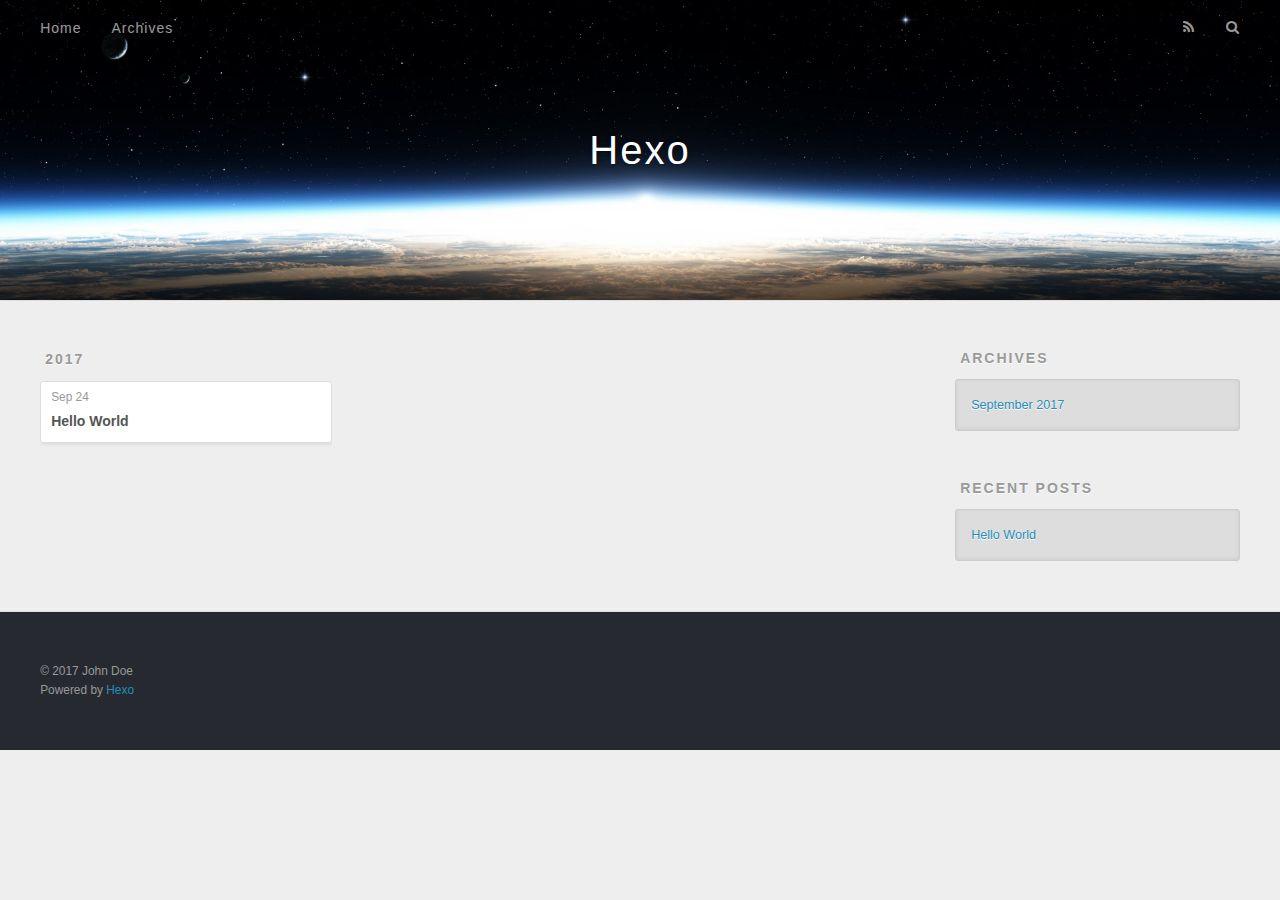
==== archives/index.html @ ee692b9b "Site updated: 2017-09-24 17:26:33" ====
<!DOCTYPE html>
<html>
<head>
  <meta charset="utf-8">
  
  <title>Archives | Hexo</title>
  <meta name="viewport" content="width=device-width, initial-scale=1, maximum-scale=1">
  <meta property="og:type" content="website">
<meta property="og:title" content="Hexo">
<meta property="og:url" content="http://wokamo.info/archives/index.html">
<meta property="og:site_name" content="Hexo">
<meta name="twitter:card" content="summary">
<meta name="twitter:title" content="Hexo">
  
    <link rel="alternate" href="/atom.xml" title="Hexo" type="application/atom+xml">
  
  
    <link rel="icon" href="/favicon.png">
  
  
    <link href="//fonts.googleapis.com/css?family=Source+Code+Pro" rel="stylesheet" type="text/css">
  
  <link rel="stylesheet" href="/css/style.css">
  

</head>

<body>
  <div id="container">
    <div id="wrap">
      <header id="header">
  <div id="banner"></div>
  <div id="header-outer" class="outer">
    <div id="header-title" class="inner">
      <h1 id="logo-wrap">
        <a href="/" id="logo">Hexo</a>
      </h1>
      
    </div>
    <div id="header-inner" class="inner">
      <nav id="main-nav">
        <a id="main-nav-toggle" class="nav-icon"></a>
        
          <a class="main-nav-link" href="/">Home</a>
        
          <a class="main-nav-link" href="/archives">Archives</a>
        
      </nav>
      <nav id="sub-nav">
        
          <a id="nav-rss-link" class="nav-icon" href="/atom.xml" title="RSS Feed"></a>
        
        <a id="nav-search-btn" class="nav-icon" title="Search"></a>
      </nav>
      <div id="search-form-wrap">
        <form action="//google.com/search" method="get" accept-charset="UTF-8" class="search-form"><input type="search" name="q" class="search-form-input" placeholder="Search"><button type="submit" class="search-form-submit">&#xF002;</button><input type="hidden" name="sitesearch" value="http://wokamo.info"></form>
      </div>
    </div>
  </div>
</header>
      <div class="outer">
        <section id="main">
  
  
    
    
      
      
      <section class="archives-wrap">
        <div class="archive-year-wrap">
          <a href="/archives/2017" class="archive-year">2017</a>
        </div>
        <div class="archives">
    
    <article class="archive-article archive-type-post">
  <div class="archive-article-inner">
    <header class="archive-article-header">
      <a href="/2017/09/24/hello-world/" class="archive-article-date">
  <time datetime="2017-09-24T09:09:17.118Z" itemprop="datePublished">Sep 24</time>
</a>
      
  
    <h1 itemprop="name">
      <a class="archive-article-title" href="/2017/09/24/hello-world/">Hello World</a>
    </h1>
  

    </header>
  </div>
</article>
  
  
    </div></section>
  

</section>
        
          <aside id="sidebar">
  
    

  
    

  
    
  
    
  <div class="widget-wrap">
    <h3 class="widget-title">Archives</h3>
    <div class="widget">
      <ul class="archive-list"><li class="archive-list-item"><a class="archive-list-link" href="/archives/2017/09/">September 2017</a></li></ul>
    </div>
  </div>


  
    
  <div class="widget-wrap">
    <h3 class="widget-title">Recent Posts</h3>
    <div class="widget">
      <ul>
        
          <li>
            <a href="/2017/09/24/hello-world/">Hello World</a>
          </li>
        
      </ul>
    </div>
  </div>

  
</aside>
        
      </div>
      <footer id="footer">
  
  <div class="outer">
    <div id="footer-info" class="inner">
      &copy; 2017 John Doe<br>
      Powered by <a href="http://hexo.io/" target="_blank">Hexo</a>
    </div>
  </div>
</footer>
    </div>
    <nav id="mobile-nav">
  
    <a href="/" class="mobile-nav-link">Home</a>
  
    <a href="/archives" class="mobile-nav-link">Archives</a>
  
</nav>
    

<script src="//ajax.googleapis.com/ajax/libs/jquery/2.0.3/jquery.min.js"></script>


  <link rel="stylesheet" href="/fancybox/jquery.fancybox.css">
  <script src="/fancybox/jquery.fancybox.pack.js"></script>


<script src="/js/script.js"></script>

  </div>
</body>
</html>
---- css/style.css ----
body {
  width: 100%;
}
body:before,
body:after {
  content: "";
  display: table;
}
body:after {
  clear: both;
}
html,
body,
div,
span,
applet,
object,
iframe,
h1,
h2,
h3,
h4,
h5,
h6,
p,
blockquote,
pre,
a,
abbr,
acronym,
address,
big,
cite,
code,
del,
dfn,
em,
img,
ins,
kbd,
q,
s,
samp,
small,
strike,
strong,
sub,
sup,
tt,
var,
dl,
dt,
dd,
ol,
ul,
li,
fieldset,
form,
label,
legend,
table,
caption,
tbody,
tfoot,
thead,
tr,
th,
td {
  margin: 0;
  padding: 0;
  border: 0;
  outline: 0;
  font-weight: inherit;
  font-style: inherit;
  font-family: inherit;
  font-size: 100%;
  vertical-align: baseline;
}
body {
  line-height: 1;
  color: #000;
  background: #fff;
}
ol,
ul {
  list-style: none;
}
table {
  border-collapse: separate;
  border-spacing: 0;
  vertical-align: middle;
}
caption,
th,
td {
  text-align: left;
  font-weight: normal;
  vertical-align: middle;
}
a img {
  border: none;
}
input,
button {
  margin: 0;
  padding: 0;
}
input::-moz-focus-inner,
button::-moz-focus-inner {
  border: 0;
  padding: 0;
}
@font-face {
  font-family: FontAwesome;
  font-style: normal;
  font-weight: normal;
  src: url("fonts/fontawesome-webfont.eot?v=#4.0.3");
  src: url("fonts/fontawesome-webfont.eot?#iefix&v=#4.0.3") format("embedded-opentype"), url("fonts/fontawesome-webfont.woff?v=#4.0.3") format("woff"), url("fonts/fontawesome-webfont.ttf?v=#4.0.3") format("truetype"), url("fonts/fontawesome-webfont.svg#fontawesomeregular?v=#4.0.3") format("svg");
}
html,
body,
#container {
  height: 100%;
}
body {
  background: #eee;
  font: 14px "Helvetica Neue", Helvetica, Arial, sans-serif;
  -webkit-text-size-adjust: 100%;
}
.outer {
  max-width: 1220px;
  margin: 0 auto;
  padding: 0 20px;
}
.outer:before,
.outer:after {
  content: "";
  display: table;
}
.outer:after {
  clear: both;
}
.inner {
  display: inline;
  float: left;
  width: 98.33333333333333%;
  margin: 0 0.833333333333333%;
}
.left,
.alignleft {
  float: left;
}
.right,
.alignright {
  float: right;
}
.clear {
  clear: both;
}
#container {
  position: relative;
}
.mobile-nav-on {
  overflow: hidden;
}
#wrap {
  height: 100%;
  width: 100%;
  position: absolute;
  top: 0;
  left: 0;
  -webkit-transition: 0.2s ease-out;
  -moz-transition: 0.2s ease-out;
  -ms-transition: 0.2s ease-out;
  transition: 0.2s ease-out;
  z-index: 1;
  background: #eee;
}
.mobile-nav-on #wrap {
  left: 280px;
}
@media screen and (min-width: 768px) {
  #main {
    display: inline;
    float: left;
    width: 73.33333333333333%;
    margin: 0 0.833333333333333%;
  }
}
.article-date,
.article-category-link,
.archive-year,
.widget-title {
  text-decoration: none;
  text-transform: uppercase;
  letter-spacing: 2px;
  color: #999;
  margin-bottom: 1em;
  margin-left: 5px;
  line-height: 1em;
  text-shadow: 0 1px #fff;
  font-weight: bold;
}
.article-inner,
.archive-article-inner {
  background: #fff;
  -webkit-box-shadow: 1px 2px 3px #ddd;
  box-shadow: 1px 2px 3px #ddd;
  border: 1px solid #ddd;
  border-radius: 3px;
}
.article-entry h1,
.widget h1 {
  font-size: 2em;
}
.article-entry h2,
.widget h2 {
  font-size: 1.5em;
}
.article-entry h3,
.widget h3 {
  font-size: 1.3em;
}
.article-entry h4,
.widget h4 {
  font-size: 1.2em;
}
.article-entry h5,
.widget h5 {
  font-size: 1em;
}
.article-entry h6,
.widget h6 {
  font-size: 1em;
  color: #999;
}
.article-entry hr,
.widget hr {
  border: 1px dashed #ddd;
}
.article-entry strong,
.widget strong {
  font-weight: bold;
}
.article-entry em,
.widget em,
.article-entry cite,
.widget cite {
  font-style: italic;
}
.article-entry sup,
.widget sup,
.article-entry sub,
.widget sub {
  font-size: 0.75em;
  line-height: 0;
  position: relative;
  vertical-align: baseline;
}
.article-entry sup,
.widget sup {
  top: -0.5em;
}
.article-entry sub,
.widget sub {
  bottom: -0.2em;
}
.article-entry small,
.widget small {
  font-size: 0.85em;
}
.article-entry acronym,
.widget acronym,
.article-entry abbr,
.widget abbr {
  border-bottom: 1px dotted;
}
.article-entry ul,
.widget ul,
.article-entry ol,
.widget ol,
.article-entry dl,
.widget dl {
  margin: 0 20px;
  line-height: 1.6em;
}
.article-entry ul ul,
.widget ul ul,
.article-entry ol ul,
.widget ol ul,
.article-entry ul ol,
.widget ul ol,
.article-entry ol ol,
.widget ol ol {
  margin-top: 0;
  margin-bottom: 0;
}
.article-entry ul,
.widget ul {
  list-style: disc;
}
.article-entry ol,
.widget ol {
  list-style: decimal;
}
.article-entry dt,
.widget dt {
  font-weight: bold;
}
#header {
  height: 300px;
  position: relative;
  border-bottom: 1px solid #ddd;
}
#header:before,
#header:after {
  content: "";
  position: absolute;
  left: 0;
  right: 0;
  height: 40px;
}
#header:before {
  top: 0;
  background: -webkit-linear-gradient(rgba(0,0,0,0.2), transparent);
  background: -moz-linear-gradient(rgba(0,0,0,0.2), transparent);
  background: -ms-linear-gradient(rgba(0,0,0,0.2), transparent);
  background: linear-gradient(rgba(0,0,0,0.2), transparent);
}
#header:after {
  bottom: 0;
  background: -webkit-linear-gradient(transparent, rgba(0,0,0,0.2));
  background: -moz-linear-gradient(transparent, rgba(0,0,0,0.2));
  background: -ms-linear-gradient(transparent, rgba(0,0,0,0.2));
  background: linear-gradient(transparent, rgba(0,0,0,0.2));
}
#header-outer {
  height: 100%;
  position: relative;
}
#header-inner {
  position: relative;
  overflow: hidden;
}
#banner {
  position: absolute;
  top: 0;
  left: 0;
  width: 100%;
  height: 100%;
  background: url("images/banner.jpg") center #000;
  -webkit-background-size: cover;
  -moz-background-size: cover;
  background-size: cover;
  z-index: -1;
}
#header-title {
  text-align: center;
  height: 40px;
  position: absolute;
  top: 50%;
  left: 0;
  margin-top: -20px;
}
#logo,
#subtitle {
  text-decoration: none;
  color: #fff;
  font-weight: 300;
  text-shadow: 0 1px 4px rgba(0,0,0,0.3);
}
#logo {
  font-size: 40px;
  line-height: 40px;
  letter-spacing: 2px;
}
#subtitle {
  font-size: 16px;
  line-height: 16px;
  letter-spacing: 1px;
}
#subtitle-wrap {
  margin-top: 16px;
}
#main-nav {
  float: left;
  margin-left: -15px;
}
.nav-icon,
.main-nav-link {
  float: left;
  color: #fff;
  opacity: 0.6;
  text-decoration: none;
  text-shadow: 0 1px rgba(0,0,0,0.2);
  -webkit-transition: opacity 0.2s;
  -moz-transition: opacity 0.2s;
  -ms-transition: opacity 0.2s;
  transition: opacity 0.2s;
  display: block;
  padding: 20px 15px;
}
.nav-icon:hover,
.main-nav-link:hover {
  opacity: 1;
}
.nav-icon {
  font-family: FontAwesome;
  text-align: center;
  font-size: 14px;
  width: 14px;
  height: 14px;
  padding: 20px 15px;
  position: relative;
  cursor: pointer;
}
.main-nav-link {
  font-weight: 300;
  letter-spacing: 1px;
}
@media screen and (max-width: 479px) {
  .main-nav-link {
    display: none;
  }
}
#main-nav-toggle {
  display: none;
}
#main-nav-toggle:before {
  content: "\f0c9";
}
@media screen and (max-width: 479px) {
  #main-nav-toggle {
    display: block;
  }
}
#sub-nav {
  float: right;
  margin-right: -15px;
}
#nav-rss-link:before {
  content: "\f09e";
}
#nav-search-btn:before {
  content: "\f002";
}
#search-form-wrap {
  position: absolute;
  top: 15px;
  width: 150px;
  height: 30px;
  right: -150px;
  opacity: 0;
  -webkit-transition: 0.2s ease-out;
  -moz-transition: 0.2s ease-out;
  -ms-transition: 0.2s ease-out;
  transition: 0.2s ease-out;
}
#search-form-wrap.on {
  opacity: 1;
  right: 0;
}
@media screen and (max-width: 479px) {
  #search-form-wrap {
    width: 100%;
    right: -100%;
  }
}
.search-form {
  position: absolute;
  top: 0;
  left: 0;
  right: 0;
  background: #fff;
  padding: 5px 15px;
  border-radius: 15px;
  -webkit-box-shadow: 0 0 10px rgba(0,0,0,0.3);
  box-shadow: 0 0 10px rgba(0,0,0,0.3);
}
.search-form-input {
  border: none;
  background: none;
  color: #555;
  width: 100%;
  font: 13px "Helvetica Neue", Helvetica, Arial, sans-serif;
  outline: none;
}
.search-form-input::-webkit-search-results-decoration,
.search-form-input::-webkit-search-cancel-button {
  -webkit-appearance: none;
}
.search-form-submit {
  position: absolute;
  top: 50%;
  right: 10px;
  margin-top: -7px;
  font: 13px FontAwesome;
  border: none;
  background: none;
  color: #bbb;
  cursor: pointer;
}
.search-form-submit:hover,
.search-form-submit:focus {
  color: #777;
}
.article {
  margin: 50px 0;
}
.article-inner {
  overflow: hidden;
}
.article-meta:before,
.article-meta:after {
  content: "";
  display: table;
}
.article-meta:after {
  clear: both;
}
.article-date {
  float: left;
}
.article-category {
  float: left;
  line-height: 1em;
  color: #ccc;
  text-shadow: 0 1px #fff;
  margin-left: 8px;
}
.article-category:before {
  content: "\2022";
}
.article-category-link {
  margin: 0 12px 1em;
}
.article-header {
  padding: 20px 20px 0;
}
.article-title {
  text-decoration: none;
  font-size: 2em;
  font-weight: bold;
  color: #555;
  line-height: 1.1em;
  -webkit-transition: color 0.2s;
  -moz-transition: color 0.2s;
  -ms-transition: color 0.2s;
  transition: color 0.2s;
}
a.article-title:hover {
  color: #258fb8;
}
.article-entry {
  color: #555;
  padding: 0 20px;
}
.article-entry:before,
.article-entry:after {
  content: "";
  display: table;
}
.article-entry:after {
  clear: both;
}
.article-entry p,
.article-entry table {
  line-height: 1.6em;
  margin: 1.6em 0;
}
.article-entry h1,
.article-entry h2,
.article-entry h3,
.article-entry h4,
.article-entry h5,
.article-entry h6 {
  font-weight: bold;
}
.article-entry h1,
.article-entry h2,
.article-entry h3,
.article-entry h4,
.article-entry h5,
.article-entry h6 {
  line-height: 1.1em;
  margin: 1.1em 0;
}
.article-entry a {
  color: #258fb8;
  text-decoration: none;
}
.article-entry a:hover {
  text-decoration: underline;
}
.article-entry ul,
.article-entry ol,
.article-entry dl {
  margin-top: 1.6em;
  margin-bottom: 1.6em;
}
.article-entry img,
.article-entry video {
  max-width: 100%;
  height: auto;
  display: block;
  margin: auto;
}
.article-entry iframe {
  border: none;
}
.article-entry table {
  width: 100%;
  border-collapse: collapse;
  border-spacing: 0;
}
.article-entry th {
  font-weight: bold;
  border-bottom: 3px solid #ddd;
  padding-bottom: 0.5em;
}
.article-entry td {
  border-bottom: 1px solid #ddd;
  padding: 10px 0;
}
.article-entry blockquote {
  font-family: Georgia, "Times New Roman", serif;
  font-size: 1.4em;
  margin: 1.6em 20px;
  text-align: center;
}
.article-entry blockquote footer {
  font-size: 14px;
  margin: 1.6em 0;
  font-family: "Helvetica Neue", Helvetica, Arial, sans-serif;
}
.article-entry blockquote footer cite:before {
  content: "—";
  padding: 0 0.5em;
}
.article-entry .pullquote {
  text-align: left;
  width: 45%;
  margin: 0;
}
.article-entry .pullquote.left {
  margin-left: 0.5em;
  margin-right: 1em;
}
.article-entry .pullquote.right {
  margin-right: 0.5em;
  margin-left: 1em;
}
.article-entry .caption {
  color: #999;
  display: block;
  font-size: 0.9em;
  margin-top: 0.5em;
  position: relative;
  text-align: center;
}
.article-entry .video-container {
  position: relative;
  padding-top: 56.25%;
  height: 0;
  overflow: hidden;
}
.article-entry .video-container iframe,
.article-entry .video-container object,
.article-entry .video-container embed {
  position: absolute;
  top: 0;
  left: 0;
  width: 100%;
  height: 100%;
  margin-top: 0;
}
.article-more-link a {
  display: inline-block;
  line-height: 1em;
  padding: 6px 15px;
  border-radius: 15px;
  background: #eee;
  color: #999;
  text-shadow: 0 1px #fff;
  text-decoration: none;
}
.article-more-link a:hover {
  background: #258fb8;
  color: #fff;
  text-decoration: none;
  text-shadow: 0 1px #1e7293;
}
.article-footer {
  font-size: 0.85em;
  line-height: 1.6em;
  border-top: 1px solid #ddd;
  padding-top: 1.6em;
  margin: 0 20px 20px;
}
.article-footer:before,
.article-footer:after {
  content: "";
  display: table;
}
.article-footer:after {
  clear: both;
}
.article-footer a {
  color: #999;
  text-decoration: none;
}
.article-footer a:hover {
  color: #555;
}
.article-tag-list-item {
  float: left;
  margin-right: 10px;
}
.article-tag-list-link:before {
  content: "#";
}
.article-comment-link {
  float: right;
}
.article-comment-link:before {
  content: "\f075";
  font-family: FontAwesome;
  padding-right: 8px;
}
.article-share-link {
  cursor: pointer;
  float: right;
  margin-left: 20px;
}
.article-share-link:before {
  content: "\f064";
  font-family: FontAwesome;
  padding-right: 6px;
}
#article-nav {
  position: relative;
}
#article-nav:before,
#article-nav:after {
  content: "";
  display: table;
}
#article-nav:after {
  clear: both;
}
@media screen and (min-width: 768px) {
  #article-nav {
    margin: 50px 0;
  }
  #article-nav:before {
    width: 8px;
    height: 8px;
    position: absolute;
    top: 50%;
    left: 50%;
    margin-top: -4px;
    margin-left: -4px;
    content: "";
    border-radius: 50%;
    background: #ddd;
    -webkit-box-shadow: 0 1px 2px #fff;
    box-shadow: 0 1px 2px #fff;
  }
}
.article-nav-link-wrap {
  text-decoration: none;
  text-shadow: 0 1px #fff;
  color: #999;
  -webkit-box-sizing: border-box;
  -moz-box-sizing: border-box;
  box-sizing: border-box;
  margin-top: 50px;
  text-align: center;
  display: block;
}
.article-nav-link-wrap:hover {
  color: #555;
}
@media screen and (min-width: 768px) {
  .article-nav-link-wrap {
    width: 50%;
    margin-top: 0;
  }
}
@media screen and (min-width: 768px) {
  #article-nav-newer {
    float: left;
    text-align: right;
    padding-right: 20px;
  }
}
@media screen and (min-width: 768px) {
  #article-nav-older {
    float: right;
    text-align: left;
    padding-left: 20px;
  }
}
.article-nav-caption {
  text-transform: uppercase;
  letter-spacing: 2px;
  color: #ddd;
  line-height: 1em;
  font-weight: bold;
}
#article-nav-newer .article-nav-caption {
  margin-right: -2px;
}
.article-nav-title {
  font-size: 0.85em;
  line-height: 1.6em;
  margin-top: 0.5em;
}
.article-share-box {
  position: absolute;
  display: none;
  background: #fff;
  -webkit-box-shadow: 1px 2px 10px rgba(0,0,0,0.2);
  box-shadow: 1px 2px 10px rgba(0,0,0,0.2);
  border-radius: 3px;
  margin-left: -145px;
  overflow: hidden;
  z-index: 1;
}
.article-share-box.on {
  display: block;
}
.article-share-input {
  width: 100%;
  background: none;
  -webkit-box-sizing: border-box;
  -moz-box-sizing: border-box;
  box-sizing: border-box;
  font: 14px "Helvetica Neue", Helvetica, Arial, sans-serif;
  padding: 0 15px;
  color: #555;
  outline: none;
  border: 1px solid #ddd;
  border-radius: 3px 3px 0 0;
  height: 36px;
  line-height: 36px;
}
.article-share-links {
  background: #eee;
}
.article-share-links:before,
.article-share-links:after {
  content: "";
  display: table;
}
.article-share-links:after {
  clear: both;
}
.article-share-twitter,
.article-share-facebook,
.article-share-pinterest,
.article-share-google {
  width: 50px;
  height: 36px;
  display: block;
  float: left;
  position: relative;
  color: #999;
  text-shadow: 0 1px #fff;
}
.article-share-twitter:before,
.article-share-facebook:before,
.article-share-pinterest:before,
.article-share-google:before {
  font-size: 20px;
  font-family: FontAwesome;
  width: 20px;
  height: 20px;
  position: absolute;
  top: 50%;
  left: 50%;
  margin-top: -10px;
  margin-left: -10px;
  text-align: center;
}
.article-share-twitter:hover,
.article-share-facebook:hover,
.article-share-pinterest:hover,
.article-share-google:hover {
  color: #fff;
}
.article-share-twitter:before {
  content: "\f099";
}
.article-share-twitter:hover {
  background: #00aced;
  text-shadow: 0 1px #008abe;
}
.article-share-facebook:before {
  content: "\f09a";
}
.article-share-facebook:hover {
  background: #3b5998;
  text-shadow: 0 1px #2f477a;
}
.article-share-pinterest:before {
  content: "\f0d2";
}
.article-share-pinterest:hover {
  background: #cb2027;
  text-shadow: 0 1px #a21a1f;
}
.article-share-google:before {
  content: "\f0d5";
}
.article-share-google:hover {
  background: #dd4b39;
  text-shadow: 0 1px #be3221;
}
.article-gallery {
  background: #000;
  position: relative;
}
.article-gallery-photos {
  position: relative;
  overflow: hidden;
}
.article-gallery-img {
  display: none;
  max-width: 100%;
}
.article-gallery-img:first-child {
  display: block;
}
.article-gallery-img.loaded {
  position: absolute;
  display: block;
}
.article-gallery-img img {
  display: block;
  max-width: 100%;
  margin: 0 auto;
}
#comments {
  background: #fff;
  -webkit-box-shadow: 1px 2px 3px #ddd;
  box-shadow: 1px 2px 3px #ddd;
  padding: 20px;
  border: 1px solid #ddd;
  border-radius: 3px;
  margin: 50px 0;
}
#comments a {
  color: #258fb8;
}
.archives-wrap {
  margin: 50px 0;
}
.archives:before,
.archives:after {
  content: "";
  display: table;
}
.archives:after {
  clear: both;
}
.archive-year-wrap {
  margin-bottom: 1em;
}
.archives {
  -webkit-column-gap: 10px;
  -moz-column-gap: 10px;
  column-gap: 10px;
}
@media screen and (min-width: 480px) and (max-width: 767px) {
  .archives {
    -webkit-column-count: 2;
    -moz-column-count: 2;
    column-count: 2;
  }
}
@media screen and (min-width: 768px) {
  .archives {
    -webkit-column-count: 3;
    -moz-column-count: 3;
    column-count: 3;
  }
}
.archive-article {
  -webkit-column-break-inside: avoid;
  page-break-inside: avoid;
  overflow: hidden;
  break-inside: avoid-column;
}
.archive-article-inner {
  padding: 10px;
  margin-bottom: 15px;
}
.archive-article-title {
  text-decoration: none;
  font-weight: bold;
  color: #555;
  -webkit-transition: color 0.2s;
  -moz-transition: color 0.2s;
  -ms-transition: color 0.2s;
  transition: color 0.2s;
  line-height: 1.6em;
}
.archive-article-title:hover {
  color: #258fb8;
}
.archive-article-footer {
  margin-top: 1em;
}
.archive-article-date {
  color: #999;
  text-decoration: none;
  font-size: 0.85em;
  line-height: 1em;
  margin-bottom: 0.5em;
  display: block;
}
#page-nav {
  margin: 50px auto;
  background: #fff;
  -webkit-box-shadow: 1px 2px 3px #ddd;
  box-shadow: 1px 2px 3px #ddd;
  border: 1px solid #ddd;
  border-radius: 3px;
  text-align: center;
  color: #999;
  overflow: hidden;
}
#page-nav:before,
#page-nav:after {
  content: "";
  display: table;
}
#page-nav:after {
  clear: both;
}
#page-nav a,
#page-nav span {
  padding: 10px 20px;
  line-height: 1;
  height: 2ex;
}
#page-nav a {
  color: #999;
  text-decoration: none;
}
#page-nav a:hover {
  background: #999;
  color: #fff;
}
#page-nav .prev {
  float: left;
}
#page-nav .next {
  float: right;
}
#page-nav .page-number {
  display: inline-block;
}
@media screen and (max-width: 479px) {
  #page-nav .page-number {
    display: none;
  }
}
#page-nav .current {
  color: #555;
  font-weight: bold;
}
#page-nav .space {
  color: #ddd;
}
#footer {
  background: #262a30;
  padding: 50px 0;
  border-top: 1px solid #ddd;
  color: #999;
}
#footer a {
  color: #258fb8;
  text-decoration: none;
}
#footer a:hover {
  text-decoration: underline;
}
#footer-info {
  line-height: 1.6em;
  font-size: 0.85em;
}
.article-entry pre,
.article-entry .highlight {
  background: #2d2d2d;
  margin: 0 -20px;
  padding: 15px 20px;
  border-style: solid;
  border-color: #ddd;
  border-width: 1px 0;
  overflow: auto;
  color: #ccc;
  line-height: 22.400000000000002px;
}
.article-entry .highlight .gutter pre,
.article-entry .gist .gist-file .gist-data .line-numbers {
  color: #666;
  font-size: 0.85em;
}
.article-entry pre,
.article-entry code {
  font-family: "Source Code Pro", Consolas, Monaco, Menlo, Consolas, monospace;
}
.article-entry code {
  background: #eee;
  text-shadow: 0 1px #fff;
  padding: 0 0.3em;
}
.article-entry pre code {
  background: none;
  text-shadow: none;
  padding: 0;
}
.article-entry .highlight pre {
  border: none;
  margin: 0;
  padding: 0;
}
.article-entry .highlight table {
  margin: 0;
  width: auto;
}
.article-entry .highlight td {
  border: none;
  padding: 0;
}
.article-entry .highlight figcaption {
  font-size: 0.85em;
  color: #999;
  line-height: 1em;
  margin-bottom: 1em;
}
.article-entry .highlight figcaption:before,
.article-entry .highlight figcaption:after {
  content: "";
  display: table;
}
.article-entry .highlight figcaption:after {
  clear: both;
}
.article-entry .highlight figcaption a {
  float: right;
}
.article-entry .highlight .gutter pre {
  text-align: right;
  padding-right: 20px;
}
.article-entry .highlight .line {
  height: 22.400000000000002px;
}
.article-entry .highlight .line.marked {
  background: #515151;
}
.article-entry .gist {
  margin: 0 -20px;
  border-style: solid;
  border-color: #ddd;
  border-width: 1px 0;
  background: #2d2d2d;
  padding: 15px 20px 15px 0;
}
.article-entry .gist .gist-file {
  border: none;
  font-family: "Source Code Pro", Consolas, Monaco, Menlo, Consolas, monospace;
  margin: 0;
}
.article-entry .gist .gist-file .gist-data {
  background: none;
  border: none;
}
.article-entry .gist .gist-file .gist-data .line-numbers {
  background: none;
  border: none;
  padding: 0 20px 0 0;
}
.article-entry .gist .gist-file .gist-data .line-data {
  padding: 0 !important;
}
.article-entry .gist .gist-file .highlight {
  margin: 0;
  padding: 0;
  border: none;
}
.article-entry .gist .gist-file .gist-meta {
  background: #2d2d2d;
  color: #999;
  font: 0.85em "Helvetica Neue", Helvetica, Arial, sans-serif;
  text-shadow: 0 0;
  padding: 0;
  margin-top: 1em;
  margin-left: 20px;
}
.article-entry .gist .gist-file .gist-meta a {
  color: #258fb8;
  font-weight: normal;
}
.article-entry .gist .gist-file .gist-meta a:hover {
  text-decoration: underline;
}
pre .comment,
pre .title {
  color: #999;
}
pre .variable,
pre .attribute,
pre .tag,
pre .regexp,
pre .ruby .constant,
pre .xml .tag .title,
pre .xml .pi,
pre .xml .doctype,
pre .html .doctype,
pre .css .id,
pre .css .class,
pre .css .pseudo {
  color: #f2777a;
}
pre .number,
pre .preprocessor,
pre .built_in,
pre .literal,
pre .params,
pre .constant {
  color: #f99157;
}
pre .class,
pre .ruby .class .title,
pre .css .rules .attribute {
  color: #9c9;
}
pre .string,
pre .value,
pre .inheritance,
pre .header,
pre .ruby .symbol,
pre .xml .cdata {
  color: #9c9;
}
pre .css .hexcolor {
  color: #6cc;
}
pre .function,
pre .python .decorator,
pre .python .title,
pre .ruby .function .title,
pre .ruby .title .keyword,
pre .perl .sub,
pre .javascript .title,
pre .coffeescript .title {
  color: #69c;
}
pre .keyword,
pre .javascript .function {
  color: #c9c;
}
@media screen and (max-width: 479px) {
  #mobile-nav {
    position: absolute;
    top: 0;
    left: 0;
    width: 280px;
    height: 100%;
    background: #191919;
    border-right: 1px solid #fff;
  }
}
@media screen and (max-width: 479px) {
  .mobile-nav-link {
    display: block;
    color: #999;
    text-decoration: none;
    padding: 15px 20px;
    font-weight: bold;
  }
  .mobile-nav-link:hover {
    color: #fff;
  }
}
@media screen and (min-width: 768px) {
  #sidebar {
    display: inline;
    float: left;
    width: 23.333333333333332%;
    margin: 0 0.833333333333333%;
  }
}
.widget-wrap {
  margin: 50px 0;
}
.widget {
  color: #777;
  text-shadow: 0 1px #fff;
  background: #ddd;
  -webkit-box-shadow: 0 -1px 4px #ccc inset;
  box-shadow: 0 -1px 4px #ccc inset;
  border: 1px solid #ccc;
  padding: 15px;
  border-radius: 3px;
}
.widget a {
  color: #258fb8;
  text-decoration: none;
}
.widget a:hover {
  text-decoration: underline;
}
.widget ul ul,
.widget ol ul,
.widget dl ul,
.widget ul ol,
.widget ol ol,
.widget dl ol,
.widget ul dl,
.widget ol dl,
.widget dl dl {
  margin-left: 15px;
  list-style: disc;
}
.widget {
  line-height: 1.6em;
  word-wrap: break-word;
  font-size: 0.9em;
}
.widget ul,
.widget ol {
  list-style: none;
  margin: 0;
}
.widget ul ul,
.widget ol ul,
.widget ul ol,
.widget ol ol {
  margin: 0 20px;
}
.widget ul ul,
.widget ol ul {
  list-style: disc;
}
.widget ul ol,
.widget ol ol {
  list-style: decimal;
}
.category-list-count,
.tag-list-count,
.archive-list-count {
  padding-left: 5px;
  color: #999;
  font-size: 0.85em;
}
.category-list-count:before,
.tag-list-count:before,
.archive-list-count:before {
  content: "(";
}
.category-list-count:after,
.tag-list-count:after,
.archive-list-count:after {
  content: ")";
}
.tagcloud a {
  margin-right: 5px;
  display: inline-block;
}
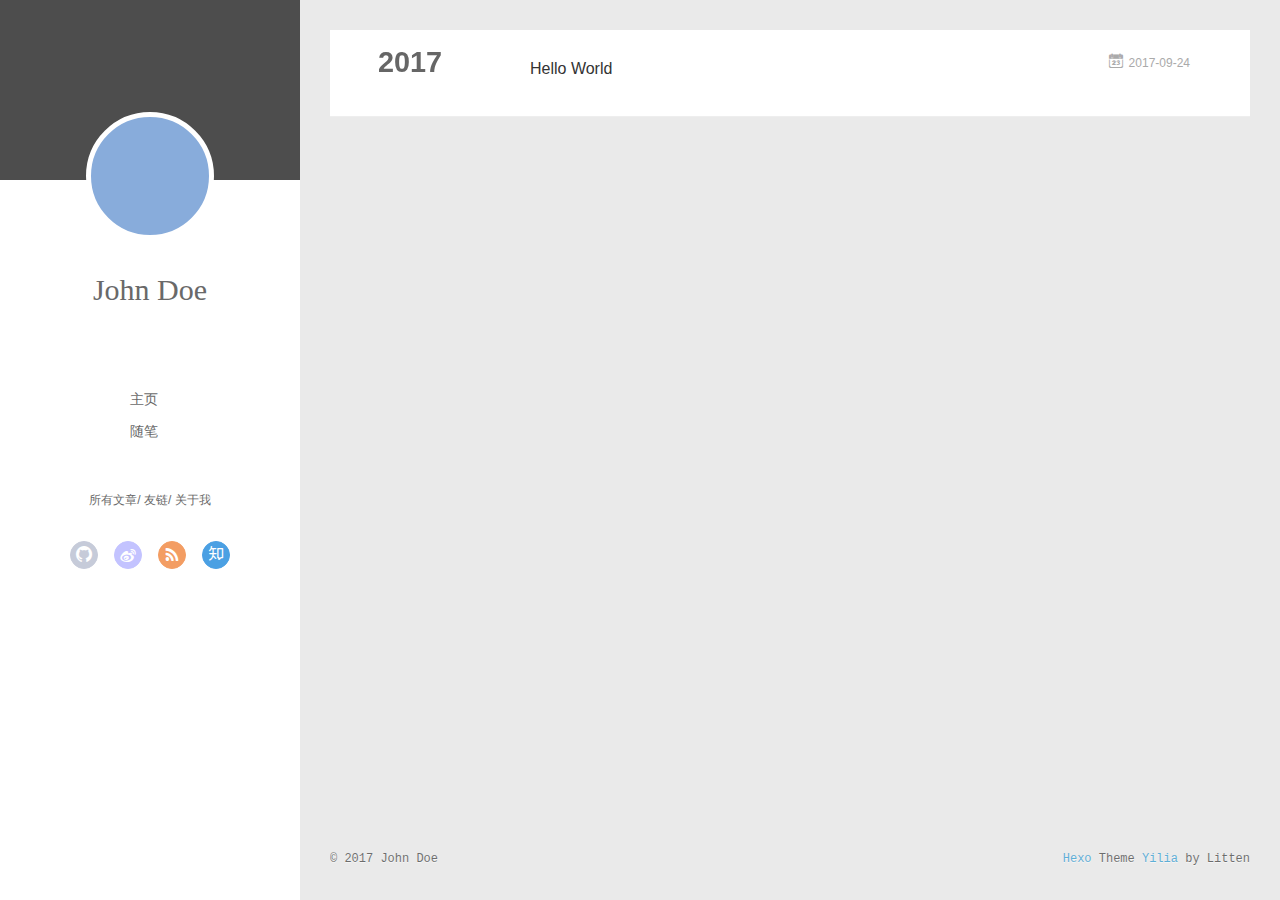
==== commit 35c52352: "Site updated: 2017-09-24 18:23:30" ====
--- a/archives/index.html
+++ b/archives/index.html
@@ -3,63 +3,153 @@
 <head>
   <meta charset="utf-8">
   
+  <meta name="renderer" content="webkit">
+  <meta http-equiv="X-UA-Compatible" content="IE=edge" >
+  <link rel="dns-prefetch" href="http://yoursite.com">
   <title>Archives | Hexo</title>
   <meta name="viewport" content="width=device-width, initial-scale=1, maximum-scale=1">
   <meta property="og:type" content="website">
 <meta property="og:title" content="Hexo">
-<meta property="og:url" content="http://wokamo.info/archives/index.html">
+<meta property="og:url" content="http://yoursite.com/archives/index.html">
 <meta property="og:site_name" content="Hexo">
 <meta name="twitter:card" content="summary">
 <meta name="twitter:title" content="Hexo">
   
-    <link rel="alternate" href="/atom.xml" title="Hexo" type="application/atom+xml">
+    <link rel="alternative" href="/atom.xml" title="Hexo" type="application/atom+xml">
   
   
     <link rel="icon" href="/favicon.png">
   
-  
-    <link href="//fonts.googleapis.com/css?family=Source+Code+Pro" rel="stylesheet" type="text/css">
-  
-  <link rel="stylesheet" href="/css/style.css">
+  <link rel="stylesheet" type="text/css" href="/./main.507b3a.css">
+  <style type="text/css">
+  
+    #container.show {
+      background: linear-gradient(200deg,#a0cfe4,#e8c37e);
+    }
+  </style>
+  
+
   
 
 </head>
 
 <body>
-  <div id="container">
-    <div id="wrap">
-      <header id="header">
-  <div id="banner"></div>
-  <div id="header-outer" class="outer">
-    <div id="header-title" class="inner">
-      <h1 id="logo-wrap">
-        <a href="/" id="logo">Hexo</a>
-      </h1>
-      
+  <div id="container" q-class="show:isCtnShow">
+    <canvas id="anm-canvas" class="anm-canvas"></canvas>
+    <div class="left-col" q-class="show:isShow">
+      
+<div class="overlay" style="background: #4d4d4d"></div>
+<div class="intrude-less">
+	<header id="header" class="inner">
+		<a href="" class="profilepic">
+			<img src="" class="js-avatar">
+		</a>
+		<hgroup>
+		  <h1 class="header-author"><a href="">John Doe</a></h1>
+		</hgroup>
+		
+
+		<nav class="header-menu">
+			<ul>
+			
+				<li><a href="/">主页</a></li>
+	        
+				<li><a href="/tags/随笔/">随笔</a></li>
+	        
+			</ul>
+		</nav>
+		<nav class="header-smart-menu">
+    		
+    			
+    			<a q-on="click: openSlider(e, 'innerArchive')" href="javascript:void(0)">所有文章</a>
+    			
+            
+    			
+    			<a q-on="click: openSlider(e, 'friends')" href="javascript:void(0)">友链</a>
+    			
+            
+    			
+    			<a q-on="click: openSlider(e, 'aboutme')" href="javascript:void(0)">关于我</a>
+    			
+            
+		</nav>
+		<nav class="header-nav">
+			<div class="social">
+				
+					<a class="github" target="_blank" href="#" title="github"><i class="icon-github"></i></a>
+		        
+					<a class="weibo" target="_blank" href="#" title="weibo"><i class="icon-weibo"></i></a>
+		        
+					<a class="rss" target="_blank" href="#" title="rss"><i class="icon-rss"></i></a>
+		        
+					<a class="zhihu" target="_blank" href="#" title="zhihu"><i class="icon-zhihu"></i></a>
+		        
+			</div>
+		</nav>
+	</header>		
+</div>
+
     </div>
-    <div id="header-inner" class="inner">
-      <nav id="main-nav">
-        <a id="main-nav-toggle" class="nav-icon"></a>
-        
-          <a class="main-nav-link" href="/">Home</a>
-        
-          <a class="main-nav-link" href="/archives">Archives</a>
-        
-      </nav>
-      <nav id="sub-nav">
-        
-          <a id="nav-rss-link" class="nav-icon" href="/atom.xml" title="RSS Feed"></a>
-        
-        <a id="nav-search-btn" class="nav-icon" title="Search"></a>
-      </nav>
-      <div id="search-form-wrap">
-        <form action="//google.com/search" method="get" accept-charset="UTF-8" class="search-form"><input type="search" name="q" class="search-form-input" placeholder="Search"><button type="submit" class="search-form-submit">&#xF002;</button><input type="hidden" name="sitesearch" value="http://wokamo.info"></form>
-      </div>
-    </div>
-  </div>
-</header>
-      <div class="outer">
-        <section id="main">
+    <div class="mid-col" q-class="show:isShow,hide:isShow|isFalse">
+      
+<nav id="mobile-nav">
+  	<div class="overlay js-overlay" style="background: #4d4d4d"></div>
+	<div class="btnctn js-mobile-btnctn">
+  		<div class="slider-trigger list" q-on="click: openSlider(e)"><i class="icon icon-sort"></i></div>
+	</div>
+	<div class="intrude-less">
+		<header id="header" class="inner">
+			<div class="profilepic">
+				<img src="" class="js-avatar">
+			</div>
+			<hgroup>
+			  <h1 class="header-author js-header-author">John Doe</h1>
+			</hgroup>
+			
+			
+			
+				
+			
+				
+			
+			
+			
+			<nav class="header-nav">
+				<div class="social">
+					
+						<a class="github" target="_blank" href="#" title="github"><i class="icon-github"></i></a>
+			        
+						<a class="weibo" target="_blank" href="#" title="weibo"><i class="icon-weibo"></i></a>
+			        
+						<a class="rss" target="_blank" href="#" title="rss"><i class="icon-rss"></i></a>
+			        
+						<a class="zhihu" target="_blank" href="#" title="zhihu"><i class="icon-zhihu"></i></a>
+			        
+				</div>
+			</nav>
+
+			<nav class="header-menu js-header-menu">
+				<ul style="width: 50%">
+				
+				
+					<li style="width: 50%"><a href="/">主页</a></li>
+		        
+					<li style="width: 50%"><a href="/tags/随笔/">随笔</a></li>
+		        
+				</ul>
+			</nav>
+		</header>				
+	</div>
+	<div class="mobile-mask" style="display:none" q-show="isShow"></div>
+</nav>
+
+      <div id="wrapper" class="body-wrap">
+        <div class="menu-l">
+          <div class="canvas-wrap">
+            <canvas data-colors="#eaeaea" data-sectionHeight="100" data-contentId="js-content" id="myCanvas1" class="anm-canvas"></canvas>
+          </div>
+          <div id="js-content" class="content-ll">
+            
   
   
     
@@ -75,16 +165,24 @@
     <article class="archive-article archive-type-post">
   <div class="archive-article-inner">
     <header class="archive-article-header">
-      <a href="/2017/09/24/hello-world/" class="archive-article-date">
-  <time datetime="2017-09-24T09:09:17.118Z" itemprop="datePublished">Sep 24</time>
+      	<div class="article-meta">
+	      	<a href="/2017/09/24/hello-world/" class="archive-article-date">
+  	<time datetime="2017-09-24T09:09:17.118Z" itemprop="datePublished"><i class="icon-calendar icon"></i>2017-09-24</time>
 </a>
-      
+        </div>
+    	 
   
     <h1 itemprop="name">
       <a class="archive-article-title" href="/2017/09/24/hello-world/">Hello World</a>
     </h1>
   
 
+        <div class="article-info info-on-right">
+          
+          
+
+        </div>
+        <div class="clearfix"></div>
     </header>
   </div>
 </article>
@@ -93,74 +191,252 @@
     </div></section>
   
 
-</section>
-        
-          <aside id="sidebar">
-  
-    
-
-  
-    
-
-  
-    
-  
-    
-  <div class="widget-wrap">
-    <h3 class="widget-title">Archives</h3>
-    <div class="widget">
-      <ul class="archive-list"><li class="archive-list-item"><a class="archive-list-link" href="/archives/2017/09/">September 2017</a></li></ul>
-    </div>
-  </div>
-
-
-  
-    
-  <div class="widget-wrap">
-    <h3 class="widget-title">Recent Posts</h3>
-    <div class="widget">
-      <ul>
-        
-          <li>
-            <a href="/2017/09/24/hello-world/">Hello World</a>
-          </li>
-        
-      </ul>
-    </div>
-  </div>
-
-  
-</aside>
-        
+    
+
+
+          </div>
+        </div>
       </div>
       <footer id="footer">
-  
   <div class="outer">
-    <div id="footer-info" class="inner">
-      &copy; 2017 John Doe<br>
-      Powered by <a href="http://hexo.io/" target="_blank">Hexo</a>
+    <div id="footer-info">
+    	<div class="footer-left">
+    		&copy; 2017 John Doe
+    	</div>
+      	<div class="footer-right">
+      		<a href="http://hexo.io/" target="_blank">Hexo</a>  Theme <a href="https://github.com/litten/hexo-theme-yilia" target="_blank">Yilia</a> by Litten
+      	</div>
     </div>
   </div>
 </footer>
     </div>
-    <nav id="mobile-nav">
-  
-    <a href="/" class="mobile-nav-link">Home</a>
-  
-    <a href="/archives" class="mobile-nav-link">Archives</a>
-  
-</nav>
-    
-
-<script src="//ajax.googleapis.com/ajax/libs/jquery/2.0.3/jquery.min.js"></script>
-
-
-  <link rel="stylesheet" href="/fancybox/jquery.fancybox.css">
-  <script src="/fancybox/jquery.fancybox.pack.js"></script>
-
-
-<script src="/js/script.js"></script>
-
+    <script>
+	var yiliaConfig = {
+		mathjax: false,
+		isHome: false,
+		isPost: false,
+		isArchive: true,
+		isTag: false,
+		isCategory: false,
+		open_in_new: false,
+		toc_hide_index: true,
+		root: "/",
+		innerArchive: true,
+		showTags: false
+	}
+</script>
+
+<script>!function(t){function n(e){if(r[e])return r[e].exports;var i=r[e]={exports:{},id:e,loaded:!1};return t[e].call(i.exports,i,i.exports,n),i.loaded=!0,i.exports}var r={};n.m=t,n.c=r,n.p="./",n(0)}([function(t,n,r){r(195),t.exports=r(191)},function(t,n,r){var e=r(3),i=r(52),o=r(27),u=r(28),c=r(53),f="prototype",a=function(t,n,r){var s,l,h,v,p=t&a.F,d=t&a.G,y=t&a.S,g=t&a.P,b=t&a.B,m=d?e:y?e[n]||(e[n]={}):(e[n]||{})[f],x=d?i:i[n]||(i[n]={}),w=x[f]||(x[f]={});d&&(r=n);for(s in r)l=!p&&m&&void 0!==m[s],h=(l?m:r)[s],v=b&&l?c(h,e):g&&"function"==typeof h?c(Function.call,h):h,m&&u(m,s,h,t&a.U),x[s]!=h&&o(x,s,v),g&&w[s]!=h&&(w[s]=h)};e.core=i,a.F=1,a.G=2,a.S=4,a.P=8,a.B=16,a.W=32,a.U=64,a.R=128,t.exports=a},function(t,n,r){var e=r(6);t.exports=function(t){if(!e(t))throw TypeError(t+" is not an object!");return t}},function(t,n){var r=t.exports="undefined"!=typeof window&&window.Math==Math?window:"undefined"!=typeof self&&self.Math==Math?self:Function("return this")();"number"==typeof __g&&(__g=r)},function(t,n){t.exports=function(t){try{return!!t()}catch(t){return!0}}},function(t,n){var r=t.exports="undefined"!=typeof window&&window.Math==Math?window:"undefined"!=typeof self&&self.Math==Math?self:Function("return this")();"number"==typeof __g&&(__g=r)},function(t,n){t.exports=function(t){return"object"==typeof t?null!==t:"function"==typeof t}},function(t,n,r){var e=r(126)("wks"),i=r(76),o=r(3).Symbol,u="function"==typeof o;(t.exports=function(t){return e[t]||(e[t]=u&&o[t]||(u?o:i)("Symbol."+t))}).store=e},function(t,n){var r={}.hasOwnProperty;t.exports=function(t,n){return r.call(t,n)}},function(t,n,r){var e=r(94),i=r(33);t.exports=function(t){return e(i(t))}},function(t,n,r){t.exports=!r(4)(function(){return 7!=Object.defineProperty({},"a",{get:function(){return 7}}).a})},function(t,n,r){var e=r(2),i=r(167),o=r(50),u=Object.defineProperty;n.f=r(10)?Object.defineProperty:function(t,n,r){if(e(t),n=o(n,!0),e(r),i)try{return u(t,n,r)}catch(t){}if("get"in r||"set"in r)throw TypeError("Accessors not supported!");return"value"in r&&(t[n]=r.value),t}},function(t,n,r){t.exports=!r(18)(function(){return 7!=Object.defineProperty({},"a",{get:function(){return 7}}).a})},function(t,n,r){var e=r(14),i=r(22);t.exports=r(12)?function(t,n,r){return e.f(t,n,i(1,r))}:function(t,n,r){return t[n]=r,t}},function(t,n,r){var e=r(20),i=r(58),o=r(42),u=Object.defineProperty;n.f=r(12)?Object.defineProperty:function(t,n,r){if(e(t),n=o(n,!0),e(r),i)try{return u(t,n,r)}catch(t){}if("get"in r||"set"in r)throw TypeError("Accessors not supported!");return"value"in r&&(t[n]=r.value),t}},function(t,n,r){var e=r(40)("wks"),i=r(23),o=r(5).Symbol,u="function"==typeof o;(t.exports=function(t){return e[t]||(e[t]=u&&o[t]||(u?o:i)("Symbol."+t))}).store=e},function(t,n,r){var e=r(67),i=Math.min;t.exports=function(t){return t>0?i(e(t),9007199254740991):0}},function(t,n,r){var e=r(46);t.exports=function(t){return Object(e(t))}},function(t,n){t.exports=function(t){try{return!!t()}catch(t){return!0}}},function(t,n,r){var e=r(63),i=r(34);t.exports=Object.keys||function(t){return e(t,i)}},function(t,n,r){var e=r(21);t.exports=function(t){if(!e(t))throw TypeError(t+" is not an object!");return t}},function(t,n){t.exports=function(t){return"object"==typeof t?null!==t:"function"==typeof t}},function(t,n){t.exports=function(t,n){return{enumerable:!(1&t),configurable:!(2&t),writable:!(4&t),value:n}}},function(t,n){var r=0,e=Math.random();t.exports=function(t){return"Symbol(".concat(void 0===t?"":t,")_",(++r+e).toString(36))}},function(t,n){var r={}.hasOwnProperty;t.exports=function(t,n){return r.call(t,n)}},function(t,n){var r=t.exports={version:"2.4.0"};"number"==typeof __e&&(__e=r)},function(t,n){t.exports=function(t){if("function"!=typeof t)throw TypeError(t+" is not a function!");return t}},function(t,n,r){var e=r(11),i=r(66);t.exports=r(10)?function(t,n,r){return e.f(t,n,i(1,r))}:function(t,n,r){return t[n]=r,t}},function(t,n,r){var e=r(3),i=r(27),o=r(24),u=r(76)("src"),c="toString",f=Function[c],a=(""+f).split(c);r(52).inspectSource=function(t){return f.call(t)},(t.exports=function(t,n,r,c){var f="function"==typeof r;f&&(o(r,"name")||i(r,"name",n)),t[n]!==r&&(f&&(o(r,u)||i(r,u,t[n]?""+t[n]:a.join(String(n)))),t===e?t[n]=r:c?t[n]?t[n]=r:i(t,n,r):(delete t[n],i(t,n,r)))})(Function.prototype,c,function(){return"function"==typeof this&&this[u]||f.call(this)})},function(t,n,r){var e=r(1),i=r(4),o=r(46),u=function(t,n,r,e){var i=String(o(t)),u="<"+n;return""!==r&&(u+=" "+r+'="'+String(e).replace(/"/g,"&quot;")+'"'),u+">"+i+"</"+n+">"};t.exports=function(t,n){var r={};r[t]=n(u),e(e.P+e.F*i(function(){var n=""[t]('"');return n!==n.toLowerCase()||n.split('"').length>3}),"String",r)}},function(t,n,r){var e=r(115),i=r(46);t.exports=function(t){return e(i(t))}},function(t,n,r){var e=r(116),i=r(66),o=r(30),u=r(50),c=r(24),f=r(167),a=Object.getOwnPropertyDescriptor;n.f=r(10)?a:function(t,n){if(t=o(t),n=u(n,!0),f)try{return a(t,n)}catch(t){}if(c(t,n))return i(!e.f.call(t,n),t[n])}},function(t,n,r){var e=r(24),i=r(17),o=r(145)("IE_PROTO"),u=Object.prototype;t.exports=Object.getPrototypeOf||function(t){return t=i(t),e(t,o)?t[o]:"function"==typeof t.constructor&&t instanceof t.constructor?t.constructor.prototype:t instanceof Object?u:null}},function(t,n){t.exports=function(t){if(void 0==t)throw TypeError("Can't call method on  "+t);return t}},function(t,n){t.exports="constructor,hasOwnProperty,isPrototypeOf,propertyIsEnumerable,toLocaleString,toString,valueOf".split(",")},function(t,n){t.exports={}},function(t,n){t.exports=!0},function(t,n){n.f={}.propertyIsEnumerable},function(t,n,r){var e=r(14).f,i=r(8),o=r(15)("toStringTag");t.exports=function(t,n,r){t&&!i(t=r?t:t.prototype,o)&&e(t,o,{configurable:!0,value:n})}},function(t,n,r){var e=r(40)("keys"),i=r(23);t.exports=function(t){return e[t]||(e[t]=i(t))}},function(t,n,r){var e=r(5),i="__core-js_shared__",o=e[i]||(e[i]={});t.exports=function(t){return o[t]||(o[t]={})}},function(t,n){var r=Math.ceil,e=Math.floor;t.exports=function(t){return isNaN(t=+t)?0:(t>0?e:r)(t)}},function(t,n,r){var e=r(21);t.exports=function(t,n){if(!e(t))return t;var r,i;if(n&&"function"==typeof(r=t.toString)&&!e(i=r.call(t)))return i;if("function"==typeof(r=t.valueOf)&&!e(i=r.call(t)))return i;if(!n&&"function"==typeof(r=t.toString)&&!e(i=r.call(t)))return i;throw TypeError("Can't convert object to primitive value")}},function(t,n,r){var e=r(5),i=r(25),o=r(36),u=r(44),c=r(14).f;t.exports=function(t){var n=i.Symbol||(i.Symbol=o?{}:e.Symbol||{});"_"==t.charAt(0)||t in n||c(n,t,{value:u.f(t)})}},function(t,n,r){n.f=r(15)},function(t,n){var r={}.toString;t.exports=function(t){return r.call(t).slice(8,-1)}},function(t,n){t.exports=function(t){if(void 0==t)throw TypeError("Can't call method on  "+t);return t}},function(t,n,r){var e=r(4);t.exports=function(t,n){return!!t&&e(function(){n?t.call(null,function(){},1):t.call(null)})}},function(t,n,r){var e=r(53),i=r(115),o=r(17),u=r(16),c=r(203);t.exports=function(t,n){var r=1==t,f=2==t,a=3==t,s=4==t,l=6==t,h=5==t||l,v=n||c;return function(n,c,p){for(var d,y,g=o(n),b=i(g),m=e(c,p,3),x=u(b.length),w=0,S=r?v(n,x):f?v(n,0):void 0;x>w;w++)if((h||w in b)&&(d=b[w],y=m(d,w,g),t))if(r)S[w]=y;else if(y)switch(t){case 3:return!0;case 5:return d;case 6:return w;case 2:S.push(d)}else if(s)return!1;return l?-1:a||s?s:S}}},function(t,n,r){var e=r(1),i=r(52),o=r(4);t.exports=function(t,n){var r=(i.Object||{})[t]||Object[t],u={};u[t]=n(r),e(e.S+e.F*o(function(){r(1)}),"Object",u)}},function(t,n,r){var e=r(6);t.exports=function(t,n){if(!e(t))return t;var r,i;if(n&&"function"==typeof(r=t.toString)&&!e(i=r.call(t)))return i;if("function"==typeof(r=t.valueOf)&&!e(i=r.call(t)))return i;if(!n&&"function"==typeof(r=t.toString)&&!e(i=r.call(t)))return i;throw TypeError("Can't convert object to primitive value")}},function(t,n,r){var e=r(5),i=r(25),o=r(91),u=r(13),c="prototype",f=function(t,n,r){var a,s,l,h=t&f.F,v=t&f.G,p=t&f.S,d=t&f.P,y=t&f.B,g=t&f.W,b=v?i:i[n]||(i[n]={}),m=b[c],x=v?e:p?e[n]:(e[n]||{})[c];v&&(r=n);for(a in r)(s=!h&&x&&void 0!==x[a])&&a in b||(l=s?x[a]:r[a],b[a]=v&&"function"!=typeof x[a]?r[a]:y&&s?o(l,e):g&&x[a]==l?function(t){var n=function(n,r,e){if(this instanceof t){switch(arguments.length){case 0:return new t;case 1:return new t(n);case 2:return new t(n,r)}return new t(n,r,e)}return t.apply(this,arguments)};return n[c]=t[c],n}(l):d&&"function"==typeof l?o(Function.call,l):l,d&&((b.virtual||(b.virtual={}))[a]=l,t&f.R&&m&&!m[a]&&u(m,a,l)))};f.F=1,f.G=2,f.S=4,f.P=8,f.B=16,f.W=32,f.U=64,f.R=128,t.exports=f},function(t,n){var r=t.exports={version:"2.4.0"};"number"==typeof __e&&(__e=r)},function(t,n,r){var e=r(26);t.exports=function(t,n,r){if(e(t),void 0===n)return t;switch(r){case 1:return function(r){return t.call(n,r)};case 2:return function(r,e){return t.call(n,r,e)};case 3:return function(r,e,i){return t.call(n,r,e,i)}}return function(){return t.apply(n,arguments)}}},function(t,n,r){var e=r(183),i=r(1),o=r(126)("metadata"),u=o.store||(o.store=new(r(186))),c=function(t,n,r){var i=u.get(t);if(!i){if(!r)return;u.set(t,i=new e)}var o=i.get(n);if(!o){if(!r)return;i.set(n,o=new e)}return o},f=function(t,n,r){var e=c(n,r,!1);return void 0!==e&&e.has(t)},a=function(t,n,r){var e=c(n,r,!1);return void 0===e?void 0:e.get(t)},s=function(t,n,r,e){c(r,e,!0).set(t,n)},l=function(t,n){var r=c(t,n,!1),e=[];return r&&r.forEach(function(t,n){e.push(n)}),e},h=function(t){return void 0===t||"symbol"==typeof t?t:String(t)},v=function(t){i(i.S,"Reflect",t)};t.exports={store:u,map:c,has:f,get:a,set:s,keys:l,key:h,exp:v}},function(t,n,r){"use strict";if(r(10)){var e=r(69),i=r(3),o=r(4),u=r(1),c=r(127),f=r(152),a=r(53),s=r(68),l=r(66),h=r(27),v=r(73),p=r(67),d=r(16),y=r(75),g=r(50),b=r(24),m=r(180),x=r(114),w=r(6),S=r(17),_=r(137),O=r(70),E=r(32),P=r(71).f,j=r(154),F=r(76),M=r(7),A=r(48),N=r(117),T=r(146),I=r(155),k=r(80),L=r(123),R=r(74),C=r(130),W=r(160),D=r(11),U=r(31),G=D.f,B=U.f,V=i.RangeError,z=i.TypeError,q=i.Uint8Array,K="ArrayBuffer",Y="Shared"+K,J="BYTES_PER_ELEMENT",H="prototype",$=Array[H],X=f.ArrayBuffer,Q=f.DataView,Z=A(0),tt=A(2),nt=A(3),rt=A(4),et=A(5),it=A(6),ot=N(!0),ut=N(!1),ct=I.values,ft=I.keys,at=I.entries,st=$.lastIndexOf,lt=$.reduce,ht=$.reduceRight,vt=$.join,pt=$.sort,dt=$.slice,yt=$.toString,gt=$.toLocaleString,bt=M("iterator"),mt=M("toStringTag"),xt=F("typed_constructor"),wt=F("def_constructor"),St=c.CONSTR,_t=c.TYPED,Ot=c.VIEW,Et="Wrong length!",Pt=A(1,function(t,n){return Tt(T(t,t[wt]),n)}),jt=o(function(){return 1===new q(new Uint16Array([1]).buffer)[0]}),Ft=!!q&&!!q[H].set&&o(function(){new q(1).set({})}),Mt=function(t,n){if(void 0===t)throw z(Et);var r=+t,e=d(t);if(n&&!m(r,e))throw V(Et);return e},At=function(t,n){var r=p(t);if(r<0||r%n)throw V("Wrong offset!");return r},Nt=function(t){if(w(t)&&_t in t)return t;throw z(t+" is not a typed array!")},Tt=function(t,n){if(!(w(t)&&xt in t))throw z("It is not a typed array constructor!");return new t(n)},It=function(t,n){return kt(T(t,t[wt]),n)},kt=function(t,n){for(var r=0,e=n.length,i=Tt(t,e);e>r;)i[r]=n[r++];return i},Lt=function(t,n,r){G(t,n,{get:function(){return this._d[r]}})},Rt=function(t){var n,r,e,i,o,u,c=S(t),f=arguments.length,s=f>1?arguments[1]:void 0,l=void 0!==s,h=j(c);if(void 0!=h&&!_(h)){for(u=h.call(c),e=[],n=0;!(o=u.next()).done;n++)e.push(o.value);c=e}for(l&&f>2&&(s=a(s,arguments[2],2)),n=0,r=d(c.length),i=Tt(this,r);r>n;n++)i[n]=l?s(c[n],n):c[n];return i},Ct=function(){for(var t=0,n=arguments.length,r=Tt(this,n);n>t;)r[t]=arguments[t++];return r},Wt=!!q&&o(function(){gt.call(new q(1))}),Dt=function(){return gt.apply(Wt?dt.call(Nt(this)):Nt(this),arguments)},Ut={copyWithin:function(t,n){return W.call(Nt(this),t,n,arguments.length>2?arguments[2]:void 0)},every:function(t){return rt(Nt(this),t,arguments.length>1?arguments[1]:void 0)},fill:function(t){return C.apply(Nt(this),arguments)},filter:function(t){return It(this,tt(Nt(this),t,arguments.length>1?arguments[1]:void 0))},find:function(t){return et(Nt(this),t,arguments.length>1?arguments[1]:void 0)},findIndex:function(t){return it(Nt(this),t,arguments.length>1?arguments[1]:void 0)},forEach:function(t){Z(Nt(this),t,arguments.length>1?arguments[1]:void 0)},indexOf:function(t){return ut(Nt(this),t,arguments.length>1?arguments[1]:void 0)},includes:function(t){return ot(Nt(this),t,arguments.length>1?arguments[1]:void 0)},join:function(t){return vt.apply(Nt(this),arguments)},lastIndexOf:function(t){return st.apply(Nt(this),arguments)},map:function(t){return Pt(Nt(this),t,arguments.length>1?arguments[1]:void 0)},reduce:function(t){return lt.apply(Nt(this),arguments)},reduceRight:function(t){return ht.apply(Nt(this),arguments)},reverse:function(){for(var t,n=this,r=Nt(n).length,e=Math.floor(r/2),i=0;i<e;)t=n[i],n[i++]=n[--r],n[r]=t;return n},some:function(t){return nt(Nt(this),t,arguments.length>1?arguments[1]:void 0)},sort:function(t){return pt.call(Nt(this),t)},subarray:function(t,n){var r=Nt(this),e=r.length,i=y(t,e);return new(T(r,r[wt]))(r.buffer,r.byteOffset+i*r.BYTES_PER_ELEMENT,d((void 0===n?e:y(n,e))-i))}},Gt=function(t,n){return It(this,dt.call(Nt(this),t,n))},Bt=function(t){Nt(this);var n=At(arguments[1],1),r=this.length,e=S(t),i=d(e.length),o=0;if(i+n>r)throw V(Et);for(;o<i;)this[n+o]=e[o++]},Vt={entries:function(){return at.call(Nt(this))},keys:function(){return ft.call(Nt(this))},values:function(){return ct.call(Nt(this))}},zt=function(t,n){return w(t)&&t[_t]&&"symbol"!=typeof n&&n in t&&String(+n)==String(n)},qt=function(t,n){return zt(t,n=g(n,!0))?l(2,t[n]):B(t,n)},Kt=function(t,n,r){return!(zt(t,n=g(n,!0))&&w(r)&&b(r,"value"))||b(r,"get")||b(r,"set")||r.configurable||b(r,"writable")&&!r.writable||b(r,"enumerable")&&!r.enumerable?G(t,n,r):(t[n]=r.value,t)};St||(U.f=qt,D.f=Kt),u(u.S+u.F*!St,"Object",{getOwnPropertyDescriptor:qt,defineProperty:Kt}),o(function(){yt.call({})})&&(yt=gt=function(){return vt.call(this)});var Yt=v({},Ut);v(Yt,Vt),h(Yt,bt,Vt.values),v(Yt,{slice:Gt,set:Bt,constructor:function(){},toString:yt,toLocaleString:Dt}),Lt(Yt,"buffer","b"),Lt(Yt,"byteOffset","o"),Lt(Yt,"byteLength","l"),Lt(Yt,"length","e"),G(Yt,mt,{get:function(){return this[_t]}}),t.exports=function(t,n,r,f){f=!!f;var a=t+(f?"Clamped":"")+"Array",l="Uint8Array"!=a,v="get"+t,p="set"+t,y=i[a],g=y||{},b=y&&E(y),m=!y||!c.ABV,S={},_=y&&y[H],j=function(t,r){var e=t._d;return e.v[v](r*n+e.o,jt)},F=function(t,r,e){var i=t._d;f&&(e=(e=Math.round(e))<0?0:e>255?255:255&e),i.v[p](r*n+i.o,e,jt)},M=function(t,n){G(t,n,{get:function(){return j(this,n)},set:function(t){return F(this,n,t)},enumerable:!0})};m?(y=r(function(t,r,e,i){s(t,y,a,"_d");var o,u,c,f,l=0,v=0;if(w(r)){if(!(r instanceof X||(f=x(r))==K||f==Y))return _t in r?kt(y,r):Rt.call(y,r);o=r,v=At(e,n);var p=r.byteLength;if(void 0===i){if(p%n)throw V(Et);if((u=p-v)<0)throw V(Et)}else if((u=d(i)*n)+v>p)throw V(Et);c=u/n}else c=Mt(r,!0),u=c*n,o=new X(u);for(h(t,"_d",{b:o,o:v,l:u,e:c,v:new Q(o)});l<c;)M(t,l++)}),_=y[H]=O(Yt),h(_,"constructor",y)):L(function(t){new y(null),new y(t)},!0)||(y=r(function(t,r,e,i){s(t,y,a);var o;return w(r)?r instanceof X||(o=x(r))==K||o==Y?void 0!==i?new g(r,At(e,n),i):void 0!==e?new g(r,At(e,n)):new g(r):_t in r?kt(y,r):Rt.call(y,r):new g(Mt(r,l))}),Z(b!==Function.prototype?P(g).concat(P(b)):P(g),function(t){t in y||h(y,t,g[t])}),y[H]=_,e||(_.constructor=y));var A=_[bt],N=!!A&&("values"==A.name||void 0==A.name),T=Vt.values;h(y,xt,!0),h(_,_t,a),h(_,Ot,!0),h(_,wt,y),(f?new y(1)[mt]==a:mt in _)||G(_,mt,{get:function(){return a}}),S[a]=y,u(u.G+u.W+u.F*(y!=g),S),u(u.S,a,{BYTES_PER_ELEMENT:n,from:Rt,of:Ct}),J in _||h(_,J,n),u(u.P,a,Ut),R(a),u(u.P+u.F*Ft,a,{set:Bt}),u(u.P+u.F*!N,a,Vt),u(u.P+u.F*(_.toString!=yt),a,{toString:yt}),u(u.P+u.F*o(function(){new y(1).slice()}),a,{slice:Gt}),u(u.P+u.F*(o(function(){return[1,2].toLocaleString()!=new y([1,2]).toLocaleString()})||!o(function(){_.toLocaleString.call([1,2])})),a,{toLocaleString:Dt}),k[a]=N?A:T,e||N||h(_,bt,T)}}else t.exports=function(){}},function(t,n){var r={}.toString;t.exports=function(t){return r.call(t).slice(8,-1)}},function(t,n,r){var e=r(21),i=r(5).document,o=e(i)&&e(i.createElement);t.exports=function(t){return o?i.createElement(t):{}}},function(t,n,r){t.exports=!r(12)&&!r(18)(function(){return 7!=Object.defineProperty(r(57)("div"),"a",{get:function(){return 7}}).a})},function(t,n,r){"use strict";var e=r(36),i=r(51),o=r(64),u=r(13),c=r(8),f=r(35),a=r(96),s=r(38),l=r(103),h=r(15)("iterator"),v=!([].keys&&"next"in[].keys()),p="keys",d="values",y=function(){return this};t.exports=function(t,n,r,g,b,m,x){a(r,n,g);var w,S,_,O=function(t){if(!v&&t in F)return F[t];switch(t){case p:case d:return function(){return new r(this,t)}}return function(){return new r(this,t)}},E=n+" Iterator",P=b==d,j=!1,F=t.prototype,M=F[h]||F["@@iterator"]||b&&F[b],A=M||O(b),N=b?P?O("entries"):A:void 0,T="Array"==n?F.entries||M:M;if(T&&(_=l(T.call(new t)))!==Object.prototype&&(s(_,E,!0),e||c(_,h)||u(_,h,y)),P&&M&&M.name!==d&&(j=!0,A=function(){return M.call(this)}),e&&!x||!v&&!j&&F[h]||u(F,h,A),f[n]=A,f[E]=y,b)if(w={values:P?A:O(d),keys:m?A:O(p),entries:N},x)for(S in w)S in F||o(F,S,w[S]);else i(i.P+i.F*(v||j),n,w);return w}},function(t,n,r){var e=r(20),i=r(100),o=r(34),u=r(39)("IE_PROTO"),c=function(){},f="prototype",a=function(){var t,n=r(57)("iframe"),e=o.length;for(n.style.display="none",r(93).appendChild(n),n.src="javascript:",t=n.contentWindow.document,t.open(),t.write("<script>document.F=Object<\/script>"),t.close(),a=t.F;e--;)delete a[f][o[e]];return a()};t.exports=Object.create||function(t,n){var r;return null!==t?(c[f]=e(t),r=new c,c[f]=null,r[u]=t):r=a(),void 0===n?r:i(r,n)}},function(t,n,r){var e=r(63),i=r(34).concat("length","prototype");n.f=Object.getOwnPropertyNames||function(t){return e(t,i)}},function(t,n){n.f=Object.getOwnPropertySymbols},function(t,n,r){var e=r(8),i=r(9),o=r(90)(!1),u=r(39)("IE_PROTO");t.exports=function(t,n){var r,c=i(t),f=0,a=[];for(r in c)r!=u&&e(c,r)&&a.push(r);for(;n.length>f;)e(c,r=n[f++])&&(~o(a,r)||a.push(r));return a}},function(t,n,r){t.exports=r(13)},function(t,n,r){var e=r(76)("meta"),i=r(6),o=r(24),u=r(11).f,c=0,f=Object.isExtensible||function(){return!0},a=!r(4)(function(){return f(Object.preventExtensions({}))}),s=function(t){u(t,e,{value:{i:"O"+ ++c,w:{}}})},l=function(t,n){if(!i(t))return"symbol"==typeof t?t:("string"==typeof t?"S":"P")+t;if(!o(t,e)){if(!f(t))return"F";if(!n)return"E";s(t)}return t[e].i},h=function(t,n){if(!o(t,e)){if(!f(t))return!0;if(!n)return!1;s(t)}return t[e].w},v=function(t){return a&&p.NEED&&f(t)&&!o(t,e)&&s(t),t},p=t.exports={KEY:e,NEED:!1,fastKey:l,getWeak:h,onFreeze:v}},function(t,n){t.exports=function(t,n){return{enumerable:!(1&t),configurable:!(2&t),writable:!(4&t),value:n}}},function(t,n){var r=Math.ceil,e=Math.floor;t.exports=function(t){return isNaN(t=+t)?0:(t>0?e:r)(t)}},function(t,n){t.exports=function(t,n,r,e){if(!(t instanceof n)||void 0!==e&&e in t)throw TypeError(r+": incorrect invocation!");return t}},function(t,n){t.exports=!1},function(t,n,r){var e=r(2),i=r(173),o=r(133),u=r(145)("IE_PROTO"),c=function(){},f="prototype",a=function(){var t,n=r(132)("iframe"),e=o.length;for(n.style.display="none",r(135).appendChild(n),n.src="javascript:",t=n.contentWindow.document,t.open(),t.write("<script>document.F=Object<\/script>"),t.close(),a=t.F;e--;)delete a[f][o[e]];return a()};t.exports=Object.create||function(t,n){var r;return null!==t?(c[f]=e(t),r=new c,c[f]=null,r[u]=t):r=a(),void 0===n?r:i(r,n)}},function(t,n,r){var e=r(175),i=r(133).concat("length","prototype");n.f=Object.getOwnPropertyNames||function(t){return e(t,i)}},function(t,n,r){var e=r(175),i=r(133);t.exports=Object.keys||function(t){return e(t,i)}},function(t,n,r){var e=r(28);t.exports=function(t,n,r){for(var i in n)e(t,i,n[i],r);return t}},function(t,n,r){"use strict";var e=r(3),i=r(11),o=r(10),u=r(7)("species");t.exports=function(t){var n=e[t];o&&n&&!n[u]&&i.f(n,u,{configurable:!0,get:function(){return this}})}},function(t,n,r){var e=r(67),i=Math.max,o=Math.min;t.exports=function(t,n){return t=e(t),t<0?i(t+n,0):o(t,n)}},function(t,n){var r=0,e=Math.random();t.exports=function(t){return"Symbol(".concat(void 0===t?"":t,")_",(++r+e).toString(36))}},function(t,n,r){var e=r(33);t.exports=function(t){return Object(e(t))}},function(t,n,r){var e=r(7)("unscopables"),i=Array.prototype;void 0==i[e]&&r(27)(i,e,{}),t.exports=function(t){i[e][t]=!0}},function(t,n,r){var e=r(53),i=r(169),o=r(137),u=r(2),c=r(16),f=r(154),a={},s={},n=t.exports=function(t,n,r,l,h){var v,p,d,y,g=h?function(){return t}:f(t),b=e(r,l,n?2:1),m=0;if("function"!=typeof g)throw TypeError(t+" is not iterable!");if(o(g)){for(v=c(t.length);v>m;m++)if((y=n?b(u(p=t[m])[0],p[1]):b(t[m]))===a||y===s)return y}else for(d=g.call(t);!(p=d.next()).done;)if((y=i(d,b,p.value,n))===a||y===s)return y};n.BREAK=a,n.RETURN=s},function(t,n){t.exports={}},function(t,n,r){var e=r(11).f,i=r(24),o=r(7)("toStringTag");t.exports=function(t,n,r){t&&!i(t=r?t:t.prototype,o)&&e(t,o,{configurable:!0,value:n})}},function(t,n,r){var e=r(1),i=r(46),o=r(4),u=r(150),c="["+u+"]",f="​+",a=RegExp("^"+c+c+"*"),s=RegExp(c+c+"*$"),l=function(t,n,r){var i={},c=o(function(){return!!u[t]()||f[t]()!=f}),a=i[t]=c?n(h):u[t];r&&(i[r]=a),e(e.P+e.F*c,"String",i)},h=l.trim=function(t,n){return t=String(i(t)),1&n&&(t=t.replace(a,"")),2&n&&(t=t.replace(s,"")),t};t.exports=l},function(t,n,r){t.exports={default:r(86),__esModule:!0}},function(t,n,r){t.exports={default:r(87),__esModule:!0}},function(t,n,r){"use strict";function e(t){return t&&t.__esModule?t:{default:t}}n.__esModule=!0;var i=r(84),o=e(i),u=r(83),c=e(u),f="function"==typeof c.default&&"symbol"==typeof o.default?function(t){return typeof t}:function(t){return t&&"function"==typeof c.default&&t.constructor===c.default&&t!==c.default.prototype?"symbol":typeof t};n.default="function"==typeof c.default&&"symbol"===f(o.default)?function(t){return void 0===t?"undefined":f(t)}:function(t){return t&&"function"==typeof c.default&&t.constructor===c.default&&t!==c.default.prototype?"symbol":void 0===t?"undefined":f(t)}},function(t,n,r){r(110),r(108),r(111),r(112),t.exports=r(25).Symbol},function(t,n,r){r(109),r(113),t.exports=r(44).f("iterator")},function(t,n){t.exports=function(t){if("function"!=typeof t)throw TypeError(t+" is not a function!");return t}},function(t,n){t.exports=function(){}},function(t,n,r){var e=r(9),i=r(106),o=r(105);t.exports=function(t){return function(n,r,u){var c,f=e(n),a=i(f.length),s=o(u,a);if(t&&r!=r){for(;a>s;)if((c=f[s++])!=c)return!0}else for(;a>s;s++)if((t||s in f)&&f[s]===r)return t||s||0;return!t&&-1}}},function(t,n,r){var e=r(88);t.exports=function(t,n,r){if(e(t),void 0===n)return t;switch(r){case 1:return function(r){return t.call(n,r)};case 2:return function(r,e){return t.call(n,r,e)};case 3:return function(r,e,i){return t.call(n,r,e,i)}}return function(){return t.apply(n,arguments)}}},function(t,n,r){var e=r(19),i=r(62),o=r(37);t.exports=function(t){var n=e(t),r=i.f;if(r)for(var u,c=r(t),f=o.f,a=0;c.length>a;)f.call(t,u=c[a++])&&n.push(u);return n}},function(t,n,r){t.exports=r(5).document&&document.documentElement},function(t,n,r){var e=r(56);t.exports=Object("z").propertyIsEnumerable(0)?Object:function(t){return"String"==e(t)?t.split(""):Object(t)}},function(t,n,r){var e=r(56);t.exports=Array.isArray||function(t){return"Array"==e(t)}},function(t,n,r){"use strict";var e=r(60),i=r(22),o=r(38),u={};r(13)(u,r(15)("iterator"),function(){return this}),t.exports=function(t,n,r){t.prototype=e(u,{next:i(1,r)}),o(t,n+" Iterator")}},function(t,n){t.exports=function(t,n){return{value:n,done:!!t}}},function(t,n,r){var e=r(19),i=r(9);t.exports=function(t,n){for(var r,o=i(t),u=e(o),c=u.length,f=0;c>f;)if(o[r=u[f++]]===n)return r}},function(t,n,r){var e=r(23)("meta"),i=r(21),o=r(8),u=r(14).f,c=0,f=Object.isExtensible||function(){return!0},a=!r(18)(function(){return f(Object.preventExtensions({}))}),s=function(t){u(t,e,{value:{i:"O"+ ++c,w:{}}})},l=function(t,n){if(!i(t))return"symbol"==typeof t?t:("string"==typeof t?"S":"P")+t;if(!o(t,e)){if(!f(t))return"F";if(!n)return"E";s(t)}return t[e].i},h=function(t,n){if(!o(t,e)){if(!f(t))return!0;if(!n)return!1;s(t)}return t[e].w},v=function(t){return a&&p.NEED&&f(t)&&!o(t,e)&&s(t),t},p=t.exports={KEY:e,NEED:!1,fastKey:l,getWeak:h,onFreeze:v}},function(t,n,r){var e=r(14),i=r(20),o=r(19);t.exports=r(12)?Object.defineProperties:function(t,n){i(t);for(var r,u=o(n),c=u.length,f=0;c>f;)e.f(t,r=u[f++],n[r]);return t}},function(t,n,r){var e=r(37),i=r(22),o=r(9),u=r(42),c=r(8),f=r(58),a=Object.getOwnPropertyDescriptor;n.f=r(12)?a:function(t,n){if(t=o(t),n=u(n,!0),f)try{return a(t,n)}catch(t){}if(c(t,n))return i(!e.f.call(t,n),t[n])}},function(t,n,r){var e=r(9),i=r(61).f,o={}.toString,u="object"==typeof window&&window&&Object.getOwnPropertyNames?Object.getOwnPropertyNames(window):[],c=function(t){try{return i(t)}catch(t){return u.slice()}};t.exports.f=function(t){return u&&"[object Window]"==o.call(t)?c(t):i(e(t))}},function(t,n,r){var e=r(8),i=r(77),o=r(39)("IE_PROTO"),u=Object.prototype;t.exports=Object.getPrototypeOf||function(t){return t=i(t),e(t,o)?t[o]:"function"==typeof t.constructor&&t instanceof t.constructor?t.constructor.prototype:t instanceof Object?u:null}},function(t,n,r){var e=r(41),i=r(33);t.exports=function(t){return function(n,r){var o,u,c=String(i(n)),f=e(r),a=c.length;return f<0||f>=a?t?"":void 0:(o=c.charCodeAt(f),o<55296||o>56319||f+1===a||(u=c.charCodeAt(f+1))<56320||u>57343?t?c.charAt(f):o:t?c.slice(f,f+2):u-56320+(o-55296<<10)+65536)}}},function(t,n,r){var e=r(41),i=Math.max,o=Math.min;t.exports=function(t,n){return t=e(t),t<0?i(t+n,0):o(t,n)}},function(t,n,r){var e=r(41),i=Math.min;t.exports=function(t){return t>0?i(e(t),9007199254740991):0}},function(t,n,r){"use strict";var e=r(89),i=r(97),o=r(35),u=r(9);t.exports=r(59)(Array,"Array",function(t,n){this._t=u(t),this._i=0,this._k=n},function(){var t=this._t,n=this._k,r=this._i++;return!t||r>=t.length?(this._t=void 0,i(1)):"keys"==n?i(0,r):"values"==n?i(0,t[r]):i(0,[r,t[r]])},"values"),o.Arguments=o.Array,e("keys"),e("values"),e("entries")},function(t,n){},function(t,n,r){"use strict";var e=r(104)(!0);r(59)(String,"String",function(t){this._t=String(t),this._i=0},function(){var t,n=this._t,r=this._i;return r>=n.length?{value:void 0,done:!0}:(t=e(n,r),this._i+=t.length,{value:t,done:!1})})},function(t,n,r){"use strict";var e=r(5),i=r(8),o=r(12),u=r(51),c=r(64),f=r(99).KEY,a=r(18),s=r(40),l=r(38),h=r(23),v=r(15),p=r(44),d=r(43),y=r(98),g=r(92),b=r(95),m=r(20),x=r(9),w=r(42),S=r(22),_=r(60),O=r(102),E=r(101),P=r(14),j=r(19),F=E.f,M=P.f,A=O.f,N=e.Symbol,T=e.JSON,I=T&&T.stringify,k="prototype",L=v("_hidden"),R=v("toPrimitive"),C={}.propertyIsEnumerable,W=s("symbol-registry"),D=s("symbols"),U=s("op-symbols"),G=Object[k],B="function"==typeof N,V=e.QObject,z=!V||!V[k]||!V[k].findChild,q=o&&a(function(){return 7!=_(M({},"a",{get:function(){return M(this,"a",{value:7}).a}})).a})?function(t,n,r){var e=F(G,n);e&&delete G[n],M(t,n,r),e&&t!==G&&M(G,n,e)}:M,K=function(t){var n=D[t]=_(N[k]);return n._k=t,n},Y=B&&"symbol"==typeof N.iterator?function(t){return"symbol"==typeof t}:function(t){return t instanceof N},J=function(t,n,r){return t===G&&J(U,n,r),m(t),n=w(n,!0),m(r),i(D,n)?(r.enumerable?(i(t,L)&&t[L][n]&&(t[L][n]=!1),r=_(r,{enumerable:S(0,!1)})):(i(t,L)||M(t,L,S(1,{})),t[L][n]=!0),q(t,n,r)):M(t,n,r)},H=function(t,n){m(t);for(var r,e=g(n=x(n)),i=0,o=e.length;o>i;)J(t,r=e[i++],n[r]);return t},$=function(t,n){return void 0===n?_(t):H(_(t),n)},X=function(t){var n=C.call(this,t=w(t,!0));return!(this===G&&i(D,t)&&!i(U,t))&&(!(n||!i(this,t)||!i(D,t)||i(this,L)&&this[L][t])||n)},Q=function(t,n){if(t=x(t),n=w(n,!0),t!==G||!i(D,n)||i(U,n)){var r=F(t,n);return!r||!i(D,n)||i(t,L)&&t[L][n]||(r.enumerable=!0),r}},Z=function(t){for(var n,r=A(x(t)),e=[],o=0;r.length>o;)i(D,n=r[o++])||n==L||n==f||e.push(n);return e},tt=function(t){for(var n,r=t===G,e=A(r?U:x(t)),o=[],u=0;e.length>u;)!i(D,n=e[u++])||r&&!i(G,n)||o.push(D[n]);return o};B||(N=function(){if(this instanceof N)throw TypeError("Symbol is not a constructor!");var t=h(arguments.length>0?arguments[0]:void 0),n=function(r){this===G&&n.call(U,r),i(this,L)&&i(this[L],t)&&(this[L][t]=!1),q(this,t,S(1,r))};return o&&z&&q(G,t,{configurable:!0,set:n}),K(t)},c(N[k],"toString",function(){return this._k}),E.f=Q,P.f=J,r(61).f=O.f=Z,r(37).f=X,r(62).f=tt,o&&!r(36)&&c(G,"propertyIsEnumerable",X,!0),p.f=function(t){return K(v(t))}),u(u.G+u.W+u.F*!B,{Symbol:N});for(var nt="hasInstance,isConcatSpreadable,iterator,match,replace,search,species,split,toPrimitive,toStringTag,unscopables".split(","),rt=0;nt.length>rt;)v(nt[rt++]);for(var nt=j(v.store),rt=0;nt.length>rt;)d(nt[rt++]);u(u.S+u.F*!B,"Symbol",{for:function(t){return i(W,t+="")?W[t]:W[t]=N(t)},keyFor:function(t){if(Y(t))return y(W,t);throw TypeError(t+" is not a symbol!")},useSetter:function(){z=!0},useSimple:function(){z=!1}}),u(u.S+u.F*!B,"Object",{create:$,defineProperty:J,defineProperties:H,getOwnPropertyDescriptor:Q,getOwnPropertyNames:Z,getOwnPropertySymbols:tt}),T&&u(u.S+u.F*(!B||a(function(){var t=N();return"[null]"!=I([t])||"{}"!=I({a:t})||"{}"!=I(Object(t))})),"JSON",{stringify:function(t){if(void 0!==t&&!Y(t)){for(var n,r,e=[t],i=1;arguments.length>i;)e.push(arguments[i++]);return n=e[1],"function"==typeof n&&(r=n),!r&&b(n)||(n=function(t,n){if(r&&(n=r.call(this,t,n)),!Y(n))return n}),e[1]=n,I.apply(T,e)}}}),N[k][R]||r(13)(N[k],R,N[k].valueOf),l(N,"Symbol"),l(Math,"Math",!0),l(e.JSON,"JSON",!0)},function(t,n,r){r(43)("asyncIterator")},function(t,n,r){r(43)("observable")},function(t,n,r){r(107);for(var e=r(5),i=r(13),o=r(35),u=r(15)("toStringTag"),c=["NodeList","DOMTokenList","MediaList","StyleSheetList","CSSRuleList"],f=0;f<5;f++){var a=c[f],s=e[a],l=s&&s.prototype;l&&!l[u]&&i(l,u,a),o[a]=o.Array}},function(t,n,r){var e=r(45),i=r(7)("toStringTag"),o="Arguments"==e(function(){return arguments}()),u=function(t,n){try{return t[n]}catch(t){}};t.exports=function(t){var n,r,c;return void 0===t?"Undefined":null===t?"Null":"string"==typeof(r=u(n=Object(t),i))?r:o?e(n):"Object"==(c=e(n))&&"function"==typeof n.callee?"Arguments":c}},function(t,n,r){var e=r(45);t.exports=Object("z").propertyIsEnumerable(0)?Object:function(t){return"String"==e(t)?t.split(""):Object(t)}},function(t,n){n.f={}.propertyIsEnumerable},function(t,n,r){var e=r(30),i=r(16),o=r(75);t.exports=function(t){return function(n,r,u){var c,f=e(n),a=i(f.length),s=o(u,a);if(t&&r!=r){for(;a>s;)if((c=f[s++])!=c)return!0}else for(;a>s;s++)if((t||s in f)&&f[s]===r)return t||s||0;return!t&&-1}}},function(t,n,r){"use strict";var e=r(3),i=r(1),o=r(28),u=r(73),c=r(65),f=r(79),a=r(68),s=r(6),l=r(4),h=r(123),v=r(81),p=r(136);t.exports=function(t,n,r,d,y,g){var b=e[t],m=b,x=y?"set":"add",w=m&&m.prototype,S={},_=function(t){var n=w[t];o(w,t,"delete"==t?function(t){return!(g&&!s(t))&&n.call(this,0===t?0:t)}:"has"==t?function(t){return!(g&&!s(t))&&n.call(this,0===t?0:t)}:"get"==t?function(t){return g&&!s(t)?void 0:n.call(this,0===t?0:t)}:"add"==t?function(t){return n.call(this,0===t?0:t),this}:function(t,r){return n.call(this,0===t?0:t,r),this})};if("function"==typeof m&&(g||w.forEach&&!l(function(){(new m).entries().next()}))){var O=new m,E=O[x](g?{}:-0,1)!=O,P=l(function(){O.has(1)}),j=h(function(t){new m(t)}),F=!g&&l(function(){for(var t=new m,n=5;n--;)t[x](n,n);return!t.has(-0)});j||(m=n(function(n,r){a(n,m,t);var e=p(new b,n,m);return void 0!=r&&f(r,y,e[x],e),e}),m.prototype=w,w.constructor=m),(P||F)&&(_("delete"),_("has"),y&&_("get")),(F||E)&&_(x),g&&w.clear&&delete w.clear}else m=d.getConstructor(n,t,y,x),u(m.prototype,r),c.NEED=!0;return v(m,t),S[t]=m,i(i.G+i.W+i.F*(m!=b),S),g||d.setStrong(m,t,y),m}},function(t,n,r){"use strict";var e=r(27),i=r(28),o=r(4),u=r(46),c=r(7);t.exports=function(t,n,r){var f=c(t),a=r(u,f,""[t]),s=a[0],l=a[1];o(function(){var n={};return n[f]=function(){return 7},7!=""[t](n)})&&(i(String.prototype,t,s),e(RegExp.prototype,f,2==n?function(t,n){return l.call(t,this,n)}:function(t){return l.call(t,this)}))}
+},function(t,n,r){"use strict";var e=r(2);t.exports=function(){var t=e(this),n="";return t.global&&(n+="g"),t.ignoreCase&&(n+="i"),t.multiline&&(n+="m"),t.unicode&&(n+="u"),t.sticky&&(n+="y"),n}},function(t,n){t.exports=function(t,n,r){var e=void 0===r;switch(n.length){case 0:return e?t():t.call(r);case 1:return e?t(n[0]):t.call(r,n[0]);case 2:return e?t(n[0],n[1]):t.call(r,n[0],n[1]);case 3:return e?t(n[0],n[1],n[2]):t.call(r,n[0],n[1],n[2]);case 4:return e?t(n[0],n[1],n[2],n[3]):t.call(r,n[0],n[1],n[2],n[3])}return t.apply(r,n)}},function(t,n,r){var e=r(6),i=r(45),o=r(7)("match");t.exports=function(t){var n;return e(t)&&(void 0!==(n=t[o])?!!n:"RegExp"==i(t))}},function(t,n,r){var e=r(7)("iterator"),i=!1;try{var o=[7][e]();o.return=function(){i=!0},Array.from(o,function(){throw 2})}catch(t){}t.exports=function(t,n){if(!n&&!i)return!1;var r=!1;try{var o=[7],u=o[e]();u.next=function(){return{done:r=!0}},o[e]=function(){return u},t(o)}catch(t){}return r}},function(t,n,r){t.exports=r(69)||!r(4)(function(){var t=Math.random();__defineSetter__.call(null,t,function(){}),delete r(3)[t]})},function(t,n){n.f=Object.getOwnPropertySymbols},function(t,n,r){var e=r(3),i="__core-js_shared__",o=e[i]||(e[i]={});t.exports=function(t){return o[t]||(o[t]={})}},function(t,n,r){for(var e,i=r(3),o=r(27),u=r(76),c=u("typed_array"),f=u("view"),a=!(!i.ArrayBuffer||!i.DataView),s=a,l=0,h="Int8Array,Uint8Array,Uint8ClampedArray,Int16Array,Uint16Array,Int32Array,Uint32Array,Float32Array,Float64Array".split(",");l<9;)(e=i[h[l++]])?(o(e.prototype,c,!0),o(e.prototype,f,!0)):s=!1;t.exports={ABV:a,CONSTR:s,TYPED:c,VIEW:f}},function(t,n){"use strict";var r={versions:function(){var t=window.navigator.userAgent;return{trident:t.indexOf("Trident")>-1,presto:t.indexOf("Presto")>-1,webKit:t.indexOf("AppleWebKit")>-1,gecko:t.indexOf("Gecko")>-1&&-1==t.indexOf("KHTML"),mobile:!!t.match(/AppleWebKit.*Mobile.*/),ios:!!t.match(/\(i[^;]+;( U;)? CPU.+Mac OS X/),android:t.indexOf("Android")>-1||t.indexOf("Linux")>-1,iPhone:t.indexOf("iPhone")>-1||t.indexOf("Mac")>-1,iPad:t.indexOf("iPad")>-1,webApp:-1==t.indexOf("Safari"),weixin:-1==t.indexOf("MicroMessenger")}}()};t.exports=r},function(t,n,r){"use strict";var e=r(85),i=function(t){return t&&t.__esModule?t:{default:t}}(e),o=function(){function t(t,n,e){return n||e?String.fromCharCode(n||e):r[t]||t}function n(t){return e[t]}var r={"&quot;":'"',"&lt;":"<","&gt;":">","&amp;":"&","&nbsp;":" "},e={};for(var u in r)e[r[u]]=u;return r["&apos;"]="'",e["'"]="&#39;",{encode:function(t){return t?(""+t).replace(/['<> "&]/g,n).replace(/\r?\n/g,"<br/>").replace(/\s/g,"&nbsp;"):""},decode:function(n){return n?(""+n).replace(/<br\s*\/?>/gi,"\n").replace(/&quot;|&lt;|&gt;|&amp;|&nbsp;|&apos;|&#(\d+);|&#(\d+)/g,t).replace(/\u00a0/g," "):""},encodeBase16:function(t){if(!t)return t;t+="";for(var n=[],r=0,e=t.length;e>r;r++)n.push(t.charCodeAt(r).toString(16).toUpperCase());return n.join("")},encodeBase16forJSON:function(t){if(!t)return t;t=t.replace(/[\u4E00-\u9FBF]/gi,function(t){return escape(t).replace("%u","\\u")});for(var n=[],r=0,e=t.length;e>r;r++)n.push(t.charCodeAt(r).toString(16).toUpperCase());return n.join("")},decodeBase16:function(t){if(!t)return t;t+="";for(var n=[],r=0,e=t.length;e>r;r+=2)n.push(String.fromCharCode("0x"+t.slice(r,r+2)));return n.join("")},encodeObject:function(t){if(t instanceof Array)for(var n=0,r=t.length;r>n;n++)t[n]=o.encodeObject(t[n]);else if("object"==(void 0===t?"undefined":(0,i.default)(t)))for(var e in t)t[e]=o.encodeObject(t[e]);else if("string"==typeof t)return o.encode(t);return t},loadScript:function(t){var n=document.createElement("script");document.getElementsByTagName("body")[0].appendChild(n),n.setAttribute("src",t)},addLoadEvent:function(t){var n=window.onload;"function"!=typeof window.onload?window.onload=t:window.onload=function(){n(),t()}}}}();t.exports=o},function(t,n,r){"use strict";var e=r(17),i=r(75),o=r(16);t.exports=function(t){for(var n=e(this),r=o(n.length),u=arguments.length,c=i(u>1?arguments[1]:void 0,r),f=u>2?arguments[2]:void 0,a=void 0===f?r:i(f,r);a>c;)n[c++]=t;return n}},function(t,n,r){"use strict";var e=r(11),i=r(66);t.exports=function(t,n,r){n in t?e.f(t,n,i(0,r)):t[n]=r}},function(t,n,r){var e=r(6),i=r(3).document,o=e(i)&&e(i.createElement);t.exports=function(t){return o?i.createElement(t):{}}},function(t,n){t.exports="constructor,hasOwnProperty,isPrototypeOf,propertyIsEnumerable,toLocaleString,toString,valueOf".split(",")},function(t,n,r){var e=r(7)("match");t.exports=function(t){var n=/./;try{"/./"[t](n)}catch(r){try{return n[e]=!1,!"/./"[t](n)}catch(t){}}return!0}},function(t,n,r){t.exports=r(3).document&&document.documentElement},function(t,n,r){var e=r(6),i=r(144).set;t.exports=function(t,n,r){var o,u=n.constructor;return u!==r&&"function"==typeof u&&(o=u.prototype)!==r.prototype&&e(o)&&i&&i(t,o),t}},function(t,n,r){var e=r(80),i=r(7)("iterator"),o=Array.prototype;t.exports=function(t){return void 0!==t&&(e.Array===t||o[i]===t)}},function(t,n,r){var e=r(45);t.exports=Array.isArray||function(t){return"Array"==e(t)}},function(t,n,r){"use strict";var e=r(70),i=r(66),o=r(81),u={};r(27)(u,r(7)("iterator"),function(){return this}),t.exports=function(t,n,r){t.prototype=e(u,{next:i(1,r)}),o(t,n+" Iterator")}},function(t,n,r){"use strict";var e=r(69),i=r(1),o=r(28),u=r(27),c=r(24),f=r(80),a=r(139),s=r(81),l=r(32),h=r(7)("iterator"),v=!([].keys&&"next"in[].keys()),p="keys",d="values",y=function(){return this};t.exports=function(t,n,r,g,b,m,x){a(r,n,g);var w,S,_,O=function(t){if(!v&&t in F)return F[t];switch(t){case p:case d:return function(){return new r(this,t)}}return function(){return new r(this,t)}},E=n+" Iterator",P=b==d,j=!1,F=t.prototype,M=F[h]||F["@@iterator"]||b&&F[b],A=M||O(b),N=b?P?O("entries"):A:void 0,T="Array"==n?F.entries||M:M;if(T&&(_=l(T.call(new t)))!==Object.prototype&&(s(_,E,!0),e||c(_,h)||u(_,h,y)),P&&M&&M.name!==d&&(j=!0,A=function(){return M.call(this)}),e&&!x||!v&&!j&&F[h]||u(F,h,A),f[n]=A,f[E]=y,b)if(w={values:P?A:O(d),keys:m?A:O(p),entries:N},x)for(S in w)S in F||o(F,S,w[S]);else i(i.P+i.F*(v||j),n,w);return w}},function(t,n){var r=Math.expm1;t.exports=!r||r(10)>22025.465794806718||r(10)<22025.465794806718||-2e-17!=r(-2e-17)?function(t){return 0==(t=+t)?t:t>-1e-6&&t<1e-6?t+t*t/2:Math.exp(t)-1}:r},function(t,n){t.exports=Math.sign||function(t){return 0==(t=+t)||t!=t?t:t<0?-1:1}},function(t,n,r){var e=r(3),i=r(151).set,o=e.MutationObserver||e.WebKitMutationObserver,u=e.process,c=e.Promise,f="process"==r(45)(u);t.exports=function(){var t,n,r,a=function(){var e,i;for(f&&(e=u.domain)&&e.exit();t;){i=t.fn,t=t.next;try{i()}catch(e){throw t?r():n=void 0,e}}n=void 0,e&&e.enter()};if(f)r=function(){u.nextTick(a)};else if(o){var s=!0,l=document.createTextNode("");new o(a).observe(l,{characterData:!0}),r=function(){l.data=s=!s}}else if(c&&c.resolve){var h=c.resolve();r=function(){h.then(a)}}else r=function(){i.call(e,a)};return function(e){var i={fn:e,next:void 0};n&&(n.next=i),t||(t=i,r()),n=i}}},function(t,n,r){var e=r(6),i=r(2),o=function(t,n){if(i(t),!e(n)&&null!==n)throw TypeError(n+": can't set as prototype!")};t.exports={set:Object.setPrototypeOf||("__proto__"in{}?function(t,n,e){try{e=r(53)(Function.call,r(31).f(Object.prototype,"__proto__").set,2),e(t,[]),n=!(t instanceof Array)}catch(t){n=!0}return function(t,r){return o(t,r),n?t.__proto__=r:e(t,r),t}}({},!1):void 0),check:o}},function(t,n,r){var e=r(126)("keys"),i=r(76);t.exports=function(t){return e[t]||(e[t]=i(t))}},function(t,n,r){var e=r(2),i=r(26),o=r(7)("species");t.exports=function(t,n){var r,u=e(t).constructor;return void 0===u||void 0==(r=e(u)[o])?n:i(r)}},function(t,n,r){var e=r(67),i=r(46);t.exports=function(t){return function(n,r){var o,u,c=String(i(n)),f=e(r),a=c.length;return f<0||f>=a?t?"":void 0:(o=c.charCodeAt(f),o<55296||o>56319||f+1===a||(u=c.charCodeAt(f+1))<56320||u>57343?t?c.charAt(f):o:t?c.slice(f,f+2):u-56320+(o-55296<<10)+65536)}}},function(t,n,r){var e=r(122),i=r(46);t.exports=function(t,n,r){if(e(n))throw TypeError("String#"+r+" doesn't accept regex!");return String(i(t))}},function(t,n,r){"use strict";var e=r(67),i=r(46);t.exports=function(t){var n=String(i(this)),r="",o=e(t);if(o<0||o==1/0)throw RangeError("Count can't be negative");for(;o>0;(o>>>=1)&&(n+=n))1&o&&(r+=n);return r}},function(t,n){t.exports="\t\n\v\f\r   ᠎             　\u2028\u2029\ufeff"},function(t,n,r){var e,i,o,u=r(53),c=r(121),f=r(135),a=r(132),s=r(3),l=s.process,h=s.setImmediate,v=s.clearImmediate,p=s.MessageChannel,d=0,y={},g="onreadystatechange",b=function(){var t=+this;if(y.hasOwnProperty(t)){var n=y[t];delete y[t],n()}},m=function(t){b.call(t.data)};h&&v||(h=function(t){for(var n=[],r=1;arguments.length>r;)n.push(arguments[r++]);return y[++d]=function(){c("function"==typeof t?t:Function(t),n)},e(d),d},v=function(t){delete y[t]},"process"==r(45)(l)?e=function(t){l.nextTick(u(b,t,1))}:p?(i=new p,o=i.port2,i.port1.onmessage=m,e=u(o.postMessage,o,1)):s.addEventListener&&"function"==typeof postMessage&&!s.importScripts?(e=function(t){s.postMessage(t+"","*")},s.addEventListener("message",m,!1)):e=g in a("script")?function(t){f.appendChild(a("script"))[g]=function(){f.removeChild(this),b.call(t)}}:function(t){setTimeout(u(b,t,1),0)}),t.exports={set:h,clear:v}},function(t,n,r){"use strict";var e=r(3),i=r(10),o=r(69),u=r(127),c=r(27),f=r(73),a=r(4),s=r(68),l=r(67),h=r(16),v=r(71).f,p=r(11).f,d=r(130),y=r(81),g="ArrayBuffer",b="DataView",m="prototype",x="Wrong length!",w="Wrong index!",S=e[g],_=e[b],O=e.Math,E=e.RangeError,P=e.Infinity,j=S,F=O.abs,M=O.pow,A=O.floor,N=O.log,T=O.LN2,I="buffer",k="byteLength",L="byteOffset",R=i?"_b":I,C=i?"_l":k,W=i?"_o":L,D=function(t,n,r){var e,i,o,u=Array(r),c=8*r-n-1,f=(1<<c)-1,a=f>>1,s=23===n?M(2,-24)-M(2,-77):0,l=0,h=t<0||0===t&&1/t<0?1:0;for(t=F(t),t!=t||t===P?(i=t!=t?1:0,e=f):(e=A(N(t)/T),t*(o=M(2,-e))<1&&(e--,o*=2),t+=e+a>=1?s/o:s*M(2,1-a),t*o>=2&&(e++,o/=2),e+a>=f?(i=0,e=f):e+a>=1?(i=(t*o-1)*M(2,n),e+=a):(i=t*M(2,a-1)*M(2,n),e=0));n>=8;u[l++]=255&i,i/=256,n-=8);for(e=e<<n|i,c+=n;c>0;u[l++]=255&e,e/=256,c-=8);return u[--l]|=128*h,u},U=function(t,n,r){var e,i=8*r-n-1,o=(1<<i)-1,u=o>>1,c=i-7,f=r-1,a=t[f--],s=127&a;for(a>>=7;c>0;s=256*s+t[f],f--,c-=8);for(e=s&(1<<-c)-1,s>>=-c,c+=n;c>0;e=256*e+t[f],f--,c-=8);if(0===s)s=1-u;else{if(s===o)return e?NaN:a?-P:P;e+=M(2,n),s-=u}return(a?-1:1)*e*M(2,s-n)},G=function(t){return t[3]<<24|t[2]<<16|t[1]<<8|t[0]},B=function(t){return[255&t]},V=function(t){return[255&t,t>>8&255]},z=function(t){return[255&t,t>>8&255,t>>16&255,t>>24&255]},q=function(t){return D(t,52,8)},K=function(t){return D(t,23,4)},Y=function(t,n,r){p(t[m],n,{get:function(){return this[r]}})},J=function(t,n,r,e){var i=+r,o=l(i);if(i!=o||o<0||o+n>t[C])throw E(w);var u=t[R]._b,c=o+t[W],f=u.slice(c,c+n);return e?f:f.reverse()},H=function(t,n,r,e,i,o){var u=+r,c=l(u);if(u!=c||c<0||c+n>t[C])throw E(w);for(var f=t[R]._b,a=c+t[W],s=e(+i),h=0;h<n;h++)f[a+h]=s[o?h:n-h-1]},$=function(t,n){s(t,S,g);var r=+n,e=h(r);if(r!=e)throw E(x);return e};if(u.ABV){if(!a(function(){new S})||!a(function(){new S(.5)})){S=function(t){return new j($(this,t))};for(var X,Q=S[m]=j[m],Z=v(j),tt=0;Z.length>tt;)(X=Z[tt++])in S||c(S,X,j[X]);o||(Q.constructor=S)}var nt=new _(new S(2)),rt=_[m].setInt8;nt.setInt8(0,2147483648),nt.setInt8(1,2147483649),!nt.getInt8(0)&&nt.getInt8(1)||f(_[m],{setInt8:function(t,n){rt.call(this,t,n<<24>>24)},setUint8:function(t,n){rt.call(this,t,n<<24>>24)}},!0)}else S=function(t){var n=$(this,t);this._b=d.call(Array(n),0),this[C]=n},_=function(t,n,r){s(this,_,b),s(t,S,b);var e=t[C],i=l(n);if(i<0||i>e)throw E("Wrong offset!");if(r=void 0===r?e-i:h(r),i+r>e)throw E(x);this[R]=t,this[W]=i,this[C]=r},i&&(Y(S,k,"_l"),Y(_,I,"_b"),Y(_,k,"_l"),Y(_,L,"_o")),f(_[m],{getInt8:function(t){return J(this,1,t)[0]<<24>>24},getUint8:function(t){return J(this,1,t)[0]},getInt16:function(t){var n=J(this,2,t,arguments[1]);return(n[1]<<8|n[0])<<16>>16},getUint16:function(t){var n=J(this,2,t,arguments[1]);return n[1]<<8|n[0]},getInt32:function(t){return G(J(this,4,t,arguments[1]))},getUint32:function(t){return G(J(this,4,t,arguments[1]))>>>0},getFloat32:function(t){return U(J(this,4,t,arguments[1]),23,4)},getFloat64:function(t){return U(J(this,8,t,arguments[1]),52,8)},setInt8:function(t,n){H(this,1,t,B,n)},setUint8:function(t,n){H(this,1,t,B,n)},setInt16:function(t,n){H(this,2,t,V,n,arguments[2])},setUint16:function(t,n){H(this,2,t,V,n,arguments[2])},setInt32:function(t,n){H(this,4,t,z,n,arguments[2])},setUint32:function(t,n){H(this,4,t,z,n,arguments[2])},setFloat32:function(t,n){H(this,4,t,K,n,arguments[2])},setFloat64:function(t,n){H(this,8,t,q,n,arguments[2])}});y(S,g),y(_,b),c(_[m],u.VIEW,!0),n[g]=S,n[b]=_},function(t,n,r){var e=r(3),i=r(52),o=r(69),u=r(182),c=r(11).f;t.exports=function(t){var n=i.Symbol||(i.Symbol=o?{}:e.Symbol||{});"_"==t.charAt(0)||t in n||c(n,t,{value:u.f(t)})}},function(t,n,r){var e=r(114),i=r(7)("iterator"),o=r(80);t.exports=r(52).getIteratorMethod=function(t){if(void 0!=t)return t[i]||t["@@iterator"]||o[e(t)]}},function(t,n,r){"use strict";var e=r(78),i=r(170),o=r(80),u=r(30);t.exports=r(140)(Array,"Array",function(t,n){this._t=u(t),this._i=0,this._k=n},function(){var t=this._t,n=this._k,r=this._i++;return!t||r>=t.length?(this._t=void 0,i(1)):"keys"==n?i(0,r):"values"==n?i(0,t[r]):i(0,[r,t[r]])},"values"),o.Arguments=o.Array,e("keys"),e("values"),e("entries")},function(t,n){function r(t,n){t.classList?t.classList.add(n):t.className+=" "+n}t.exports=r},function(t,n){function r(t,n){if(t.classList)t.classList.remove(n);else{var r=new RegExp("(^|\\b)"+n.split(" ").join("|")+"(\\b|$)","gi");t.className=t.className.replace(r," ")}}t.exports=r},function(t,n){function r(){throw new Error("setTimeout has not been defined")}function e(){throw new Error("clearTimeout has not been defined")}function i(t){if(s===setTimeout)return setTimeout(t,0);if((s===r||!s)&&setTimeout)return s=setTimeout,setTimeout(t,0);try{return s(t,0)}catch(n){try{return s.call(null,t,0)}catch(n){return s.call(this,t,0)}}}function o(t){if(l===clearTimeout)return clearTimeout(t);if((l===e||!l)&&clearTimeout)return l=clearTimeout,clearTimeout(t);try{return l(t)}catch(n){try{return l.call(null,t)}catch(n){return l.call(this,t)}}}function u(){d&&v&&(d=!1,v.length?p=v.concat(p):y=-1,p.length&&c())}function c(){if(!d){var t=i(u);d=!0;for(var n=p.length;n;){for(v=p,p=[];++y<n;)v&&v[y].run();y=-1,n=p.length}v=null,d=!1,o(t)}}function f(t,n){this.fun=t,this.array=n}function a(){}var s,l,h=t.exports={};!function(){try{s="function"==typeof setTimeout?setTimeout:r}catch(t){s=r}try{l="function"==typeof clearTimeout?clearTimeout:e}catch(t){l=e}}();var v,p=[],d=!1,y=-1;h.nextTick=function(t){var n=new Array(arguments.length-1);if(arguments.length>1)for(var r=1;r<arguments.length;r++)n[r-1]=arguments[r];p.push(new f(t,n)),1!==p.length||d||i(c)},f.prototype.run=function(){this.fun.apply(null,this.array)},h.title="browser",h.browser=!0,h.env={},h.argv=[],h.version="",h.versions={},h.on=a,h.addListener=a,h.once=a,h.off=a,h.removeListener=a,h.removeAllListeners=a,h.emit=a,h.prependListener=a,h.prependOnceListener=a,h.listeners=function(t){return[]},h.binding=function(t){throw new Error("process.binding is not supported")},h.cwd=function(){return"/"},h.chdir=function(t){throw new Error("process.chdir is not supported")},h.umask=function(){return 0}},function(t,n,r){var e=r(45);t.exports=function(t,n){if("number"!=typeof t&&"Number"!=e(t))throw TypeError(n);return+t}},function(t,n,r){"use strict";var e=r(17),i=r(75),o=r(16);t.exports=[].copyWithin||function(t,n){var r=e(this),u=o(r.length),c=i(t,u),f=i(n,u),a=arguments.length>2?arguments[2]:void 0,s=Math.min((void 0===a?u:i(a,u))-f,u-c),l=1;for(f<c&&c<f+s&&(l=-1,f+=s-1,c+=s-1);s-- >0;)f in r?r[c]=r[f]:delete r[c],c+=l,f+=l;return r}},function(t,n,r){var e=r(79);t.exports=function(t,n){var r=[];return e(t,!1,r.push,r,n),r}},function(t,n,r){var e=r(26),i=r(17),o=r(115),u=r(16);t.exports=function(t,n,r,c,f){e(n);var a=i(t),s=o(a),l=u(a.length),h=f?l-1:0,v=f?-1:1;if(r<2)for(;;){if(h in s){c=s[h],h+=v;break}if(h+=v,f?h<0:l<=h)throw TypeError("Reduce of empty array with no initial value")}for(;f?h>=0:l>h;h+=v)h in s&&(c=n(c,s[h],h,a));return c}},function(t,n,r){"use strict";var e=r(26),i=r(6),o=r(121),u=[].slice,c={},f=function(t,n,r){if(!(n in c)){for(var e=[],i=0;i<n;i++)e[i]="a["+i+"]";c[n]=Function("F,a","return new F("+e.join(",")+")")}return c[n](t,r)};t.exports=Function.bind||function(t){var n=e(this),r=u.call(arguments,1),c=function(){var e=r.concat(u.call(arguments));return this instanceof c?f(n,e.length,e):o(n,e,t)};return i(n.prototype)&&(c.prototype=n.prototype),c}},function(t,n,r){"use strict";var e=r(11).f,i=r(70),o=r(73),u=r(53),c=r(68),f=r(46),a=r(79),s=r(140),l=r(170),h=r(74),v=r(10),p=r(65).fastKey,d=v?"_s":"size",y=function(t,n){var r,e=p(n);if("F"!==e)return t._i[e];for(r=t._f;r;r=r.n)if(r.k==n)return r};t.exports={getConstructor:function(t,n,r,s){var l=t(function(t,e){c(t,l,n,"_i"),t._i=i(null),t._f=void 0,t._l=void 0,t[d]=0,void 0!=e&&a(e,r,t[s],t)});return o(l.prototype,{clear:function(){for(var t=this,n=t._i,r=t._f;r;r=r.n)r.r=!0,r.p&&(r.p=r.p.n=void 0),delete n[r.i];t._f=t._l=void 0,t[d]=0},delete:function(t){var n=this,r=y(n,t);if(r){var e=r.n,i=r.p;delete n._i[r.i],r.r=!0,i&&(i.n=e),e&&(e.p=i),n._f==r&&(n._f=e),n._l==r&&(n._l=i),n[d]--}return!!r},forEach:function(t){c(this,l,"forEach");for(var n,r=u(t,arguments.length>1?arguments[1]:void 0,3);n=n?n.n:this._f;)for(r(n.v,n.k,this);n&&n.r;)n=n.p},has:function(t){return!!y(this,t)}}),v&&e(l.prototype,"size",{get:function(){return f(this[d])}}),l},def:function(t,n,r){var e,i,o=y(t,n);return o?o.v=r:(t._l=o={i:i=p(n,!0),k:n,v:r,p:e=t._l,n:void 0,r:!1},t._f||(t._f=o),e&&(e.n=o),t[d]++,"F"!==i&&(t._i[i]=o)),t},getEntry:y,setStrong:function(t,n,r){s(t,n,function(t,n){this._t=t,this._k=n,this._l=void 0},function(){for(var t=this,n=t._k,r=t._l;r&&r.r;)r=r.p;return t._t&&(t._l=r=r?r.n:t._t._f)?"keys"==n?l(0,r.k):"values"==n?l(0,r.v):l(0,[r.k,r.v]):(t._t=void 0,l(1))},r?"entries":"values",!r,!0),h(n)}}},function(t,n,r){var e=r(114),i=r(161);t.exports=function(t){return function(){if(e(this)!=t)throw TypeError(t+"#toJSON isn't generic");return i(this)}}},function(t,n,r){"use strict";var e=r(73),i=r(65).getWeak,o=r(2),u=r(6),c=r(68),f=r(79),a=r(48),s=r(24),l=a(5),h=a(6),v=0,p=function(t){return t._l||(t._l=new d)},d=function(){this.a=[]},y=function(t,n){return l(t.a,function(t){return t[0]===n})};d.prototype={get:function(t){var n=y(this,t);if(n)return n[1]},has:function(t){return!!y(this,t)},set:function(t,n){var r=y(this,t);r?r[1]=n:this.a.push([t,n])},delete:function(t){var n=h(this.a,function(n){return n[0]===t});return~n&&this.a.splice(n,1),!!~n}},t.exports={getConstructor:function(t,n,r,o){var a=t(function(t,e){c(t,a,n,"_i"),t._i=v++,t._l=void 0,void 0!=e&&f(e,r,t[o],t)});return e(a.prototype,{delete:function(t){if(!u(t))return!1;var n=i(t);return!0===n?p(this).delete(t):n&&s(n,this._i)&&delete n[this._i]},has:function(t){if(!u(t))return!1;var n=i(t);return!0===n?p(this).has(t):n&&s(n,this._i)}}),a},def:function(t,n,r){var e=i(o(n),!0);return!0===e?p(t).set(n,r):e[t._i]=r,t},ufstore:p}},function(t,n,r){t.exports=!r(10)&&!r(4)(function(){return 7!=Object.defineProperty(r(132)("div"),"a",{get:function(){return 7}}).a})},function(t,n,r){var e=r(6),i=Math.floor;t.exports=function(t){return!e(t)&&isFinite(t)&&i(t)===t}},function(t,n,r){var e=r(2);t.exports=function(t,n,r,i){try{return i?n(e(r)[0],r[1]):n(r)}catch(n){var o=t.return;throw void 0!==o&&e(o.call(t)),n}}},function(t,n){t.exports=function(t,n){return{value:n,done:!!t}}},function(t,n){t.exports=Math.log1p||function(t){return(t=+t)>-1e-8&&t<1e-8?t-t*t/2:Math.log(1+t)}},function(t,n,r){"use strict";var e=r(72),i=r(125),o=r(116),u=r(17),c=r(115),f=Object.assign;t.exports=!f||r(4)(function(){var t={},n={},r=Symbol(),e="abcdefghijklmnopqrst";return t[r]=7,e.split("").forEach(function(t){n[t]=t}),7!=f({},t)[r]||Object.keys(f({},n)).join("")!=e})?function(t,n){for(var r=u(t),f=arguments.length,a=1,s=i.f,l=o.f;f>a;)for(var h,v=c(arguments[a++]),p=s?e(v).concat(s(v)):e(v),d=p.length,y=0;d>y;)l.call(v,h=p[y++])&&(r[h]=v[h]);return r}:f},function(t,n,r){var e=r(11),i=r(2),o=r(72);t.exports=r(10)?Object.defineProperties:function(t,n){i(t);for(var r,u=o(n),c=u.length,f=0;c>f;)e.f(t,r=u[f++],n[r]);return t}},function(t,n,r){var e=r(30),i=r(71).f,o={}.toString,u="object"==typeof window&&window&&Object.getOwnPropertyNames?Object.getOwnPropertyNames(window):[],c=function(t){try{return i(t)}catch(t){return u.slice()}};t.exports.f=function(t){return u&&"[object Window]"==o.call(t)?c(t):i(e(t))}},function(t,n,r){var e=r(24),i=r(30),o=r(117)(!1),u=r(145)("IE_PROTO");t.exports=function(t,n){var r,c=i(t),f=0,a=[];for(r in c)r!=u&&e(c,r)&&a.push(r);for(;n.length>f;)e(c,r=n[f++])&&(~o(a,r)||a.push(r));return a}},function(t,n,r){var e=r(72),i=r(30),o=r(116).f;t.exports=function(t){return function(n){for(var r,u=i(n),c=e(u),f=c.length,a=0,s=[];f>a;)o.call(u,r=c[a++])&&s.push(t?[r,u[r]]:u[r]);return s}}},function(t,n,r){var e=r(71),i=r(125),o=r(2),u=r(3).Reflect;t.exports=u&&u.ownKeys||function(t){var n=e.f(o(t)),r=i.f;return r?n.concat(r(t)):n}},function(t,n,r){var e=r(3).parseFloat,i=r(82).trim;t.exports=1/e(r(150)+"-0")!=-1/0?function(t){var n=i(String(t),3),r=e(n);return 0===r&&"-"==n.charAt(0)?-0:r}:e},function(t,n,r){var e=r(3).parseInt,i=r(82).trim,o=r(150),u=/^[\-+]?0[xX]/;t.exports=8!==e(o+"08")||22!==e(o+"0x16")?function(t,n){var r=i(String(t),3);return e(r,n>>>0||(u.test(r)?16:10))}:e},function(t,n){t.exports=Object.is||function(t,n){return t===n?0!==t||1/t==1/n:t!=t&&n!=n}},function(t,n,r){var e=r(16),i=r(149),o=r(46);t.exports=function(t,n,r,u){var c=String(o(t)),f=c.length,a=void 0===r?" ":String(r),s=e(n);if(s<=f||""==a)return c;var l=s-f,h=i.call(a,Math.ceil(l/a.length));return h.length>l&&(h=h.slice(0,l)),u?h+c:c+h}},function(t,n,r){n.f=r(7)},function(t,n,r){"use strict";var e=r(164);t.exports=r(118)("Map",function(t){return function(){return t(this,arguments.length>0?arguments[0]:void 0)}},{get:function(t){var n=e.getEntry(this,t);return n&&n.v},set:function(t,n){return e.def(this,0===t?0:t,n)}},e,!0)},function(t,n,r){r(10)&&"g"!=/./g.flags&&r(11).f(RegExp.prototype,"flags",{configurable:!0,get:r(120)})},function(t,n,r){"use strict";var e=r(164);t.exports=r(118)("Set",function(t){return function(){return t(this,arguments.length>0?arguments[0]:void 0)}},{add:function(t){return e.def(this,t=0===t?0:t,t)}},e)},function(t,n,r){"use strict";var e,i=r(48)(0),o=r(28),u=r(65),c=r(172),f=r(166),a=r(6),s=u.getWeak,l=Object.isExtensible,h=f.ufstore,v={},p=function(t){return function(){return t(this,arguments.length>0?arguments[0]:void 0)}},d={get:function(t){if(a(t)){var n=s(t);return!0===n?h(this).get(t):n?n[this._i]:void 0}},set:function(t,n){return f.def(this,t,n)}},y=t.exports=r(118)("WeakMap",p,d,f,!0,!0);7!=(new y).set((Object.freeze||Object)(v),7).get(v)&&(e=f.getConstructor(p),c(e.prototype,d),u.NEED=!0,i(["delete","has","get","set"],function(t){var n=y.prototype,r=n[t];o(n,t,function(n,i){if(a(n)&&!l(n)){this._f||(this._f=new e);var o=this._f[t](n,i);return"set"==t?this:o}return r.call(this,n,i)})}))},,,,function(t,n){"use strict";function r(){var t=document.querySelector("#page-nav");if(t&&!document.querySelector("#page-nav .extend.prev")&&(t.innerHTML='<a class="extend prev disabled" rel="prev">&laquo; Prev</a>'+t.innerHTML),t&&!document.querySelector("#page-nav .extend.next")&&(t.innerHTML=t.innerHTML+'<a class="extend next disabled" rel="next">Next &raquo;</a>'),yiliaConfig&&yiliaConfig.open_in_new){document.querySelectorAll(".article-entry a:not(.article-more-a)").forEach(function(t){var n=t.getAttribute("target");n&&""!==n||t.setAttribute("target","_blank")})}if(yiliaConfig&&yiliaConfig.toc_hide_index){document.querySelectorAll(".toc-number").forEach(function(t){t.style.display="none"})}var n=document.querySelector("#js-aboutme");n&&0!==n.length&&(n.innerHTML=n.innerText),window.YiliaChangyanWrap&&window.YiliaChangyanWrap()}t.exports={init:r}},function(t,n,r){"use strict";function e(t){return t&&t.__esModule?t:{default:t}}function i(t,n){var r=/\/|index.html/g;return t.replace(r,"")===n.replace(r,"")}function o(){for(var t=document.querySelectorAll(".js-header-menu li a"),n=window.location.pathname,r=0,e=t.length;r<e;r++){var o=t[r];i(n,o.getAttribute("href"))&&(0,h.default)(o,"active")}}function u(t){for(var n=t.offsetLeft,r=t.offsetParent;null!==r;)n+=r.offsetLeft,r=r.offsetParent;return n}function c(t){for(var n=t.offsetTop,r=t.offsetParent;null!==r;)n+=r.offsetTop,r=r.offsetParent;return n}function f(t,n,r,e,i){var o=u(t),f=c(t)-n;if(f-r<=i){var a=t.$newDom;a||(a=t.cloneNode(!0),(0,d.default)(t,a),t.$newDom=a,a.style.position="fixed",a.style.top=(r||f)+"px",a.style.left=o+"px",a.style.zIndex=e||2,a.style.width="100%",a.style.color="#fff"),a.style.visibility="visible",t.style.visibility="hidden"}else{t.style.visibility="visible";var s=t.$newDom;s&&(s.style.visibility="hidden")}}function a(){var t=document.querySelector(".js-overlay"),n=document.querySelector(".js-header-menu");f(t,document.body.scrollTop,-63,2,0),f(n,document.body.scrollTop,1,3,0)}function s(){document.querySelector("#container").addEventListener("scroll",function(t){a()}),window.addEventListener("scroll",function(t){a()}),a()}var l=r(156),h=e(l),v=r(157),p=(e(v),r(382)),d=e(p),y=r(128),g=e(y),b=r(190),m=e(b),x=r(129);(function(){g.default.versions.mobile&&window.screen.width<800&&(o(),s())})(),(0,x.addLoadEvent)(function(){m.default.init()}),t.exports={}},,,,function(t,n,r){(function(t){"use strict";function n(t,n,r){t[n]||Object[e](t,n,{writable:!0,configurable:!0,value:r})}if(r(381),r(391),r(198),t._babelPolyfill)throw new Error("only one instance of babel-polyfill is allowed");t._babelPolyfill=!0;var e="defineProperty";n(String.prototype,"padLeft","".padStart),n(String.prototype,"padRight","".padEnd),"pop,reverse,shift,keys,values,entries,indexOf,every,some,forEach,map,filter,find,findIndex,includes,join,slice,concat,push,splice,unshift,sort,lastIndexOf,reduce,reduceRight,copyWithin,fill".split(",").forEach(function(t){[][t]&&n(Array,t,Function.call.bind([][t]))})}).call(n,function(){return this}())},,,function(t,n,r){r(210),t.exports=r(52).RegExp.escape},,,,function(t,n,r){var e=r(6),i=r(138),o=r(7)("species");t.exports=function(t){var n;return i(t)&&(n=t.constructor,"function"!=typeof n||n!==Array&&!i(n.prototype)||(n=void 0),e(n)&&null===(n=n[o])&&(n=void 0)),void 0===n?Array:n}},function(t,n,r){var e=r(202);t.exports=function(t,n){return new(e(t))(n)}},function(t,n,r){"use strict";var e=r(2),i=r(50),o="number";t.exports=function(t){if("string"!==t&&t!==o&&"default"!==t)throw TypeError("Incorrect hint");return i(e(this),t!=o)}},function(t,n,r){var e=r(72),i=r(125),o=r(116);t.exports=function(t){var n=e(t),r=i.f;if(r)for(var u,c=r(t),f=o.f,a=0;c.length>a;)f.call(t,u=c[a++])&&n.push(u);return n}},function(t,n,r){var e=r(72),i=r(30);t.exports=function(t,n){for(var r,o=i(t),u=e(o),c=u.length,f=0;c>f;)if(o[r=u[f++]]===n)return r}},function(t,n,r){"use strict";var e=r(208),i=r(121),o=r(26);t.exports=function(){for(var t=o(this),n=arguments.length,r=Array(n),u=0,c=e._,f=!1;n>u;)(r[u]=arguments[u++])===c&&(f=!0);return function(){var e,o=this,u=arguments.length,a=0,s=0;if(!f&&!u)return i(t,r,o);if(e=r.slice(),f)for(;n>a;a++)e[a]===c&&(e[a]=arguments[s++]);for(;u>s;)e.push(arguments[s++]);return i(t,e,o)}}},function(t,n,r){t.exports=r(3)},function(t,n){t.exports=function(t,n){var r=n===Object(n)?function(t){return n[t]}:n;return function(n){return String(n).replace(t,r)}}},function(t,n,r){var e=r(1),i=r(209)(/[\\^$*+?.()|[\]{}]/g,"\\$&");e(e.S,"RegExp",{escape:function(t){return i(t)}})},function(t,n,r){var e=r(1);e(e.P,"Array",{copyWithin:r(160)}),r(78)("copyWithin")},function(t,n,r){"use strict";var e=r(1),i=r(48)(4);e(e.P+e.F*!r(47)([].every,!0),"Array",{every:function(t){return i(this,t,arguments[1])}})},function(t,n,r){var e=r(1);e(e.P,"Array",{fill:r(130)}),r(78)("fill")},function(t,n,r){"use strict";var e=r(1),i=r(48)(2);e(e.P+e.F*!r(47)([].filter,!0),"Array",{filter:function(t){return i(this,t,arguments[1])}})},function(t,n,r){"use strict";var e=r(1),i=r(48)(6),o="findIndex",u=!0;o in[]&&Array(1)[o](function(){u=!1}),e(e.P+e.F*u,"Array",{findIndex:function(t){return i(this,t,arguments.length>1?arguments[1]:void 0)}}),r(78)(o)},function(t,n,r){"use strict";var e=r(1),i=r(48)(5),o="find",u=!0;o in[]&&Array(1)[o](function(){u=!1}),e(e.P+e.F*u,"Array",{find:function(t){return i(this,t,arguments.length>1?arguments[1]:void 0)}}),r(78)(o)},function(t,n,r){"use strict";var e=r(1),i=r(48)(0),o=r(47)([].forEach,!0);e(e.P+e.F*!o,"Array",{forEach:function(t){return i(this,t,arguments[1])}})},function(t,n,r){"use strict";var e=r(53),i=r(1),o=r(17),u=r(169),c=r(137),f=r(16),a=r(131),s=r(154);i(i.S+i.F*!r(123)(function(t){Array.from(t)}),"Array",{from:function(t){var n,r,i,l,h=o(t),v="function"==typeof this?this:Array,p=arguments.length,d=p>1?arguments[1]:void 0,y=void 0!==d,g=0,b=s(h);if(y&&(d=e(d,p>2?arguments[2]:void 0,2)),void 0==b||v==Array&&c(b))for(n=f(h.length),r=new v(n);n>g;g++)a(r,g,y?d(h[g],g):h[g]);else for(l=b.call(h),r=new v;!(i=l.next()).done;g++)a(r,g,y?u(l,d,[i.value,g],!0):i.value);return r.length=g,r}})},function(t,n,r){"use strict";var e=r(1),i=r(117)(!1),o=[].indexOf,u=!!o&&1/[1].indexOf(1,-0)<0;e(e.P+e.F*(u||!r(47)(o)),"Array",{indexOf:function(t){return u?o.apply(this,arguments)||0:i(this,t,arguments[1])}})},function(t,n,r){var e=r(1);e(e.S,"Array",{isArray:r(138)})},function(t,n,r){"use strict";var e=r(1),i=r(30),o=[].join;e(e.P+e.F*(r(115)!=Object||!r(47)(o)),"Array",{join:function(t){return o.call(i(this),void 0===t?",":t)}})},function(t,n,r){"use strict";var e=r(1),i=r(30),o=r(67),u=r(16),c=[].lastIndexOf,f=!!c&&1/[1].lastIndexOf(1,-0)<0;e(e.P+e.F*(f||!r(47)(c)),"Array",{lastIndexOf:function(t){if(f)return c.apply(this,arguments)||0;var n=i(this),r=u(n.length),e=r-1;for(arguments.length>1&&(e=Math.min(e,o(arguments[1]))),e<0&&(e=r+e);e>=0;e--)if(e in n&&n[e]===t)return e||0;return-1}})},function(t,n,r){"use strict";var e=r(1),i=r(48)(1);e(e.P+e.F*!r(47)([].map,!0),"Array",{map:function(t){return i(this,t,arguments[1])}})},function(t,n,r){"use strict";var e=r(1),i=r(131);e(e.S+e.F*r(4)(function(){function t(){}return!(Array.of.call(t)instanceof t)}),"Array",{of:function(){for(var t=0,n=arguments.length,r=new("function"==typeof this?this:Array)(n);n>t;)i(r,t,arguments[t++]);return r.length=n,r}})},function(t,n,r){"use strict";var e=r(1),i=r(162);e(e.P+e.F*!r(47)([].reduceRight,!0),"Array",{reduceRight:function(t){return i(this,t,arguments.length,arguments[1],!0)}})},function(t,n,r){"use strict";var e=r(1),i=r(162);e(e.P+e.F*!r(47)([].reduce,!0),"Array",{reduce:function(t){return i(this,t,arguments.length,arguments[1],!1)}})},function(t,n,r){"use strict";var e=r(1),i=r(135),o=r(45),u=r(75),c=r(16),f=[].slice;e(e.P+e.F*r(4)(function(){i&&f.call(i)}),"Array",{slice:function(t,n){var r=c(this.length),e=o(this);if(n=void 0===n?r:n,"Array"==e)return f.call(this,t,n);for(var i=u(t,r),a=u(n,r),s=c(a-i),l=Array(s),h=0;h<s;h++)l[h]="String"==e?this.charAt(i+h):this[i+h];return l}})},function(t,n,r){"use strict";var e=r(1),i=r(48)(3);e(e.P+e.F*!r(47)([].some,!0),"Array",{some:function(t){return i(this,t,arguments[1])}})},function(t,n,r){"use strict";var e=r(1),i=r(26),o=r(17),u=r(4),c=[].sort,f=[1,2,3];e(e.P+e.F*(u(function(){f.sort(void 0)})||!u(function(){f.sort(null)})||!r(47)(c)),"Array",{sort:function(t){return void 0===t?c.call(o(this)):c.call(o(this),i(t))}})},function(t,n,r){r(74)("Array")},function(t,n,r){var e=r(1);e(e.S,"Date",{now:function(){return(new Date).getTime()}})},function(t,n,r){"use strict";var e=r(1),i=r(4),o=Date.prototype.getTime,u=function(t){return t>9?t:"0"+t};e(e.P+e.F*(i(function(){return"0385-07-25T07:06:39.999Z"!=new Date(-5e13-1).toISOString()})||!i(function(){new Date(NaN).toISOString()})),"Date",{
+toISOString:function(){if(!isFinite(o.call(this)))throw RangeError("Invalid time value");var t=this,n=t.getUTCFullYear(),r=t.getUTCMilliseconds(),e=n<0?"-":n>9999?"+":"";return e+("00000"+Math.abs(n)).slice(e?-6:-4)+"-"+u(t.getUTCMonth()+1)+"-"+u(t.getUTCDate())+"T"+u(t.getUTCHours())+":"+u(t.getUTCMinutes())+":"+u(t.getUTCSeconds())+"."+(r>99?r:"0"+u(r))+"Z"}})},function(t,n,r){"use strict";var e=r(1),i=r(17),o=r(50);e(e.P+e.F*r(4)(function(){return null!==new Date(NaN).toJSON()||1!==Date.prototype.toJSON.call({toISOString:function(){return 1}})}),"Date",{toJSON:function(t){var n=i(this),r=o(n);return"number"!=typeof r||isFinite(r)?n.toISOString():null}})},function(t,n,r){var e=r(7)("toPrimitive"),i=Date.prototype;e in i||r(27)(i,e,r(204))},function(t,n,r){var e=Date.prototype,i="Invalid Date",o="toString",u=e[o],c=e.getTime;new Date(NaN)+""!=i&&r(28)(e,o,function(){var t=c.call(this);return t===t?u.call(this):i})},function(t,n,r){var e=r(1);e(e.P,"Function",{bind:r(163)})},function(t,n,r){"use strict";var e=r(6),i=r(32),o=r(7)("hasInstance"),u=Function.prototype;o in u||r(11).f(u,o,{value:function(t){if("function"!=typeof this||!e(t))return!1;if(!e(this.prototype))return t instanceof this;for(;t=i(t);)if(this.prototype===t)return!0;return!1}})},function(t,n,r){var e=r(11).f,i=r(66),o=r(24),u=Function.prototype,c="name",f=Object.isExtensible||function(){return!0};c in u||r(10)&&e(u,c,{configurable:!0,get:function(){try{var t=this,n=(""+t).match(/^\s*function ([^ (]*)/)[1];return o(t,c)||!f(t)||e(t,c,i(5,n)),n}catch(t){return""}}})},function(t,n,r){var e=r(1),i=r(171),o=Math.sqrt,u=Math.acosh;e(e.S+e.F*!(u&&710==Math.floor(u(Number.MAX_VALUE))&&u(1/0)==1/0),"Math",{acosh:function(t){return(t=+t)<1?NaN:t>94906265.62425156?Math.log(t)+Math.LN2:i(t-1+o(t-1)*o(t+1))}})},function(t,n,r){function e(t){return isFinite(t=+t)&&0!=t?t<0?-e(-t):Math.log(t+Math.sqrt(t*t+1)):t}var i=r(1),o=Math.asinh;i(i.S+i.F*!(o&&1/o(0)>0),"Math",{asinh:e})},function(t,n,r){var e=r(1),i=Math.atanh;e(e.S+e.F*!(i&&1/i(-0)<0),"Math",{atanh:function(t){return 0==(t=+t)?t:Math.log((1+t)/(1-t))/2}})},function(t,n,r){var e=r(1),i=r(142);e(e.S,"Math",{cbrt:function(t){return i(t=+t)*Math.pow(Math.abs(t),1/3)}})},function(t,n,r){var e=r(1);e(e.S,"Math",{clz32:function(t){return(t>>>=0)?31-Math.floor(Math.log(t+.5)*Math.LOG2E):32}})},function(t,n,r){var e=r(1),i=Math.exp;e(e.S,"Math",{cosh:function(t){return(i(t=+t)+i(-t))/2}})},function(t,n,r){var e=r(1),i=r(141);e(e.S+e.F*(i!=Math.expm1),"Math",{expm1:i})},function(t,n,r){var e=r(1),i=r(142),o=Math.pow,u=o(2,-52),c=o(2,-23),f=o(2,127)*(2-c),a=o(2,-126),s=function(t){return t+1/u-1/u};e(e.S,"Math",{fround:function(t){var n,r,e=Math.abs(t),o=i(t);return e<a?o*s(e/a/c)*a*c:(n=(1+c/u)*e,r=n-(n-e),r>f||r!=r?o*(1/0):o*r)}})},function(t,n,r){var e=r(1),i=Math.abs;e(e.S,"Math",{hypot:function(t,n){for(var r,e,o=0,u=0,c=arguments.length,f=0;u<c;)r=i(arguments[u++]),f<r?(e=f/r,o=o*e*e+1,f=r):r>0?(e=r/f,o+=e*e):o+=r;return f===1/0?1/0:f*Math.sqrt(o)}})},function(t,n,r){var e=r(1),i=Math.imul;e(e.S+e.F*r(4)(function(){return-5!=i(4294967295,5)||2!=i.length}),"Math",{imul:function(t,n){var r=65535,e=+t,i=+n,o=r&e,u=r&i;return 0|o*u+((r&e>>>16)*u+o*(r&i>>>16)<<16>>>0)}})},function(t,n,r){var e=r(1);e(e.S,"Math",{log10:function(t){return Math.log(t)/Math.LN10}})},function(t,n,r){var e=r(1);e(e.S,"Math",{log1p:r(171)})},function(t,n,r){var e=r(1);e(e.S,"Math",{log2:function(t){return Math.log(t)/Math.LN2}})},function(t,n,r){var e=r(1);e(e.S,"Math",{sign:r(142)})},function(t,n,r){var e=r(1),i=r(141),o=Math.exp;e(e.S+e.F*r(4)(function(){return-2e-17!=!Math.sinh(-2e-17)}),"Math",{sinh:function(t){return Math.abs(t=+t)<1?(i(t)-i(-t))/2:(o(t-1)-o(-t-1))*(Math.E/2)}})},function(t,n,r){var e=r(1),i=r(141),o=Math.exp;e(e.S,"Math",{tanh:function(t){var n=i(t=+t),r=i(-t);return n==1/0?1:r==1/0?-1:(n-r)/(o(t)+o(-t))}})},function(t,n,r){var e=r(1);e(e.S,"Math",{trunc:function(t){return(t>0?Math.floor:Math.ceil)(t)}})},function(t,n,r){"use strict";var e=r(3),i=r(24),o=r(45),u=r(136),c=r(50),f=r(4),a=r(71).f,s=r(31).f,l=r(11).f,h=r(82).trim,v="Number",p=e[v],d=p,y=p.prototype,g=o(r(70)(y))==v,b="trim"in String.prototype,m=function(t){var n=c(t,!1);if("string"==typeof n&&n.length>2){n=b?n.trim():h(n,3);var r,e,i,o=n.charCodeAt(0);if(43===o||45===o){if(88===(r=n.charCodeAt(2))||120===r)return NaN}else if(48===o){switch(n.charCodeAt(1)){case 66:case 98:e=2,i=49;break;case 79:case 111:e=8,i=55;break;default:return+n}for(var u,f=n.slice(2),a=0,s=f.length;a<s;a++)if((u=f.charCodeAt(a))<48||u>i)return NaN;return parseInt(f,e)}}return+n};if(!p(" 0o1")||!p("0b1")||p("+0x1")){p=function(t){var n=arguments.length<1?0:t,r=this;return r instanceof p&&(g?f(function(){y.valueOf.call(r)}):o(r)!=v)?u(new d(m(n)),r,p):m(n)};for(var x,w=r(10)?a(d):"MAX_VALUE,MIN_VALUE,NaN,NEGATIVE_INFINITY,POSITIVE_INFINITY,EPSILON,isFinite,isInteger,isNaN,isSafeInteger,MAX_SAFE_INTEGER,MIN_SAFE_INTEGER,parseFloat,parseInt,isInteger".split(","),S=0;w.length>S;S++)i(d,x=w[S])&&!i(p,x)&&l(p,x,s(d,x));p.prototype=y,y.constructor=p,r(28)(e,v,p)}},function(t,n,r){var e=r(1);e(e.S,"Number",{EPSILON:Math.pow(2,-52)})},function(t,n,r){var e=r(1),i=r(3).isFinite;e(e.S,"Number",{isFinite:function(t){return"number"==typeof t&&i(t)}})},function(t,n,r){var e=r(1);e(e.S,"Number",{isInteger:r(168)})},function(t,n,r){var e=r(1);e(e.S,"Number",{isNaN:function(t){return t!=t}})},function(t,n,r){var e=r(1),i=r(168),o=Math.abs;e(e.S,"Number",{isSafeInteger:function(t){return i(t)&&o(t)<=9007199254740991}})},function(t,n,r){var e=r(1);e(e.S,"Number",{MAX_SAFE_INTEGER:9007199254740991})},function(t,n,r){var e=r(1);e(e.S,"Number",{MIN_SAFE_INTEGER:-9007199254740991})},function(t,n,r){var e=r(1),i=r(178);e(e.S+e.F*(Number.parseFloat!=i),"Number",{parseFloat:i})},function(t,n,r){var e=r(1),i=r(179);e(e.S+e.F*(Number.parseInt!=i),"Number",{parseInt:i})},function(t,n,r){"use strict";var e=r(1),i=r(67),o=r(159),u=r(149),c=1..toFixed,f=Math.floor,a=[0,0,0,0,0,0],s="Number.toFixed: incorrect invocation!",l="0",h=function(t,n){for(var r=-1,e=n;++r<6;)e+=t*a[r],a[r]=e%1e7,e=f(e/1e7)},v=function(t){for(var n=6,r=0;--n>=0;)r+=a[n],a[n]=f(r/t),r=r%t*1e7},p=function(){for(var t=6,n="";--t>=0;)if(""!==n||0===t||0!==a[t]){var r=String(a[t]);n=""===n?r:n+u.call(l,7-r.length)+r}return n},d=function(t,n,r){return 0===n?r:n%2==1?d(t,n-1,r*t):d(t*t,n/2,r)},y=function(t){for(var n=0,r=t;r>=4096;)n+=12,r/=4096;for(;r>=2;)n+=1,r/=2;return n};e(e.P+e.F*(!!c&&("0.000"!==8e-5.toFixed(3)||"1"!==.9.toFixed(0)||"1.25"!==1.255.toFixed(2)||"1000000000000000128"!==(0xde0b6b3a7640080).toFixed(0))||!r(4)(function(){c.call({})})),"Number",{toFixed:function(t){var n,r,e,c,f=o(this,s),a=i(t),g="",b=l;if(a<0||a>20)throw RangeError(s);if(f!=f)return"NaN";if(f<=-1e21||f>=1e21)return String(f);if(f<0&&(g="-",f=-f),f>1e-21)if(n=y(f*d(2,69,1))-69,r=n<0?f*d(2,-n,1):f/d(2,n,1),r*=4503599627370496,(n=52-n)>0){for(h(0,r),e=a;e>=7;)h(1e7,0),e-=7;for(h(d(10,e,1),0),e=n-1;e>=23;)v(1<<23),e-=23;v(1<<e),h(1,1),v(2),b=p()}else h(0,r),h(1<<-n,0),b=p()+u.call(l,a);return a>0?(c=b.length,b=g+(c<=a?"0."+u.call(l,a-c)+b:b.slice(0,c-a)+"."+b.slice(c-a))):b=g+b,b}})},function(t,n,r){"use strict";var e=r(1),i=r(4),o=r(159),u=1..toPrecision;e(e.P+e.F*(i(function(){return"1"!==u.call(1,void 0)})||!i(function(){u.call({})})),"Number",{toPrecision:function(t){var n=o(this,"Number#toPrecision: incorrect invocation!");return void 0===t?u.call(n):u.call(n,t)}})},function(t,n,r){var e=r(1);e(e.S+e.F,"Object",{assign:r(172)})},function(t,n,r){var e=r(1);e(e.S,"Object",{create:r(70)})},function(t,n,r){var e=r(1);e(e.S+e.F*!r(10),"Object",{defineProperties:r(173)})},function(t,n,r){var e=r(1);e(e.S+e.F*!r(10),"Object",{defineProperty:r(11).f})},function(t,n,r){var e=r(6),i=r(65).onFreeze;r(49)("freeze",function(t){return function(n){return t&&e(n)?t(i(n)):n}})},function(t,n,r){var e=r(30),i=r(31).f;r(49)("getOwnPropertyDescriptor",function(){return function(t,n){return i(e(t),n)}})},function(t,n,r){r(49)("getOwnPropertyNames",function(){return r(174).f})},function(t,n,r){var e=r(17),i=r(32);r(49)("getPrototypeOf",function(){return function(t){return i(e(t))}})},function(t,n,r){var e=r(6);r(49)("isExtensible",function(t){return function(n){return!!e(n)&&(!t||t(n))}})},function(t,n,r){var e=r(6);r(49)("isFrozen",function(t){return function(n){return!e(n)||!!t&&t(n)}})},function(t,n,r){var e=r(6);r(49)("isSealed",function(t){return function(n){return!e(n)||!!t&&t(n)}})},function(t,n,r){var e=r(1);e(e.S,"Object",{is:r(180)})},function(t,n,r){var e=r(17),i=r(72);r(49)("keys",function(){return function(t){return i(e(t))}})},function(t,n,r){var e=r(6),i=r(65).onFreeze;r(49)("preventExtensions",function(t){return function(n){return t&&e(n)?t(i(n)):n}})},function(t,n,r){var e=r(6),i=r(65).onFreeze;r(49)("seal",function(t){return function(n){return t&&e(n)?t(i(n)):n}})},function(t,n,r){var e=r(1);e(e.S,"Object",{setPrototypeOf:r(144).set})},function(t,n,r){"use strict";var e=r(114),i={};i[r(7)("toStringTag")]="z",i+""!="[object z]"&&r(28)(Object.prototype,"toString",function(){return"[object "+e(this)+"]"},!0)},function(t,n,r){var e=r(1),i=r(178);e(e.G+e.F*(parseFloat!=i),{parseFloat:i})},function(t,n,r){var e=r(1),i=r(179);e(e.G+e.F*(parseInt!=i),{parseInt:i})},function(t,n,r){"use strict";var e,i,o,u=r(69),c=r(3),f=r(53),a=r(114),s=r(1),l=r(6),h=r(26),v=r(68),p=r(79),d=r(146),y=r(151).set,g=r(143)(),b="Promise",m=c.TypeError,x=c.process,w=c[b],x=c.process,S="process"==a(x),_=function(){},O=!!function(){try{var t=w.resolve(1),n=(t.constructor={})[r(7)("species")]=function(t){t(_,_)};return(S||"function"==typeof PromiseRejectionEvent)&&t.then(_)instanceof n}catch(t){}}(),E=function(t,n){return t===n||t===w&&n===o},P=function(t){var n;return!(!l(t)||"function"!=typeof(n=t.then))&&n},j=function(t){return E(w,t)?new F(t):new i(t)},F=i=function(t){var n,r;this.promise=new t(function(t,e){if(void 0!==n||void 0!==r)throw m("Bad Promise constructor");n=t,r=e}),this.resolve=h(n),this.reject=h(r)},M=function(t){try{t()}catch(t){return{error:t}}},A=function(t,n){if(!t._n){t._n=!0;var r=t._c;g(function(){for(var e=t._v,i=1==t._s,o=0;r.length>o;)!function(n){var r,o,u=i?n.ok:n.fail,c=n.resolve,f=n.reject,a=n.domain;try{u?(i||(2==t._h&&I(t),t._h=1),!0===u?r=e:(a&&a.enter(),r=u(e),a&&a.exit()),r===n.promise?f(m("Promise-chain cycle")):(o=P(r))?o.call(r,c,f):c(r)):f(e)}catch(t){f(t)}}(r[o++]);t._c=[],t._n=!1,n&&!t._h&&N(t)})}},N=function(t){y.call(c,function(){var n,r,e,i=t._v;if(T(t)&&(n=M(function(){S?x.emit("unhandledRejection",i,t):(r=c.onunhandledrejection)?r({promise:t,reason:i}):(e=c.console)&&e.error&&e.error("Unhandled promise rejection",i)}),t._h=S||T(t)?2:1),t._a=void 0,n)throw n.error})},T=function(t){if(1==t._h)return!1;for(var n,r=t._a||t._c,e=0;r.length>e;)if(n=r[e++],n.fail||!T(n.promise))return!1;return!0},I=function(t){y.call(c,function(){var n;S?x.emit("rejectionHandled",t):(n=c.onrejectionhandled)&&n({promise:t,reason:t._v})})},k=function(t){var n=this;n._d||(n._d=!0,n=n._w||n,n._v=t,n._s=2,n._a||(n._a=n._c.slice()),A(n,!0))},L=function(t){var n,r=this;if(!r._d){r._d=!0,r=r._w||r;try{if(r===t)throw m("Promise can't be resolved itself");(n=P(t))?g(function(){var e={_w:r,_d:!1};try{n.call(t,f(L,e,1),f(k,e,1))}catch(t){k.call(e,t)}}):(r._v=t,r._s=1,A(r,!1))}catch(t){k.call({_w:r,_d:!1},t)}}};O||(w=function(t){v(this,w,b,"_h"),h(t),e.call(this);try{t(f(L,this,1),f(k,this,1))}catch(t){k.call(this,t)}},e=function(t){this._c=[],this._a=void 0,this._s=0,this._d=!1,this._v=void 0,this._h=0,this._n=!1},e.prototype=r(73)(w.prototype,{then:function(t,n){var r=j(d(this,w));return r.ok="function"!=typeof t||t,r.fail="function"==typeof n&&n,r.domain=S?x.domain:void 0,this._c.push(r),this._a&&this._a.push(r),this._s&&A(this,!1),r.promise},catch:function(t){return this.then(void 0,t)}}),F=function(){var t=new e;this.promise=t,this.resolve=f(L,t,1),this.reject=f(k,t,1)}),s(s.G+s.W+s.F*!O,{Promise:w}),r(81)(w,b),r(74)(b),o=r(52)[b],s(s.S+s.F*!O,b,{reject:function(t){var n=j(this);return(0,n.reject)(t),n.promise}}),s(s.S+s.F*(u||!O),b,{resolve:function(t){if(t instanceof w&&E(t.constructor,this))return t;var n=j(this);return(0,n.resolve)(t),n.promise}}),s(s.S+s.F*!(O&&r(123)(function(t){w.all(t).catch(_)})),b,{all:function(t){var n=this,r=j(n),e=r.resolve,i=r.reject,o=M(function(){var r=[],o=0,u=1;p(t,!1,function(t){var c=o++,f=!1;r.push(void 0),u++,n.resolve(t).then(function(t){f||(f=!0,r[c]=t,--u||e(r))},i)}),--u||e(r)});return o&&i(o.error),r.promise},race:function(t){var n=this,r=j(n),e=r.reject,i=M(function(){p(t,!1,function(t){n.resolve(t).then(r.resolve,e)})});return i&&e(i.error),r.promise}})},function(t,n,r){var e=r(1),i=r(26),o=r(2),u=(r(3).Reflect||{}).apply,c=Function.apply;e(e.S+e.F*!r(4)(function(){u(function(){})}),"Reflect",{apply:function(t,n,r){var e=i(t),f=o(r);return u?u(e,n,f):c.call(e,n,f)}})},function(t,n,r){var e=r(1),i=r(70),o=r(26),u=r(2),c=r(6),f=r(4),a=r(163),s=(r(3).Reflect||{}).construct,l=f(function(){function t(){}return!(s(function(){},[],t)instanceof t)}),h=!f(function(){s(function(){})});e(e.S+e.F*(l||h),"Reflect",{construct:function(t,n){o(t),u(n);var r=arguments.length<3?t:o(arguments[2]);if(h&&!l)return s(t,n,r);if(t==r){switch(n.length){case 0:return new t;case 1:return new t(n[0]);case 2:return new t(n[0],n[1]);case 3:return new t(n[0],n[1],n[2]);case 4:return new t(n[0],n[1],n[2],n[3])}var e=[null];return e.push.apply(e,n),new(a.apply(t,e))}var f=r.prototype,v=i(c(f)?f:Object.prototype),p=Function.apply.call(t,v,n);return c(p)?p:v}})},function(t,n,r){var e=r(11),i=r(1),o=r(2),u=r(50);i(i.S+i.F*r(4)(function(){Reflect.defineProperty(e.f({},1,{value:1}),1,{value:2})}),"Reflect",{defineProperty:function(t,n,r){o(t),n=u(n,!0),o(r);try{return e.f(t,n,r),!0}catch(t){return!1}}})},function(t,n,r){var e=r(1),i=r(31).f,o=r(2);e(e.S,"Reflect",{deleteProperty:function(t,n){var r=i(o(t),n);return!(r&&!r.configurable)&&delete t[n]}})},function(t,n,r){"use strict";var e=r(1),i=r(2),o=function(t){this._t=i(t),this._i=0;var n,r=this._k=[];for(n in t)r.push(n)};r(139)(o,"Object",function(){var t,n=this,r=n._k;do{if(n._i>=r.length)return{value:void 0,done:!0}}while(!((t=r[n._i++])in n._t));return{value:t,done:!1}}),e(e.S,"Reflect",{enumerate:function(t){return new o(t)}})},function(t,n,r){var e=r(31),i=r(1),o=r(2);i(i.S,"Reflect",{getOwnPropertyDescriptor:function(t,n){return e.f(o(t),n)}})},function(t,n,r){var e=r(1),i=r(32),o=r(2);e(e.S,"Reflect",{getPrototypeOf:function(t){return i(o(t))}})},function(t,n,r){function e(t,n){var r,c,s=arguments.length<3?t:arguments[2];return a(t)===s?t[n]:(r=i.f(t,n))?u(r,"value")?r.value:void 0!==r.get?r.get.call(s):void 0:f(c=o(t))?e(c,n,s):void 0}var i=r(31),o=r(32),u=r(24),c=r(1),f=r(6),a=r(2);c(c.S,"Reflect",{get:e})},function(t,n,r){var e=r(1);e(e.S,"Reflect",{has:function(t,n){return n in t}})},function(t,n,r){var e=r(1),i=r(2),o=Object.isExtensible;e(e.S,"Reflect",{isExtensible:function(t){return i(t),!o||o(t)}})},function(t,n,r){var e=r(1);e(e.S,"Reflect",{ownKeys:r(177)})},function(t,n,r){var e=r(1),i=r(2),o=Object.preventExtensions;e(e.S,"Reflect",{preventExtensions:function(t){i(t);try{return o&&o(t),!0}catch(t){return!1}}})},function(t,n,r){var e=r(1),i=r(144);i&&e(e.S,"Reflect",{setPrototypeOf:function(t,n){i.check(t,n);try{return i.set(t,n),!0}catch(t){return!1}}})},function(t,n,r){function e(t,n,r){var f,h,v=arguments.length<4?t:arguments[3],p=o.f(s(t),n);if(!p){if(l(h=u(t)))return e(h,n,r,v);p=a(0)}return c(p,"value")?!(!1===p.writable||!l(v)||(f=o.f(v,n)||a(0),f.value=r,i.f(v,n,f),0)):void 0!==p.set&&(p.set.call(v,r),!0)}var i=r(11),o=r(31),u=r(32),c=r(24),f=r(1),a=r(66),s=r(2),l=r(6);f(f.S,"Reflect",{set:e})},function(t,n,r){var e=r(3),i=r(136),o=r(11).f,u=r(71).f,c=r(122),f=r(120),a=e.RegExp,s=a,l=a.prototype,h=/a/g,v=/a/g,p=new a(h)!==h;if(r(10)&&(!p||r(4)(function(){return v[r(7)("match")]=!1,a(h)!=h||a(v)==v||"/a/i"!=a(h,"i")}))){a=function(t,n){var r=this instanceof a,e=c(t),o=void 0===n;return!r&&e&&t.constructor===a&&o?t:i(p?new s(e&&!o?t.source:t,n):s((e=t instanceof a)?t.source:t,e&&o?f.call(t):n),r?this:l,a)};for(var d=u(s),y=0;d.length>y;)!function(t){t in a||o(a,t,{configurable:!0,get:function(){return s[t]},set:function(n){s[t]=n}})}(d[y++]);l.constructor=a,a.prototype=l,r(28)(e,"RegExp",a)}r(74)("RegExp")},function(t,n,r){r(119)("match",1,function(t,n,r){return[function(r){"use strict";var e=t(this),i=void 0==r?void 0:r[n];return void 0!==i?i.call(r,e):new RegExp(r)[n](String(e))},r]})},function(t,n,r){r(119)("replace",2,function(t,n,r){return[function(e,i){"use strict";var o=t(this),u=void 0==e?void 0:e[n];return void 0!==u?u.call(e,o,i):r.call(String(o),e,i)},r]})},function(t,n,r){r(119)("search",1,function(t,n,r){return[function(r){"use strict";var e=t(this),i=void 0==r?void 0:r[n];return void 0!==i?i.call(r,e):new RegExp(r)[n](String(e))},r]})},function(t,n,r){r(119)("split",2,function(t,n,e){"use strict";var i=r(122),o=e,u=[].push,c="split",f="length",a="lastIndex";if("c"=="abbc"[c](/(b)*/)[1]||4!="test"[c](/(?:)/,-1)[f]||2!="ab"[c](/(?:ab)*/)[f]||4!="."[c](/(.?)(.?)/)[f]||"."[c](/()()/)[f]>1||""[c](/.?/)[f]){var s=void 0===/()??/.exec("")[1];e=function(t,n){var r=String(this);if(void 0===t&&0===n)return[];if(!i(t))return o.call(r,t,n);var e,c,l,h,v,p=[],d=(t.ignoreCase?"i":"")+(t.multiline?"m":"")+(t.unicode?"u":"")+(t.sticky?"y":""),y=0,g=void 0===n?4294967295:n>>>0,b=new RegExp(t.source,d+"g");for(s||(e=new RegExp("^"+b.source+"$(?!\\s)",d));(c=b.exec(r))&&!((l=c.index+c[0][f])>y&&(p.push(r.slice(y,c.index)),!s&&c[f]>1&&c[0].replace(e,function(){for(v=1;v<arguments[f]-2;v++)void 0===arguments[v]&&(c[v]=void 0)}),c[f]>1&&c.index<r[f]&&u.apply(p,c.slice(1)),h=c[0][f],y=l,p[f]>=g));)b[a]===c.index&&b[a]++;return y===r[f]?!h&&b.test("")||p.push(""):p.push(r.slice(y)),p[f]>g?p.slice(0,g):p}}else"0"[c](void 0,0)[f]&&(e=function(t,n){return void 0===t&&0===n?[]:o.call(this,t,n)});return[function(r,i){var o=t(this),u=void 0==r?void 0:r[n];return void 0!==u?u.call(r,o,i):e.call(String(o),r,i)},e]})},function(t,n,r){"use strict";r(184);var e=r(2),i=r(120),o=r(10),u="toString",c=/./[u],f=function(t){r(28)(RegExp.prototype,u,t,!0)};r(4)(function(){return"/a/b"!=c.call({source:"a",flags:"b"})})?f(function(){var t=e(this);return"/".concat(t.source,"/","flags"in t?t.flags:!o&&t instanceof RegExp?i.call(t):void 0)}):c.name!=u&&f(function(){return c.call(this)})},function(t,n,r){"use strict";r(29)("anchor",function(t){return function(n){return t(this,"a","name",n)}})},function(t,n,r){"use strict";r(29)("big",function(t){return function(){return t(this,"big","","")}})},function(t,n,r){"use strict";r(29)("blink",function(t){return function(){return t(this,"blink","","")}})},function(t,n,r){"use strict";r(29)("bold",function(t){return function(){return t(this,"b","","")}})},function(t,n,r){"use strict";var e=r(1),i=r(147)(!1);e(e.P,"String",{codePointAt:function(t){return i(this,t)}})},function(t,n,r){"use strict";var e=r(1),i=r(16),o=r(148),u="endsWith",c=""[u];e(e.P+e.F*r(134)(u),"String",{endsWith:function(t){var n=o(this,t,u),r=arguments.length>1?arguments[1]:void 0,e=i(n.length),f=void 0===r?e:Math.min(i(r),e),a=String(t);return c?c.call(n,a,f):n.slice(f-a.length,f)===a}})},function(t,n,r){"use strict";r(29)("fixed",function(t){return function(){return t(this,"tt","","")}})},function(t,n,r){"use strict";r(29)("fontcolor",function(t){return function(n){return t(this,"font","color",n)}})},function(t,n,r){"use strict";r(29)("fontsize",function(t){return function(n){return t(this,"font","size",n)}})},function(t,n,r){var e=r(1),i=r(75),o=String.fromCharCode,u=String.fromCodePoint;e(e.S+e.F*(!!u&&1!=u.length),"String",{fromCodePoint:function(t){for(var n,r=[],e=arguments.length,u=0;e>u;){if(n=+arguments[u++],i(n,1114111)!==n)throw RangeError(n+" is not a valid code point");r.push(n<65536?o(n):o(55296+((n-=65536)>>10),n%1024+56320))}return r.join("")}})},function(t,n,r){"use strict";var e=r(1),i=r(148),o="includes";e(e.P+e.F*r(134)(o),"String",{includes:function(t){return!!~i(this,t,o).indexOf(t,arguments.length>1?arguments[1]:void 0)}})},function(t,n,r){"use strict";r(29)("italics",function(t){return function(){return t(this,"i","","")}})},function(t,n,r){"use strict";var e=r(147)(!0);r(140)(String,"String",function(t){this._t=String(t),this._i=0},function(){var t,n=this._t,r=this._i;return r>=n.length?{value:void 0,done:!0}:(t=e(n,r),this._i+=t.length,{value:t,done:!1})})},function(t,n,r){"use strict";r(29)("link",function(t){return function(n){return t(this,"a","href",n)}})},function(t,n,r){var e=r(1),i=r(30),o=r(16);e(e.S,"String",{raw:function(t){for(var n=i(t.raw),r=o(n.length),e=arguments.length,u=[],c=0;r>c;)u.push(String(n[c++])),c<e&&u.push(String(arguments[c]));return u.join("")}})},function(t,n,r){var e=r(1);e(e.P,"String",{repeat:r(149)})},function(t,n,r){"use strict";r(29)("small",function(t){return function(){return t(this,"small","","")}})},function(t,n,r){"use strict";var e=r(1),i=r(16),o=r(148),u="startsWith",c=""[u];e(e.P+e.F*r(134)(u),"String",{startsWith:function(t){var n=o(this,t,u),r=i(Math.min(arguments.length>1?arguments[1]:void 0,n.length)),e=String(t);return c?c.call(n,e,r):n.slice(r,r+e.length)===e}})},function(t,n,r){"use strict";r(29)("strike",function(t){return function(){return t(this,"strike","","")}})},function(t,n,r){"use strict";r(29)("sub",function(t){return function(){return t(this,"sub","","")}})},function(t,n,r){"use strict";r(29)("sup",function(t){return function(){return t(this,"sup","","")}})},function(t,n,r){"use strict";r(82)("trim",function(t){return function(){return t(this,3)}})},function(t,n,r){"use strict";var e=r(3),i=r(24),o=r(10),u=r(1),c=r(28),f=r(65).KEY,a=r(4),s=r(126),l=r(81),h=r(76),v=r(7),p=r(182),d=r(153),y=r(206),g=r(205),b=r(138),m=r(2),x=r(30),w=r(50),S=r(66),_=r(70),O=r(174),E=r(31),P=r(11),j=r(72),F=E.f,M=P.f,A=O.f,N=e.Symbol,T=e.JSON,I=T&&T.stringify,k="prototype",L=v("_hidden"),R=v("toPrimitive"),C={}.propertyIsEnumerable,W=s("symbol-registry"),D=s("symbols"),U=s("op-symbols"),G=Object[k],B="function"==typeof N,V=e.QObject,z=!V||!V[k]||!V[k].findChild,q=o&&a(function(){return 7!=_(M({},"a",{get:function(){return M(this,"a",{value:7}).a}})).a})?function(t,n,r){var e=F(G,n);e&&delete G[n],M(t,n,r),e&&t!==G&&M(G,n,e)}:M,K=function(t){var n=D[t]=_(N[k]);return n._k=t,n},Y=B&&"symbol"==typeof N.iterator?function(t){return"symbol"==typeof t}:function(t){return t instanceof N},J=function(t,n,r){return t===G&&J(U,n,r),m(t),n=w(n,!0),m(r),i(D,n)?(r.enumerable?(i(t,L)&&t[L][n]&&(t[L][n]=!1),r=_(r,{enumerable:S(0,!1)})):(i(t,L)||M(t,L,S(1,{})),t[L][n]=!0),q(t,n,r)):M(t,n,r)},H=function(t,n){m(t);for(var r,e=g(n=x(n)),i=0,o=e.length;o>i;)J(t,r=e[i++],n[r]);return t},$=function(t,n){return void 0===n?_(t):H(_(t),n)},X=function(t){var n=C.call(this,t=w(t,!0));return!(this===G&&i(D,t)&&!i(U,t))&&(!(n||!i(this,t)||!i(D,t)||i(this,L)&&this[L][t])||n)},Q=function(t,n){if(t=x(t),n=w(n,!0),t!==G||!i(D,n)||i(U,n)){var r=F(t,n);return!r||!i(D,n)||i(t,L)&&t[L][n]||(r.enumerable=!0),r}},Z=function(t){for(var n,r=A(x(t)),e=[],o=0;r.length>o;)i(D,n=r[o++])||n==L||n==f||e.push(n);return e},tt=function(t){for(var n,r=t===G,e=A(r?U:x(t)),o=[],u=0;e.length>u;)!i(D,n=e[u++])||r&&!i(G,n)||o.push(D[n]);return o};B||(N=function(){if(this instanceof N)throw TypeError("Symbol is not a constructor!");var t=h(arguments.length>0?arguments[0]:void 0),n=function(r){this===G&&n.call(U,r),i(this,L)&&i(this[L],t)&&(this[L][t]=!1),q(this,t,S(1,r))};return o&&z&&q(G,t,{configurable:!0,set:n}),K(t)},c(N[k],"toString",function(){return this._k}),E.f=Q,P.f=J,r(71).f=O.f=Z,r(116).f=X,r(125).f=tt,o&&!r(69)&&c(G,"propertyIsEnumerable",X,!0),p.f=function(t){return K(v(t))}),u(u.G+u.W+u.F*!B,{Symbol:N});for(var nt="hasInstance,isConcatSpreadable,iterator,match,replace,search,species,split,toPrimitive,toStringTag,unscopables".split(","),rt=0;nt.length>rt;)v(nt[rt++]);for(var nt=j(v.store),rt=0;nt.length>rt;)d(nt[rt++]);u(u.S+u.F*!B,"Symbol",{for:function(t){return i(W,t+="")?W[t]:W[t]=N(t)},keyFor:function(t){if(Y(t))return y(W,t);throw TypeError(t+" is not a symbol!")},useSetter:function(){z=!0},useSimple:function(){z=!1}}),u(u.S+u.F*!B,"Object",{create:$,defineProperty:J,defineProperties:H,getOwnPropertyDescriptor:Q,getOwnPropertyNames:Z,getOwnPropertySymbols:tt}),T&&u(u.S+u.F*(!B||a(function(){var t=N();return"[null]"!=I([t])||"{}"!=I({a:t})||"{}"!=I(Object(t))})),"JSON",{stringify:function(t){if(void 0!==t&&!Y(t)){for(var n,r,e=[t],i=1;arguments.length>i;)e.push(arguments[i++]);return n=e[1],"function"==typeof n&&(r=n),!r&&b(n)||(n=function(t,n){if(r&&(n=r.call(this,t,n)),!Y(n))return n}),e[1]=n,I.apply(T,e)}}}),N[k][R]||r(27)(N[k],R,N[k].valueOf),l(N,"Symbol"),l(Math,"Math",!0),l(e.JSON,"JSON",!0)},function(t,n,r){"use strict";var e=r(1),i=r(127),o=r(152),u=r(2),c=r(75),f=r(16),a=r(6),s=r(3).ArrayBuffer,l=r(146),h=o.ArrayBuffer,v=o.DataView,p=i.ABV&&s.isView,d=h.prototype.slice,y=i.VIEW,g="ArrayBuffer";e(e.G+e.W+e.F*(s!==h),{ArrayBuffer:h}),e(e.S+e.F*!i.CONSTR,g,{isView:function(t){return p&&p(t)||a(t)&&y in t}}),e(e.P+e.U+e.F*r(4)(function(){return!new h(2).slice(1,void 0).byteLength}),g,{slice:function(t,n){if(void 0!==d&&void 0===n)return d.call(u(this),t);for(var r=u(this).byteLength,e=c(t,r),i=c(void 0===n?r:n,r),o=new(l(this,h))(f(i-e)),a=new v(this),s=new v(o),p=0;e<i;)s.setUint8(p++,a.getUint8(e++));return o}}),r(74)(g)},function(t,n,r){var e=r(1);e(e.G+e.W+e.F*!r(127).ABV,{DataView:r(152).DataView})},function(t,n,r){r(55)("Float32",4,function(t){return function(n,r,e){return t(this,n,r,e)}})},function(t,n,r){r(55)("Float64",8,function(t){return function(n,r,e){return t(this,n,r,e)}})},function(t,n,r){r(55)("Int16",2,function(t){return function(n,r,e){return t(this,n,r,e)}})},function(t,n,r){r(55)("Int32",4,function(t){return function(n,r,e){return t(this,n,r,e)}})},function(t,n,r){r(55)("Int8",1,function(t){return function(n,r,e){return t(this,n,r,e)}})},function(t,n,r){r(55)("Uint16",2,function(t){return function(n,r,e){return t(this,n,r,e)}})},function(t,n,r){r(55)("Uint32",4,function(t){return function(n,r,e){return t(this,n,r,e)}})},function(t,n,r){r(55)("Uint8",1,function(t){return function(n,r,e){return t(this,n,r,e)}})},function(t,n,r){r(55)("Uint8",1,function(t){return function(n,r,e){return t(this,n,r,e)}},!0)},function(t,n,r){"use strict";var e=r(166);r(118)("WeakSet",function(t){return function(){return t(this,arguments.length>0?arguments[0]:void 0)}},{add:function(t){return e.def(this,t,!0)}},e,!1,!0)},function(t,n,r){"use strict";var e=r(1),i=r(117)(!0);e(e.P,"Array",{includes:function(t){return i(this,t,arguments.length>1?arguments[1]:void 0)}}),r(78)("includes")},function(t,n,r){var e=r(1),i=r(143)(),o=r(3).process,u="process"==r(45)(o);e(e.G,{asap:function(t){var n=u&&o.domain;i(n?n.bind(t):t)}})},function(t,n,r){var e=r(1),i=r(45);e(e.S,"Error",{isError:function(t){return"Error"===i(t)}})},function(t,n,r){var e=r(1);e(e.P+e.R,"Map",{toJSON:r(165)("Map")})},function(t,n,r){var e=r(1);e(e.S,"Math",{iaddh:function(t,n,r,e){var i=t>>>0,o=n>>>0,u=r>>>0;return o+(e>>>0)+((i&u|(i|u)&~(i+u>>>0))>>>31)|0}})},function(t,n,r){var e=r(1);e(e.S,"Math",{imulh:function(t,n){var r=65535,e=+t,i=+n,o=e&r,u=i&r,c=e>>16,f=i>>16,a=(c*u>>>0)+(o*u>>>16);return c*f+(a>>16)+((o*f>>>0)+(a&r)>>16)}})},function(t,n,r){var e=r(1);e(e.S,"Math",{isubh:function(t,n,r,e){var i=t>>>0,o=n>>>0,u=r>>>0;return o-(e>>>0)-((~i&u|~(i^u)&i-u>>>0)>>>31)|0}})},function(t,n,r){var e=r(1);e(e.S,"Math",{umulh:function(t,n){var r=65535,e=+t,i=+n,o=e&r,u=i&r,c=e>>>16,f=i>>>16,a=(c*u>>>0)+(o*u>>>16);return c*f+(a>>>16)+((o*f>>>0)+(a&r)>>>16)}})},function(t,n,r){"use strict";var e=r(1),i=r(17),o=r(26),u=r(11);r(10)&&e(e.P+r(124),"Object",{__defineGetter__:function(t,n){u.f(i(this),t,{get:o(n),enumerable:!0,configurable:!0})}})},function(t,n,r){"use strict";var e=r(1),i=r(17),o=r(26),u=r(11);r(10)&&e(e.P+r(124),"Object",{__defineSetter__:function(t,n){u.f(i(this),t,{set:o(n),enumerable:!0,configurable:!0})}})},function(t,n,r){var e=r(1),i=r(176)(!0);e(e.S,"Object",{entries:function(t){return i(t)}})},function(t,n,r){var e=r(1),i=r(177),o=r(30),u=r(31),c=r(131);e(e.S,"Object",{getOwnPropertyDescriptors:function(t){for(var n,r=o(t),e=u.f,f=i(r),a={},s=0;f.length>s;)c(a,n=f[s++],e(r,n));return a}})},function(t,n,r){"use strict";var e=r(1),i=r(17),o=r(50),u=r(32),c=r(31).f;r(10)&&e(e.P+r(124),"Object",{__lookupGetter__:function(t){var n,r=i(this),e=o(t,!0);do{if(n=c(r,e))return n.get}while(r=u(r))}})},function(t,n,r){"use strict";var e=r(1),i=r(17),o=r(50),u=r(32),c=r(31).f;r(10)&&e(e.P+r(124),"Object",{__lookupSetter__:function(t){var n,r=i(this),e=o(t,!0);do{if(n=c(r,e))return n.set}while(r=u(r))}})},function(t,n,r){var e=r(1),i=r(176)(!1);e(e.S,"Object",{values:function(t){return i(t)}})},function(t,n,r){"use strict";var e=r(1),i=r(3),o=r(52),u=r(143)(),c=r(7)("observable"),f=r(26),a=r(2),s=r(68),l=r(73),h=r(27),v=r(79),p=v.RETURN,d=function(t){return null==t?void 0:f(t)},y=function(t){var n=t._c;n&&(t._c=void 0,n())},g=function(t){return void 0===t._o},b=function(t){g(t)||(t._o=void 0,y(t))},m=function(t,n){a(t),this._c=void 0,this._o=t,t=new x(this);try{var r=n(t),e=r;null!=r&&("function"==typeof r.unsubscribe?r=function(){e.unsubscribe()}:f(r),this._c=r)}catch(n){return void t.error(n)}g(this)&&y(this)};m.prototype=l({},{unsubscribe:function(){b(this)}});var x=function(t){this._s=t};x.prototype=l({},{next:function(t){var n=this._s;if(!g(n)){var r=n._o;try{var e=d(r.next);if(e)return e.call(r,t)}catch(t){try{b(n)}finally{throw t}}}},error:function(t){var n=this._s;if(g(n))throw t;var r=n._o;n._o=void 0;try{var e=d(r.error);if(!e)throw t;t=e.call(r,t)}catch(t){try{y(n)}finally{throw t}}return y(n),t},complete:function(t){var n=this._s;if(!g(n)){var r=n._o;n._o=void 0;try{var e=d(r.complete);t=e?e.call(r,t):void 0}catch(t){try{y(n)}finally{throw t}}return y(n),t}}});var w=function(t){s(this,w,"Observable","_f")._f=f(t)};l(w.prototype,{subscribe:function(t){return new m(t,this._f)},forEach:function(t){var n=this;return new(o.Promise||i.Promise)(function(r,e){f(t);var i=n.subscribe({next:function(n){try{return t(n)}catch(t){e(t),i.unsubscribe()}},error:e,complete:r})})}}),l(w,{from:function(t){var n="function"==typeof this?this:w,r=d(a(t)[c]);if(r){var e=a(r.call(t));return e.constructor===n?e:new n(function(t){return e.subscribe(t)})}return new n(function(n){var r=!1;return u(function(){if(!r){try{if(v(t,!1,function(t){if(n.next(t),r)return p})===p)return}catch(t){if(r)throw t;return void n.error(t)}n.complete()}}),function(){r=!0}})},of:function(){for(var t=0,n=arguments.length,r=Array(n);t<n;)r[t]=arguments[t++];return new("function"==typeof this?this:w)(function(t){var n=!1;return u(function(){if(!n){for(var e=0;e<r.length;++e)if(t.next(r[e]),n)return;t.complete()}}),function(){n=!0}})}}),h(w.prototype,c,function(){return this}),e(e.G,{Observable:w}),r(74)("Observable")},function(t,n,r){var e=r(54),i=r(2),o=e.key,u=e.set;e.exp({defineMetadata:function(t,n,r,e){u(t,n,i(r),o(e))}})},function(t,n,r){var e=r(54),i=r(2),o=e.key,u=e.map,c=e.store;e.exp({deleteMetadata:function(t,n){var r=arguments.length<3?void 0:o(arguments[2]),e=u(i(n),r,!1);if(void 0===e||!e.delete(t))return!1;if(e.size)return!0;var f=c.get(n);return f.delete(r),!!f.size||c.delete(n)}})},function(t,n,r){var e=r(185),i=r(161),o=r(54),u=r(2),c=r(32),f=o.keys,a=o.key,s=function(t,n){var r=f(t,n),o=c(t);if(null===o)return r;var u=s(o,n);return u.length?r.length?i(new e(r.concat(u))):u:r};o.exp({getMetadataKeys:function(t){return s(u(t),arguments.length<2?void 0:a(arguments[1]))}})},function(t,n,r){var e=r(54),i=r(2),o=r(32),u=e.has,c=e.get,f=e.key,a=function(t,n,r){if(u(t,n,r))return c(t,n,r);var e=o(n);return null!==e?a(t,e,r):void 0};e.exp({getMetadata:function(t,n){return a(t,i(n),arguments.length<3?void 0:f(arguments[2]))}})},function(t,n,r){var e=r(54),i=r(2),o=e.keys,u=e.key;e.exp({
+getOwnMetadataKeys:function(t){return o(i(t),arguments.length<2?void 0:u(arguments[1]))}})},function(t,n,r){var e=r(54),i=r(2),o=e.get,u=e.key;e.exp({getOwnMetadata:function(t,n){return o(t,i(n),arguments.length<3?void 0:u(arguments[2]))}})},function(t,n,r){var e=r(54),i=r(2),o=r(32),u=e.has,c=e.key,f=function(t,n,r){if(u(t,n,r))return!0;var e=o(n);return null!==e&&f(t,e,r)};e.exp({hasMetadata:function(t,n){return f(t,i(n),arguments.length<3?void 0:c(arguments[2]))}})},function(t,n,r){var e=r(54),i=r(2),o=e.has,u=e.key;e.exp({hasOwnMetadata:function(t,n){return o(t,i(n),arguments.length<3?void 0:u(arguments[2]))}})},function(t,n,r){var e=r(54),i=r(2),o=r(26),u=e.key,c=e.set;e.exp({metadata:function(t,n){return function(r,e){c(t,n,(void 0!==e?i:o)(r),u(e))}}})},function(t,n,r){var e=r(1);e(e.P+e.R,"Set",{toJSON:r(165)("Set")})},function(t,n,r){"use strict";var e=r(1),i=r(147)(!0);e(e.P,"String",{at:function(t){return i(this,t)}})},function(t,n,r){"use strict";var e=r(1),i=r(46),o=r(16),u=r(122),c=r(120),f=RegExp.prototype,a=function(t,n){this._r=t,this._s=n};r(139)(a,"RegExp String",function(){var t=this._r.exec(this._s);return{value:t,done:null===t}}),e(e.P,"String",{matchAll:function(t){if(i(this),!u(t))throw TypeError(t+" is not a regexp!");var n=String(this),r="flags"in f?String(t.flags):c.call(t),e=new RegExp(t.source,~r.indexOf("g")?r:"g"+r);return e.lastIndex=o(t.lastIndex),new a(e,n)}})},function(t,n,r){"use strict";var e=r(1),i=r(181);e(e.P,"String",{padEnd:function(t){return i(this,t,arguments.length>1?arguments[1]:void 0,!1)}})},function(t,n,r){"use strict";var e=r(1),i=r(181);e(e.P,"String",{padStart:function(t){return i(this,t,arguments.length>1?arguments[1]:void 0,!0)}})},function(t,n,r){"use strict";r(82)("trimLeft",function(t){return function(){return t(this,1)}},"trimStart")},function(t,n,r){"use strict";r(82)("trimRight",function(t){return function(){return t(this,2)}},"trimEnd")},function(t,n,r){r(153)("asyncIterator")},function(t,n,r){r(153)("observable")},function(t,n,r){var e=r(1);e(e.S,"System",{global:r(3)})},function(t,n,r){for(var e=r(155),i=r(28),o=r(3),u=r(27),c=r(80),f=r(7),a=f("iterator"),s=f("toStringTag"),l=c.Array,h=["NodeList","DOMTokenList","MediaList","StyleSheetList","CSSRuleList"],v=0;v<5;v++){var p,d=h[v],y=o[d],g=y&&y.prototype;if(g){g[a]||u(g,a,l),g[s]||u(g,s,d),c[d]=l;for(p in e)g[p]||i(g,p,e[p],!0)}}},function(t,n,r){var e=r(1),i=r(151);e(e.G+e.B,{setImmediate:i.set,clearImmediate:i.clear})},function(t,n,r){var e=r(3),i=r(1),o=r(121),u=r(207),c=e.navigator,f=!!c&&/MSIE .\./.test(c.userAgent),a=function(t){return f?function(n,r){return t(o(u,[].slice.call(arguments,2),"function"==typeof n?n:Function(n)),r)}:t};i(i.G+i.B+i.F*f,{setTimeout:a(e.setTimeout),setInterval:a(e.setInterval)})},function(t,n,r){r(330),r(269),r(271),r(270),r(273),r(275),r(280),r(274),r(272),r(282),r(281),r(277),r(278),r(276),r(268),r(279),r(283),r(284),r(236),r(238),r(237),r(286),r(285),r(256),r(266),r(267),r(257),r(258),r(259),r(260),r(261),r(262),r(263),r(264),r(265),r(239),r(240),r(241),r(242),r(243),r(244),r(245),r(246),r(247),r(248),r(249),r(250),r(251),r(252),r(253),r(254),r(255),r(317),r(322),r(329),r(320),r(312),r(313),r(318),r(323),r(325),r(308),r(309),r(310),r(311),r(314),r(315),r(316),r(319),r(321),r(324),r(326),r(327),r(328),r(231),r(233),r(232),r(235),r(234),r(220),r(218),r(224),r(221),r(227),r(229),r(217),r(223),r(214),r(228),r(212),r(226),r(225),r(219),r(222),r(211),r(213),r(216),r(215),r(230),r(155),r(302),r(307),r(184),r(303),r(304),r(305),r(306),r(287),r(183),r(185),r(186),r(342),r(331),r(332),r(337),r(340),r(341),r(335),r(338),r(336),r(339),r(333),r(334),r(288),r(289),r(290),r(291),r(292),r(295),r(293),r(294),r(296),r(297),r(298),r(299),r(301),r(300),r(343),r(369),r(372),r(371),r(373),r(374),r(370),r(375),r(376),r(354),r(357),r(353),r(351),r(352),r(355),r(356),r(346),r(368),r(377),r(345),r(347),r(349),r(348),r(350),r(359),r(360),r(362),r(361),r(364),r(363),r(365),r(366),r(367),r(344),r(358),r(380),r(379),r(378),t.exports=r(52)},function(t,n){function r(t,n){if("string"==typeof n)return t.insertAdjacentHTML("afterend",n);var r=t.nextSibling;return r?t.parentNode.insertBefore(n,r):t.parentNode.appendChild(n)}t.exports=r},,,,,,,,,function(t,n,r){(function(n,r){!function(n){"use strict";function e(t,n,r,e){var i=n&&n.prototype instanceof o?n:o,u=Object.create(i.prototype),c=new p(e||[]);return u._invoke=s(t,r,c),u}function i(t,n,r){try{return{type:"normal",arg:t.call(n,r)}}catch(t){return{type:"throw",arg:t}}}function o(){}function u(){}function c(){}function f(t){["next","throw","return"].forEach(function(n){t[n]=function(t){return this._invoke(n,t)}})}function a(t){function n(r,e,o,u){var c=i(t[r],t,e);if("throw"!==c.type){var f=c.arg,a=f.value;return a&&"object"==typeof a&&m.call(a,"__await")?Promise.resolve(a.__await).then(function(t){n("next",t,o,u)},function(t){n("throw",t,o,u)}):Promise.resolve(a).then(function(t){f.value=t,o(f)},u)}u(c.arg)}function e(t,r){function e(){return new Promise(function(e,i){n(t,r,e,i)})}return o=o?o.then(e,e):e()}"object"==typeof r&&r.domain&&(n=r.domain.bind(n));var o;this._invoke=e}function s(t,n,r){var e=P;return function(o,u){if(e===F)throw new Error("Generator is already running");if(e===M){if("throw"===o)throw u;return y()}for(r.method=o,r.arg=u;;){var c=r.delegate;if(c){var f=l(c,r);if(f){if(f===A)continue;return f}}if("next"===r.method)r.sent=r._sent=r.arg;else if("throw"===r.method){if(e===P)throw e=M,r.arg;r.dispatchException(r.arg)}else"return"===r.method&&r.abrupt("return",r.arg);e=F;var a=i(t,n,r);if("normal"===a.type){if(e=r.done?M:j,a.arg===A)continue;return{value:a.arg,done:r.done}}"throw"===a.type&&(e=M,r.method="throw",r.arg=a.arg)}}}function l(t,n){var r=t.iterator[n.method];if(r===g){if(n.delegate=null,"throw"===n.method){if(t.iterator.return&&(n.method="return",n.arg=g,l(t,n),"throw"===n.method))return A;n.method="throw",n.arg=new TypeError("The iterator does not provide a 'throw' method")}return A}var e=i(r,t.iterator,n.arg);if("throw"===e.type)return n.method="throw",n.arg=e.arg,n.delegate=null,A;var o=e.arg;return o?o.done?(n[t.resultName]=o.value,n.next=t.nextLoc,"return"!==n.method&&(n.method="next",n.arg=g),n.delegate=null,A):o:(n.method="throw",n.arg=new TypeError("iterator result is not an object"),n.delegate=null,A)}function h(t){var n={tryLoc:t[0]};1 in t&&(n.catchLoc=t[1]),2 in t&&(n.finallyLoc=t[2],n.afterLoc=t[3]),this.tryEntries.push(n)}function v(t){var n=t.completion||{};n.type="normal",delete n.arg,t.completion=n}function p(t){this.tryEntries=[{tryLoc:"root"}],t.forEach(h,this),this.reset(!0)}function d(t){if(t){var n=t[w];if(n)return n.call(t);if("function"==typeof t.next)return t;if(!isNaN(t.length)){var r=-1,e=function n(){for(;++r<t.length;)if(m.call(t,r))return n.value=t[r],n.done=!1,n;return n.value=g,n.done=!0,n};return e.next=e}}return{next:y}}function y(){return{value:g,done:!0}}var g,b=Object.prototype,m=b.hasOwnProperty,x="function"==typeof Symbol?Symbol:{},w=x.iterator||"@@iterator",S=x.asyncIterator||"@@asyncIterator",_=x.toStringTag||"@@toStringTag",O="object"==typeof t,E=n.regeneratorRuntime;if(E)return void(O&&(t.exports=E));E=n.regeneratorRuntime=O?t.exports:{},E.wrap=e;var P="suspendedStart",j="suspendedYield",F="executing",M="completed",A={},N={};N[w]=function(){return this};var T=Object.getPrototypeOf,I=T&&T(T(d([])));I&&I!==b&&m.call(I,w)&&(N=I);var k=c.prototype=o.prototype=Object.create(N);u.prototype=k.constructor=c,c.constructor=u,c[_]=u.displayName="GeneratorFunction",E.isGeneratorFunction=function(t){var n="function"==typeof t&&t.constructor;return!!n&&(n===u||"GeneratorFunction"===(n.displayName||n.name))},E.mark=function(t){return Object.setPrototypeOf?Object.setPrototypeOf(t,c):(t.__proto__=c,_ in t||(t[_]="GeneratorFunction")),t.prototype=Object.create(k),t},E.awrap=function(t){return{__await:t}},f(a.prototype),a.prototype[S]=function(){return this},E.AsyncIterator=a,E.async=function(t,n,r,i){var o=new a(e(t,n,r,i));return E.isGeneratorFunction(n)?o:o.next().then(function(t){return t.done?t.value:o.next()})},f(k),k[_]="Generator",k.toString=function(){return"[object Generator]"},E.keys=function(t){var n=[];for(var r in t)n.push(r);return n.reverse(),function r(){for(;n.length;){var e=n.pop();if(e in t)return r.value=e,r.done=!1,r}return r.done=!0,r}},E.values=d,p.prototype={constructor:p,reset:function(t){if(this.prev=0,this.next=0,this.sent=this._sent=g,this.done=!1,this.delegate=null,this.method="next",this.arg=g,this.tryEntries.forEach(v),!t)for(var n in this)"t"===n.charAt(0)&&m.call(this,n)&&!isNaN(+n.slice(1))&&(this[n]=g)},stop:function(){this.done=!0;var t=this.tryEntries[0],n=t.completion;if("throw"===n.type)throw n.arg;return this.rval},dispatchException:function(t){function n(n,e){return o.type="throw",o.arg=t,r.next=n,e&&(r.method="next",r.arg=g),!!e}if(this.done)throw t;for(var r=this,e=this.tryEntries.length-1;e>=0;--e){var i=this.tryEntries[e],o=i.completion;if("root"===i.tryLoc)return n("end");if(i.tryLoc<=this.prev){var u=m.call(i,"catchLoc"),c=m.call(i,"finallyLoc");if(u&&c){if(this.prev<i.catchLoc)return n(i.catchLoc,!0);if(this.prev<i.finallyLoc)return n(i.finallyLoc)}else if(u){if(this.prev<i.catchLoc)return n(i.catchLoc,!0)}else{if(!c)throw new Error("try statement without catch or finally");if(this.prev<i.finallyLoc)return n(i.finallyLoc)}}}},abrupt:function(t,n){for(var r=this.tryEntries.length-1;r>=0;--r){var e=this.tryEntries[r];if(e.tryLoc<=this.prev&&m.call(e,"finallyLoc")&&this.prev<e.finallyLoc){var i=e;break}}i&&("break"===t||"continue"===t)&&i.tryLoc<=n&&n<=i.finallyLoc&&(i=null);var o=i?i.completion:{};return o.type=t,o.arg=n,i?(this.method="next",this.next=i.finallyLoc,A):this.complete(o)},complete:function(t,n){if("throw"===t.type)throw t.arg;return"break"===t.type||"continue"===t.type?this.next=t.arg:"return"===t.type?(this.rval=this.arg=t.arg,this.method="return",this.next="end"):"normal"===t.type&&n&&(this.next=n),A},finish:function(t){for(var n=this.tryEntries.length-1;n>=0;--n){var r=this.tryEntries[n];if(r.finallyLoc===t)return this.complete(r.completion,r.afterLoc),v(r),A}},catch:function(t){for(var n=this.tryEntries.length-1;n>=0;--n){var r=this.tryEntries[n];if(r.tryLoc===t){var e=r.completion;if("throw"===e.type){var i=e.arg;v(r)}return i}}throw new Error("illegal catch attempt")},delegateYield:function(t,n,r){return this.delegate={iterator:d(t),resultName:n,nextLoc:r},"next"===this.method&&(this.arg=g),A}}}("object"==typeof n?n:"object"==typeof window?window:"object"==typeof self?self:this)}).call(n,function(){return this}(),r(158))}])</script><script src="/./main.507b3a.js"></script><script>!function(){!function(e){var t=document.createElement("script");document.getElementsByTagName("body")[0].appendChild(t),t.setAttribute("src",e)}("/slider.e37972.js")}()</script>
+
+
+    
+<div class="tools-col" q-class="show:isShow,hide:isShow|isFalse" q-on="click:stop(e)">
+  <div class="tools-nav header-menu">
+    
+    
+      
+      
+      
+    
+      
+      
+      
+    
+      
+      
+      
+    
+    
+
+    <ul style="width: 70%">
+    
+    
+      
+      <li style="width: 33.333333333333336%" q-on="click: openSlider(e, 'innerArchive')"><a href="javascript:void(0)" q-class="active:innerArchive">所有文章</a></li>
+      
+        
+      
+      <li style="width: 33.333333333333336%" q-on="click: openSlider(e, 'friends')"><a href="javascript:void(0)" q-class="active:friends">友链</a></li>
+      
+        
+      
+      <li style="width: 33.333333333333336%" q-on="click: openSlider(e, 'aboutme')"><a href="javascript:void(0)" q-class="active:aboutme">关于我</a></li>
+      
+        
+    </ul>
+  </div>
+  <div class="tools-wrap">
+    
+    	<section class="tools-section tools-section-all" q-show="innerArchive">
+        <div class="search-wrap">
+          <input class="search-ipt" q-model="search" type="text" placeholder="find something…">
+          <i class="icon-search icon" q-show="search|isEmptyStr"></i>
+          <i class="icon-close icon" q-show="search|isNotEmptyStr" q-on="click:clearChose(e)"></i>
+        </div>
+        <div class="widget tagcloud search-tag">
+          <p class="search-tag-wording">tag:</p>
+          <label class="search-switch">
+            <input type="checkbox" q-on="click:toggleTag(e)" q-attr="checked:showTags">
+          </label>
+          <ul class="article-tag-list" q-show="showTags">
+            
+            <div class="clearfix"></div>
+          </ul>
+        </div>
+        <ul class="search-ul">
+          <p q-show="jsonFail" style="padding: 20px; font-size: 12px;">
+            缺失模块。<br/>1、请确保node版本大于6.2<br/>2、在博客根目录（注意不是yilia根目录）执行以下命令：<br/> npm i hexo-generator-json-content --save<br/><br/>
+            3、在根目录_config.yml里添加配置：
+<pre style="font-size: 12px;" q-show="jsonFail">
+  jsonContent:
+    meta: false
+    pages: false
+    posts:
+      title: true
+      date: true
+      path: true
+      text: false
+      raw: false
+      content: false
+      slug: false
+      updated: false
+      comments: false
+      link: false
+      permalink: false
+      excerpt: false
+      categories: false
+      tags: true
+</pre>
+          </p>
+          <li class="search-li" q-repeat="items" q-show="isShow">
+            <a q-attr="href:path|urlformat" class="search-title"><i class="icon-quo-left icon"></i><span q-text="title"></span></a>
+            <p class="search-time">
+              <i class="icon-calendar icon"></i>
+              <span q-text="date|dateformat"></span>
+            </p>
+            <p class="search-tag">
+              <i class="icon-price-tags icon"></i>
+              <span q-repeat="tags" q-on="click:choseTag(e, name)" q-text="name|tagformat"></span>
+            </p>
+          </li>
+        </ul>
+    	</section>
+    
+
+    
+    	<section class="tools-section tools-section-friends" q-show="friends">
+  		
+        <ul class="search-ul">
+          
+            <li class="search-li">
+              <a href="http://localhost:4000/" target="_blank" class="search-title"><i class="icon-quo-left icon"></i>友情链接1</a>
+            </li>
+          
+            <li class="search-li">
+              <a href="http://localhost:4000/" target="_blank" class="search-title"><i class="icon-quo-left icon"></i>友情链接2</a>
+            </li>
+          
+            <li class="search-li">
+              <a href="http://localhost:4000/" target="_blank" class="search-title"><i class="icon-quo-left icon"></i>友情链接3</a>
+            </li>
+          
+            <li class="search-li">
+              <a href="http://localhost:4000/" target="_blank" class="search-title"><i class="icon-quo-left icon"></i>友情链接4</a>
+            </li>
+          
+            <li class="search-li">
+              <a href="http://localhost:4000/" target="_blank" class="search-title"><i class="icon-quo-left icon"></i>友情链接5</a>
+            </li>
+          
+            <li class="search-li">
+              <a href="http://localhost:4000/" target="_blank" class="search-title"><i class="icon-quo-left icon"></i>友情链接6</a>
+            </li>
+          
+        </ul>
+  		
+    	</section>
+    
+
+    
+    	<section class="tools-section tools-section-me" q-show="aboutme">
+  	  	
+  	  		<div class="aboutme-wrap" id="js-aboutme">很惭愧&lt;br&gt;&lt;br&gt;只做了一点微小的工作&lt;br&gt;谢谢大家</div>
+  	  	
+    	</section>
+    
+  </div>
+  
+</div>
+    <!-- Root element of PhotoSwipe. Must have class pswp. -->
+<div class="pswp" tabindex="-1" role="dialog" aria-hidden="true">
+
+    <!-- Background of PhotoSwipe. 
+         It's a separate element as animating opacity is faster than rgba(). -->
+    <div class="pswp__bg"></div>
+
+    <!-- Slides wrapper with overflow:hidden. -->
+    <div class="pswp__scroll-wrap">
+
+        <!-- Container that holds slides. 
+            PhotoSwipe keeps only 3 of them in the DOM to save memory.
+            Don't modify these 3 pswp__item elements, data is added later on. -->
+        <div class="pswp__container">
+            <div class="pswp__item"></div>
+            <div class="pswp__item"></div>
+            <div class="pswp__item"></div>
+        </div>
+
+        <!-- Default (PhotoSwipeUI_Default) interface on top of sliding area. Can be changed. -->
+        <div class="pswp__ui pswp__ui--hidden">
+
+            <div class="pswp__top-bar">
+
+                <!--  Controls are self-explanatory. Order can be changed. -->
+
+                <div class="pswp__counter"></div>
+
+                <button class="pswp__button pswp__button--close" title="Close (Esc)"></button>
+
+                <button class="pswp__button pswp__button--share" style="display:none" title="Share"></button>
+
+                <button class="pswp__button pswp__button--fs" title="Toggle fullscreen"></button>
+
+                <button class="pswp__button pswp__button--zoom" title="Zoom in/out"></button>
+
+                <!-- Preloader demo http://codepen.io/dimsemenov/pen/yyBWoR -->
+                <!-- element will get class pswp__preloader--active when preloader is running -->
+                <div class="pswp__preloader">
+                    <div class="pswp__preloader__icn">
+                      <div class="pswp__preloader__cut">
+                        <div class="pswp__preloader__donut"></div>
+                      </div>
+                    </div>
+                </div>
+            </div>
+
+            <div class="pswp__share-modal pswp__share-modal--hidden pswp__single-tap">
+                <div class="pswp__share-tooltip"></div> 
+            </div>
+
+            <button class="pswp__button pswp__button--arrow--left" title="Previous (arrow left)">
+            </button>
+
+            <button class="pswp__button pswp__button--arrow--right" title="Next (arrow right)">
+            </button>
+
+            <div class="pswp__caption">
+                <div class="pswp__caption__center"></div>
+            </div>
+
+        </div>
+
+    </div>
+
+</div>
   </div>
 </body>
 </html>--- a/main.507b3a.css
+++ b/main.507b3a.css
@@ -0,0 +1 @@
+.clearfix:after,.clearfix:before{content:"";display:table}.clearfix:after{clear:both}.left-col.show{box-shadow:0 0 6px 0 rgba(0,0,0,.75)}.mid-col,.mid-col.show .article,.tools-col,.tools-col .tools-section .search-tag.tagcloud .article-tag-list,.tools-col .tools-section .search-ul .search-tag span:hover,.tools-col .tools-section .search-ul .search-time span:hover,.tools-col .tools-section .search-ul .search-title:hover,.tools-col .tools-section .search-wrap .icon{transition:all .2s ease-in;-ms-transition:all .2s ease-in}@-webkit-keyframes leftIn{0%,60%,75%,90%,to{-webkit-animation-timing-function:cubic-bezier(.215,.61,.355,1);animation-timing-function:cubic-bezier(.215,.61,.355,1)}0%{-webkit-transform:translateZ(0);transform:translateZ(0)}60%{-webkit-transform:translate3d(358px,0,0);transform:translate3d(358px,0,0)}75%{-webkit-transform:translate3d(323px,0,0);transform:translate3d(323px,0,0)}90%{-webkit-transform:translate3d(338px,0,0);transform:translate3d(338px,0,0)}to{-webkit-transform:translate3d(333px,0,0);transform:translate3d(333px,0,0)}}@keyframes leftIn{0%,60%,75%,90%,to{-webkit-animation-timing-function:cubic-bezier(.215,.61,.355,1);animation-timing-function:cubic-bezier(.215,.61,.355,1)}0%{-webkit-transform:translateZ(0);transform:translateZ(0)}60%{-webkit-transform:translate3d(358px,0,0);transform:translate3d(358px,0,0)}75%{-webkit-transform:translate3d(323px,0,0);transform:translate3d(323px,0,0)}90%{-webkit-transform:translate3d(338px,0,0);transform:translate3d(338px,0,0)}to{-webkit-transform:translate3d(333px,0,0);transform:translate3d(333px,0,0)}}.mid-col.show{-webkit-animation-duration:.8s;animation-duration:.8s;-webkit-animation-fill-mode:both;animation-fill-mode:both;-webkit-animation-name:leftIn;animation-name:leftIn}@-webkit-keyframes leftOut{0%,60%,75%,90%,to{-webkit-animation-timing-function:cubic-bezier(.215,.61,.355,1);animation-timing-function:cubic-bezier(.215,.61,.355,1)}0%{-webkit-transform:translate3d(333px,0,0);transform:translate3d(333px,0,0)}60%{-webkit-transform:translate3d(-25px,0,0);transform:translate3d(-25px,0,0)}75%{-webkit-transform:translate3d(10px,0,0);transform:translate3d(10px,0,0)}90%{-webkit-transform:translate3d(-5px,0,0);transform:translate3d(-5px,0,0)}to{-webkit-transform:translateZ(0);transform:translateZ(0)}}@keyframes leftOut{0%,60%,75%,90%,to{-webkit-animation-timing-function:cubic-bezier(.215,.61,.355,1);animation-timing-function:cubic-bezier(.215,.61,.355,1)}0%{-webkit-transform:translate3d(333px,0,0);transform:translate3d(333px,0,0)}60%{-webkit-transform:translate3d(-25px,0,0);transform:translate3d(-25px,0,0)}75%{-webkit-transform:translate3d(10px,0,0);transform:translate3d(10px,0,0)}90%{-webkit-transform:translate3d(-5px,0,0);transform:translate3d(-5px,0,0)}to{-webkit-transform:translateZ(0);transform:translateZ(0)}}.mid-col.hide{-webkit-animation-duration:.8s;animation-duration:.8s;-webkit-animation-name:leftOut;animation-name:leftOut}@-webkit-keyframes smallLeftIn{0%,60%,75%,90%,to{-webkit-animation-timing-function:cubic-bezier(.215,.61,.355,1);animation-timing-function:cubic-bezier(.215,.61,.355,1)}0%{-webkit-transform:translateZ(0);transform:translateZ(0)}60%{-webkit-transform:translate3d(325px,0,0);transform:translate3d(325px,0,0)}75%{-webkit-transform:translate3d(290px,0,0);transform:translate3d(290px,0,0)}90%{-webkit-transform:translate3d(305px,0,0);transform:translate3d(305px,0,0)}to{-webkit-transform:translate3d(300px,0,0);transform:translate3d(300px,0,0)}}@keyframes smallLeftIn{0%,60%,75%,90%,to{-webkit-animation-timing-function:cubic-bezier(.215,.61,.355,1);animation-timing-function:cubic-bezier(.215,.61,.355,1)}0%{-webkit-transform:translateZ(0);transform:translateZ(0)}60%{-webkit-transform:translate3d(325px,0,0);transform:translate3d(325px,0,0)}75%{-webkit-transform:translate3d(290px,0,0);transform:translate3d(290px,0,0)}90%{-webkit-transform:translate3d(305px,0,0);transform:translate3d(305px,0,0)}to{-webkit-transform:translate3d(300px,0,0);transform:translate3d(300px,0,0)}}.tools-col.show{-webkit-animation-duration:.8s;animation-duration:.8s;-webkit-animation-fill-mode:both;animation-fill-mode:both;-webkit-animation-name:smallLeftIn;animation-name:smallLeftIn}@-webkit-keyframes smallleftOut{0%,60%,75%,90%,to{-webkit-animation-timing-function:cubic-bezier(.215,.61,.355,1);animation-timing-function:cubic-bezier(.215,.61,.355,1)}0%{-webkit-transform:translate3d(333px,0,0);transform:translate3d(333px,0,0)}60%{-webkit-transform:translate3d(-25px,0,0);transform:translate3d(-25px,0,0)}75%{-webkit-transform:translate3d(10px,0,0);transform:translate3d(10px,0,0)}90%{-webkit-transform:translate3d(-5px,0,0);transform:translate3d(-5px,0,0)}to{-webkit-transform:translateZ(0);transform:translateZ(0)}}@keyframes smallleftOut{0%,60%,75%,90%,to{-webkit-animation-timing-function:cubic-bezier(.215,.61,.355,1);animation-timing-function:cubic-bezier(.215,.61,.355,1)}0%{-webkit-transform:translate3d(333px,0,0);transform:translate3d(333px,0,0)}60%{-webkit-transform:translate3d(-25px,0,0);transform:translate3d(-25px,0,0)}75%{-webkit-transform:translate3d(10px,0,0);transform:translate3d(10px,0,0)}90%{-webkit-transform:translate3d(-5px,0,0);transform:translate3d(-5px,0,0)}to{-webkit-transform:translateZ(0);transform:translateZ(0)}}.tools-col.hide{-webkit-animation-duration:.8s;animation-duration:.8s;-webkit-animation-fill-mode:both;animation-fill-mode:both;-webkit-animation-name:smallleftOut;animation-name:smallleftOut}html{-ms-text-size-adjust:100%;-webkit-text-size-adjust:100%;-webkit-tap-highlight-color:transparent;height:100%}body{margin:0;font-size:14px;font-family:Helvetica Neue,Helvetica,STHeiTi,Arial,sans-serif;line-height:1.5;color:#333;background-color:#fff;min-height:100%}article,aside,details,figcaption,figure,footer,header,hgroup,main,menu,nav,section,summary{display:block}audio,canvas,progress,video{display:inline-block}audio:not([controls]){display:none;height:0}progress{vertical-align:baseline}[hidden],template{display:none}a{background:transparent;text-decoration:none;color:#08c}a:active{outline:0}abbr[title]{border-bottom:1px dotted}b,strong{font-weight:700}dfn{font-style:italic}mark{background:#ff0;color:#000}small{font-size:80%}sub,sup{font-size:75%;line-height:0;position:relative;vertical-align:baseline}sup{top:-.5em}sub{bottom:-.25em}img{border:0;vertical-align:middle;max-width:100%}svg:not(:root){overflow:hidden}pre{overflow:auto;white-space:pre;white-space:pre-wrap;word-wrap:break-word}code,kbd,pre,samp{font-family:monospace,monospace;font-size:1em}button,input,optgroup,select,textarea{color:inherit;font:inherit;margin:0;vertical-align:middle}button,input,select{overflow:visible}button,select{text-transform:none}button,html input[type=button],input[type=reset],input[type=submit]{-webkit-appearance:button;cursor:pointer}[disabled]{cursor:default}button::-moz-focus-inner,input::-moz-focus-inner{border:0;padding:0}input{line-height:normal}input[type=checkbox],input[type=radio]{box-sizing:border-box;padding:0}input[type=number]::-webkit-inner-spin-button,input[type=number]::-webkit-outer-spin-button{height:auto}input[type=search]{-webkit-appearance:textfield;box-sizing:border-box}input[type=search]::-webkit-search-cancel-button,input[type=search]::-webkit-search-decoration{-webkit-appearance:none}fieldset{border:1px solid silver;margin:0 2px;padding:.35em .625em .75em}legend{border:0;padding:0}textarea{overflow:auto;resize:vertical;vertical-align:top}optgroup{font-weight:700}button,input,select,textarea{outline:0}input,textarea{-webkit-user-modify:read-write-plaintext-only}input::-ms-clear,input::-ms-reveal{display:none}input::-moz-placeholder,textarea::-moz-placeholder{color:#999}input:-ms-input-placeholder,textarea:-ms-input-placeholder{color:#999}input::-webkit-input-placeholder,textarea::-webkit-input-placeholder{color:#999}.placeholder{color:#999}table{border-collapse:collapse;border-spacing:0}td,th{padding:0}blockquote,figure,form,h1,h2,h3,h4,h5,h6,p{margin:0}dd,dl,li,ol,ul{margin:0;padding:0}ol,ul{list-style:none outside none}h1,h2,h3{line-height:2;font-weight:400}h1{font-size:18px}h2{font-size:16px}h3{font-size:14px}i{font-style:normal}*{box-sizing:border-box}@font-face{font-family:iconfont;src:url(./fonts/iconfont.b322fa.eot);src:url(./fonts/iconfont.b322fa.eot#iefix) format("embedded-opentype"),url(./fonts/iconfont.8c627f.woff) format("woff"),url(./fonts/iconfont.16acc2.ttf) format("truetype"),url(./fonts/iconfont.45d7ee.svg#iconfont) format("svg")}[class*=" icon-"],[class^=icon-]{font-family:iconfont!important;speak:none;font-size:16px;font-style:normal;font-weight:400;font-variant:normal;text-transform:none;line-height:1;-webkit-font-smoothing:antialiased;-moz-osx-font-smoothing:grayscale}.icon-twitter:before{content:"\E600"}.icon-facebook:before{content:"\E601"}.icon-clock:before{content:"\E602"}.icon-mail:before{content:"\E609"}.icon-link:before{content:"\E6AB"}.icon-search:before{content:"\E65B"}.icon-smile:before{content:"\E64A"}.icon-roundrightfill:before{content:"\E65A"}.icon-list:before{content:"\E682"}.icon-book:before{content:"\E6FE"}.icon-home:before{content:"\E6BB"}.icon-share:before{content:"\E618"}.icon-back:before{content:"\E625"}.icon-qq:before{content:"\E62D"}.icon-weibo:before{content:"\E619"}.icon-segmentfault:before{content:"\E603"}.icon-sort:before{content:"\E700"}.icon-jianshu:before{content:"\E613"}.icon-circle-left:before{content:"\E71F"}.icon-circle-right:before{content:"\E720"}.icon-loading:before{content:"\E614"}.icon-acfun:before{content:"\E604"}.icon-close:before{content:"\E60C"}.icon-tumblr:before{content:"\E6B0"}.icon-calendar:before{content:"\E667"}.icon-rss:before{content:"\E877"}.icon-price-tags:before{content:"\E6F9"}.icon-quo-left:before{content:"\E7F5"}.icon-quo-right:before{content:"\E7F6"}.icon-back1:before{content:"\E64E"}.icon-github:before{content:"\E735"}.icon-film:before{content:"\E7B7"}.icon-weixin:before{content:"\E61F"}.icon-qzone:before{content:"\E680"}.icon-category:before{content:"\E605"}.icon-douban:before{content:"\E64C"}.icon-roundleftfill:before{content:"\E799"}.icon-tuding:before{content:"\E651"}.icon-zhihu:before{content:"\E61B"}.icon-linkedin:before{content:"\E6D4"}.icon-google:before{content:"\E635"}.icon-plane:before{content:"\E62F"}.icon-bilibili:before{content:"\E622"}.icon-psn:before{content:"\E6C7"}body,button,input,select,textarea{color:#1a1a1a;font-family:lucida grande,lucida sans unicode,lucida,helvetica,Hiragino Sans GB,Microsoft YaHei,WenQuanYi Micro Hei,sans-serif;font-size:16px;font-size:1rem;line-height:1.75}body{overflow-y:hidden;background:#eaeaea}#container,body,html{height:100%;overflow-x:hidden;overflow-y:auto}#mobile-nav{display:none}#container{position:relative;min-height:100%}#container .anm-canvas{display:none}#container.show .anm-canvas{display:block;position:fixed}.body-wrap{margin-bottom:80px}.mid-col{position:absolute;right:0;min-height:100%;background:#eaeaea;left:300px;width:auto}.mid-col.show{background:none;opacity:.9}.mid-col.show .article{background:hsla(0,0%,100%,.3)}.left-col{background:#fff;width:300px;position:fixed;opacity:1;transition:all .2s ease-in;height:100%;z-index:999}.left-col .overlay{width:100%;height:180px;position:absolute}.left-col .intrude-less{width:76%;text-align:center;margin:112px auto 0}.left-col #header{width:100%;height:300px;position:relative;border-bottom:1px solid color-border}.left-col #header a{color:#696969}.left-col #header a:hover{color:#b0a0aa}.left-col #header .header-subtitle{text-align:center;color:#999;font-size:14px;line-height:25px;overflow:hidden;text-overflow:ellipsis;display:-webkit-box;-webkit-line-clamp:2;-webkit-box-orient:vertical}.left-col #header .header-menu{font-weight:300;line-height:31px;text-transform:uppercase;float:none;min-height:150px;margin-left:-12px;text-align:center;display:-webkit-box;-webkit-box-orient:horizontal;-webkit-box-pack:center;-webkit-box-align:center}.left-col #header .header-menu li{cursor:default}.left-col #header .header-menu li a{font-size:14px;min-width:300px}.left-col #header .header-smart-menu{font-size:12px;margin-bottom:20px}.left-col #header .header-smart-menu a:after{content:"/"}.left-col #header .header-smart-menu a:last-child:after{content:""}.left-col #header .profilepic{display:block;border:5px solid #fff;border-radius:300px;width:128px;height:128px;margin:0 auto;position:relative;overflow:hidden;background:#88acdb;-webkit-transition:all .2s ease-in;display:-webkit-box;-webkit-box-orient:horizontal;-webkit-box-pack:center;-webkit-box-align:center;text-align:center}.left-col #header .profilepic img{border-radius:300px;opacity:1;-webkit-transition:all .2s ease-in}.left-col #header .profilepic img.show{width:100%;height:100%;opacity:1}.left-col #header .header-author{text-align:center;margin:.67em 0;font-family:Roboto,serif;font-size:30px;transition:.3s}::-webkit-scrollbar{width:10px;height:10px}::-webkit-scrollbar-button{width:0;height:0}::-webkit-scrollbar-button:end:decrement,::-webkit-scrollbar-button:start:increment{display:none}::-webkit-scrollbar-corner{display:block}::-webkit-scrollbar-thumb{border-radius:8px;background-color:rgba(0,0,0,.2)}::-webkit-scrollbar-thumb:hover{border-radius:8px;background-color:rgba(0,0,0,.5)}::-webkit-scrollbar-thumb,::-webkit-scrollbar-track{border-right:1px solid transparent;border-left:1px solid transparent}::-webkit-scrollbar-track:hover{background-color:rgba(0,0,0,.15)}::-webkit-scrollbar-button:start{width:10px;height:10px;background:url(./img/scrollbar_arrow.png) no-repeat 0 0}::-webkit-scrollbar-button:start:hover{background:url(./img/scrollbar_arrow.png) no-repeat -15px 0}::-webkit-scrollbar-button:start:active{background:url(./img/scrollbar_arrow.png) no-repeat -30px 0}::-webkit-scrollbar-button:end{width:10px;height:10px;background:url(./img/scrollbar_arrow.png) no-repeat 0 -18px}::-webkit-scrollbar-button:end:hover{background:url(./img/scrollbar_arrow.png) no-repeat -15px -18px}::-webkit-scrollbar-button:end:active{background:url(./img/scrollbar_arrow.png) no-repeat -30px -18px}.article-entry .highlight,.article-entry pre{background:#272822;margin:10px 0;padding:10px;overflow:auto;color:#fff;font-size:.9em;line-height:22.400000000000002px}.article-entry .gist .gist-file .gist-data .line-numbers,.article-entry .highlight .gutter pre,.article-entry .highlight .gutter pre .line{color:#666}.article-entry code,.article-entry pre{font-family:Source Code Pro,Consolas,Monaco,Menlo,monospace}.article-entry code{background:#eee;padding:0 .3em;border:none}.article-entry pre code{background:none;text-shadow:none;padding:0;color:#fff}.article-entry .highlight{border-radius:4px}.article-entry .highlight pre{border:none;margin:0;padding:0}.article-entry .highlight table{margin:0;width:auto}.article-entry .highlight td{border:none;padding:0}.article-entry .highlight figcaption{color:highlight-comment;line-height:1em;margin-bottom:1em}.article-entry .highlight figcaption:after,.article-entry .highlight figcaption:before{content:"";display:table}.article-entry .highlight figcaption:after{clear:both}.article-entry .highlight figcaption a{float:right}.article-entry .highlight .gutter pre{text-align:right;padding-right:20px}.article-entry .highlight .gutter pre .line{text-shadow:none}.article-entry .highlight .line{color:#fff;min-height:19px}.article-entry .gist{margin:0 -20px;border-style:solid;border-color:#ddd;border-width:1px 0;background:#272822;padding:15px 20px 15px 0}.article-entry .gist .gist-file{border:none;font-family:Source Code Pro,Consolas,Monaco,Menlo,monospace;margin:0}.article-entry .gist .gist-file .gist-data{background:none;border:none}.article-entry .gist .gist-file .gist-data .line-numbers{background:none;border:none;padding:0 20px 0 0}.article-entry .gist .gist-file .gist-data .line-data{padding:0!important}.article-entry .gist .gist-file .highlight{margin:0;padding:0;border:none}.article-entry .gist .gist-file .gist-meta{background:#272822;color:highlight-comment;font:.85em Helvetica Neue,Helvetica,Arial,sans-serif;text-shadow:0 0;padding:0;margin-top:1em;margin-left:20px}.article-entry .gist .gist-file .gist-meta a{color:#258fb8;font-weight:400}.article-entry .gist .gist-file .gist-meta a:hover{text-decoration:underline}pre .comment{color:#75715e}pre .class .params,pre .function .keyword,pre .keyword{color:#66d9ef}pre .css .value,pre .doctype,pre .function,pre .params,pre .tag{color:#fff}pre .at_rule,pre .at_rule .keyword,pre .css~* .tag,pre .preprocessor,pre .preprocessor .keyword,pre .title{color:#f92672}pre .attribute,pre .built_in,pre .class,pre .css~* .class,pre .function .title{color:#a6e22e}pre .string,pre .value{color:#e6db74}pre .number{color:#7163d7}pre .css~* .id,pre .id{color:#fd971f}#header .tagcloud a{color:#fff}.tagcloud a{display:inline-block;text-decoration:none;font-weight:400;font-size:10px;color:#fff;height:18px;line-height:18px;float:left;padding:0 5px 0 10px;position:relative;border-radius:0 5px 5px 0;margin:5px 9px 5px 8px;font-family:Menlo,Monaco,Andale Mono,lucida console,Courier New,monospace}.tagcloud a:hover{opacity:.8}.tagcloud a:before{content:" ";width:0;height:0;position:absolute;top:0;left:-18px;border:9px solid transparent}.tagcloud a:after{content:" ";width:4px;height:4px;background-color:#fff;border-radius:4px;box-shadow:0 0 0 1px rgba(0,0,0,.3);position:absolute;top:7px;left:2px}.tagcloud a.color1{background:#ff945c}.tagcloud a.color1:before{border-right-color:#ff945c}.tagcloud a.color2{background:#cc8167}.tagcloud a.color2:before{border-right-color:#cc8167}.tagcloud a.color3{background:#ba8f6c}.tagcloud a.color3:before{border-right-color:#ba8f6c}.tagcloud a.color4{background:#94635c}.tagcloud a.color4:before{border-right-color:#94635c}.tagcloud a.color5{background:#7b5d5f}.tagcloud a.color5:before{border-right-color:#7b5d5f}.article-tag-list .article-tag-list-item{float:left}.article-pop-out .icon-tuding{color:#999;float:left;margin-right:10px;margin-top:6px}.article-category,.article-category .article-tag-list,.article-tag,.article-tag .article-tag-list{float:left}.article-category .icon,.article-tag .icon{color:#999;float:left;margin-right:10px;margin-top:6px}.article-pop-out{float:left}.archive-article-date{color:#999;margin-right:7.6923%;float:right}.archive-article-date .icon{margin:5px 5px 5px 0}.glass{background-color:rgba(54,70,93,.9);z-index:998;transition:opacity .15s;width:100%;height:100%;display:none}.glass,.tagcloud-ctn{left:0;opacity:1;bottom:0;position:fixed;right:0;top:0}.tagcloud-ctn{z-index:90120;background-size:100% 100%}.tagcloud-ctn .tagcloud-global{position:fixed;top:50%;left:50%;margin-top:-115px;margin-left:-315px;width:630px}.tagcloud-ctn .tagcloud-global a{width:80px;height:80px;border-radius:50%;background:#f2992e;color:#fff;display:block;float:left;line-height:80px;text-align:center}.tagcloud-ctn .tagcloud-global .tab-post-types .tab-post-type:first-child .post-type-icon{background:#f2992e}.tagcloud-ctn .tagcloud-global .tab-post-types .tab-post-type:nth-child(2) .post-type-icon{background:#56bc8a}.tagcloud-ctn .tagcloud-global .tab-post-types .tab-post-type:nth-child(3) .post-type-icon{background:#4aa8d8}.tagcloud-ctn .tagcloud-global .tab-post-types .tab-post-type:nth-child(4) .post-type-icon{background:#a77dc2}.tagcloud-ctn .tagcloud-global .tab-post-types .tab-post-type:nth-child(5) .post-type-icon{background:#dd765d}#header .header-nav{width:100%;position:absolute;transition:-webkit-transform .3s ease-in;transition:transform .3s ease-in;transition:transform .3s ease-in,-webkit-transform .3s ease-in}#header .header-nav .social{margin-top:10px;text-align:center;display:-webkit-box;display:-ms-flexbox;display:flex;-ms-flex-wrap:wrap;flex-wrap:wrap;-webkit-box-pack:center;-ms-flex-pack:center;justify-content:center}#header .header-nav .social a{border-radius:50%;display:-moz-inline-stack;display:inline-block;vertical-align:middle;*vertical-align:auto;zoom:1;*display:inline;margin:0 8px 15px;transition:.3s;text-align:center;color:#fff;opacity:.7;width:28px;height:28px;line-height:26px}#header .header-nav .social a:hover{opacity:1}#header .header-nav .social a.weibo{background:#aaf;border:1px solid #aaf}#header .header-nav .social a.weibo:hover{border:1px solid #aaf}#header .header-nav .social a.segmentfault{background:#009a61;border:1px solid #009a61}#header .header-nav .social a.segmentfault:hover{border:1px solid #009a61}#header .header-nav .social a.rss{background:#ef7522;border:1px solid #ef7522}#header .header-nav .social a.rss:hover{border:1px solid #cf5d0f}#header .header-nav .social a.github{background:#afb6ca;border:1px solid #afb6ca}#header .header-nav .social a.github:hover{border:1px solid #909ab6}#header .header-nav .social a.facebook{background:#3b5998;border:1px solid #3b5998}#header .header-nav .social a.facebook:hover{border:1px solid #2d4373}#header .header-nav .social a.google{background:#c83d20;border:1px solid #c83d20}#header .header-nav .social a.google:hover{border:1px solid #9c3019}#header .header-nav .social a.twitter{background:#55cff8;border:1px solid #55cff8}#header .header-nav .social a.twitter:hover{border:1px solid #24c1f6}#header .header-nav .social a.linkedin{background:#005a87;border:1px solid #005a87}#header .header-nav .social a.linkedin:hover{border:1px solid #006b98}#header .header-nav .social a.acfun{background:#fd4c5d;border:1px solid #fd4c5d}#header .header-nav .social a.acfun:hover{border:1px solid #fd4c5d}#header .header-nav .social a.bilibili{background:#e15280;border:1px solid #e15280}#header .header-nav .social a.bilibili:hover{border:1px solid #e15280}#header .header-nav .social a.zhihu{background:#0078d8;border:1px solid #0078d8}#header .header-nav .social a.zhihu:hover{border:1px solid #0078d8}#header .header-nav .social a.douban{background:#06c611;border:1px solid #06c611}#header .header-nav .social a.douban:hover{border:1px solid #06c611}#header .header-nav .social a.mail{background:#005a87;border:1px solid #005a87}#header .header-nav .social a.mail:hover{border:1px solid #006b98}#header .header-nav .social a.jianshu{background:#ff5722;border:1px solid #ff5722}#header .header-nav .social a.jianshu:hover{border:1px solid #ff5722}#header .header-nav .social a.weixin{background:#4caf50;border:1px solid #4caf50}#header .header-nav .social a.weixin:hover{border:1px solid #4caf50}#header .header-nav .social a.qq{background:#34baad;border:1px solid #34baad}#header .header-nav .social a.qq:hover{border:1px solid #34baad}#header .header-nav .social a.psn{background:#086ef6;border:1px solid #086ef6}#header .header-nav .social a.psn:hover{border:1px solid #086ef6}#page-nav{text-align:center;margin-top:30px}#page-nav .page-number{width:20px;height:25px;background:#4d4d4d;display:inline-block;color:#fff;line-height:25px;font-size:12px;margin:0 5px 30px;border-radius:2px}#page-nav .page-number:hover{background:#5e5e5e}#page-nav .current{background:#88acdb;cursor:default}#page-nav .current:hover{background:#88acdb}#page-nav .extend{color:#4d4d4d;margin:0 27px;opacity:1}#page-nav .extend:hover{color:#5e5e5e}#page-nav:hover .extend{opacity:1}.archives-wrap{position:relative;margin:0 30px;padding-right:60px;border-bottom:1px solid #eee;background:#fff}.archives-wrap:first-child{margin-top:30px}.archives-wrap:last-child{margin-bottom:80px}.archives-wrap .archive-year-wrap{line-height:35px;width:200px;position:absolute;padding-top:15px;font-size:1.8em;z-index:1}.archives-wrap .archive-year-wrap a{color:#666;font-weight:700;padding-left:48px}.archives{position:relative}.archives .article-info{border:none}.archives .archive-article{margin-left:200px;padding:20px 0;border-bottom:1px solid #eee;border-top:1px solid #fff;position:relative}.archives .archive-article:first-child{border-top:none}.archives .archive-article:last-child{border-bottom:none}.archives .archive-article-title{font-size:16px;color:#333;transition:color .3s}.archives .archive-article-title:hover{color:#657b83}.archives .archive-article-title span{display:block;color:#a8a8a8;font-size:12px;line-height:14px;height:7px;padding-left:2px}.archives .archive-article-title span:before{display:inline-block;content:"\201C";font-family:serif;font-size:30px;float:left;margin:4px 4px 0 -12px;color:#c8c8c8}.archive-article-inner .icon-clock{margin-right:5px}.archive-article-inner .archive-article-header{position:relative;min-height:36px}.archive-article-inner .article-meta{position:relative;float:right;margin-top:-10px;color:#555;background:none;text-align:right;width:auto}.archive-article-inner .article-meta .article-date time{color:#aaa}.archive-article-inner .article-meta .archive-article-date,.archive-article-inner .article-meta .article-tag-list{margin-right:30px;display:-moz-inline-stack;display:inline-block;vertical-align:middle;zoom:1;color:#666;font-size:14px}.archive-article-inner .article-meta .archive-article-date{cursor:default;font-size:12px;margin-bottom:5px;margin-top:-10px;margin-right:0}.archive-article-inner .article-meta .article-category:before{float:left;margin-top:1px;left:15px}.archive-article-inner .article-meta .article-category .article-category-link{width:auto;max-width:83px;padding-left:10px}.archive-article-inner .article-meta .article-tag-list{margin-top:0}.archive-article-inner .article-meta .article-tag-list:before{left:15px}.archive-article-inner .article-meta .article-tag-list .article-tag-list-item{display:inline-block;width:auto;max-width:83px;padding-left:8px;font-size:12px}.tools-col{width:300px;height:100%;position:fixed;left:0;top:0;z-index:0;padding:0;opacity:0;-webkit-overflow-scrolling:touch;overflow-scrolling:touch}.tools-col.show{opacity:1}.tools-col.hide{z-index:0}.tools-col .tools-nav{display:none}.tools-col .tools-section,.tools-col .tools-wrap{height:100%;color:#e5e5e5;width:360px;overflow:hidden;overflow-y:auto}.tools-col .tools-section ::-webkit-scrollbar,.tools-col .tools-wrap ::-webkit-scrollbar{display:none}.tools-col .tools-section .search-wrap{width:310px;margin:20px 20px 10px;position:relative}.tools-col .tools-section .search-wrap .search-ipt{width:310px;color:#fff;background:none;border:none;border-bottom:2px solid #fff;font-family:Roboto,serif}.tools-col .tools-section .search-wrap .icon{position:absolute;right:0;top:7px;color:#fff;cursor:pointer}.tools-col .tools-section .search-wrap .icon:hover{-webkit-transform:scale(1.2);transform:scale(1.2)}.tools-col .tools-section .search-wrap ::-webkit-input-placeholder{color:#ededed}.tools-col .tools-section .search-tag.tagcloud{text-align:center;position:relative}.tools-col .tools-section .search-tag.tagcloud .search-tag-wording{font-size:12px;float:right;margin:4px 75px 0 0}.tools-col .tools-section .search-tag.tagcloud .search-switch{width:40px;height:25px;display:block}.tools-col .tools-section .search-tag.tagcloud .search-switch input{width:40px;height:14px;position:absolute;top:0;right:30px;z-index:2;border:0;background:0 0;-webkit-appearance:none;outline:0}.tools-col .tools-section .search-tag.tagcloud .search-switch input:before{content:"";width:40px;height:14px;border:1px solid #bdcabc;background-color:#fdfdfd;border-radius:20px;cursor:pointer;display:inline-block;position:relative;vertical-align:middle;box-sizing:content-box;box-shadow:inset 0 0 0 0 #dfdfdf;transition:border .4s,box-shadow .4s;background-clip:content-box}.tools-col .tools-section .search-tag.tagcloud .search-switch input:checked:before{border-color:#64bd63;box-shadow:inset 0 0 0 .16rem #64bd63;background-color:#64bd63;transition:border .4s,box-shadow .4s,background-color 1.2s}.tools-col .tools-section .search-tag.tagcloud .search-switch input:checked:after{left:27px;background:#fff}.tools-col .tools-section .search-tag.tagcloud .search-switch input:after{content:"";width:14px;height:14px;position:absolute;top:16px;left:2px;-webkit-transform:translateY(-50%);border-radius:100%;background-color:#91c0f1;box-shadow:0 1px 1px rgba(0,0,0,.4);transition:left .2s;cursor:pointer}.tools-col .tools-section .search-tag.tagcloud .article-tag-list{display:none;margin:15px 10px 0;padding:10px;background:hsla(0,0%,100%,.2)}.tools-col .tools-section .search-tag.tagcloud .article-tag-list.show{display:block}.tools-col .tools-section .search-tag.tagcloud .a{float:none}.tools-col .tools-section .search-ul{margin-top:10px;color:rgba(77,77,77,.75);-webkit-overflow-scrolling:touch;overflow-scrolling:touch;overflow-y:auto}.tools-col .tools-section .search-ul .search-li{padding:10px 20px;border-bottom:1px dotted #dcdcdc}.tools-col .tools-section .search-ul .search-li:hover{background:hsla(0,0%,100%,.2)}.tools-col .tools-section .search-ul .search-title{overflow:hidden;white-space:nowrap;text-overflow:ellipsis;display:block;color:#fffff8;text-shadow:1px 1px rgba(77,77,77,.25)}.tools-col .tools-section .search-ul .search-title .icon{margin-right:10px;color:#fffdd8}.tools-col .tools-section .search-ul .search-title:hover{color:#fff}.tools-col .tools-section .search-ul .search-tag,.tools-col .tools-section .search-ul .search-time{font-size:12px;color:#fffdd8;margin-right:10px}.tools-col .tools-section .search-ul .search-tag .icon,.tools-col .tools-section .search-ul .search-time .icon{margin-right:0}.tools-col .tools-section .search-ul .search-tag span,.tools-col .tools-section .search-ul .search-time span{cursor:pointer}.tools-col .tools-section .search-ul .search-tag span:hover,.tools-col .tools-section .search-ul .search-time span:hover{color:#fff}.tools-col .tools-section .search-ul .search-time{float:left}.tools-col .tools-section .search-ul .search-tag span{margin-right:5px}.tools-col .tools-section-friends{padding-top:30px}.tools-col .aboutme-wrap{display:-webkit-box;display:-ms-flexbox;display:flex;-webkit-box-align:center;-ms-flex-align:center;align-items:center;-webkit-box-pack:center;-ms-flex-pack:center;justify-content:center;width:100%;height:100%;color:#fffdd8;text-shadow:1px 1px rgba(77,77,77,.45)}.body-wrap>article{position:relative}@-webkit-keyframes cd-bounce-1{0%{opacity:0;-webkit-transform:scale(1)}60%{opacity:1;-webkit-transform:scale(1.01)}to{-webkit-transform:scale(1)}}@keyframes cd-bounce-1{0%{opacity:0;-webkit-transform:scale(1);transform:scale(1)}60%{opacity:1;-webkit-transform:scale(1.01);transform:scale(1.01)}to{-webkit-transform:scale(1);transform:scale(1)}}.article{margin:30px;position:relative;border:1px solid #ddd;border-top:1px solid #fff;border-bottom:1px solid #fff;background:#fff;transition:all .2s ease-in}.article img{max-width:100%}.article-inner h1.article-title,.article-title{color:#696969;margin-left:0;font-weight:300;line-height:35px;margin-bottom:20px;font-size:26px;transition:color .3s}.article-header{border-left:5px solid #4d4d4d;padding:30px 0 15px 25px;padding-left:7.6923%}.article-meta{width:150px;font-size:14;text-align:right;position:absolute;right:0;top:23px;text-align:center;z-index:1}.article-meta time{color:#aaa}.article-meta time .icon-clock{margin-right:8px;font-size:16px}.article-more-link{margin-top:0;text-align:left;float:right}.article-more-link a{background:#4d4d4d;color:#fff;font-size:12px;padding:5px 8px;line-height:16px;border-radius:2px;transition:background .3s}.article-more-link a:hover{background:#3c3c3c}.article-more-link a.hidden{visibility:hidden}.article-info.info-on-right{margin:10px 0 0;float:right}.article-info-index.article-info{padding-top:20px;margin:30px 7.6923% 0;min-height:72px;border-top:1px solid #ddd}.article-info-post.article-info{padding:0;border:none;margin:-30px 0 20px 7.6923%}.article-inner p{margin:0 0 1.75em}.article-inner{border-color:#d1d1d1}.article-inner h1{font-size:28px;font-size:1.75rem;line-height:1.25;margin-top:2em;margin-bottom:1em}.article-inner h2{font-size:23px;font-size:1.4375rem;line-height:1.2173913043;margin-top:2.4347826087em;margin-bottom:1.2173913043em}.article-inner h3{font-size:19px;font-size:1.1875rem;line-height:1.1052631579;margin-top:2.9473684211em;margin-bottom:1.4736842105em}.article-inner h4,.article-inner h5,.article-inner h6{font-size:16px;font-size:1rem;line-height:1.3125;margin-top:3.5em;margin-bottom:1.75em}.article-inner h4{letter-spacing:.140625em;text-transform:uppercase}.article-inner h6{font-style:italic}.article-inner h1,.article-inner h2,.article-inner h3,.article-inner h4,.article-inner h5,.article-inner h6{font-weight:900}.article-inner h1:first-child,.article-inner h2:first-child,.article-inner h3:first-child,.article-inner h4:first-child,.article-inner h5:first-child,.article-inner h6:first-child{margin-top:0}.article-inner h1:first-child{margin-bottom:10px;display:inline}.article-entry{line-height:1.8em;padding-right:7.6923%;padding-left:7.6923%}.article-entry p{margin-top:10px}.article-entry li code,.article-entry p code{padding:1px 3px;margin:0 3px;background:#ddd;border:1px solid #ccc;font-family:Menlo,Monaco,Andale Mono,lucida console,Courier New,monospace;word-wrap:break-word;font-size:14px}.article-entry blockquote{background:#ddd;border-left:5px solid #ccc;padding:15px 20px;margin-top:10px;border-left:5px solid #657b83;background:#f6f6f6}.article-entry blockquote p{margin-top:0;margin-bottom:0}.article-entry em{font-style:italic}.article-entry ul li:before{content:"";width:6px;height:6px;border:1px solid #999;border-radius:10px;background:#aaa;display:inline-block;margin-right:10px;float:left;margin-top:10px}.article-entry ol{counter-reset:item}.article-entry ol li:before{counter-increment:item;content:counter(item) ".";margin-right:10px}.article-entry ol,.article-entry ul{font-size:14px;margin:10px 0}.article-entry li ol,.article-entry li ul{margin-left:30px}.article-entry li ol li:before,.article-entry li ul li:before{content:"";background:#dedede}.article-entry h1{margin-top:30px}.article-entry h2,.article-entry h3,.article-entry h4,.article-entry h5,.article-entry h6{margin-top:20px;font-weight:700;color:#574c4c;padding-bottom:5px;border-bottom:1px solid #ddd}.article-entry video{max-width:100%}.article-entry strong{font-weight:700}.article-entry .caption{display:block;font-size:.8em;color:#aaa}.article-entry hr{height:0;margin-top:20px;margin-bottom:20px;border-left:0;border-right:0;border-top:1px solid #ddd;border-bottom:1px solid #fff}.article-entry pre{line-height:1.5;margin-top:10px;padding:5px 15px;overflow-x:auto;color:#657b83;border:1px solid #ccc;text-shadow:0 1px #444;font-family:Menlo,Monaco,Andale Mono,lucida console,Courier New,monospace}.article-entry pre code{font-size:14px}.article-entry table{width:100%;border:1px solid #dedede;margin:15px 0;border-collapse:collapse}.article-entry table td,.article-entry table tr{height:35px}.article-entry table thead tr{background:#f8f8f8}.article-entry table tbody tr:hover{background:#efefef}.article-entry table td,.article-entry table th{border:1px solid #dedede;padding:0 10px}.article-entry figure table{border:none;width:auto;margin:0}.article-entry figure table tbody tr:hover{background:none}#article-nav{margin:0 0 20px;padding:0 32px 10px;min-height:30px}#article-nav .article-nav-link-wrap{font-size:14px}#article-nav .article-nav-link-wrap .article-nav-title{display:inline-block;font-size:16px;transition:color .3s}#article-nav .article-nav-link-wrap:hover .article-nav-title,#article-nav .article-nav-link-wrap:hover i{color:#4d4d4d}#article-nav #article-nav-older{float:right}#disqus_thread,#gitment-ctn,#SOHUCS,.cloud-tie-wrapper,.duoshuo{padding:0 30px!important;min-height:20px}#SOHUCS #SOHU_MAIN .module-cmt-list .block-cont-gw{border-bottom:1px dashed #c8c8c8!important}.share-wrap{min-height:20px}.share-btn{float:right;position:relative}.share-icons{display:-webkit-box;display:-ms-flexbox;display:flex;-webkit-box-pack:center;-ms-flex-pack:center;justify-content:center;-webkit-box-align:center;-ms-flex-align:center;align-items:center;-ms-flex-wrap:wrap;flex-wrap:wrap}.share-icons a{border:1px solid #fff;border-radius:50%;display:-moz-inline-stack;display:inline-block;vertical-align:middle;zoom:1;margin:10px;transition:.3s;text-align:center;color:#fff;opacity:.7;width:28px;height:28px;line-height:26px;text-shadow:1px 1px 1px #509eb7}.share-icons a:active{color:#fff}.share-icons a:hover{-webkit-transform:scale(1.2);transform:scale(1.2)}.share-icons a.share-outer{border:none;color:#fff;background:#4d4d4d;text-shadow:none}.page-modal{position:fixed;top:24%;left:50%;z-index:1001;padding:20px;text-align:center;color:#727272;background:#fff;border-radius:4px;box-shadow:0 2px 5px 0 rgba(0,0,0,.16),0 2px 10px 0 rgba(0,0,0,.12);opacity:0;-webkit-transform:translate(-50%,-200%);transform:translate(-50%,-200%)}.page-modal p{margin-bottom:10px}.page-modal.ready{visibility:hidden;display:block;-webkit-transform:translate(-50%,-100%);transform:translate(-50%,-100%);transition:.3s}.page-modal.in{visibility:visible;opacity:1;-webkit-transform:translate(-50%);transform:translate(-50%)}.page-modal .close{position:absolute;right:15px;top:15px;color:rgba(0,0,0,.2);font-size:16px;line-height:20px}.page-modal .close:active,.page-modal .close:hover{color:rgba(0,0,0,.4)}.mask{visibility:hidden;position:fixed;top:0;left:0;bottom:0;z-index:1000;width:100%;height:100%;background:#000;opacity:0;filter:alpha(opacity=0);pointer-events:none;transition:.3s ease-in-out}.mask.in{visibility:visible;pointer-events:auto;opacity:.3}.page-reward{margin:60px 0;text-align:center}.page-reward .page-reward-btn{position:relative;display:inline-block;width:56px;height:56px;line-height:56px;font-size:20px;color:#fff;background:#f44336;border-radius:50%;box-shadow:0 2px 5px 0 rgba(0,0,0,.16),0 2px 10px 0 rgba(0,0,0,.12);transition:.4s ease-in-out}.page-reward .page-reward-btn:active,.page-reward .page-reward-btn:hover{box-shadow:0 6px 12px rgba(0,0,0,.2),0 4px 15px rgba(0,0,0,.2)}.page-reward .page-reward-btn .tooltip-item{display:block;width:56px;height:56px}.page-reward .reward-box{display:-webkit-box;display:-ms-flexbox;display:flex;-ms-flex-pack:distribute;justify-content:space-around}.page-reward .reward-p{color:#fff;font-weight:700;text-shadow:1px 1px 1px #45b9e0}.page-reward .reward-p .icon{margin:0 10px;color:#ddd}.page-reward .reward-type{font-size:16px;display:block;color:#4d4d4d;margin:20px 0 0}.page-reward .reward-img{width:130px;height:130px;border:6px solid #fff;border-radius:3px}.wrap-side-operation{position:fixed;right:40px;bottom:50px;z-index:999;font-size:14px}.wrap-side-operation .icon-plane{color:#fff;text-shadow:1px 1px 1px #509eb7;opacity:.7;font-size:52px;line-height:40px;width:40px;text-align:center;display:block}.mod-side-operation{width:40px;text-align:center}.jump-container:hover .icon-back{background:rgba(36,193,246,.9)}.jump-container,.toc-container{position:relative;cursor:pointer;width:40px;height:40px;opacity:.8}.jump-plan-container{position:absolute;top:-11px;left:-4px;width:50px;height:61px;overflow:hidden}.jump-plan-container .jump-plane{display:block;position:absolute;width:42px;height:66px;-webkit-transform:translateY(68px);transform:translateY(68px);left:-2px}.mod-side-operation__jump-to-top .icon-back{transition:.3s;color:#fff;background:#ccc;-webkit-transform:rotate(90deg);transform:rotate(90deg);font-size:32px;line-height:40px;width:40px;text-align:center;display:block}.mod-side-operation__jump-to-top .icon-back:hover{background:#24c1f6;color:#24c1f6}.toc-container.tooltip-left{background:#ccc;margin-top:10px;transition:.3s}.toc-container.tooltip-left:hover{background:rgba(36,193,246,.9)}.toc-container.tooltip-left .icon-font{font-size:22px;line-height:40px;color:#fff}.toc-container.tooltip-left .tooltip{width:40px;height:40px;top:0;left:0}.toc-container.tooltip-left .tooltip-east .tooltip-content{min-height:100px;text-align:left;padding:5px 0 5px 20px;right:4.7em;min-width:200px;width:auto;font-size:14px;text-shadow:1px 1px 1px #398199;bottom:-10px;-webkit-transform-origin:100% 100%;transform-origin:100% 100%;-webkit-transform:translate3d(0,-10px,0) rotate3d(1,1,1,-30deg);transform:translate3d(0,-10px,0) rotate3d(1,1,1,-30deg)}.toc-container.tooltip-left .tooltip-east .tooltip-content a{color:#fff}.toc-container.tooltip-left .tooltip-east .tooltip-content:after{top:auto;bottom:23px}.toc-container.tooltip-left .tooltip-east .tooltip-content .toc-article{max-height:500px;overflow-x:hidden;overflow-y:auto}.toc-container.tooltip-left .tooltip-east .tooltip-content .toc-article li ol,.toc-container.tooltip-left .tooltip-east .tooltip-content .toc-article li ul{margin-left:30px}.toc-container.tooltip-left .tooltip-east .tooltip-content .toc-article li{white-space:nowrap}.toc-container.tooltip-left .tooltip:hover .tooltip-content{bottom:-10px;-webkit-transform:translate(0);transform:translate(0)}.tooltip-left .tooltip{position:absolute;z-index:999;cursor:pointer;width:28px;height:28px;top:-10px;right:10px}.tooltip-left .tooltip:hover a.share-outer{background:#24c1f6}@-webkit-keyframes pulse{0%{-webkit-transform:scale3d(.5,.5,1)}to{-webkit-transform:scaleX(1)}}@keyframes pulse{0%{-webkit-transform:scale3d(.5,.5,1);transform:scale3d(.5,.5,1)}to{-webkit-transform:scaleX(1);transform:scaleX(1)}}.tooltip-left .tooltip-content{position:absolute;background:rgba(36,193,246,.9);z-index:9999;width:200px;bottom:50%;margin-bottom:-10px;border-radius:20px;font-size:1.1em;text-align:center;color:#fff;opacity:0;cursor:default;pointer-events:none;-webkit-font-smoothing:antialiased;transition:opacity .3s,-webkit-transform .3s;transition:opacity .3s,transform .3s;transition:opacity .3s,transform .3s,-webkit-transform .3s}.tooltip-left .tooltip-west .tooltip-content{left:3.5em;-webkit-transform-origin:-2em 50%;transform-origin:-2em 50%;-webkit-transform:translate3d(0,50%,0) rotate3d(1,1,1,30deg);transform:translate3d(0,50%,0) rotate3d(1,1,1,30deg)}.tooltip-left .tooltip-east .tooltip-content{right:3.5em;-webkit-transform-origin:calc(100% + 2em) 50%;transform-origin:calc(100% + 2em) 50%;-webkit-transform:translate3d(0,50%,0) rotate3d(1,1,1,-30deg);transform:translate3d(0,50%,0) rotate3d(1,1,1,-30deg)}.tooltip-left .tooltip:hover .tooltip-content{opacity:1;-webkit-transform:translate3d(0,50%,0) rotate3d(0,0,0,0);transform:translate3d(0,50%,0) rotate3d(0,0,0,0);pointer-events:auto}.tooltip-left .tooltip-content:after,.tooltip-left .tooltip-content:before{content:"";position:absolute}.tooltip-left .tooltip-content:before{height:100%;width:3em}.tooltip-left .tooltip-content:after{width:2em;height:2em;top:50%;margin:-1em 0 0;background:url(./fonts/tooltip.4004ff.svg) no-repeat 50%;background-size:100%}.tooltip-left .tooltip-west .tooltip-content:after,.tooltip-left .tooltip-west .tooltip-content:before{right:99%}.tooltip-left .tooltip-east .tooltip-content:after,.tooltip-left .tooltip-east .tooltip-content:before{left:99%}.tooltip-left .tooltip-east .tooltip-content:after{-webkit-transform:scaleX(-1);transform:scaleX(-1)}.tooltip-top .tooltip{display:inline;position:relative;z-index:999}.tooltip-top .tooltip:after{content:"";position:absolute;width:100%;height:20px;bottom:100%;left:50%;pointer-events:none;-webkit-transform:translateX(-50%);transform:translateX(-50%)}.tooltip-top .tooltip:hover:after{pointer-events:auto}.tooltip-top .tooltip-content{position:absolute;z-index:9999;width:370px;left:50%;bottom:100%;font-size:20px;line-height:1.4;text-align:center;font-weight:400;color:#4d4d4d;background:transparent;opacity:0;margin:0 0 -10px -185px;cursor:default;pointer-events:none;font-family:Satisfy,cursive;-webkit-font-smoothing:antialiased;transition:opacity .3s .3s;padding-bottom:80px}.tooltip-top .tooltip:hover .tooltip-content{opacity:1;pointer-events:auto;transition-delay:0s}.tooltip-top .tooltip-content span{display:block}.tooltip-top .tooltip-text{border-bottom:10px solid #4d4d4d;overflow:hidden;-webkit-transform:scaleX(0);transform:scaleX(0);transition:-webkit-transform .3s .3s;transition:transform .3s .3s;transition:transform .3s .3s,-webkit-transform .3s .3s}.tooltip-top .tooltip:hover .tooltip-text{transition-delay:0s;-webkit-transform:scaleX(1);transform:scaleX(1)}.tooltip-top .tooltip-inner{background:rgba(36,193,246,.9);padding:40px;-webkit-transform:translate3d(0,100%,0);transform:translate3d(0,100%,0);webkit-transition:-webkit-transform .3s;transition:-webkit-transform .3s;transition:transform .3s;transition:transform .3s,-webkit-transform .3s}.tooltip-top .tooltip:hover .tooltip-inner{transition-delay:.3s;-webkit-transform:translateZ(0);transform:translateZ(0)}.tooltip-top .tooltip-content:after{content:"";left:50%;border:solid transparent;height:0;width:0;position:absolute;pointer-events:none;border-color:transparent;border-top-color:#4d4d4d;border-width:10px;margin-left:-10px}#footer{font-size:12px;font-family:Menlo,Monaco,Andale Mono,lucida console,Courier New,monospace;text-shadow:0 1px #fff;position:absolute;bottom:30px;opacity:.6;width:100%;text-align:center}#footer .outer{padding:0 30px}.footer-left{float:left}.footer-right{float:right}@media screen and (max-width:800px){#container,body,html{height:auto;overflow-x:hidden;overflow-y:auto}#mobile-nav{display:block}.body-wrap{margin-bottom:0}.left-col{display:none}.mid-col{left:0}#header .header-nav,.mid-col{position:relative}.wrap-side-operation{display:none}.cloud-tie-wrapper{padding:0;min-height:20px}.tools-col{left:-300px;width:300px}.tools-col .tools-wrap{padding-top:48px}.tools-col .tools-section,.tools-col .tools-wrap{width:300px}.tools-col .tools-section .search-wrap,.tools-col .tools-wrap .search-wrap{width:280px}.tools-col .tools-section .search-tag.tagcloud,.tools-col .tools-wrap .search-tag.tagcloud{margin-right:-30px}.tools-col .tools-section .search-ul .search-li,.tools-col .tools-wrap .search-ul .search-li{padding:5px 20px}.tools-col.show .header-menu.tools-nav{display:block}#container .header-author.fixed{position:fixed;top:-29px;width:100%;color:#ddd}.mobile-mask{width:100%;height:100%;position:fixed;top:0;left:0;background:rgba(0,0,0,.85);z-index:999}.btnctn{position:fixed;width:50px;height:50px;top:-5px;z-index:4}.btnctn .slider-trigger{position:absolute;z-index:101;width:42px;height:42px;text-align:center;line-height:50px}.btnctn .slider-trigger.back{top:0;left:0}.btnctn .slider-trigger.list{bottom:0;left:0}.btnctn .slider-trigger:hover{background:#444}.btnctn .slider-trigger .icon{font-size:24px;color:#fff}.article-header{border-left:none;padding:0;border-bottom:1px dotted #ddd}.article-header h1{margin-bottom:10px}.article-header .archive-article-date{float:none}.header-subtitle .icon{margin:0 10px;color:#d0d0d0}.article-info-index.article-info{min-height:40px;padding-top:10px;margin:0;border-top:1px solid #ddd}.article-info-post.article-info{margin:0;padding-top:10px;border:none}#viewer-box .viewer-box-l{font-size:14px}.article-nav-link-wrap{margin:5px 0;display:block;clear:both}.article-nav-link-wrap .icon-circle-right{float:left;margin:6px 4px 0 0}.article{padding:10px;margin:10px 0;border:0;font-size:16px;color:#555}.article .article-more-link{margin:0}.article .article-entry{padding:10px 0 30px}.article .article-inner h1.article-title,.article .article-title{font-size:18px;font-weight:300;display:block;margin:0}.article .article-meta{width:auto;height:30px;margin-top:-5px;position:ralative}.article .article-meta .article-date{font-size:12px;border-radius:0;color:#666;background:none;height:auto;padding:0;margin:0;width:100%;text-align:left;margin-left:10px}.article .article-meta .article-date time{width:auto;float:right;margin-right:10px}.article .article-meta .article-tag-list{margin-top:7px;position:absolute;right:10px;top:0}.article .article-meta .article-tag-list:before{float:left;margin-top:1px;left:0}.article .article-meta .article-tag-list .article-tag-list-item{float:left;padding-left:0;width:auto;max-width:83px}.article .article-meta .article-category{margin-top:7px;position:absolute;right:10px;top:-30px}.article .article-meta .article-category:before{float:left;margin-top:1px;left:15px}.article .article-meta .article-category .article-category-link{max-width:83px;width:auto;padding-left:10px}.article #article-nav-older{float:none;display:block}.share{padding:3px 10px}#disqus_thread,.duoshuo{padding:0 13px}#article-nav{margin:0;padding:5px 10px 10px}#article-nav #article-nav-older{float:none}#article-nav .article-nav-link-wrap .article-nav-title{font-size:16px}#page-nav .extend{opacity:1}.instagram .open-ins{left:2px;top:-30px;color:#aaa}.info-on-right{float:none}.archives-wrap{margin:10px 10px 0;padding:10px}.archives-wrap .archive-article-title{font-size:16px}.archives-wrap .archive-year-wrap{position:relative;padding:0}.archives-wrap .archive-year-wrap a{padding:0}.archives-wrap .article-meta .archive-article-date{font-size:12px;margin-right:10px;margin-top:-5px}.archives-wrap .article-meta .article-tag-list-link{font-size:12px}.archives .archive-article{padding:10px 0;margin-left:0}#footer{position:relative;bottom:0}#footer .footer-left{float:none;margin-bottom:10px}#footer .footer-right{float:none}#mobile-nav .header-author{margin:0;position:relative;z-index:2;color:#424242}#mobile-nav .overlay{height:110px;position:absolute;width:100%;z-index:2;background:#4d4d4d}#mobile-nav #header{padding:10px 0 0}#mobile-nav #header .profilepic{display:block;position:relative;z-index:100}.header-menu{height:auto;margin:10px 0 20px}.header-menu.tools-nav{display:none;position:fixed;left:0;width:100%;z-index:9999}.header-menu.tools-nav ul{margin-right:28px}.header-menu.tools-nav li,.header-menu.tools-nav ul{border-color:#fff}.header-menu.tools-nav li a,.header-menu.tools-nav ul a{color:#fff}.header-menu.tools-nav li a.active,.header-menu.tools-nav ul a.active{background:#81b5cc}.header-menu ul{text-align:center;cursor:default;display:-webkit-box;display:-ms-flexbox;display:flex;margin:0 auto;-webkit-box-align:center;-ms-flex-align:center;align-items:center;-ms-flex-pack:distribute;justify-content:space-around;position:relative;z-index:1;border:1px solid #a0a0a0;border-radius:3px}.header-menu li{border-left:1px solid #a0a0a0}.header-menu li:first-child{border-left:0}.header-menu li:last-child{border-right:0}.header-menu li a{font-size:14px;overflow:hidden;text-overflow:ellipsis;white-space:nowrap;display:block;color:#a0a0a0}.header-menu li a.active{color:#eaeaea;background:#a0a0a0}.profilepic{display:block;border:5px solid #fff;border-radius:300px;width:128px;height:128px;margin:0 auto;position:relative;overflow:hidden;background:#88acdb;-webkit-transition:all .2s ease-in;display:-webkit-box;-webkit-box-orient:horizontal;-webkit-box-pack:center;-webkit-box-align:center;text-align:center}.header-author{text-align:center;margin:.67em 0;font-family:Roboto,serif;font-size:30px;transition:.3s}.header-subtitle{text-align:center;color:#999;font-size:14px;line-height:25px;overflow:hidden;text-overflow:ellipsis;display:-webkit-box;-webkit-line-clamp:2;-webkit-box-orient:vertical;padding:0 24px}}/*! PhotoSwipe Default UI CSS by Dmitry Semenov | photoswipe.com | MIT license */.pswp__button{width:44px;height:44px;position:relative;background:none;cursor:pointer;overflow:visible;-webkit-appearance:none;display:block;border:0;padding:0;margin:0;float:right;opacity:.75;transition:opacity .2s;box-shadow:none}.pswp__button:focus,.pswp__button:hover{opacity:1}.pswp__button:active{outline:none;opacity:.9}.pswp__button::-moz-focus-inner{padding:0;border:0}.pswp__ui--over-close .pswp__button--close{opacity:1}.pswp__button,.pswp__button--arrow--left:before,.pswp__button--arrow--right:before{background:url(./img/default-skin.png) 0 0 no-repeat;background-size:264px 88px;width:44px;height:44px}@media (-webkit-min-device-pixel-ratio:1.1),(-webkit-min-device-pixel-ratio:1.09375),(min-resolution:1.1dppx),(min-resolution:105dpi){.pswp--svg .pswp__button,.pswp--svg .pswp__button--arrow--left:before,.pswp--svg .pswp__button--arrow--right:before{background-image:url(./fonts/default-skin.b257fa.svg)}.pswp--svg .pswp__button--arrow--left,.pswp--svg .pswp__button--arrow--right{background:none}}.pswp__button--close{background-position:0 -44px}.pswp__button--share{background-position:-44px -44px}.pswp__button--fs{display:none}.pswp--supports-fs .pswp__button--fs{display:block}.pswp--fs .pswp__button--fs{background-position:-44px 0}.pswp__button--zoom{display:none;background-position:-88px 0}.pswp--zoom-allowed .pswp__button--zoom{display:block}.pswp--zoomed-in .pswp__button--zoom{background-position:-132px 0}.pswp--touch .pswp__button--arrow--left,.pswp--touch .pswp__button--arrow--right{visibility:hidden}.pswp__button--arrow--left,.pswp__button--arrow--right{background:none;top:50%;margin-top:-50px;width:70px;height:100px;position:absolute}.pswp__button--arrow--left{left:0}.pswp__button--arrow--right{right:0}.pswp__button--arrow--left:before,.pswp__button--arrow--right:before{content:"";top:35px;background-color:rgba(0,0,0,.3);height:30px;width:32px;position:absolute}.pswp__button--arrow--left:before{left:6px;background-position:-138px -44px}.pswp__button--arrow--right:before{right:6px;background-position:-94px -44px}.pswp__counter,.pswp__share-modal{-webkit-user-select:none;-moz-user-select:none;-ms-user-select:none;user-select:none}.pswp__share-modal{display:block;background:rgba(0,0,0,.5);width:100%;height:100%;top:0;left:0;padding:10px;position:absolute;z-index:1600;opacity:0;transition:opacity .25s ease-out;-webkit-backface-visibility:hidden;will-change:opacity}.pswp__share-modal--hidden{display:none}.pswp__share-tooltip{z-index:1620;position:absolute;background:#fff;top:56px;border-radius:2px;display:block;width:auto;right:44px;box-shadow:0 2px 5px rgba(0,0,0,.25);-webkit-transform:translateY(6px);transform:translateY(6px);transition:-webkit-transform .25s;transition:transform .25s;transition:transform .25s,-webkit-transform .25s;-webkit-backface-visibility:hidden;will-change:transform}.pswp__share-tooltip a{display:block;padding:8px 12px;font-size:14px;line-height:18px}.pswp__share-tooltip a,.pswp__share-tooltip a:hover{color:#000;text-decoration:none}.pswp__share-tooltip a:first-child{border-radius:2px 2px 0 0}.pswp__share-tooltip a:last-child{border-radius:0 0 2px 2px}.pswp__share-modal--fade-in{opacity:1}.pswp__share-modal--fade-in .pswp__share-tooltip{-webkit-transform:translateY(0);transform:translateY(0)}.pswp--touch .pswp__share-tooltip a{padding:16px 12px}a.pswp__share--facebook:before{content:"";display:block;width:0;height:0;position:absolute;top:-12px;right:15px;border:6px solid transparent;border-bottom-color:#fff;-webkit-pointer-events:none;-moz-pointer-events:none;pointer-events:none}a.pswp__share--facebook:hover{background:#3e5c9a;color:#fff}a.pswp__share--facebook:hover:before{border-bottom-color:#3e5c9a}a.pswp__share--twitter:hover{background:#55acee;color:#fff}a.pswp__share--pinterest:hover{background:#ccc;color:#ce272d}a.pswp__share--download:hover{background:#ddd}.pswp__counter{position:absolute;left:0;top:0;height:44px;font-size:13px;line-height:44px;color:#fff;opacity:.75;padding:0 10px}.pswp__caption{position:absolute;left:0;bottom:0;width:100%;min-height:44px}.pswp__caption small{font-size:11px;color:#bbb}.pswp__caption__center{text-align:left;max-width:420px;margin:0 auto;font-size:13px;padding:10px;line-height:20px;color:#ccc}.pswp__caption--empty{display:none}.pswp__caption--fake{visibility:hidden}.pswp__preloader{width:44px;height:44px;position:absolute;top:0;left:50%;margin-left:-22px;opacity:0;transition:opacity .25s ease-out;will-change:opacity;direction:ltr}.pswp__preloader__icn{width:20px;height:20px;margin:12px}.pswp__preloader--active{opacity:1}.pswp__preloader--active .pswp__preloader__icn{background:url(./img/preloader.gif) 0 0 no-repeat}.pswp--css_animation .pswp__preloader--active{opacity:1}.pswp--css_animation .pswp__preloader--active .pswp__preloader__icn{-webkit-animation:clockwise .5s linear infinite;animation:clockwise .5s linear infinite}.pswp--css_animation .pswp__preloader--active .pswp__preloader__donut{-webkit-animation:donut-rotate 1s cubic-bezier(.4,0,.22,1) infinite;animation:donut-rotate 1s cubic-bezier(.4,0,.22,1) infinite}.pswp--css_animation .pswp__preloader__icn{background:none;opacity:.75;width:14px;height:14px;position:absolute;left:15px;top:15px;margin:0}.pswp--css_animation .pswp__preloader__cut{position:relative;width:7px;height:14px;overflow:hidden}.pswp--css_animation .pswp__preloader__donut{box-sizing:border-box;width:14px;height:14px;border:2px solid #fff;border-radius:50%;border-left-color:transparent;border-bottom-color:transparent;position:absolute;top:0;left:0;background:none;margin:0}@media screen and (max-width:1024px){.pswp__preloader{position:relative;left:auto;top:auto;margin:0;float:right}}@-webkit-keyframes clockwise{0%{-webkit-transform:rotate(0deg);transform:rotate(0deg)}to{-webkit-transform:rotate(1turn);transform:rotate(1turn)}}@keyframes clockwise{0%{-webkit-transform:rotate(0deg);transform:rotate(0deg)}to{-webkit-transform:rotate(1turn);transform:rotate(1turn)}}@-webkit-keyframes donut-rotate{0%{-webkit-transform:rotate(0);transform:rotate(0)}50%{-webkit-transform:rotate(-140deg);transform:rotate(-140deg)}to{-webkit-transform:rotate(0);transform:rotate(0)}}@keyframes donut-rotate{0%{-webkit-transform:rotate(0);transform:rotate(0)}50%{-webkit-transform:rotate(-140deg);transform:rotate(-140deg)}to{-webkit-transform:rotate(0);transform:rotate(0)}}.pswp__ui{-webkit-font-smoothing:auto;visibility:visible;opacity:1;z-index:1550}.pswp__top-bar{position:absolute;left:0;top:0;height:44px;width:100%}.pswp--has_mouse .pswp__button--arrow--left,.pswp--has_mouse .pswp__button--arrow--right,.pswp__caption,.pswp__top-bar{-webkit-backface-visibility:hidden;will-change:opacity;transition:opacity 333ms cubic-bezier(.4,0,.22,1)}.pswp--has_mouse .pswp__button--arrow--left,.pswp--has_mouse .pswp__button--arrow--right{visibility:visible}.pswp__caption,.pswp__top-bar{background-color:rgba(0,0,0,.5)}.pswp__ui--fit .pswp__caption,.pswp__ui--fit .pswp__top-bar{background-color:rgba(0,0,0,.3)}.pswp__ui--idle .pswp__button--arrow--left,.pswp__ui--idle .pswp__button--arrow--right,.pswp__ui--idle .pswp__top-bar{opacity:0}.pswp__ui--hidden .pswp__button--arrow--left,.pswp__ui--hidden .pswp__button--arrow--right,.pswp__ui--hidden .pswp__caption,.pswp__ui--hidden .pswp__top-bar{opacity:.001}.pswp__ui--one-slide .pswp__button--arrow--left,.pswp__ui--one-slide .pswp__button--arrow--right,.pswp__ui--one-slide .pswp__counter{display:none}.pswp__element--disabled{display:none!important}.pswp--minimal--dark .pswp__top-bar{background:none}/*! PhotoSwipe main CSS by Dmitry Semenov | photoswipe.com | MIT license */.pswp{display:none;position:absolute;width:100%;height:100%;left:0;top:0;overflow:hidden;-ms-touch-action:none;touch-action:none;z-index:1500;-webkit-text-size-adjust:100%;-webkit-backface-visibility:hidden;outline:none}.pswp *{box-sizing:border-box}.pswp img{max-width:none}.pswp--animate_opacity{opacity:.001;will-change:opacity;transition:opacity 333ms cubic-bezier(.4,0,.22,1)}.pswp--open{display:block}.pswp--zoom-allowed .pswp__img{cursor:zoom-in}.pswp--zoomed-in .pswp__img{cursor:-webkit-grab;cursor:grab}.pswp--dragging .pswp__img{cursor:-webkit-grabbing;cursor:grabbing}.pswp__bg{background:#000;opacity:0;-webkit-transform:translateZ(0);transform:translateZ(0);-webkit-backface-visibility:hidden}.pswp__bg,.pswp__scroll-wrap{position:absolute;left:0;top:0;width:100%;height:100%}.pswp__scroll-wrap{overflow:hidden}.pswp__container,.pswp__zoom-wrap{-ms-touch-action:none;touch-action:none;position:absolute;left:0;right:0;top:0;bottom:0}.pswp__container,.pswp__img{-webkit-user-select:none;-moz-user-select:none;-ms-user-select:none;user-select:none;-webkit-tap-highlight-color:transparent;-webkit-touch-callout:none}.pswp__zoom-wrap{position:absolute;width:100%;-webkit-transform-origin:left top;transform-origin:left top;transition:-webkit-transform 333ms cubic-bezier(.4,0,.22,1);transition:transform 333ms cubic-bezier(.4,0,.22,1);transition:transform 333ms cubic-bezier(.4,0,.22,1),-webkit-transform 333ms cubic-bezier(.4,0,.22,1)}.pswp__bg{will-change:opacity;transition:opacity 333ms cubic-bezier(.4,0,.22,1)}.pswp--animated-in .pswp__bg,.pswp--animated-in .pswp__zoom-wrap{transition:none}.pswp__container,.pswp__zoom-wrap{-webkit-backface-visibility:hidden}.pswp__item{right:0;bottom:0;overflow:hidden}.pswp__img,.pswp__item{position:absolute;left:0;top:0}.pswp__img{width:auto;height:auto}.pswp__img--placeholder{-webkit-backface-visibility:hidden}.pswp__img--placeholder--blank{background:#222}.pswp--ie .pswp__img{width:100%!important;height:auto!important;left:0;top:0}.pswp__error-msg{position:absolute;left:0;top:50%;width:100%;text-align:center;font-size:14px;line-height:16px;margin-top:-8px;color:#ccc}.pswp__error-msg a{color:#ccc;text-decoration:underline}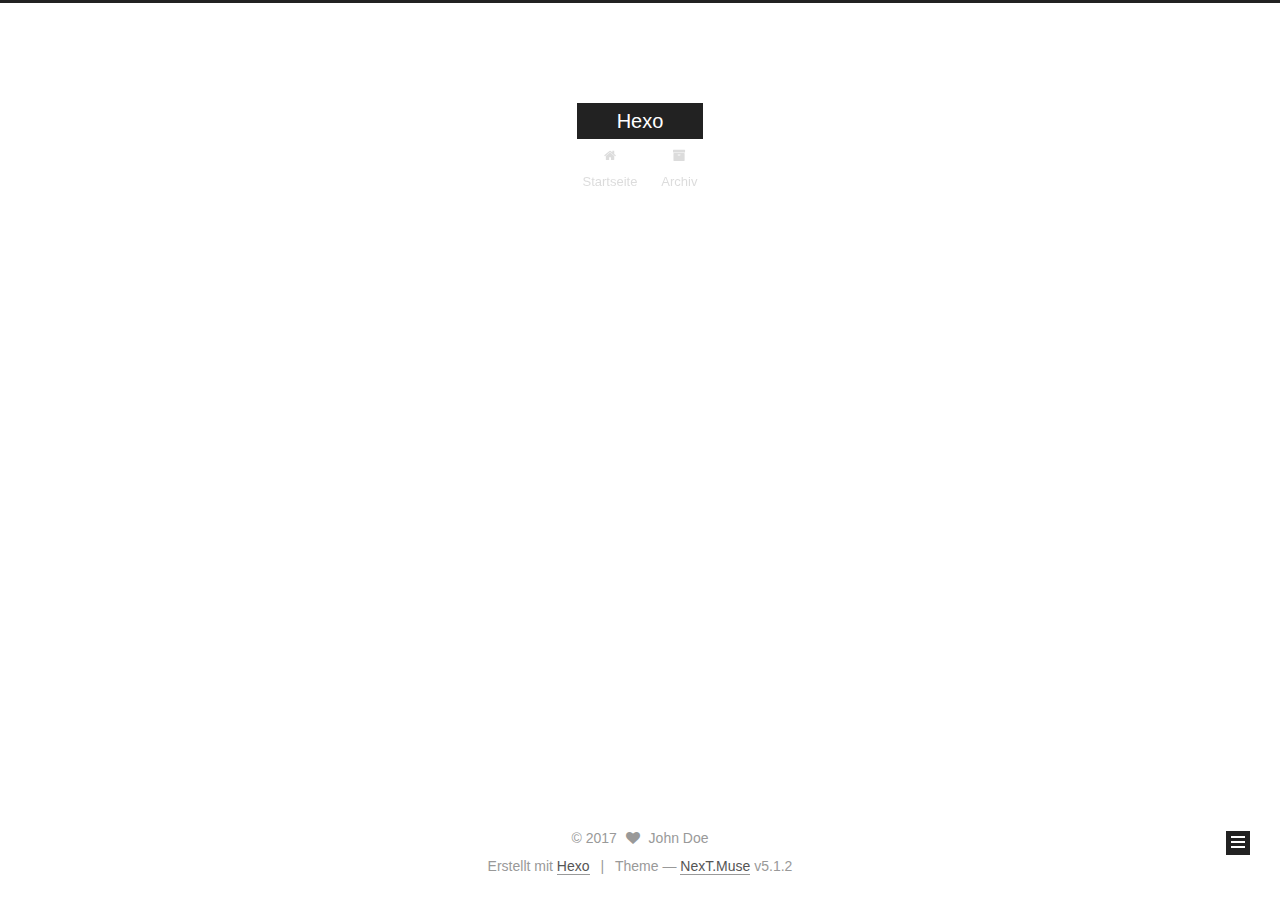
==== commit 70fbb10c: "Site updated: 2017-09-24 18:29:17" ====
--- a/archives/index.html
+++ b/archives/index.html
@@ -1,442 +1,521 @@
 <!DOCTYPE html>
-<html>
+
+
+
+  
+
+
+<html class="theme-next muse use-motion" lang="">
 <head>
-  <meta charset="utf-8">
-  
-  <meta name="renderer" content="webkit">
-  <meta http-equiv="X-UA-Compatible" content="IE=edge" >
-  <link rel="dns-prefetch" href="http://yoursite.com">
-  <title>Archives | Hexo</title>
-  <meta name="viewport" content="width=device-width, initial-scale=1, maximum-scale=1">
-  <meta property="og:type" content="website">
+  <meta charset="UTF-8"/>
+<meta http-equiv="X-UA-Compatible" content="IE=edge" />
+<meta name="viewport" content="width=device-width, initial-scale=1, maximum-scale=1"/>
+<meta name="theme-color" content="#222">
+
+
+
+
+
+
+
+
+
+<meta http-equiv="Cache-Control" content="no-transform" />
+<meta http-equiv="Cache-Control" content="no-siteapp" />
+
+
+
+
+
+
+
+
+
+
+
+
+
+
+
+
+  
+  
+  <link href="/lib/fancybox/source/jquery.fancybox.css?v=2.1.5" rel="stylesheet" type="text/css" />
+
+
+
+
+
+
+
+<link href="/lib/font-awesome/css/font-awesome.min.css?v=4.6.2" rel="stylesheet" type="text/css" />
+
+<link href="/css/main.css?v=5.1.2" rel="stylesheet" type="text/css" />
+
+
+  <meta name="keywords" content="Hexo, NexT" />
+
+
+
+
+
+
+
+
+  <link rel="shortcut icon" type="image/x-icon" href="/favicon.ico?v=5.1.2" />
+
+
+
+
+
+
+<meta property="og:type" content="website">
 <meta property="og:title" content="Hexo">
 <meta property="og:url" content="http://yoursite.com/archives/index.html">
 <meta property="og:site_name" content="Hexo">
 <meta name="twitter:card" content="summary">
 <meta name="twitter:title" content="Hexo">
-  
-    <link rel="alternative" href="/atom.xml" title="Hexo" type="application/atom+xml">
-  
-  
-    <link rel="icon" href="/favicon.png">
-  
-  <link rel="stylesheet" type="text/css" href="/./main.507b3a.css">
-  <style type="text/css">
-  
-    #container.show {
-      background: linear-gradient(200deg,#a0cfe4,#e8c37e);
+
+
+
+<script type="text/javascript" id="hexo.configurations">
+  var NexT = window.NexT || {};
+  var CONFIG = {
+    root: '/',
+    scheme: 'Muse',
+    version: '5.1.2',
+    sidebar: {"position":"left","display":"post","offset":12,"offset_float":12,"b2t":false,"scrollpercent":false,"onmobile":false},
+    fancybox: true,
+    tabs: true,
+    motion: {"enable":true,"async":false,"transition":{"post_block":"fadeIn","post_header":"slideDownIn","post_body":"slideDownIn","coll_header":"slideLeftIn"}},
+    duoshuo: {
+      userId: '0',
+      author: 'Author'
+    },
+    algolia: {
+      applicationID: '',
+      apiKey: '',
+      indexName: '',
+      hits: {"per_page":10},
+      labels: {"input_placeholder":"Search for Posts","hits_empty":"We didn't find any results for the search: ${query}","hits_stats":"${hits} results found in ${time} ms"}
     }
-  </style>
-  
-
-  
+  };
+</script>
+
+
+
+  <link rel="canonical" href="http://yoursite.com/archives/"/>
+
+
+
+
+
+  <title>Archiv | Hexo</title>
+  
+
+
+
+
+
+
+
 
 </head>
 
-<body>
-  <div id="container" q-class="show:isCtnShow">
-    <canvas id="anm-canvas" class="anm-canvas"></canvas>
-    <div class="left-col" q-class="show:isShow">
-      
-<div class="overlay" style="background: #4d4d4d"></div>
-<div class="intrude-less">
-	<header id="header" class="inner">
-		<a href="" class="profilepic">
-			<img src="" class="js-avatar">
-		</a>
-		<hgroup>
-		  <h1 class="header-author"><a href="">John Doe</a></h1>
-		</hgroup>
-		
-
-		<nav class="header-menu">
-			<ul>
-			
-				<li><a href="/">主页</a></li>
-	        
-				<li><a href="/tags/随笔/">随笔</a></li>
-	        
-			</ul>
-		</nav>
-		<nav class="header-smart-menu">
-    		
-    			
-    			<a q-on="click: openSlider(e, 'innerArchive')" href="javascript:void(0)">所有文章</a>
-    			
-            
-    			
-    			<a q-on="click: openSlider(e, 'friends')" href="javascript:void(0)">友链</a>
-    			
-            
-    			
-    			<a q-on="click: openSlider(e, 'aboutme')" href="javascript:void(0)">关于我</a>
-    			
-            
-		</nav>
-		<nav class="header-nav">
-			<div class="social">
-				
-					<a class="github" target="_blank" href="#" title="github"><i class="icon-github"></i></a>
-		        
-					<a class="weibo" target="_blank" href="#" title="weibo"><i class="icon-weibo"></i></a>
-		        
-					<a class="rss" target="_blank" href="#" title="rss"><i class="icon-rss"></i></a>
-		        
-					<a class="zhihu" target="_blank" href="#" title="zhihu"><i class="icon-zhihu"></i></a>
-		        
-			</div>
-		</nav>
-	</header>		
+<body itemscope itemtype="http://schema.org/WebPage" lang="">
+
+  
+  
+    
+  
+
+  <div class="container sidebar-position-left page-archive">
+    <div class="headband"></div>
+
+    <header id="header" class="header" itemscope itemtype="http://schema.org/WPHeader">
+      <div class="header-inner"><div class="site-brand-wrapper">
+  <div class="site-meta ">
+    
+
+    <div class="custom-logo-site-title">
+      <a href="/"  class="brand" rel="start">
+        <span class="logo-line-before"><i></i></span>
+        <span class="site-title">Hexo</span>
+        <span class="logo-line-after"><i></i></span>
+      </a>
+    </div>
+      
+        <p class="site-subtitle"></p>
+      
+  </div>
+
+  <div class="site-nav-toggle">
+    <button>
+      <span class="btn-bar"></span>
+      <span class="btn-bar"></span>
+      <span class="btn-bar"></span>
+    </button>
+  </div>
 </div>
 
-    </div>
-    <div class="mid-col" q-class="show:isShow,hide:isShow|isFalse">
-      
-<nav id="mobile-nav">
-  	<div class="overlay js-overlay" style="background: #4d4d4d"></div>
-	<div class="btnctn js-mobile-btnctn">
-  		<div class="slider-trigger list" q-on="click: openSlider(e)"><i class="icon icon-sort"></i></div>
-	</div>
-	<div class="intrude-less">
-		<header id="header" class="inner">
-			<div class="profilepic">
-				<img src="" class="js-avatar">
-			</div>
-			<hgroup>
-			  <h1 class="header-author js-header-author">John Doe</h1>
-			</hgroup>
-			
-			
-			
-				
-			
-				
-			
-			
-			
-			<nav class="header-nav">
-				<div class="social">
-					
-						<a class="github" target="_blank" href="#" title="github"><i class="icon-github"></i></a>
-			        
-						<a class="weibo" target="_blank" href="#" title="weibo"><i class="icon-weibo"></i></a>
-			        
-						<a class="rss" target="_blank" href="#" title="rss"><i class="icon-rss"></i></a>
-			        
-						<a class="zhihu" target="_blank" href="#" title="zhihu"><i class="icon-zhihu"></i></a>
-			        
-				</div>
-			</nav>
-
-			<nav class="header-menu js-header-menu">
-				<ul style="width: 50%">
-				
-				
-					<li style="width: 50%"><a href="/">主页</a></li>
-		        
-					<li style="width: 50%"><a href="/tags/随笔/">随笔</a></li>
-		        
-				</ul>
-			</nav>
-		</header>				
-	</div>
-	<div class="mobile-mask" style="display:none" q-show="isShow"></div>
+<nav class="site-nav">
+  
+
+  
+    <ul id="menu" class="menu">
+      
+        
+        <li class="menu-item menu-item-home">
+          <a href="/" rel="section">
+            
+              <i class="menu-item-icon fa fa-fw fa-home"></i> <br />
+            
+            Startseite
+          </a>
+        </li>
+      
+        
+        <li class="menu-item menu-item-archives">
+          <a href="/archives/" rel="section">
+            
+              <i class="menu-item-icon fa fa-fw fa-archive"></i> <br />
+            
+            Archiv
+          </a>
+        </li>
+      
+
+      
+    </ul>
+  
+
+  
 </nav>
 
-      <div id="wrapper" class="body-wrap">
-        <div class="menu-l">
-          <div class="canvas-wrap">
-            <canvas data-colors="#eaeaea" data-sectionHeight="100" data-contentId="js-content" id="myCanvas1" class="anm-canvas"></canvas>
+
+
+ </div>
+    </header>
+
+    <main id="main" class="main">
+      <div class="main-inner">
+        <div class="content-wrap">
+          <div id="content" class="content">
+            
+
+  
+  
+  
+  <div class="post-block archive">
+    <div id="posts" class="posts-collapse">
+      <span class="archive-move-on"></span>
+
+      <span class="archive-page-counter">
+        
+        
+        
+          
+        
+        Öhm..! Ein Artikel. Bleib dran.
+      </span>
+
+      
+
+        
+        
+        
+
+        
+          
+          <div class="collection-title">
+            <h1 class="archive-year" id="archive-year-2017">2017</h1>
           </div>
-          <div id="js-content" class="content-ll">
-            
-  
-  
-    
-    
-      
-      
-      <section class="archives-wrap">
-        <div class="archive-year-wrap">
-          <a href="/archives/2017" class="archive-year">2017</a>
-        </div>
-        <div class="archives">
-    
-    <article class="archive-article archive-type-post">
-  <div class="archive-article-inner">
-    <header class="archive-article-header">
-      	<div class="article-meta">
-	      	<a href="/2017/09/24/hello-world/" class="archive-article-date">
-  	<time datetime="2017-09-24T09:09:17.118Z" itemprop="datePublished"><i class="icon-calendar icon"></i>2017-09-24</time>
-</a>
-        </div>
-    	 
-  
-    <h1 itemprop="name">
-      <a class="archive-article-title" href="/2017/09/24/hello-world/">Hello World</a>
-    </h1>
-  
-
-        <div class="article-info info-on-right">
-          
-          
-
-        </div>
-        <div class="clearfix"></div>
+        
+        
+
+        
+
+  <article class="post post-type-normal" itemscope itemtype="http://schema.org/Article">
+    <header class="post-header">
+
+      <h2 class="post-title">
+        
+            <a class="post-title-link" href="/2017/09/24/hello-world/" itemprop="url">
+              
+                <span itemprop="name">Hello World</span>
+              
+            </a>
+        
+      </h2>
+
+      <div class="post-meta">
+        <time class="post-time" itemprop="dateCreated"
+              datetime="2017-09-24T17:09:17+08:00"
+              content="2017-09-24" >
+          09-24
+        </time>
+      </div>
+
     </header>
-  </div>
-</article>
-  
-  
-    </div></section>
-  
-
-    
-
-
-          </div>
-        </div>
-      </div>
-      <footer id="footer">
-  <div class="outer">
-    <div id="footer-info">
-    	<div class="footer-left">
-    		&copy; 2017 John Doe
-    	</div>
-      	<div class="footer-right">
-      		<a href="http://hexo.io/" target="_blank">Hexo</a>  Theme <a href="https://github.com/litten/hexo-theme-yilia" target="_blank">Yilia</a> by Litten
-      	</div>
+  </article>
+
+
+
+      
+
     </div>
   </div>
-</footer>
+  
+  
+  
+
+  
+
+
+
+          </div>
+          
+
+
+          
+
+        </div>
+        
+          
+  
+  <div class="sidebar-toggle">
+    <div class="sidebar-toggle-line-wrap">
+      <span class="sidebar-toggle-line sidebar-toggle-line-first"></span>
+      <span class="sidebar-toggle-line sidebar-toggle-line-middle"></span>
+      <span class="sidebar-toggle-line sidebar-toggle-line-last"></span>
     </div>
-    <script>
-	var yiliaConfig = {
-		mathjax: false,
-		isHome: false,
-		isPost: false,
-		isArchive: true,
-		isTag: false,
-		isCategory: false,
-		open_in_new: false,
-		toc_hide_index: true,
-		root: "/",
-		innerArchive: true,
-		showTags: false
-	}
+  </div>
+
+  <aside id="sidebar" class="sidebar">
+    
+    <div class="sidebar-inner">
+
+      
+
+      
+
+      <section class="site-overview sidebar-panel sidebar-panel-active">
+        <div class="site-author motion-element" itemprop="author" itemscope itemtype="http://schema.org/Person">
+          
+            <p class="site-author-name" itemprop="name">John Doe</p>
+            <p class="site-description motion-element" itemprop="description"></p>
+        </div>
+
+        <nav class="site-state motion-element">
+
+          
+            <div class="site-state-item site-state-posts">
+            
+              <a href="/archives/">
+            
+                <span class="site-state-item-count">1</span>
+                <span class="site-state-item-name">Artikel</span>
+              </a>
+            </div>
+          
+
+          
+
+          
+
+        </nav>
+
+        
+
+        <div class="links-of-author motion-element">
+          
+        </div>
+
+        
+        
+
+        
+        
+
+        
+
+
+      </section>
+
+      
+
+      
+
+    </div>
+  </aside>
+
+
+        
+      </div>
+    </main>
+
+    <footer id="footer" class="footer">
+      <div class="footer-inner">
+        <div class="copyright" >
+  
+  &copy; 
+  <span itemprop="copyrightYear">2017</span>
+  <span class="with-love">
+    <i class="fa fa-heart"></i>
+  </span>
+  <span class="author" itemprop="copyrightHolder">John Doe</span>
+
+  
+</div>
+
+
+  <div class="powered-by">Erstellt mit  <a class="theme-link" href="https://hexo.io">Hexo</a></div>
+
+  <span class="post-meta-divider">|</span>
+
+  <div class="theme-info">Theme &mdash; <a class="theme-link" href="https://github.com/iissnan/hexo-theme-next">NexT.Muse</a> v5.1.2</div>
+
+
+        
+
+
+
+
+
+
+
+        
+      </div>
+    </footer>
+
+    
+      <div class="back-to-top">
+        <i class="fa fa-arrow-up"></i>
+        
+      </div>
+    
+
+  </div>
+
+  
+
+<script type="text/javascript">
+  if (Object.prototype.toString.call(window.Promise) !== '[object Function]') {
+    window.Promise = null;
+  }
 </script>
 
-<script>!function(t){function n(e){if(r[e])return r[e].exports;var i=r[e]={exports:{},id:e,loaded:!1};return t[e].call(i.exports,i,i.exports,n),i.loaded=!0,i.exports}var r={};n.m=t,n.c=r,n.p="./",n(0)}([function(t,n,r){r(195),t.exports=r(191)},function(t,n,r){var e=r(3),i=r(52),o=r(27),u=r(28),c=r(53),f="prototype",a=function(t,n,r){var s,l,h,v,p=t&a.F,d=t&a.G,y=t&a.S,g=t&a.P,b=t&a.B,m=d?e:y?e[n]||(e[n]={}):(e[n]||{})[f],x=d?i:i[n]||(i[n]={}),w=x[f]||(x[f]={});d&&(r=n);for(s in r)l=!p&&m&&void 0!==m[s],h=(l?m:r)[s],v=b&&l?c(h,e):g&&"function"==typeof h?c(Function.call,h):h,m&&u(m,s,h,t&a.U),x[s]!=h&&o(x,s,v),g&&w[s]!=h&&(w[s]=h)};e.core=i,a.F=1,a.G=2,a.S=4,a.P=8,a.B=16,a.W=32,a.U=64,a.R=128,t.exports=a},function(t,n,r){var e=r(6);t.exports=function(t){if(!e(t))throw TypeError(t+" is not an object!");return t}},function(t,n){var r=t.exports="undefined"!=typeof window&&window.Math==Math?window:"undefined"!=typeof self&&self.Math==Math?self:Function("return this")();"number"==typeof __g&&(__g=r)},function(t,n){t.exports=function(t){try{return!!t()}catch(t){return!0}}},function(t,n){var r=t.exports="undefined"!=typeof window&&window.Math==Math?window:"undefined"!=typeof self&&self.Math==Math?self:Function("return this")();"number"==typeof __g&&(__g=r)},function(t,n){t.exports=function(t){return"object"==typeof t?null!==t:"function"==typeof t}},function(t,n,r){var e=r(126)("wks"),i=r(76),o=r(3).Symbol,u="function"==typeof o;(t.exports=function(t){return e[t]||(e[t]=u&&o[t]||(u?o:i)("Symbol."+t))}).store=e},function(t,n){var r={}.hasOwnProperty;t.exports=function(t,n){return r.call(t,n)}},function(t,n,r){var e=r(94),i=r(33);t.exports=function(t){return e(i(t))}},function(t,n,r){t.exports=!r(4)(function(){return 7!=Object.defineProperty({},"a",{get:function(){return 7}}).a})},function(t,n,r){var e=r(2),i=r(167),o=r(50),u=Object.defineProperty;n.f=r(10)?Object.defineProperty:function(t,n,r){if(e(t),n=o(n,!0),e(r),i)try{return u(t,n,r)}catch(t){}if("get"in r||"set"in r)throw TypeError("Accessors not supported!");return"value"in r&&(t[n]=r.value),t}},function(t,n,r){t.exports=!r(18)(function(){return 7!=Object.defineProperty({},"a",{get:function(){return 7}}).a})},function(t,n,r){var e=r(14),i=r(22);t.exports=r(12)?function(t,n,r){return e.f(t,n,i(1,r))}:function(t,n,r){return t[n]=r,t}},function(t,n,r){var e=r(20),i=r(58),o=r(42),u=Object.defineProperty;n.f=r(12)?Object.defineProperty:function(t,n,r){if(e(t),n=o(n,!0),e(r),i)try{return u(t,n,r)}catch(t){}if("get"in r||"set"in r)throw TypeError("Accessors not supported!");return"value"in r&&(t[n]=r.value),t}},function(t,n,r){var e=r(40)("wks"),i=r(23),o=r(5).Symbol,u="function"==typeof o;(t.exports=function(t){return e[t]||(e[t]=u&&o[t]||(u?o:i)("Symbol."+t))}).store=e},function(t,n,r){var e=r(67),i=Math.min;t.exports=function(t){return t>0?i(e(t),9007199254740991):0}},function(t,n,r){var e=r(46);t.exports=function(t){return Object(e(t))}},function(t,n){t.exports=function(t){try{return!!t()}catch(t){return!0}}},function(t,n,r){var e=r(63),i=r(34);t.exports=Object.keys||function(t){return e(t,i)}},function(t,n,r){var e=r(21);t.exports=function(t){if(!e(t))throw TypeError(t+" is not an object!");return t}},function(t,n){t.exports=function(t){return"object"==typeof t?null!==t:"function"==typeof t}},function(t,n){t.exports=function(t,n){return{enumerable:!(1&t),configurable:!(2&t),writable:!(4&t),value:n}}},function(t,n){var r=0,e=Math.random();t.exports=function(t){return"Symbol(".concat(void 0===t?"":t,")_",(++r+e).toString(36))}},function(t,n){var r={}.hasOwnProperty;t.exports=function(t,n){return r.call(t,n)}},function(t,n){var r=t.exports={version:"2.4.0"};"number"==typeof __e&&(__e=r)},function(t,n){t.exports=function(t){if("function"!=typeof t)throw TypeError(t+" is not a function!");return t}},function(t,n,r){var e=r(11),i=r(66);t.exports=r(10)?function(t,n,r){return e.f(t,n,i(1,r))}:function(t,n,r){return t[n]=r,t}},function(t,n,r){var e=r(3),i=r(27),o=r(24),u=r(76)("src"),c="toString",f=Function[c],a=(""+f).split(c);r(52).inspectSource=function(t){return f.call(t)},(t.exports=function(t,n,r,c){var f="function"==typeof r;f&&(o(r,"name")||i(r,"name",n)),t[n]!==r&&(f&&(o(r,u)||i(r,u,t[n]?""+t[n]:a.join(String(n)))),t===e?t[n]=r:c?t[n]?t[n]=r:i(t,n,r):(delete t[n],i(t,n,r)))})(Function.prototype,c,function(){return"function"==typeof this&&this[u]||f.call(this)})},function(t,n,r){var e=r(1),i=r(4),o=r(46),u=function(t,n,r,e){var i=String(o(t)),u="<"+n;return""!==r&&(u+=" "+r+'="'+String(e).replace(/"/g,"&quot;")+'"'),u+">"+i+"</"+n+">"};t.exports=function(t,n){var r={};r[t]=n(u),e(e.P+e.F*i(function(){var n=""[t]('"');return n!==n.toLowerCase()||n.split('"').length>3}),"String",r)}},function(t,n,r){var e=r(115),i=r(46);t.exports=function(t){return e(i(t))}},function(t,n,r){var e=r(116),i=r(66),o=r(30),u=r(50),c=r(24),f=r(167),a=Object.getOwnPropertyDescriptor;n.f=r(10)?a:function(t,n){if(t=o(t),n=u(n,!0),f)try{return a(t,n)}catch(t){}if(c(t,n))return i(!e.f.call(t,n),t[n])}},function(t,n,r){var e=r(24),i=r(17),o=r(145)("IE_PROTO"),u=Object.prototype;t.exports=Object.getPrototypeOf||function(t){return t=i(t),e(t,o)?t[o]:"function"==typeof t.constructor&&t instanceof t.constructor?t.constructor.prototype:t instanceof Object?u:null}},function(t,n){t.exports=function(t){if(void 0==t)throw TypeError("Can't call method on  "+t);return t}},function(t,n){t.exports="constructor,hasOwnProperty,isPrototypeOf,propertyIsEnumerable,toLocaleString,toString,valueOf".split(",")},function(t,n){t.exports={}},function(t,n){t.exports=!0},function(t,n){n.f={}.propertyIsEnumerable},function(t,n,r){var e=r(14).f,i=r(8),o=r(15)("toStringTag");t.exports=function(t,n,r){t&&!i(t=r?t:t.prototype,o)&&e(t,o,{configurable:!0,value:n})}},function(t,n,r){var e=r(40)("keys"),i=r(23);t.exports=function(t){return e[t]||(e[t]=i(t))}},function(t,n,r){var e=r(5),i="__core-js_shared__",o=e[i]||(e[i]={});t.exports=function(t){return o[t]||(o[t]={})}},function(t,n){var r=Math.ceil,e=Math.floor;t.exports=function(t){return isNaN(t=+t)?0:(t>0?e:r)(t)}},function(t,n,r){var e=r(21);t.exports=function(t,n){if(!e(t))return t;var r,i;if(n&&"function"==typeof(r=t.toString)&&!e(i=r.call(t)))return i;if("function"==typeof(r=t.valueOf)&&!e(i=r.call(t)))return i;if(!n&&"function"==typeof(r=t.toString)&&!e(i=r.call(t)))return i;throw TypeError("Can't convert object to primitive value")}},function(t,n,r){var e=r(5),i=r(25),o=r(36),u=r(44),c=r(14).f;t.exports=function(t){var n=i.Symbol||(i.Symbol=o?{}:e.Symbol||{});"_"==t.charAt(0)||t in n||c(n,t,{value:u.f(t)})}},function(t,n,r){n.f=r(15)},function(t,n){var r={}.toString;t.exports=function(t){return r.call(t).slice(8,-1)}},function(t,n){t.exports=function(t){if(void 0==t)throw TypeError("Can't call method on  "+t);return t}},function(t,n,r){var e=r(4);t.exports=function(t,n){return!!t&&e(function(){n?t.call(null,function(){},1):t.call(null)})}},function(t,n,r){var e=r(53),i=r(115),o=r(17),u=r(16),c=r(203);t.exports=function(t,n){var r=1==t,f=2==t,a=3==t,s=4==t,l=6==t,h=5==t||l,v=n||c;return function(n,c,p){for(var d,y,g=o(n),b=i(g),m=e(c,p,3),x=u(b.length),w=0,S=r?v(n,x):f?v(n,0):void 0;x>w;w++)if((h||w in b)&&(d=b[w],y=m(d,w,g),t))if(r)S[w]=y;else if(y)switch(t){case 3:return!0;case 5:return d;case 6:return w;case 2:S.push(d)}else if(s)return!1;return l?-1:a||s?s:S}}},function(t,n,r){var e=r(1),i=r(52),o=r(4);t.exports=function(t,n){var r=(i.Object||{})[t]||Object[t],u={};u[t]=n(r),e(e.S+e.F*o(function(){r(1)}),"Object",u)}},function(t,n,r){var e=r(6);t.exports=function(t,n){if(!e(t))return t;var r,i;if(n&&"function"==typeof(r=t.toString)&&!e(i=r.call(t)))return i;if("function"==typeof(r=t.valueOf)&&!e(i=r.call(t)))return i;if(!n&&"function"==typeof(r=t.toString)&&!e(i=r.call(t)))return i;throw TypeError("Can't convert object to primitive value")}},function(t,n,r){var e=r(5),i=r(25),o=r(91),u=r(13),c="prototype",f=function(t,n,r){var a,s,l,h=t&f.F,v=t&f.G,p=t&f.S,d=t&f.P,y=t&f.B,g=t&f.W,b=v?i:i[n]||(i[n]={}),m=b[c],x=v?e:p?e[n]:(e[n]||{})[c];v&&(r=n);for(a in r)(s=!h&&x&&void 0!==x[a])&&a in b||(l=s?x[a]:r[a],b[a]=v&&"function"!=typeof x[a]?r[a]:y&&s?o(l,e):g&&x[a]==l?function(t){var n=function(n,r,e){if(this instanceof t){switch(arguments.length){case 0:return new t;case 1:return new t(n);case 2:return new t(n,r)}return new t(n,r,e)}return t.apply(this,arguments)};return n[c]=t[c],n}(l):d&&"function"==typeof l?o(Function.call,l):l,d&&((b.virtual||(b.virtual={}))[a]=l,t&f.R&&m&&!m[a]&&u(m,a,l)))};f.F=1,f.G=2,f.S=4,f.P=8,f.B=16,f.W=32,f.U=64,f.R=128,t.exports=f},function(t,n){var r=t.exports={version:"2.4.0"};"number"==typeof __e&&(__e=r)},function(t,n,r){var e=r(26);t.exports=function(t,n,r){if(e(t),void 0===n)return t;switch(r){case 1:return function(r){return t.call(n,r)};case 2:return function(r,e){return t.call(n,r,e)};case 3:return function(r,e,i){return t.call(n,r,e,i)}}return function(){return t.apply(n,arguments)}}},function(t,n,r){var e=r(183),i=r(1),o=r(126)("metadata"),u=o.store||(o.store=new(r(186))),c=function(t,n,r){var i=u.get(t);if(!i){if(!r)return;u.set(t,i=new e)}var o=i.get(n);if(!o){if(!r)return;i.set(n,o=new e)}return o},f=function(t,n,r){var e=c(n,r,!1);return void 0!==e&&e.has(t)},a=function(t,n,r){var e=c(n,r,!1);return void 0===e?void 0:e.get(t)},s=function(t,n,r,e){c(r,e,!0).set(t,n)},l=function(t,n){var r=c(t,n,!1),e=[];return r&&r.forEach(function(t,n){e.push(n)}),e},h=function(t){return void 0===t||"symbol"==typeof t?t:String(t)},v=function(t){i(i.S,"Reflect",t)};t.exports={store:u,map:c,has:f,get:a,set:s,keys:l,key:h,exp:v}},function(t,n,r){"use strict";if(r(10)){var e=r(69),i=r(3),o=r(4),u=r(1),c=r(127),f=r(152),a=r(53),s=r(68),l=r(66),h=r(27),v=r(73),p=r(67),d=r(16),y=r(75),g=r(50),b=r(24),m=r(180),x=r(114),w=r(6),S=r(17),_=r(137),O=r(70),E=r(32),P=r(71).f,j=r(154),F=r(76),M=r(7),A=r(48),N=r(117),T=r(146),I=r(155),k=r(80),L=r(123),R=r(74),C=r(130),W=r(160),D=r(11),U=r(31),G=D.f,B=U.f,V=i.RangeError,z=i.TypeError,q=i.Uint8Array,K="ArrayBuffer",Y="Shared"+K,J="BYTES_PER_ELEMENT",H="prototype",$=Array[H],X=f.ArrayBuffer,Q=f.DataView,Z=A(0),tt=A(2),nt=A(3),rt=A(4),et=A(5),it=A(6),ot=N(!0),ut=N(!1),ct=I.values,ft=I.keys,at=I.entries,st=$.lastIndexOf,lt=$.reduce,ht=$.reduceRight,vt=$.join,pt=$.sort,dt=$.slice,yt=$.toString,gt=$.toLocaleString,bt=M("iterator"),mt=M("toStringTag"),xt=F("typed_constructor"),wt=F("def_constructor"),St=c.CONSTR,_t=c.TYPED,Ot=c.VIEW,Et="Wrong length!",Pt=A(1,function(t,n){return Tt(T(t,t[wt]),n)}),jt=o(function(){return 1===new q(new Uint16Array([1]).buffer)[0]}),Ft=!!q&&!!q[H].set&&o(function(){new q(1).set({})}),Mt=function(t,n){if(void 0===t)throw z(Et);var r=+t,e=d(t);if(n&&!m(r,e))throw V(Et);return e},At=function(t,n){var r=p(t);if(r<0||r%n)throw V("Wrong offset!");return r},Nt=function(t){if(w(t)&&_t in t)return t;throw z(t+" is not a typed array!")},Tt=function(t,n){if(!(w(t)&&xt in t))throw z("It is not a typed array constructor!");return new t(n)},It=function(t,n){return kt(T(t,t[wt]),n)},kt=function(t,n){for(var r=0,e=n.length,i=Tt(t,e);e>r;)i[r]=n[r++];return i},Lt=function(t,n,r){G(t,n,{get:function(){return this._d[r]}})},Rt=function(t){var n,r,e,i,o,u,c=S(t),f=arguments.length,s=f>1?arguments[1]:void 0,l=void 0!==s,h=j(c);if(void 0!=h&&!_(h)){for(u=h.call(c),e=[],n=0;!(o=u.next()).done;n++)e.push(o.value);c=e}for(l&&f>2&&(s=a(s,arguments[2],2)),n=0,r=d(c.length),i=Tt(this,r);r>n;n++)i[n]=l?s(c[n],n):c[n];return i},Ct=function(){for(var t=0,n=arguments.length,r=Tt(this,n);n>t;)r[t]=arguments[t++];return r},Wt=!!q&&o(function(){gt.call(new q(1))}),Dt=function(){return gt.apply(Wt?dt.call(Nt(this)):Nt(this),arguments)},Ut={copyWithin:function(t,n){return W.call(Nt(this),t,n,arguments.length>2?arguments[2]:void 0)},every:function(t){return rt(Nt(this),t,arguments.length>1?arguments[1]:void 0)},fill:function(t){return C.apply(Nt(this),arguments)},filter:function(t){return It(this,tt(Nt(this),t,arguments.length>1?arguments[1]:void 0))},find:function(t){return et(Nt(this),t,arguments.length>1?arguments[1]:void 0)},findIndex:function(t){return it(Nt(this),t,arguments.length>1?arguments[1]:void 0)},forEach:function(t){Z(Nt(this),t,arguments.length>1?arguments[1]:void 0)},indexOf:function(t){return ut(Nt(this),t,arguments.length>1?arguments[1]:void 0)},includes:function(t){return ot(Nt(this),t,arguments.length>1?arguments[1]:void 0)},join:function(t){return vt.apply(Nt(this),arguments)},lastIndexOf:function(t){return st.apply(Nt(this),arguments)},map:function(t){return Pt(Nt(this),t,arguments.length>1?arguments[1]:void 0)},reduce:function(t){return lt.apply(Nt(this),arguments)},reduceRight:function(t){return ht.apply(Nt(this),arguments)},reverse:function(){for(var t,n=this,r=Nt(n).length,e=Math.floor(r/2),i=0;i<e;)t=n[i],n[i++]=n[--r],n[r]=t;return n},some:function(t){return nt(Nt(this),t,arguments.length>1?arguments[1]:void 0)},sort:function(t){return pt.call(Nt(this),t)},subarray:function(t,n){var r=Nt(this),e=r.length,i=y(t,e);return new(T(r,r[wt]))(r.buffer,r.byteOffset+i*r.BYTES_PER_ELEMENT,d((void 0===n?e:y(n,e))-i))}},Gt=function(t,n){return It(this,dt.call(Nt(this),t,n))},Bt=function(t){Nt(this);var n=At(arguments[1],1),r=this.length,e=S(t),i=d(e.length),o=0;if(i+n>r)throw V(Et);for(;o<i;)this[n+o]=e[o++]},Vt={entries:function(){return at.call(Nt(this))},keys:function(){return ft.call(Nt(this))},values:function(){return ct.call(Nt(this))}},zt=function(t,n){return w(t)&&t[_t]&&"symbol"!=typeof n&&n in t&&String(+n)==String(n)},qt=function(t,n){return zt(t,n=g(n,!0))?l(2,t[n]):B(t,n)},Kt=function(t,n,r){return!(zt(t,n=g(n,!0))&&w(r)&&b(r,"value"))||b(r,"get")||b(r,"set")||r.configurable||b(r,"writable")&&!r.writable||b(r,"enumerable")&&!r.enumerable?G(t,n,r):(t[n]=r.value,t)};St||(U.f=qt,D.f=Kt),u(u.S+u.F*!St,"Object",{getOwnPropertyDescriptor:qt,defineProperty:Kt}),o(function(){yt.call({})})&&(yt=gt=function(){return vt.call(this)});var Yt=v({},Ut);v(Yt,Vt),h(Yt,bt,Vt.values),v(Yt,{slice:Gt,set:Bt,constructor:function(){},toString:yt,toLocaleString:Dt}),Lt(Yt,"buffer","b"),Lt(Yt,"byteOffset","o"),Lt(Yt,"byteLength","l"),Lt(Yt,"length","e"),G(Yt,mt,{get:function(){return this[_t]}}),t.exports=function(t,n,r,f){f=!!f;var a=t+(f?"Clamped":"")+"Array",l="Uint8Array"!=a,v="get"+t,p="set"+t,y=i[a],g=y||{},b=y&&E(y),m=!y||!c.ABV,S={},_=y&&y[H],j=function(t,r){var e=t._d;return e.v[v](r*n+e.o,jt)},F=function(t,r,e){var i=t._d;f&&(e=(e=Math.round(e))<0?0:e>255?255:255&e),i.v[p](r*n+i.o,e,jt)},M=function(t,n){G(t,n,{get:function(){return j(this,n)},set:function(t){return F(this,n,t)},enumerable:!0})};m?(y=r(function(t,r,e,i){s(t,y,a,"_d");var o,u,c,f,l=0,v=0;if(w(r)){if(!(r instanceof X||(f=x(r))==K||f==Y))return _t in r?kt(y,r):Rt.call(y,r);o=r,v=At(e,n);var p=r.byteLength;if(void 0===i){if(p%n)throw V(Et);if((u=p-v)<0)throw V(Et)}else if((u=d(i)*n)+v>p)throw V(Et);c=u/n}else c=Mt(r,!0),u=c*n,o=new X(u);for(h(t,"_d",{b:o,o:v,l:u,e:c,v:new Q(o)});l<c;)M(t,l++)}),_=y[H]=O(Yt),h(_,"constructor",y)):L(function(t){new y(null),new y(t)},!0)||(y=r(function(t,r,e,i){s(t,y,a);var o;return w(r)?r instanceof X||(o=x(r))==K||o==Y?void 0!==i?new g(r,At(e,n),i):void 0!==e?new g(r,At(e,n)):new g(r):_t in r?kt(y,r):Rt.call(y,r):new g(Mt(r,l))}),Z(b!==Function.prototype?P(g).concat(P(b)):P(g),function(t){t in y||h(y,t,g[t])}),y[H]=_,e||(_.constructor=y));var A=_[bt],N=!!A&&("values"==A.name||void 0==A.name),T=Vt.values;h(y,xt,!0),h(_,_t,a),h(_,Ot,!0),h(_,wt,y),(f?new y(1)[mt]==a:mt in _)||G(_,mt,{get:function(){return a}}),S[a]=y,u(u.G+u.W+u.F*(y!=g),S),u(u.S,a,{BYTES_PER_ELEMENT:n,from:Rt,of:Ct}),J in _||h(_,J,n),u(u.P,a,Ut),R(a),u(u.P+u.F*Ft,a,{set:Bt}),u(u.P+u.F*!N,a,Vt),u(u.P+u.F*(_.toString!=yt),a,{toString:yt}),u(u.P+u.F*o(function(){new y(1).slice()}),a,{slice:Gt}),u(u.P+u.F*(o(function(){return[1,2].toLocaleString()!=new y([1,2]).toLocaleString()})||!o(function(){_.toLocaleString.call([1,2])})),a,{toLocaleString:Dt}),k[a]=N?A:T,e||N||h(_,bt,T)}}else t.exports=function(){}},function(t,n){var r={}.toString;t.exports=function(t){return r.call(t).slice(8,-1)}},function(t,n,r){var e=r(21),i=r(5).document,o=e(i)&&e(i.createElement);t.exports=function(t){return o?i.createElement(t):{}}},function(t,n,r){t.exports=!r(12)&&!r(18)(function(){return 7!=Object.defineProperty(r(57)("div"),"a",{get:function(){return 7}}).a})},function(t,n,r){"use strict";var e=r(36),i=r(51),o=r(64),u=r(13),c=r(8),f=r(35),a=r(96),s=r(38),l=r(103),h=r(15)("iterator"),v=!([].keys&&"next"in[].keys()),p="keys",d="values",y=function(){return this};t.exports=function(t,n,r,g,b,m,x){a(r,n,g);var w,S,_,O=function(t){if(!v&&t in F)return F[t];switch(t){case p:case d:return function(){return new r(this,t)}}return function(){return new r(this,t)}},E=n+" Iterator",P=b==d,j=!1,F=t.prototype,M=F[h]||F["@@iterator"]||b&&F[b],A=M||O(b),N=b?P?O("entries"):A:void 0,T="Array"==n?F.entries||M:M;if(T&&(_=l(T.call(new t)))!==Object.prototype&&(s(_,E,!0),e||c(_,h)||u(_,h,y)),P&&M&&M.name!==d&&(j=!0,A=function(){return M.call(this)}),e&&!x||!v&&!j&&F[h]||u(F,h,A),f[n]=A,f[E]=y,b)if(w={values:P?A:O(d),keys:m?A:O(p),entries:N},x)for(S in w)S in F||o(F,S,w[S]);else i(i.P+i.F*(v||j),n,w);return w}},function(t,n,r){var e=r(20),i=r(100),o=r(34),u=r(39)("IE_PROTO"),c=function(){},f="prototype",a=function(){var t,n=r(57)("iframe"),e=o.length;for(n.style.display="none",r(93).appendChild(n),n.src="javascript:",t=n.contentWindow.document,t.open(),t.write("<script>document.F=Object<\/script>"),t.close(),a=t.F;e--;)delete a[f][o[e]];return a()};t.exports=Object.create||function(t,n){var r;return null!==t?(c[f]=e(t),r=new c,c[f]=null,r[u]=t):r=a(),void 0===n?r:i(r,n)}},function(t,n,r){var e=r(63),i=r(34).concat("length","prototype");n.f=Object.getOwnPropertyNames||function(t){return e(t,i)}},function(t,n){n.f=Object.getOwnPropertySymbols},function(t,n,r){var e=r(8),i=r(9),o=r(90)(!1),u=r(39)("IE_PROTO");t.exports=function(t,n){var r,c=i(t),f=0,a=[];for(r in c)r!=u&&e(c,r)&&a.push(r);for(;n.length>f;)e(c,r=n[f++])&&(~o(a,r)||a.push(r));return a}},function(t,n,r){t.exports=r(13)},function(t,n,r){var e=r(76)("meta"),i=r(6),o=r(24),u=r(11).f,c=0,f=Object.isExtensible||function(){return!0},a=!r(4)(function(){return f(Object.preventExtensions({}))}),s=function(t){u(t,e,{value:{i:"O"+ ++c,w:{}}})},l=function(t,n){if(!i(t))return"symbol"==typeof t?t:("string"==typeof t?"S":"P")+t;if(!o(t,e)){if(!f(t))return"F";if(!n)return"E";s(t)}return t[e].i},h=function(t,n){if(!o(t,e)){if(!f(t))return!0;if(!n)return!1;s(t)}return t[e].w},v=function(t){return a&&p.NEED&&f(t)&&!o(t,e)&&s(t),t},p=t.exports={KEY:e,NEED:!1,fastKey:l,getWeak:h,onFreeze:v}},function(t,n){t.exports=function(t,n){return{enumerable:!(1&t),configurable:!(2&t),writable:!(4&t),value:n}}},function(t,n){var r=Math.ceil,e=Math.floor;t.exports=function(t){return isNaN(t=+t)?0:(t>0?e:r)(t)}},function(t,n){t.exports=function(t,n,r,e){if(!(t instanceof n)||void 0!==e&&e in t)throw TypeError(r+": incorrect invocation!");return t}},function(t,n){t.exports=!1},function(t,n,r){var e=r(2),i=r(173),o=r(133),u=r(145)("IE_PROTO"),c=function(){},f="prototype",a=function(){var t,n=r(132)("iframe"),e=o.length;for(n.style.display="none",r(135).appendChild(n),n.src="javascript:",t=n.contentWindow.document,t.open(),t.write("<script>document.F=Object<\/script>"),t.close(),a=t.F;e--;)delete a[f][o[e]];return a()};t.exports=Object.create||function(t,n){var r;return null!==t?(c[f]=e(t),r=new c,c[f]=null,r[u]=t):r=a(),void 0===n?r:i(r,n)}},function(t,n,r){var e=r(175),i=r(133).concat("length","prototype");n.f=Object.getOwnPropertyNames||function(t){return e(t,i)}},function(t,n,r){var e=r(175),i=r(133);t.exports=Object.keys||function(t){return e(t,i)}},function(t,n,r){var e=r(28);t.exports=function(t,n,r){for(var i in n)e(t,i,n[i],r);return t}},function(t,n,r){"use strict";var e=r(3),i=r(11),o=r(10),u=r(7)("species");t.exports=function(t){var n=e[t];o&&n&&!n[u]&&i.f(n,u,{configurable:!0,get:function(){return this}})}},function(t,n,r){var e=r(67),i=Math.max,o=Math.min;t.exports=function(t,n){return t=e(t),t<0?i(t+n,0):o(t,n)}},function(t,n){var r=0,e=Math.random();t.exports=function(t){return"Symbol(".concat(void 0===t?"":t,")_",(++r+e).toString(36))}},function(t,n,r){var e=r(33);t.exports=function(t){return Object(e(t))}},function(t,n,r){var e=r(7)("unscopables"),i=Array.prototype;void 0==i[e]&&r(27)(i,e,{}),t.exports=function(t){i[e][t]=!0}},function(t,n,r){var e=r(53),i=r(169),o=r(137),u=r(2),c=r(16),f=r(154),a={},s={},n=t.exports=function(t,n,r,l,h){var v,p,d,y,g=h?function(){return t}:f(t),b=e(r,l,n?2:1),m=0;if("function"!=typeof g)throw TypeError(t+" is not iterable!");if(o(g)){for(v=c(t.length);v>m;m++)if((y=n?b(u(p=t[m])[0],p[1]):b(t[m]))===a||y===s)return y}else for(d=g.call(t);!(p=d.next()).done;)if((y=i(d,b,p.value,n))===a||y===s)return y};n.BREAK=a,n.RETURN=s},function(t,n){t.exports={}},function(t,n,r){var e=r(11).f,i=r(24),o=r(7)("toStringTag");t.exports=function(t,n,r){t&&!i(t=r?t:t.prototype,o)&&e(t,o,{configurable:!0,value:n})}},function(t,n,r){var e=r(1),i=r(46),o=r(4),u=r(150),c="["+u+"]",f="​-",a=RegExp("^"+c+c+"*"),s=RegExp(c+c+"*$"),l=function(t,n,r){var i={},c=o(function(){return!!u[t]()||f[t]()!=f}),a=i[t]=c?n(h):u[t];r&&(i[r]=a),e(e.P+e.F*c,"String",i)},h=l.trim=function(t,n){return t=String(i(t)),1&n&&(t=t.replace(a,"")),2&n&&(t=t.replace(s,"")),t};t.exports=l},function(t,n,r){t.exports={default:r(86),__esModule:!0}},function(t,n,r){t.exports={default:r(87),__esModule:!0}},function(t,n,r){"use strict";function e(t){return t&&t.__esModule?t:{default:t}}n.__esModule=!0;var i=r(84),o=e(i),u=r(83),c=e(u),f="function"==typeof c.default&&"symbol"==typeof o.default?function(t){return typeof t}:function(t){return t&&"function"==typeof c.default&&t.constructor===c.default&&t!==c.default.prototype?"symbol":typeof t};n.default="function"==typeof c.default&&"symbol"===f(o.default)?function(t){return void 0===t?"undefined":f(t)}:function(t){return t&&"function"==typeof c.default&&t.constructor===c.default&&t!==c.default.prototype?"symbol":void 0===t?"undefined":f(t)}},function(t,n,r){r(110),r(108),r(111),r(112),t.exports=r(25).Symbol},function(t,n,r){r(109),r(113),t.exports=r(44).f("iterator")},function(t,n){t.exports=function(t){if("function"!=typeof t)throw TypeError(t+" is not a function!");return t}},function(t,n){t.exports=function(){}},function(t,n,r){var e=r(9),i=r(106),o=r(105);t.exports=function(t){return function(n,r,u){var c,f=e(n),a=i(f.length),s=o(u,a);if(t&&r!=r){for(;a>s;)if((c=f[s++])!=c)return!0}else for(;a>s;s++)if((t||s in f)&&f[s]===r)return t||s||0;return!t&&-1}}},function(t,n,r){var e=r(88);t.exports=function(t,n,r){if(e(t),void 0===n)return t;switch(r){case 1:return function(r){return t.call(n,r)};case 2:return function(r,e){return t.call(n,r,e)};case 3:return function(r,e,i){return t.call(n,r,e,i)}}return function(){return t.apply(n,arguments)}}},function(t,n,r){var e=r(19),i=r(62),o=r(37);t.exports=function(t){var n=e(t),r=i.f;if(r)for(var u,c=r(t),f=o.f,a=0;c.length>a;)f.call(t,u=c[a++])&&n.push(u);return n}},function(t,n,r){t.exports=r(5).document&&document.documentElement},function(t,n,r){var e=r(56);t.exports=Object("z").propertyIsEnumerable(0)?Object:function(t){return"String"==e(t)?t.split(""):Object(t)}},function(t,n,r){var e=r(56);t.exports=Array.isArray||function(t){return"Array"==e(t)}},function(t,n,r){"use strict";var e=r(60),i=r(22),o=r(38),u={};r(13)(u,r(15)("iterator"),function(){return this}),t.exports=function(t,n,r){t.prototype=e(u,{next:i(1,r)}),o(t,n+" Iterator")}},function(t,n){t.exports=function(t,n){return{value:n,done:!!t}}},function(t,n,r){var e=r(19),i=r(9);t.exports=function(t,n){for(var r,o=i(t),u=e(o),c=u.length,f=0;c>f;)if(o[r=u[f++]]===n)return r}},function(t,n,r){var e=r(23)("meta"),i=r(21),o=r(8),u=r(14).f,c=0,f=Object.isExtensible||function(){return!0},a=!r(18)(function(){return f(Object.preventExtensions({}))}),s=function(t){u(t,e,{value:{i:"O"+ ++c,w:{}}})},l=function(t,n){if(!i(t))return"symbol"==typeof t?t:("string"==typeof t?"S":"P")+t;if(!o(t,e)){if(!f(t))return"F";if(!n)return"E";s(t)}return t[e].i},h=function(t,n){if(!o(t,e)){if(!f(t))return!0;if(!n)return!1;s(t)}return t[e].w},v=function(t){return a&&p.NEED&&f(t)&&!o(t,e)&&s(t),t},p=t.exports={KEY:e,NEED:!1,fastKey:l,getWeak:h,onFreeze:v}},function(t,n,r){var e=r(14),i=r(20),o=r(19);t.exports=r(12)?Object.defineProperties:function(t,n){i(t);for(var r,u=o(n),c=u.length,f=0;c>f;)e.f(t,r=u[f++],n[r]);return t}},function(t,n,r){var e=r(37),i=r(22),o=r(9),u=r(42),c=r(8),f=r(58),a=Object.getOwnPropertyDescriptor;n.f=r(12)?a:function(t,n){if(t=o(t),n=u(n,!0),f)try{return a(t,n)}catch(t){}if(c(t,n))return i(!e.f.call(t,n),t[n])}},function(t,n,r){var e=r(9),i=r(61).f,o={}.toString,u="object"==typeof window&&window&&Object.getOwnPropertyNames?Object.getOwnPropertyNames(window):[],c=function(t){try{return i(t)}catch(t){return u.slice()}};t.exports.f=function(t){return u&&"[object Window]"==o.call(t)?c(t):i(e(t))}},function(t,n,r){var e=r(8),i=r(77),o=r(39)("IE_PROTO"),u=Object.prototype;t.exports=Object.getPrototypeOf||function(t){return t=i(t),e(t,o)?t[o]:"function"==typeof t.constructor&&t instanceof t.constructor?t.constructor.prototype:t instanceof Object?u:null}},function(t,n,r){var e=r(41),i=r(33);t.exports=function(t){return function(n,r){var o,u,c=String(i(n)),f=e(r),a=c.length;return f<0||f>=a?t?"":void 0:(o=c.charCodeAt(f),o<55296||o>56319||f+1===a||(u=c.charCodeAt(f+1))<56320||u>57343?t?c.charAt(f):o:t?c.slice(f,f+2):u-56320+(o-55296<<10)+65536)}}},function(t,n,r){var e=r(41),i=Math.max,o=Math.min;t.exports=function(t,n){return t=e(t),t<0?i(t+n,0):o(t,n)}},function(t,n,r){var e=r(41),i=Math.min;t.exports=function(t){return t>0?i(e(t),9007199254740991):0}},function(t,n,r){"use strict";var e=r(89),i=r(97),o=r(35),u=r(9);t.exports=r(59)(Array,"Array",function(t,n){this._t=u(t),this._i=0,this._k=n},function(){var t=this._t,n=this._k,r=this._i++;return!t||r>=t.length?(this._t=void 0,i(1)):"keys"==n?i(0,r):"values"==n?i(0,t[r]):i(0,[r,t[r]])},"values"),o.Arguments=o.Array,e("keys"),e("values"),e("entries")},function(t,n){},function(t,n,r){"use strict";var e=r(104)(!0);r(59)(String,"String",function(t){this._t=String(t),this._i=0},function(){var t,n=this._t,r=this._i;return r>=n.length?{value:void 0,done:!0}:(t=e(n,r),this._i+=t.length,{value:t,done:!1})})},function(t,n,r){"use strict";var e=r(5),i=r(8),o=r(12),u=r(51),c=r(64),f=r(99).KEY,a=r(18),s=r(40),l=r(38),h=r(23),v=r(15),p=r(44),d=r(43),y=r(98),g=r(92),b=r(95),m=r(20),x=r(9),w=r(42),S=r(22),_=r(60),O=r(102),E=r(101),P=r(14),j=r(19),F=E.f,M=P.f,A=O.f,N=e.Symbol,T=e.JSON,I=T&&T.stringify,k="prototype",L=v("_hidden"),R=v("toPrimitive"),C={}.propertyIsEnumerable,W=s("symbol-registry"),D=s("symbols"),U=s("op-symbols"),G=Object[k],B="function"==typeof N,V=e.QObject,z=!V||!V[k]||!V[k].findChild,q=o&&a(function(){return 7!=_(M({},"a",{get:function(){return M(this,"a",{value:7}).a}})).a})?function(t,n,r){var e=F(G,n);e&&delete G[n],M(t,n,r),e&&t!==G&&M(G,n,e)}:M,K=function(t){var n=D[t]=_(N[k]);return n._k=t,n},Y=B&&"symbol"==typeof N.iterator?function(t){return"symbol"==typeof t}:function(t){return t instanceof N},J=function(t,n,r){return t===G&&J(U,n,r),m(t),n=w(n,!0),m(r),i(D,n)?(r.enumerable?(i(t,L)&&t[L][n]&&(t[L][n]=!1),r=_(r,{enumerable:S(0,!1)})):(i(t,L)||M(t,L,S(1,{})),t[L][n]=!0),q(t,n,r)):M(t,n,r)},H=function(t,n){m(t);for(var r,e=g(n=x(n)),i=0,o=e.length;o>i;)J(t,r=e[i++],n[r]);return t},$=function(t,n){return void 0===n?_(t):H(_(t),n)},X=function(t){var n=C.call(this,t=w(t,!0));return!(this===G&&i(D,t)&&!i(U,t))&&(!(n||!i(this,t)||!i(D,t)||i(this,L)&&this[L][t])||n)},Q=function(t,n){if(t=x(t),n=w(n,!0),t!==G||!i(D,n)||i(U,n)){var r=F(t,n);return!r||!i(D,n)||i(t,L)&&t[L][n]||(r.enumerable=!0),r}},Z=function(t){for(var n,r=A(x(t)),e=[],o=0;r.length>o;)i(D,n=r[o++])||n==L||n==f||e.push(n);return e},tt=function(t){for(var n,r=t===G,e=A(r?U:x(t)),o=[],u=0;e.length>u;)!i(D,n=e[u++])||r&&!i(G,n)||o.push(D[n]);return o};B||(N=function(){if(this instanceof N)throw TypeError("Symbol is not a constructor!");var t=h(arguments.length>0?arguments[0]:void 0),n=function(r){this===G&&n.call(U,r),i(this,L)&&i(this[L],t)&&(this[L][t]=!1),q(this,t,S(1,r))};return o&&z&&q(G,t,{configurable:!0,set:n}),K(t)},c(N[k],"toString",function(){return this._k}),E.f=Q,P.f=J,r(61).f=O.f=Z,r(37).f=X,r(62).f=tt,o&&!r(36)&&c(G,"propertyIsEnumerable",X,!0),p.f=function(t){return K(v(t))}),u(u.G+u.W+u.F*!B,{Symbol:N});for(var nt="hasInstance,isConcatSpreadable,iterator,match,replace,search,species,split,toPrimitive,toStringTag,unscopables".split(","),rt=0;nt.length>rt;)v(nt[rt++]);for(var nt=j(v.store),rt=0;nt.length>rt;)d(nt[rt++]);u(u.S+u.F*!B,"Symbol",{for:function(t){return i(W,t+="")?W[t]:W[t]=N(t)},keyFor:function(t){if(Y(t))return y(W,t);throw TypeError(t+" is not a symbol!")},useSetter:function(){z=!0},useSimple:function(){z=!1}}),u(u.S+u.F*!B,"Object",{create:$,defineProperty:J,defineProperties:H,getOwnPropertyDescriptor:Q,getOwnPropertyNames:Z,getOwnPropertySymbols:tt}),T&&u(u.S+u.F*(!B||a(function(){var t=N();return"[null]"!=I([t])||"{}"!=I({a:t})||"{}"!=I(Object(t))})),"JSON",{stringify:function(t){if(void 0!==t&&!Y(t)){for(var n,r,e=[t],i=1;arguments.length>i;)e.push(arguments[i++]);return n=e[1],"function"==typeof n&&(r=n),!r&&b(n)||(n=function(t,n){if(r&&(n=r.call(this,t,n)),!Y(n))return n}),e[1]=n,I.apply(T,e)}}}),N[k][R]||r(13)(N[k],R,N[k].valueOf),l(N,"Symbol"),l(Math,"Math",!0),l(e.JSON,"JSON",!0)},function(t,n,r){r(43)("asyncIterator")},function(t,n,r){r(43)("observable")},function(t,n,r){r(107);for(var e=r(5),i=r(13),o=r(35),u=r(15)("toStringTag"),c=["NodeList","DOMTokenList","MediaList","StyleSheetList","CSSRuleList"],f=0;f<5;f++){var a=c[f],s=e[a],l=s&&s.prototype;l&&!l[u]&&i(l,u,a),o[a]=o.Array}},function(t,n,r){var e=r(45),i=r(7)("toStringTag"),o="Arguments"==e(function(){return arguments}()),u=function(t,n){try{return t[n]}catch(t){}};t.exports=function(t){var n,r,c;return void 0===t?"Undefined":null===t?"Null":"string"==typeof(r=u(n=Object(t),i))?r:o?e(n):"Object"==(c=e(n))&&"function"==typeof n.callee?"Arguments":c}},function(t,n,r){var e=r(45);t.exports=Object("z").propertyIsEnumerable(0)?Object:function(t){return"String"==e(t)?t.split(""):Object(t)}},function(t,n){n.f={}.propertyIsEnumerable},function(t,n,r){var e=r(30),i=r(16),o=r(75);t.exports=function(t){return function(n,r,u){var c,f=e(n),a=i(f.length),s=o(u,a);if(t&&r!=r){for(;a>s;)if((c=f[s++])!=c)return!0}else for(;a>s;s++)if((t||s in f)&&f[s]===r)return t||s||0;return!t&&-1}}},function(t,n,r){"use strict";var e=r(3),i=r(1),o=r(28),u=r(73),c=r(65),f=r(79),a=r(68),s=r(6),l=r(4),h=r(123),v=r(81),p=r(136);t.exports=function(t,n,r,d,y,g){var b=e[t],m=b,x=y?"set":"add",w=m&&m.prototype,S={},_=function(t){var n=w[t];o(w,t,"delete"==t?function(t){return!(g&&!s(t))&&n.call(this,0===t?0:t)}:"has"==t?function(t){return!(g&&!s(t))&&n.call(this,0===t?0:t)}:"get"==t?function(t){return g&&!s(t)?void 0:n.call(this,0===t?0:t)}:"add"==t?function(t){return n.call(this,0===t?0:t),this}:function(t,r){return n.call(this,0===t?0:t,r),this})};if("function"==typeof m&&(g||w.forEach&&!l(function(){(new m).entries().next()}))){var O=new m,E=O[x](g?{}:-0,1)!=O,P=l(function(){O.has(1)}),j=h(function(t){new m(t)}),F=!g&&l(function(){for(var t=new m,n=5;n--;)t[x](n,n);return!t.has(-0)});j||(m=n(function(n,r){a(n,m,t);var e=p(new b,n,m);return void 0!=r&&f(r,y,e[x],e),e}),m.prototype=w,w.constructor=m),(P||F)&&(_("delete"),_("has"),y&&_("get")),(F||E)&&_(x),g&&w.clear&&delete w.clear}else m=d.getConstructor(n,t,y,x),u(m.prototype,r),c.NEED=!0;return v(m,t),S[t]=m,i(i.G+i.W+i.F*(m!=b),S),g||d.setStrong(m,t,y),m}},function(t,n,r){"use strict";var e=r(27),i=r(28),o=r(4),u=r(46),c=r(7);t.exports=function(t,n,r){var f=c(t),a=r(u,f,""[t]),s=a[0],l=a[1];o(function(){var n={};return n[f]=function(){return 7},7!=""[t](n)})&&(i(String.prototype,t,s),e(RegExp.prototype,f,2==n?function(t,n){return l.call(t,this,n)}:function(t){return l.call(t,this)}))}
-},function(t,n,r){"use strict";var e=r(2);t.exports=function(){var t=e(this),n="";return t.global&&(n+="g"),t.ignoreCase&&(n+="i"),t.multiline&&(n+="m"),t.unicode&&(n+="u"),t.sticky&&(n+="y"),n}},function(t,n){t.exports=function(t,n,r){var e=void 0===r;switch(n.length){case 0:return e?t():t.call(r);case 1:return e?t(n[0]):t.call(r,n[0]);case 2:return e?t(n[0],n[1]):t.call(r,n[0],n[1]);case 3:return e?t(n[0],n[1],n[2]):t.call(r,n[0],n[1],n[2]);case 4:return e?t(n[0],n[1],n[2],n[3]):t.call(r,n[0],n[1],n[2],n[3])}return t.apply(r,n)}},function(t,n,r){var e=r(6),i=r(45),o=r(7)("match");t.exports=function(t){var n;return e(t)&&(void 0!==(n=t[o])?!!n:"RegExp"==i(t))}},function(t,n,r){var e=r(7)("iterator"),i=!1;try{var o=[7][e]();o.return=function(){i=!0},Array.from(o,function(){throw 2})}catch(t){}t.exports=function(t,n){if(!n&&!i)return!1;var r=!1;try{var o=[7],u=o[e]();u.next=function(){return{done:r=!0}},o[e]=function(){return u},t(o)}catch(t){}return r}},function(t,n,r){t.exports=r(69)||!r(4)(function(){var t=Math.random();__defineSetter__.call(null,t,function(){}),delete r(3)[t]})},function(t,n){n.f=Object.getOwnPropertySymbols},function(t,n,r){var e=r(3),i="__core-js_shared__",o=e[i]||(e[i]={});t.exports=function(t){return o[t]||(o[t]={})}},function(t,n,r){for(var e,i=r(3),o=r(27),u=r(76),c=u("typed_array"),f=u("view"),a=!(!i.ArrayBuffer||!i.DataView),s=a,l=0,h="Int8Array,Uint8Array,Uint8ClampedArray,Int16Array,Uint16Array,Int32Array,Uint32Array,Float32Array,Float64Array".split(",");l<9;)(e=i[h[l++]])?(o(e.prototype,c,!0),o(e.prototype,f,!0)):s=!1;t.exports={ABV:a,CONSTR:s,TYPED:c,VIEW:f}},function(t,n){"use strict";var r={versions:function(){var t=window.navigator.userAgent;return{trident:t.indexOf("Trident")>-1,presto:t.indexOf("Presto")>-1,webKit:t.indexOf("AppleWebKit")>-1,gecko:t.indexOf("Gecko")>-1&&-1==t.indexOf("KHTML"),mobile:!!t.match(/AppleWebKit.*Mobile.*/),ios:!!t.match(/\(i[^;]+;( U;)? CPU.+Mac OS X/),android:t.indexOf("Android")>-1||t.indexOf("Linux")>-1,iPhone:t.indexOf("iPhone")>-1||t.indexOf("Mac")>-1,iPad:t.indexOf("iPad")>-1,webApp:-1==t.indexOf("Safari"),weixin:-1==t.indexOf("MicroMessenger")}}()};t.exports=r},function(t,n,r){"use strict";var e=r(85),i=function(t){return t&&t.__esModule?t:{default:t}}(e),o=function(){function t(t,n,e){return n||e?String.fromCharCode(n||e):r[t]||t}function n(t){return e[t]}var r={"&quot;":'"',"&lt;":"<","&gt;":">","&amp;":"&","&nbsp;":" "},e={};for(var u in r)e[r[u]]=u;return r["&apos;"]="'",e["'"]="&#39;",{encode:function(t){return t?(""+t).replace(/['<> "&]/g,n).replace(/\r?\n/g,"<br/>").replace(/\s/g,"&nbsp;"):""},decode:function(n){return n?(""+n).replace(/<br\s*\/?>/gi,"\n").replace(/&quot;|&lt;|&gt;|&amp;|&nbsp;|&apos;|&#(\d+);|&#(\d+)/g,t).replace(/\u00a0/g," "):""},encodeBase16:function(t){if(!t)return t;t+="";for(var n=[],r=0,e=t.length;e>r;r++)n.push(t.charCodeAt(r).toString(16).toUpperCase());return n.join("")},encodeBase16forJSON:function(t){if(!t)return t;t=t.replace(/[\u4E00-\u9FBF]/gi,function(t){return escape(t).replace("%u","\\u")});for(var n=[],r=0,e=t.length;e>r;r++)n.push(t.charCodeAt(r).toString(16).toUpperCase());return n.join("")},decodeBase16:function(t){if(!t)return t;t+="";for(var n=[],r=0,e=t.length;e>r;r+=2)n.push(String.fromCharCode("0x"+t.slice(r,r+2)));return n.join("")},encodeObject:function(t){if(t instanceof Array)for(var n=0,r=t.length;r>n;n++)t[n]=o.encodeObject(t[n]);else if("object"==(void 0===t?"undefined":(0,i.default)(t)))for(var e in t)t[e]=o.encodeObject(t[e]);else if("string"==typeof t)return o.encode(t);return t},loadScript:function(t){var n=document.createElement("script");document.getElementsByTagName("body")[0].appendChild(n),n.setAttribute("src",t)},addLoadEvent:function(t){var n=window.onload;"function"!=typeof window.onload?window.onload=t:window.onload=function(){n(),t()}}}}();t.exports=o},function(t,n,r){"use strict";var e=r(17),i=r(75),o=r(16);t.exports=function(t){for(var n=e(this),r=o(n.length),u=arguments.length,c=i(u>1?arguments[1]:void 0,r),f=u>2?arguments[2]:void 0,a=void 0===f?r:i(f,r);a>c;)n[c++]=t;return n}},function(t,n,r){"use strict";var e=r(11),i=r(66);t.exports=function(t,n,r){n in t?e.f(t,n,i(0,r)):t[n]=r}},function(t,n,r){var e=r(6),i=r(3).document,o=e(i)&&e(i.createElement);t.exports=function(t){return o?i.createElement(t):{}}},function(t,n){t.exports="constructor,hasOwnProperty,isPrototypeOf,propertyIsEnumerable,toLocaleString,toString,valueOf".split(",")},function(t,n,r){var e=r(7)("match");t.exports=function(t){var n=/./;try{"/./"[t](n)}catch(r){try{return n[e]=!1,!"/./"[t](n)}catch(t){}}return!0}},function(t,n,r){t.exports=r(3).document&&document.documentElement},function(t,n,r){var e=r(6),i=r(144).set;t.exports=function(t,n,r){var o,u=n.constructor;return u!==r&&"function"==typeof u&&(o=u.prototype)!==r.prototype&&e(o)&&i&&i(t,o),t}},function(t,n,r){var e=r(80),i=r(7)("iterator"),o=Array.prototype;t.exports=function(t){return void 0!==t&&(e.Array===t||o[i]===t)}},function(t,n,r){var e=r(45);t.exports=Array.isArray||function(t){return"Array"==e(t)}},function(t,n,r){"use strict";var e=r(70),i=r(66),o=r(81),u={};r(27)(u,r(7)("iterator"),function(){return this}),t.exports=function(t,n,r){t.prototype=e(u,{next:i(1,r)}),o(t,n+" Iterator")}},function(t,n,r){"use strict";var e=r(69),i=r(1),o=r(28),u=r(27),c=r(24),f=r(80),a=r(139),s=r(81),l=r(32),h=r(7)("iterator"),v=!([].keys&&"next"in[].keys()),p="keys",d="values",y=function(){return this};t.exports=function(t,n,r,g,b,m,x){a(r,n,g);var w,S,_,O=function(t){if(!v&&t in F)return F[t];switch(t){case p:case d:return function(){return new r(this,t)}}return function(){return new r(this,t)}},E=n+" Iterator",P=b==d,j=!1,F=t.prototype,M=F[h]||F["@@iterator"]||b&&F[b],A=M||O(b),N=b?P?O("entries"):A:void 0,T="Array"==n?F.entries||M:M;if(T&&(_=l(T.call(new t)))!==Object.prototype&&(s(_,E,!0),e||c(_,h)||u(_,h,y)),P&&M&&M.name!==d&&(j=!0,A=function(){return M.call(this)}),e&&!x||!v&&!j&&F[h]||u(F,h,A),f[n]=A,f[E]=y,b)if(w={values:P?A:O(d),keys:m?A:O(p),entries:N},x)for(S in w)S in F||o(F,S,w[S]);else i(i.P+i.F*(v||j),n,w);return w}},function(t,n){var r=Math.expm1;t.exports=!r||r(10)>22025.465794806718||r(10)<22025.465794806718||-2e-17!=r(-2e-17)?function(t){return 0==(t=+t)?t:t>-1e-6&&t<1e-6?t+t*t/2:Math.exp(t)-1}:r},function(t,n){t.exports=Math.sign||function(t){return 0==(t=+t)||t!=t?t:t<0?-1:1}},function(t,n,r){var e=r(3),i=r(151).set,o=e.MutationObserver||e.WebKitMutationObserver,u=e.process,c=e.Promise,f="process"==r(45)(u);t.exports=function(){var t,n,r,a=function(){var e,i;for(f&&(e=u.domain)&&e.exit();t;){i=t.fn,t=t.next;try{i()}catch(e){throw t?r():n=void 0,e}}n=void 0,e&&e.enter()};if(f)r=function(){u.nextTick(a)};else if(o){var s=!0,l=document.createTextNode("");new o(a).observe(l,{characterData:!0}),r=function(){l.data=s=!s}}else if(c&&c.resolve){var h=c.resolve();r=function(){h.then(a)}}else r=function(){i.call(e,a)};return function(e){var i={fn:e,next:void 0};n&&(n.next=i),t||(t=i,r()),n=i}}},function(t,n,r){var e=r(6),i=r(2),o=function(t,n){if(i(t),!e(n)&&null!==n)throw TypeError(n+": can't set as prototype!")};t.exports={set:Object.setPrototypeOf||("__proto__"in{}?function(t,n,e){try{e=r(53)(Function.call,r(31).f(Object.prototype,"__proto__").set,2),e(t,[]),n=!(t instanceof Array)}catch(t){n=!0}return function(t,r){return o(t,r),n?t.__proto__=r:e(t,r),t}}({},!1):void 0),check:o}},function(t,n,r){var e=r(126)("keys"),i=r(76);t.exports=function(t){return e[t]||(e[t]=i(t))}},function(t,n,r){var e=r(2),i=r(26),o=r(7)("species");t.exports=function(t,n){var r,u=e(t).constructor;return void 0===u||void 0==(r=e(u)[o])?n:i(r)}},function(t,n,r){var e=r(67),i=r(46);t.exports=function(t){return function(n,r){var o,u,c=String(i(n)),f=e(r),a=c.length;return f<0||f>=a?t?"":void 0:(o=c.charCodeAt(f),o<55296||o>56319||f+1===a||(u=c.charCodeAt(f+1))<56320||u>57343?t?c.charAt(f):o:t?c.slice(f,f+2):u-56320+(o-55296<<10)+65536)}}},function(t,n,r){var e=r(122),i=r(46);t.exports=function(t,n,r){if(e(n))throw TypeError("String#"+r+" doesn't accept regex!");return String(i(t))}},function(t,n,r){"use strict";var e=r(67),i=r(46);t.exports=function(t){var n=String(i(this)),r="",o=e(t);if(o<0||o==1/0)throw RangeError("Count can't be negative");for(;o>0;(o>>>=1)&&(n+=n))1&o&&(r+=n);return r}},function(t,n){t.exports="\t\n\v\f\r   ᠎             　\u2028\u2029\ufeff"},function(t,n,r){var e,i,o,u=r(53),c=r(121),f=r(135),a=r(132),s=r(3),l=s.process,h=s.setImmediate,v=s.clearImmediate,p=s.MessageChannel,d=0,y={},g="onreadystatechange",b=function(){var t=+this;if(y.hasOwnProperty(t)){var n=y[t];delete y[t],n()}},m=function(t){b.call(t.data)};h&&v||(h=function(t){for(var n=[],r=1;arguments.length>r;)n.push(arguments[r++]);return y[++d]=function(){c("function"==typeof t?t:Function(t),n)},e(d),d},v=function(t){delete y[t]},"process"==r(45)(l)?e=function(t){l.nextTick(u(b,t,1))}:p?(i=new p,o=i.port2,i.port1.onmessage=m,e=u(o.postMessage,o,1)):s.addEventListener&&"function"==typeof postMessage&&!s.importScripts?(e=function(t){s.postMessage(t+"","*")},s.addEventListener("message",m,!1)):e=g in a("script")?function(t){f.appendChild(a("script"))[g]=function(){f.removeChild(this),b.call(t)}}:function(t){setTimeout(u(b,t,1),0)}),t.exports={set:h,clear:v}},function(t,n,r){"use strict";var e=r(3),i=r(10),o=r(69),u=r(127),c=r(27),f=r(73),a=r(4),s=r(68),l=r(67),h=r(16),v=r(71).f,p=r(11).f,d=r(130),y=r(81),g="ArrayBuffer",b="DataView",m="prototype",x="Wrong length!",w="Wrong index!",S=e[g],_=e[b],O=e.Math,E=e.RangeError,P=e.Infinity,j=S,F=O.abs,M=O.pow,A=O.floor,N=O.log,T=O.LN2,I="buffer",k="byteLength",L="byteOffset",R=i?"_b":I,C=i?"_l":k,W=i?"_o":L,D=function(t,n,r){var e,i,o,u=Array(r),c=8*r-n-1,f=(1<<c)-1,a=f>>1,s=23===n?M(2,-24)-M(2,-77):0,l=0,h=t<0||0===t&&1/t<0?1:0;for(t=F(t),t!=t||t===P?(i=t!=t?1:0,e=f):(e=A(N(t)/T),t*(o=M(2,-e))<1&&(e--,o*=2),t+=e+a>=1?s/o:s*M(2,1-a),t*o>=2&&(e++,o/=2),e+a>=f?(i=0,e=f):e+a>=1?(i=(t*o-1)*M(2,n),e+=a):(i=t*M(2,a-1)*M(2,n),e=0));n>=8;u[l++]=255&i,i/=256,n-=8);for(e=e<<n|i,c+=n;c>0;u[l++]=255&e,e/=256,c-=8);return u[--l]|=128*h,u},U=function(t,n,r){var e,i=8*r-n-1,o=(1<<i)-1,u=o>>1,c=i-7,f=r-1,a=t[f--],s=127&a;for(a>>=7;c>0;s=256*s+t[f],f--,c-=8);for(e=s&(1<<-c)-1,s>>=-c,c+=n;c>0;e=256*e+t[f],f--,c-=8);if(0===s)s=1-u;else{if(s===o)return e?NaN:a?-P:P;e+=M(2,n),s-=u}return(a?-1:1)*e*M(2,s-n)},G=function(t){return t[3]<<24|t[2]<<16|t[1]<<8|t[0]},B=function(t){return[255&t]},V=function(t){return[255&t,t>>8&255]},z=function(t){return[255&t,t>>8&255,t>>16&255,t>>24&255]},q=function(t){return D(t,52,8)},K=function(t){return D(t,23,4)},Y=function(t,n,r){p(t[m],n,{get:function(){return this[r]}})},J=function(t,n,r,e){var i=+r,o=l(i);if(i!=o||o<0||o+n>t[C])throw E(w);var u=t[R]._b,c=o+t[W],f=u.slice(c,c+n);return e?f:f.reverse()},H=function(t,n,r,e,i,o){var u=+r,c=l(u);if(u!=c||c<0||c+n>t[C])throw E(w);for(var f=t[R]._b,a=c+t[W],s=e(+i),h=0;h<n;h++)f[a+h]=s[o?h:n-h-1]},$=function(t,n){s(t,S,g);var r=+n,e=h(r);if(r!=e)throw E(x);return e};if(u.ABV){if(!a(function(){new S})||!a(function(){new S(.5)})){S=function(t){return new j($(this,t))};for(var X,Q=S[m]=j[m],Z=v(j),tt=0;Z.length>tt;)(X=Z[tt++])in S||c(S,X,j[X]);o||(Q.constructor=S)}var nt=new _(new S(2)),rt=_[m].setInt8;nt.setInt8(0,2147483648),nt.setInt8(1,2147483649),!nt.getInt8(0)&&nt.getInt8(1)||f(_[m],{setInt8:function(t,n){rt.call(this,t,n<<24>>24)},setUint8:function(t,n){rt.call(this,t,n<<24>>24)}},!0)}else S=function(t){var n=$(this,t);this._b=d.call(Array(n),0),this[C]=n},_=function(t,n,r){s(this,_,b),s(t,S,b);var e=t[C],i=l(n);if(i<0||i>e)throw E("Wrong offset!");if(r=void 0===r?e-i:h(r),i+r>e)throw E(x);this[R]=t,this[W]=i,this[C]=r},i&&(Y(S,k,"_l"),Y(_,I,"_b"),Y(_,k,"_l"),Y(_,L,"_o")),f(_[m],{getInt8:function(t){return J(this,1,t)[0]<<24>>24},getUint8:function(t){return J(this,1,t)[0]},getInt16:function(t){var n=J(this,2,t,arguments[1]);return(n[1]<<8|n[0])<<16>>16},getUint16:function(t){var n=J(this,2,t,arguments[1]);return n[1]<<8|n[0]},getInt32:function(t){return G(J(this,4,t,arguments[1]))},getUint32:function(t){return G(J(this,4,t,arguments[1]))>>>0},getFloat32:function(t){return U(J(this,4,t,arguments[1]),23,4)},getFloat64:function(t){return U(J(this,8,t,arguments[1]),52,8)},setInt8:function(t,n){H(this,1,t,B,n)},setUint8:function(t,n){H(this,1,t,B,n)},setInt16:function(t,n){H(this,2,t,V,n,arguments[2])},setUint16:function(t,n){H(this,2,t,V,n,arguments[2])},setInt32:function(t,n){H(this,4,t,z,n,arguments[2])},setUint32:function(t,n){H(this,4,t,z,n,arguments[2])},setFloat32:function(t,n){H(this,4,t,K,n,arguments[2])},setFloat64:function(t,n){H(this,8,t,q,n,arguments[2])}});y(S,g),y(_,b),c(_[m],u.VIEW,!0),n[g]=S,n[b]=_},function(t,n,r){var e=r(3),i=r(52),o=r(69),u=r(182),c=r(11).f;t.exports=function(t){var n=i.Symbol||(i.Symbol=o?{}:e.Symbol||{});"_"==t.charAt(0)||t in n||c(n,t,{value:u.f(t)})}},function(t,n,r){var e=r(114),i=r(7)("iterator"),o=r(80);t.exports=r(52).getIteratorMethod=function(t){if(void 0!=t)return t[i]||t["@@iterator"]||o[e(t)]}},function(t,n,r){"use strict";var e=r(78),i=r(170),o=r(80),u=r(30);t.exports=r(140)(Array,"Array",function(t,n){this._t=u(t),this._i=0,this._k=n},function(){var t=this._t,n=this._k,r=this._i++;return!t||r>=t.length?(this._t=void 0,i(1)):"keys"==n?i(0,r):"values"==n?i(0,t[r]):i(0,[r,t[r]])},"values"),o.Arguments=o.Array,e("keys"),e("values"),e("entries")},function(t,n){function r(t,n){t.classList?t.classList.add(n):t.className+=" "+n}t.exports=r},function(t,n){function r(t,n){if(t.classList)t.classList.remove(n);else{var r=new RegExp("(^|\\b)"+n.split(" ").join("|")+"(\\b|$)","gi");t.className=t.className.replace(r," ")}}t.exports=r},function(t,n){function r(){throw new Error("setTimeout has not been defined")}function e(){throw new Error("clearTimeout has not been defined")}function i(t){if(s===setTimeout)return setTimeout(t,0);if((s===r||!s)&&setTimeout)return s=setTimeout,setTimeout(t,0);try{return s(t,0)}catch(n){try{return s.call(null,t,0)}catch(n){return s.call(this,t,0)}}}function o(t){if(l===clearTimeout)return clearTimeout(t);if((l===e||!l)&&clearTimeout)return l=clearTimeout,clearTimeout(t);try{return l(t)}catch(n){try{return l.call(null,t)}catch(n){return l.call(this,t)}}}function u(){d&&v&&(d=!1,v.length?p=v.concat(p):y=-1,p.length&&c())}function c(){if(!d){var t=i(u);d=!0;for(var n=p.length;n;){for(v=p,p=[];++y<n;)v&&v[y].run();y=-1,n=p.length}v=null,d=!1,o(t)}}function f(t,n){this.fun=t,this.array=n}function a(){}var s,l,h=t.exports={};!function(){try{s="function"==typeof setTimeout?setTimeout:r}catch(t){s=r}try{l="function"==typeof clearTimeout?clearTimeout:e}catch(t){l=e}}();var v,p=[],d=!1,y=-1;h.nextTick=function(t){var n=new Array(arguments.length-1);if(arguments.length>1)for(var r=1;r<arguments.length;r++)n[r-1]=arguments[r];p.push(new f(t,n)),1!==p.length||d||i(c)},f.prototype.run=function(){this.fun.apply(null,this.array)},h.title="browser",h.browser=!0,h.env={},h.argv=[],h.version="",h.versions={},h.on=a,h.addListener=a,h.once=a,h.off=a,h.removeListener=a,h.removeAllListeners=a,h.emit=a,h.prependListener=a,h.prependOnceListener=a,h.listeners=function(t){return[]},h.binding=function(t){throw new Error("process.binding is not supported")},h.cwd=function(){return"/"},h.chdir=function(t){throw new Error("process.chdir is not supported")},h.umask=function(){return 0}},function(t,n,r){var e=r(45);t.exports=function(t,n){if("number"!=typeof t&&"Number"!=e(t))throw TypeError(n);return+t}},function(t,n,r){"use strict";var e=r(17),i=r(75),o=r(16);t.exports=[].copyWithin||function(t,n){var r=e(this),u=o(r.length),c=i(t,u),f=i(n,u),a=arguments.length>2?arguments[2]:void 0,s=Math.min((void 0===a?u:i(a,u))-f,u-c),l=1;for(f<c&&c<f+s&&(l=-1,f+=s-1,c+=s-1);s-- >0;)f in r?r[c]=r[f]:delete r[c],c+=l,f+=l;return r}},function(t,n,r){var e=r(79);t.exports=function(t,n){var r=[];return e(t,!1,r.push,r,n),r}},function(t,n,r){var e=r(26),i=r(17),o=r(115),u=r(16);t.exports=function(t,n,r,c,f){e(n);var a=i(t),s=o(a),l=u(a.length),h=f?l-1:0,v=f?-1:1;if(r<2)for(;;){if(h in s){c=s[h],h+=v;break}if(h+=v,f?h<0:l<=h)throw TypeError("Reduce of empty array with no initial value")}for(;f?h>=0:l>h;h+=v)h in s&&(c=n(c,s[h],h,a));return c}},function(t,n,r){"use strict";var e=r(26),i=r(6),o=r(121),u=[].slice,c={},f=function(t,n,r){if(!(n in c)){for(var e=[],i=0;i<n;i++)e[i]="a["+i+"]";c[n]=Function("F,a","return new F("+e.join(",")+")")}return c[n](t,r)};t.exports=Function.bind||function(t){var n=e(this),r=u.call(arguments,1),c=function(){var e=r.concat(u.call(arguments));return this instanceof c?f(n,e.length,e):o(n,e,t)};return i(n.prototype)&&(c.prototype=n.prototype),c}},function(t,n,r){"use strict";var e=r(11).f,i=r(70),o=r(73),u=r(53),c=r(68),f=r(46),a=r(79),s=r(140),l=r(170),h=r(74),v=r(10),p=r(65).fastKey,d=v?"_s":"size",y=function(t,n){var r,e=p(n);if("F"!==e)return t._i[e];for(r=t._f;r;r=r.n)if(r.k==n)return r};t.exports={getConstructor:function(t,n,r,s){var l=t(function(t,e){c(t,l,n,"_i"),t._i=i(null),t._f=void 0,t._l=void 0,t[d]=0,void 0!=e&&a(e,r,t[s],t)});return o(l.prototype,{clear:function(){for(var t=this,n=t._i,r=t._f;r;r=r.n)r.r=!0,r.p&&(r.p=r.p.n=void 0),delete n[r.i];t._f=t._l=void 0,t[d]=0},delete:function(t){var n=this,r=y(n,t);if(r){var e=r.n,i=r.p;delete n._i[r.i],r.r=!0,i&&(i.n=e),e&&(e.p=i),n._f==r&&(n._f=e),n._l==r&&(n._l=i),n[d]--}return!!r},forEach:function(t){c(this,l,"forEach");for(var n,r=u(t,arguments.length>1?arguments[1]:void 0,3);n=n?n.n:this._f;)for(r(n.v,n.k,this);n&&n.r;)n=n.p},has:function(t){return!!y(this,t)}}),v&&e(l.prototype,"size",{get:function(){return f(this[d])}}),l},def:function(t,n,r){var e,i,o=y(t,n);return o?o.v=r:(t._l=o={i:i=p(n,!0),k:n,v:r,p:e=t._l,n:void 0,r:!1},t._f||(t._f=o),e&&(e.n=o),t[d]++,"F"!==i&&(t._i[i]=o)),t},getEntry:y,setStrong:function(t,n,r){s(t,n,function(t,n){this._t=t,this._k=n,this._l=void 0},function(){for(var t=this,n=t._k,r=t._l;r&&r.r;)r=r.p;return t._t&&(t._l=r=r?r.n:t._t._f)?"keys"==n?l(0,r.k):"values"==n?l(0,r.v):l(0,[r.k,r.v]):(t._t=void 0,l(1))},r?"entries":"values",!r,!0),h(n)}}},function(t,n,r){var e=r(114),i=r(161);t.exports=function(t){return function(){if(e(this)!=t)throw TypeError(t+"#toJSON isn't generic");return i(this)}}},function(t,n,r){"use strict";var e=r(73),i=r(65).getWeak,o=r(2),u=r(6),c=r(68),f=r(79),a=r(48),s=r(24),l=a(5),h=a(6),v=0,p=function(t){return t._l||(t._l=new d)},d=function(){this.a=[]},y=function(t,n){return l(t.a,function(t){return t[0]===n})};d.prototype={get:function(t){var n=y(this,t);if(n)return n[1]},has:function(t){return!!y(this,t)},set:function(t,n){var r=y(this,t);r?r[1]=n:this.a.push([t,n])},delete:function(t){var n=h(this.a,function(n){return n[0]===t});return~n&&this.a.splice(n,1),!!~n}},t.exports={getConstructor:function(t,n,r,o){var a=t(function(t,e){c(t,a,n,"_i"),t._i=v++,t._l=void 0,void 0!=e&&f(e,r,t[o],t)});return e(a.prototype,{delete:function(t){if(!u(t))return!1;var n=i(t);return!0===n?p(this).delete(t):n&&s(n,this._i)&&delete n[this._i]},has:function(t){if(!u(t))return!1;var n=i(t);return!0===n?p(this).has(t):n&&s(n,this._i)}}),a},def:function(t,n,r){var e=i(o(n),!0);return!0===e?p(t).set(n,r):e[t._i]=r,t},ufstore:p}},function(t,n,r){t.exports=!r(10)&&!r(4)(function(){return 7!=Object.defineProperty(r(132)("div"),"a",{get:function(){return 7}}).a})},function(t,n,r){var e=r(6),i=Math.floor;t.exports=function(t){return!e(t)&&isFinite(t)&&i(t)===t}},function(t,n,r){var e=r(2);t.exports=function(t,n,r,i){try{return i?n(e(r)[0],r[1]):n(r)}catch(n){var o=t.return;throw void 0!==o&&e(o.call(t)),n}}},function(t,n){t.exports=function(t,n){return{value:n,done:!!t}}},function(t,n){t.exports=Math.log1p||function(t){return(t=+t)>-1e-8&&t<1e-8?t-t*t/2:Math.log(1+t)}},function(t,n,r){"use strict";var e=r(72),i=r(125),o=r(116),u=r(17),c=r(115),f=Object.assign;t.exports=!f||r(4)(function(){var t={},n={},r=Symbol(),e="abcdefghijklmnopqrst";return t[r]=7,e.split("").forEach(function(t){n[t]=t}),7!=f({},t)[r]||Object.keys(f({},n)).join("")!=e})?function(t,n){for(var r=u(t),f=arguments.length,a=1,s=i.f,l=o.f;f>a;)for(var h,v=c(arguments[a++]),p=s?e(v).concat(s(v)):e(v),d=p.length,y=0;d>y;)l.call(v,h=p[y++])&&(r[h]=v[h]);return r}:f},function(t,n,r){var e=r(11),i=r(2),o=r(72);t.exports=r(10)?Object.defineProperties:function(t,n){i(t);for(var r,u=o(n),c=u.length,f=0;c>f;)e.f(t,r=u[f++],n[r]);return t}},function(t,n,r){var e=r(30),i=r(71).f,o={}.toString,u="object"==typeof window&&window&&Object.getOwnPropertyNames?Object.getOwnPropertyNames(window):[],c=function(t){try{return i(t)}catch(t){return u.slice()}};t.exports.f=function(t){return u&&"[object Window]"==o.call(t)?c(t):i(e(t))}},function(t,n,r){var e=r(24),i=r(30),o=r(117)(!1),u=r(145)("IE_PROTO");t.exports=function(t,n){var r,c=i(t),f=0,a=[];for(r in c)r!=u&&e(c,r)&&a.push(r);for(;n.length>f;)e(c,r=n[f++])&&(~o(a,r)||a.push(r));return a}},function(t,n,r){var e=r(72),i=r(30),o=r(116).f;t.exports=function(t){return function(n){for(var r,u=i(n),c=e(u),f=c.length,a=0,s=[];f>a;)o.call(u,r=c[a++])&&s.push(t?[r,u[r]]:u[r]);return s}}},function(t,n,r){var e=r(71),i=r(125),o=r(2),u=r(3).Reflect;t.exports=u&&u.ownKeys||function(t){var n=e.f(o(t)),r=i.f;return r?n.concat(r(t)):n}},function(t,n,r){var e=r(3).parseFloat,i=r(82).trim;t.exports=1/e(r(150)+"-0")!=-1/0?function(t){var n=i(String(t),3),r=e(n);return 0===r&&"-"==n.charAt(0)?-0:r}:e},function(t,n,r){var e=r(3).parseInt,i=r(82).trim,o=r(150),u=/^[\-+]?0[xX]/;t.exports=8!==e(o+"08")||22!==e(o+"0x16")?function(t,n){var r=i(String(t),3);return e(r,n>>>0||(u.test(r)?16:10))}:e},function(t,n){t.exports=Object.is||function(t,n){return t===n?0!==t||1/t==1/n:t!=t&&n!=n}},function(t,n,r){var e=r(16),i=r(149),o=r(46);t.exports=function(t,n,r,u){var c=String(o(t)),f=c.length,a=void 0===r?" ":String(r),s=e(n);if(s<=f||""==a)return c;var l=s-f,h=i.call(a,Math.ceil(l/a.length));return h.length>l&&(h=h.slice(0,l)),u?h+c:c+h}},function(t,n,r){n.f=r(7)},function(t,n,r){"use strict";var e=r(164);t.exports=r(118)("Map",function(t){return function(){return t(this,arguments.length>0?arguments[0]:void 0)}},{get:function(t){var n=e.getEntry(this,t);return n&&n.v},set:function(t,n){return e.def(this,0===t?0:t,n)}},e,!0)},function(t,n,r){r(10)&&"g"!=/./g.flags&&r(11).f(RegExp.prototype,"flags",{configurable:!0,get:r(120)})},function(t,n,r){"use strict";var e=r(164);t.exports=r(118)("Set",function(t){return function(){return t(this,arguments.length>0?arguments[0]:void 0)}},{add:function(t){return e.def(this,t=0===t?0:t,t)}},e)},function(t,n,r){"use strict";var e,i=r(48)(0),o=r(28),u=r(65),c=r(172),f=r(166),a=r(6),s=u.getWeak,l=Object.isExtensible,h=f.ufstore,v={},p=function(t){return function(){return t(this,arguments.length>0?arguments[0]:void 0)}},d={get:function(t){if(a(t)){var n=s(t);return!0===n?h(this).get(t):n?n[this._i]:void 0}},set:function(t,n){return f.def(this,t,n)}},y=t.exports=r(118)("WeakMap",p,d,f,!0,!0);7!=(new y).set((Object.freeze||Object)(v),7).get(v)&&(e=f.getConstructor(p),c(e.prototype,d),u.NEED=!0,i(["delete","has","get","set"],function(t){var n=y.prototype,r=n[t];o(n,t,function(n,i){if(a(n)&&!l(n)){this._f||(this._f=new e);var o=this._f[t](n,i);return"set"==t?this:o}return r.call(this,n,i)})}))},,,,function(t,n){"use strict";function r(){var t=document.querySelector("#page-nav");if(t&&!document.querySelector("#page-nav .extend.prev")&&(t.innerHTML='<a class="extend prev disabled" rel="prev">&laquo; Prev</a>'+t.innerHTML),t&&!document.querySelector("#page-nav .extend.next")&&(t.innerHTML=t.innerHTML+'<a class="extend next disabled" rel="next">Next &raquo;</a>'),yiliaConfig&&yiliaConfig.open_in_new){document.querySelectorAll(".article-entry a:not(.article-more-a)").forEach(function(t){var n=t.getAttribute("target");n&&""!==n||t.setAttribute("target","_blank")})}if(yiliaConfig&&yiliaConfig.toc_hide_index){document.querySelectorAll(".toc-number").forEach(function(t){t.style.display="none"})}var n=document.querySelector("#js-aboutme");n&&0!==n.length&&(n.innerHTML=n.innerText),window.YiliaChangyanWrap&&window.YiliaChangyanWrap()}t.exports={init:r}},function(t,n,r){"use strict";function e(t){return t&&t.__esModule?t:{default:t}}function i(t,n){var r=/\/|index.html/g;return t.replace(r,"")===n.replace(r,"")}function o(){for(var t=document.querySelectorAll(".js-header-menu li a"),n=window.location.pathname,r=0,e=t.length;r<e;r++){var o=t[r];i(n,o.getAttribute("href"))&&(0,h.default)(o,"active")}}function u(t){for(var n=t.offsetLeft,r=t.offsetParent;null!==r;)n+=r.offsetLeft,r=r.offsetParent;return n}function c(t){for(var n=t.offsetTop,r=t.offsetParent;null!==r;)n+=r.offsetTop,r=r.offsetParent;return n}function f(t,n,r,e,i){var o=u(t),f=c(t)-n;if(f-r<=i){var a=t.$newDom;a||(a=t.cloneNode(!0),(0,d.default)(t,a),t.$newDom=a,a.style.position="fixed",a.style.top=(r||f)+"px",a.style.left=o+"px",a.style.zIndex=e||2,a.style.width="100%",a.style.color="#fff"),a.style.visibility="visible",t.style.visibility="hidden"}else{t.style.visibility="visible";var s=t.$newDom;s&&(s.style.visibility="hidden")}}function a(){var t=document.querySelector(".js-overlay"),n=document.querySelector(".js-header-menu");f(t,document.body.scrollTop,-63,2,0),f(n,document.body.scrollTop,1,3,0)}function s(){document.querySelector("#container").addEventListener("scroll",function(t){a()}),window.addEventListener("scroll",function(t){a()}),a()}var l=r(156),h=e(l),v=r(157),p=(e(v),r(382)),d=e(p),y=r(128),g=e(y),b=r(190),m=e(b),x=r(129);(function(){g.default.versions.mobile&&window.screen.width<800&&(o(),s())})(),(0,x.addLoadEvent)(function(){m.default.init()}),t.exports={}},,,,function(t,n,r){(function(t){"use strict";function n(t,n,r){t[n]||Object[e](t,n,{writable:!0,configurable:!0,value:r})}if(r(381),r(391),r(198),t._babelPolyfill)throw new Error("only one instance of babel-polyfill is allowed");t._babelPolyfill=!0;var e="defineProperty";n(String.prototype,"padLeft","".padStart),n(String.prototype,"padRight","".padEnd),"pop,reverse,shift,keys,values,entries,indexOf,every,some,forEach,map,filter,find,findIndex,includes,join,slice,concat,push,splice,unshift,sort,lastIndexOf,reduce,reduceRight,copyWithin,fill".split(",").forEach(function(t){[][t]&&n(Array,t,Function.call.bind([][t]))})}).call(n,function(){return this}())},,,function(t,n,r){r(210),t.exports=r(52).RegExp.escape},,,,function(t,n,r){var e=r(6),i=r(138),o=r(7)("species");t.exports=function(t){var n;return i(t)&&(n=t.constructor,"function"!=typeof n||n!==Array&&!i(n.prototype)||(n=void 0),e(n)&&null===(n=n[o])&&(n=void 0)),void 0===n?Array:n}},function(t,n,r){var e=r(202);t.exports=function(t,n){return new(e(t))(n)}},function(t,n,r){"use strict";var e=r(2),i=r(50),o="number";t.exports=function(t){if("string"!==t&&t!==o&&"default"!==t)throw TypeError("Incorrect hint");return i(e(this),t!=o)}},function(t,n,r){var e=r(72),i=r(125),o=r(116);t.exports=function(t){var n=e(t),r=i.f;if(r)for(var u,c=r(t),f=o.f,a=0;c.length>a;)f.call(t,u=c[a++])&&n.push(u);return n}},function(t,n,r){var e=r(72),i=r(30);t.exports=function(t,n){for(var r,o=i(t),u=e(o),c=u.length,f=0;c>f;)if(o[r=u[f++]]===n)return r}},function(t,n,r){"use strict";var e=r(208),i=r(121),o=r(26);t.exports=function(){for(var t=o(this),n=arguments.length,r=Array(n),u=0,c=e._,f=!1;n>u;)(r[u]=arguments[u++])===c&&(f=!0);return function(){var e,o=this,u=arguments.length,a=0,s=0;if(!f&&!u)return i(t,r,o);if(e=r.slice(),f)for(;n>a;a++)e[a]===c&&(e[a]=arguments[s++]);for(;u>s;)e.push(arguments[s++]);return i(t,e,o)}}},function(t,n,r){t.exports=r(3)},function(t,n){t.exports=function(t,n){var r=n===Object(n)?function(t){return n[t]}:n;return function(n){return String(n).replace(t,r)}}},function(t,n,r){var e=r(1),i=r(209)(/[\\^$*+?.()|[\]{}]/g,"\\$&");e(e.S,"RegExp",{escape:function(t){return i(t)}})},function(t,n,r){var e=r(1);e(e.P,"Array",{copyWithin:r(160)}),r(78)("copyWithin")},function(t,n,r){"use strict";var e=r(1),i=r(48)(4);e(e.P+e.F*!r(47)([].every,!0),"Array",{every:function(t){return i(this,t,arguments[1])}})},function(t,n,r){var e=r(1);e(e.P,"Array",{fill:r(130)}),r(78)("fill")},function(t,n,r){"use strict";var e=r(1),i=r(48)(2);e(e.P+e.F*!r(47)([].filter,!0),"Array",{filter:function(t){return i(this,t,arguments[1])}})},function(t,n,r){"use strict";var e=r(1),i=r(48)(6),o="findIndex",u=!0;o in[]&&Array(1)[o](function(){u=!1}),e(e.P+e.F*u,"Array",{findIndex:function(t){return i(this,t,arguments.length>1?arguments[1]:void 0)}}),r(78)(o)},function(t,n,r){"use strict";var e=r(1),i=r(48)(5),o="find",u=!0;o in[]&&Array(1)[o](function(){u=!1}),e(e.P+e.F*u,"Array",{find:function(t){return i(this,t,arguments.length>1?arguments[1]:void 0)}}),r(78)(o)},function(t,n,r){"use strict";var e=r(1),i=r(48)(0),o=r(47)([].forEach,!0);e(e.P+e.F*!o,"Array",{forEach:function(t){return i(this,t,arguments[1])}})},function(t,n,r){"use strict";var e=r(53),i=r(1),o=r(17),u=r(169),c=r(137),f=r(16),a=r(131),s=r(154);i(i.S+i.F*!r(123)(function(t){Array.from(t)}),"Array",{from:function(t){var n,r,i,l,h=o(t),v="function"==typeof this?this:Array,p=arguments.length,d=p>1?arguments[1]:void 0,y=void 0!==d,g=0,b=s(h);if(y&&(d=e(d,p>2?arguments[2]:void 0,2)),void 0==b||v==Array&&c(b))for(n=f(h.length),r=new v(n);n>g;g++)a(r,g,y?d(h[g],g):h[g]);else for(l=b.call(h),r=new v;!(i=l.next()).done;g++)a(r,g,y?u(l,d,[i.value,g],!0):i.value);return r.length=g,r}})},function(t,n,r){"use strict";var e=r(1),i=r(117)(!1),o=[].indexOf,u=!!o&&1/[1].indexOf(1,-0)<0;e(e.P+e.F*(u||!r(47)(o)),"Array",{indexOf:function(t){return u?o.apply(this,arguments)||0:i(this,t,arguments[1])}})},function(t,n,r){var e=r(1);e(e.S,"Array",{isArray:r(138)})},function(t,n,r){"use strict";var e=r(1),i=r(30),o=[].join;e(e.P+e.F*(r(115)!=Object||!r(47)(o)),"Array",{join:function(t){return o.call(i(this),void 0===t?",":t)}})},function(t,n,r){"use strict";var e=r(1),i=r(30),o=r(67),u=r(16),c=[].lastIndexOf,f=!!c&&1/[1].lastIndexOf(1,-0)<0;e(e.P+e.F*(f||!r(47)(c)),"Array",{lastIndexOf:function(t){if(f)return c.apply(this,arguments)||0;var n=i(this),r=u(n.length),e=r-1;for(arguments.length>1&&(e=Math.min(e,o(arguments[1]))),e<0&&(e=r+e);e>=0;e--)if(e in n&&n[e]===t)return e||0;return-1}})},function(t,n,r){"use strict";var e=r(1),i=r(48)(1);e(e.P+e.F*!r(47)([].map,!0),"Array",{map:function(t){return i(this,t,arguments[1])}})},function(t,n,r){"use strict";var e=r(1),i=r(131);e(e.S+e.F*r(4)(function(){function t(){}return!(Array.of.call(t)instanceof t)}),"Array",{of:function(){for(var t=0,n=arguments.length,r=new("function"==typeof this?this:Array)(n);n>t;)i(r,t,arguments[t++]);return r.length=n,r}})},function(t,n,r){"use strict";var e=r(1),i=r(162);e(e.P+e.F*!r(47)([].reduceRight,!0),"Array",{reduceRight:function(t){return i(this,t,arguments.length,arguments[1],!0)}})},function(t,n,r){"use strict";var e=r(1),i=r(162);e(e.P+e.F*!r(47)([].reduce,!0),"Array",{reduce:function(t){return i(this,t,arguments.length,arguments[1],!1)}})},function(t,n,r){"use strict";var e=r(1),i=r(135),o=r(45),u=r(75),c=r(16),f=[].slice;e(e.P+e.F*r(4)(function(){i&&f.call(i)}),"Array",{slice:function(t,n){var r=c(this.length),e=o(this);if(n=void 0===n?r:n,"Array"==e)return f.call(this,t,n);for(var i=u(t,r),a=u(n,r),s=c(a-i),l=Array(s),h=0;h<s;h++)l[h]="String"==e?this.charAt(i+h):this[i+h];return l}})},function(t,n,r){"use strict";var e=r(1),i=r(48)(3);e(e.P+e.F*!r(47)([].some,!0),"Array",{some:function(t){return i(this,t,arguments[1])}})},function(t,n,r){"use strict";var e=r(1),i=r(26),o=r(17),u=r(4),c=[].sort,f=[1,2,3];e(e.P+e.F*(u(function(){f.sort(void 0)})||!u(function(){f.sort(null)})||!r(47)(c)),"Array",{sort:function(t){return void 0===t?c.call(o(this)):c.call(o(this),i(t))}})},function(t,n,r){r(74)("Array")},function(t,n,r){var e=r(1);e(e.S,"Date",{now:function(){return(new Date).getTime()}})},function(t,n,r){"use strict";var e=r(1),i=r(4),o=Date.prototype.getTime,u=function(t){return t>9?t:"0"+t};e(e.P+e.F*(i(function(){return"0385-07-25T07:06:39.999Z"!=new Date(-5e13-1).toISOString()})||!i(function(){new Date(NaN).toISOString()})),"Date",{
-toISOString:function(){if(!isFinite(o.call(this)))throw RangeError("Invalid time value");var t=this,n=t.getUTCFullYear(),r=t.getUTCMilliseconds(),e=n<0?"-":n>9999?"+":"";return e+("00000"+Math.abs(n)).slice(e?-6:-4)+"-"+u(t.getUTCMonth()+1)+"-"+u(t.getUTCDate())+"T"+u(t.getUTCHours())+":"+u(t.getUTCMinutes())+":"+u(t.getUTCSeconds())+"."+(r>99?r:"0"+u(r))+"Z"}})},function(t,n,r){"use strict";var e=r(1),i=r(17),o=r(50);e(e.P+e.F*r(4)(function(){return null!==new Date(NaN).toJSON()||1!==Date.prototype.toJSON.call({toISOString:function(){return 1}})}),"Date",{toJSON:function(t){var n=i(this),r=o(n);return"number"!=typeof r||isFinite(r)?n.toISOString():null}})},function(t,n,r){var e=r(7)("toPrimitive"),i=Date.prototype;e in i||r(27)(i,e,r(204))},function(t,n,r){var e=Date.prototype,i="Invalid Date",o="toString",u=e[o],c=e.getTime;new Date(NaN)+""!=i&&r(28)(e,o,function(){var t=c.call(this);return t===t?u.call(this):i})},function(t,n,r){var e=r(1);e(e.P,"Function",{bind:r(163)})},function(t,n,r){"use strict";var e=r(6),i=r(32),o=r(7)("hasInstance"),u=Function.prototype;o in u||r(11).f(u,o,{value:function(t){if("function"!=typeof this||!e(t))return!1;if(!e(this.prototype))return t instanceof this;for(;t=i(t);)if(this.prototype===t)return!0;return!1}})},function(t,n,r){var e=r(11).f,i=r(66),o=r(24),u=Function.prototype,c="name",f=Object.isExtensible||function(){return!0};c in u||r(10)&&e(u,c,{configurable:!0,get:function(){try{var t=this,n=(""+t).match(/^\s*function ([^ (]*)/)[1];return o(t,c)||!f(t)||e(t,c,i(5,n)),n}catch(t){return""}}})},function(t,n,r){var e=r(1),i=r(171),o=Math.sqrt,u=Math.acosh;e(e.S+e.F*!(u&&710==Math.floor(u(Number.MAX_VALUE))&&u(1/0)==1/0),"Math",{acosh:function(t){return(t=+t)<1?NaN:t>94906265.62425156?Math.log(t)+Math.LN2:i(t-1+o(t-1)*o(t+1))}})},function(t,n,r){function e(t){return isFinite(t=+t)&&0!=t?t<0?-e(-t):Math.log(t+Math.sqrt(t*t+1)):t}var i=r(1),o=Math.asinh;i(i.S+i.F*!(o&&1/o(0)>0),"Math",{asinh:e})},function(t,n,r){var e=r(1),i=Math.atanh;e(e.S+e.F*!(i&&1/i(-0)<0),"Math",{atanh:function(t){return 0==(t=+t)?t:Math.log((1+t)/(1-t))/2}})},function(t,n,r){var e=r(1),i=r(142);e(e.S,"Math",{cbrt:function(t){return i(t=+t)*Math.pow(Math.abs(t),1/3)}})},function(t,n,r){var e=r(1);e(e.S,"Math",{clz32:function(t){return(t>>>=0)?31-Math.floor(Math.log(t+.5)*Math.LOG2E):32}})},function(t,n,r){var e=r(1),i=Math.exp;e(e.S,"Math",{cosh:function(t){return(i(t=+t)+i(-t))/2}})},function(t,n,r){var e=r(1),i=r(141);e(e.S+e.F*(i!=Math.expm1),"Math",{expm1:i})},function(t,n,r){var e=r(1),i=r(142),o=Math.pow,u=o(2,-52),c=o(2,-23),f=o(2,127)*(2-c),a=o(2,-126),s=function(t){return t+1/u-1/u};e(e.S,"Math",{fround:function(t){var n,r,e=Math.abs(t),o=i(t);return e<a?o*s(e/a/c)*a*c:(n=(1+c/u)*e,r=n-(n-e),r>f||r!=r?o*(1/0):o*r)}})},function(t,n,r){var e=r(1),i=Math.abs;e(e.S,"Math",{hypot:function(t,n){for(var r,e,o=0,u=0,c=arguments.length,f=0;u<c;)r=i(arguments[u++]),f<r?(e=f/r,o=o*e*e+1,f=r):r>0?(e=r/f,o+=e*e):o+=r;return f===1/0?1/0:f*Math.sqrt(o)}})},function(t,n,r){var e=r(1),i=Math.imul;e(e.S+e.F*r(4)(function(){return-5!=i(4294967295,5)||2!=i.length}),"Math",{imul:function(t,n){var r=65535,e=+t,i=+n,o=r&e,u=r&i;return 0|o*u+((r&e>>>16)*u+o*(r&i>>>16)<<16>>>0)}})},function(t,n,r){var e=r(1);e(e.S,"Math",{log10:function(t){return Math.log(t)/Math.LN10}})},function(t,n,r){var e=r(1);e(e.S,"Math",{log1p:r(171)})},function(t,n,r){var e=r(1);e(e.S,"Math",{log2:function(t){return Math.log(t)/Math.LN2}})},function(t,n,r){var e=r(1);e(e.S,"Math",{sign:r(142)})},function(t,n,r){var e=r(1),i=r(141),o=Math.exp;e(e.S+e.F*r(4)(function(){return-2e-17!=!Math.sinh(-2e-17)}),"Math",{sinh:function(t){return Math.abs(t=+t)<1?(i(t)-i(-t))/2:(o(t-1)-o(-t-1))*(Math.E/2)}})},function(t,n,r){var e=r(1),i=r(141),o=Math.exp;e(e.S,"Math",{tanh:function(t){var n=i(t=+t),r=i(-t);return n==1/0?1:r==1/0?-1:(n-r)/(o(t)+o(-t))}})},function(t,n,r){var e=r(1);e(e.S,"Math",{trunc:function(t){return(t>0?Math.floor:Math.ceil)(t)}})},function(t,n,r){"use strict";var e=r(3),i=r(24),o=r(45),u=r(136),c=r(50),f=r(4),a=r(71).f,s=r(31).f,l=r(11).f,h=r(82).trim,v="Number",p=e[v],d=p,y=p.prototype,g=o(r(70)(y))==v,b="trim"in String.prototype,m=function(t){var n=c(t,!1);if("string"==typeof n&&n.length>2){n=b?n.trim():h(n,3);var r,e,i,o=n.charCodeAt(0);if(43===o||45===o){if(88===(r=n.charCodeAt(2))||120===r)return NaN}else if(48===o){switch(n.charCodeAt(1)){case 66:case 98:e=2,i=49;break;case 79:case 111:e=8,i=55;break;default:return+n}for(var u,f=n.slice(2),a=0,s=f.length;a<s;a++)if((u=f.charCodeAt(a))<48||u>i)return NaN;return parseInt(f,e)}}return+n};if(!p(" 0o1")||!p("0b1")||p("+0x1")){p=function(t){var n=arguments.length<1?0:t,r=this;return r instanceof p&&(g?f(function(){y.valueOf.call(r)}):o(r)!=v)?u(new d(m(n)),r,p):m(n)};for(var x,w=r(10)?a(d):"MAX_VALUE,MIN_VALUE,NaN,NEGATIVE_INFINITY,POSITIVE_INFINITY,EPSILON,isFinite,isInteger,isNaN,isSafeInteger,MAX_SAFE_INTEGER,MIN_SAFE_INTEGER,parseFloat,parseInt,isInteger".split(","),S=0;w.length>S;S++)i(d,x=w[S])&&!i(p,x)&&l(p,x,s(d,x));p.prototype=y,y.constructor=p,r(28)(e,v,p)}},function(t,n,r){var e=r(1);e(e.S,"Number",{EPSILON:Math.pow(2,-52)})},function(t,n,r){var e=r(1),i=r(3).isFinite;e(e.S,"Number",{isFinite:function(t){return"number"==typeof t&&i(t)}})},function(t,n,r){var e=r(1);e(e.S,"Number",{isInteger:r(168)})},function(t,n,r){var e=r(1);e(e.S,"Number",{isNaN:function(t){return t!=t}})},function(t,n,r){var e=r(1),i=r(168),o=Math.abs;e(e.S,"Number",{isSafeInteger:function(t){return i(t)&&o(t)<=9007199254740991}})},function(t,n,r){var e=r(1);e(e.S,"Number",{MAX_SAFE_INTEGER:9007199254740991})},function(t,n,r){var e=r(1);e(e.S,"Number",{MIN_SAFE_INTEGER:-9007199254740991})},function(t,n,r){var e=r(1),i=r(178);e(e.S+e.F*(Number.parseFloat!=i),"Number",{parseFloat:i})},function(t,n,r){var e=r(1),i=r(179);e(e.S+e.F*(Number.parseInt!=i),"Number",{parseInt:i})},function(t,n,r){"use strict";var e=r(1),i=r(67),o=r(159),u=r(149),c=1..toFixed,f=Math.floor,a=[0,0,0,0,0,0],s="Number.toFixed: incorrect invocation!",l="0",h=function(t,n){for(var r=-1,e=n;++r<6;)e+=t*a[r],a[r]=e%1e7,e=f(e/1e7)},v=function(t){for(var n=6,r=0;--n>=0;)r+=a[n],a[n]=f(r/t),r=r%t*1e7},p=function(){for(var t=6,n="";--t>=0;)if(""!==n||0===t||0!==a[t]){var r=String(a[t]);n=""===n?r:n+u.call(l,7-r.length)+r}return n},d=function(t,n,r){return 0===n?r:n%2==1?d(t,n-1,r*t):d(t*t,n/2,r)},y=function(t){for(var n=0,r=t;r>=4096;)n+=12,r/=4096;for(;r>=2;)n+=1,r/=2;return n};e(e.P+e.F*(!!c&&("0.000"!==8e-5.toFixed(3)||"1"!==.9.toFixed(0)||"1.25"!==1.255.toFixed(2)||"1000000000000000128"!==(0xde0b6b3a7640080).toFixed(0))||!r(4)(function(){c.call({})})),"Number",{toFixed:function(t){var n,r,e,c,f=o(this,s),a=i(t),g="",b=l;if(a<0||a>20)throw RangeError(s);if(f!=f)return"NaN";if(f<=-1e21||f>=1e21)return String(f);if(f<0&&(g="-",f=-f),f>1e-21)if(n=y(f*d(2,69,1))-69,r=n<0?f*d(2,-n,1):f/d(2,n,1),r*=4503599627370496,(n=52-n)>0){for(h(0,r),e=a;e>=7;)h(1e7,0),e-=7;for(h(d(10,e,1),0),e=n-1;e>=23;)v(1<<23),e-=23;v(1<<e),h(1,1),v(2),b=p()}else h(0,r),h(1<<-n,0),b=p()+u.call(l,a);return a>0?(c=b.length,b=g+(c<=a?"0."+u.call(l,a-c)+b:b.slice(0,c-a)+"."+b.slice(c-a))):b=g+b,b}})},function(t,n,r){"use strict";var e=r(1),i=r(4),o=r(159),u=1..toPrecision;e(e.P+e.F*(i(function(){return"1"!==u.call(1,void 0)})||!i(function(){u.call({})})),"Number",{toPrecision:function(t){var n=o(this,"Number#toPrecision: incorrect invocation!");return void 0===t?u.call(n):u.call(n,t)}})},function(t,n,r){var e=r(1);e(e.S+e.F,"Object",{assign:r(172)})},function(t,n,r){var e=r(1);e(e.S,"Object",{create:r(70)})},function(t,n,r){var e=r(1);e(e.S+e.F*!r(10),"Object",{defineProperties:r(173)})},function(t,n,r){var e=r(1);e(e.S+e.F*!r(10),"Object",{defineProperty:r(11).f})},function(t,n,r){var e=r(6),i=r(65).onFreeze;r(49)("freeze",function(t){return function(n){return t&&e(n)?t(i(n)):n}})},function(t,n,r){var e=r(30),i=r(31).f;r(49)("getOwnPropertyDescriptor",function(){return function(t,n){return i(e(t),n)}})},function(t,n,r){r(49)("getOwnPropertyNames",function(){return r(174).f})},function(t,n,r){var e=r(17),i=r(32);r(49)("getPrototypeOf",function(){return function(t){return i(e(t))}})},function(t,n,r){var e=r(6);r(49)("isExtensible",function(t){return function(n){return!!e(n)&&(!t||t(n))}})},function(t,n,r){var e=r(6);r(49)("isFrozen",function(t){return function(n){return!e(n)||!!t&&t(n)}})},function(t,n,r){var e=r(6);r(49)("isSealed",function(t){return function(n){return!e(n)||!!t&&t(n)}})},function(t,n,r){var e=r(1);e(e.S,"Object",{is:r(180)})},function(t,n,r){var e=r(17),i=r(72);r(49)("keys",function(){return function(t){return i(e(t))}})},function(t,n,r){var e=r(6),i=r(65).onFreeze;r(49)("preventExtensions",function(t){return function(n){return t&&e(n)?t(i(n)):n}})},function(t,n,r){var e=r(6),i=r(65).onFreeze;r(49)("seal",function(t){return function(n){return t&&e(n)?t(i(n)):n}})},function(t,n,r){var e=r(1);e(e.S,"Object",{setPrototypeOf:r(144).set})},function(t,n,r){"use strict";var e=r(114),i={};i[r(7)("toStringTag")]="z",i+""!="[object z]"&&r(28)(Object.prototype,"toString",function(){return"[object "+e(this)+"]"},!0)},function(t,n,r){var e=r(1),i=r(178);e(e.G+e.F*(parseFloat!=i),{parseFloat:i})},function(t,n,r){var e=r(1),i=r(179);e(e.G+e.F*(parseInt!=i),{parseInt:i})},function(t,n,r){"use strict";var e,i,o,u=r(69),c=r(3),f=r(53),a=r(114),s=r(1),l=r(6),h=r(26),v=r(68),p=r(79),d=r(146),y=r(151).set,g=r(143)(),b="Promise",m=c.TypeError,x=c.process,w=c[b],x=c.process,S="process"==a(x),_=function(){},O=!!function(){try{var t=w.resolve(1),n=(t.constructor={})[r(7)("species")]=function(t){t(_,_)};return(S||"function"==typeof PromiseRejectionEvent)&&t.then(_)instanceof n}catch(t){}}(),E=function(t,n){return t===n||t===w&&n===o},P=function(t){var n;return!(!l(t)||"function"!=typeof(n=t.then))&&n},j=function(t){return E(w,t)?new F(t):new i(t)},F=i=function(t){var n,r;this.promise=new t(function(t,e){if(void 0!==n||void 0!==r)throw m("Bad Promise constructor");n=t,r=e}),this.resolve=h(n),this.reject=h(r)},M=function(t){try{t()}catch(t){return{error:t}}},A=function(t,n){if(!t._n){t._n=!0;var r=t._c;g(function(){for(var e=t._v,i=1==t._s,o=0;r.length>o;)!function(n){var r,o,u=i?n.ok:n.fail,c=n.resolve,f=n.reject,a=n.domain;try{u?(i||(2==t._h&&I(t),t._h=1),!0===u?r=e:(a&&a.enter(),r=u(e),a&&a.exit()),r===n.promise?f(m("Promise-chain cycle")):(o=P(r))?o.call(r,c,f):c(r)):f(e)}catch(t){f(t)}}(r[o++]);t._c=[],t._n=!1,n&&!t._h&&N(t)})}},N=function(t){y.call(c,function(){var n,r,e,i=t._v;if(T(t)&&(n=M(function(){S?x.emit("unhandledRejection",i,t):(r=c.onunhandledrejection)?r({promise:t,reason:i}):(e=c.console)&&e.error&&e.error("Unhandled promise rejection",i)}),t._h=S||T(t)?2:1),t._a=void 0,n)throw n.error})},T=function(t){if(1==t._h)return!1;for(var n,r=t._a||t._c,e=0;r.length>e;)if(n=r[e++],n.fail||!T(n.promise))return!1;return!0},I=function(t){y.call(c,function(){var n;S?x.emit("rejectionHandled",t):(n=c.onrejectionhandled)&&n({promise:t,reason:t._v})})},k=function(t){var n=this;n._d||(n._d=!0,n=n._w||n,n._v=t,n._s=2,n._a||(n._a=n._c.slice()),A(n,!0))},L=function(t){var n,r=this;if(!r._d){r._d=!0,r=r._w||r;try{if(r===t)throw m("Promise can't be resolved itself");(n=P(t))?g(function(){var e={_w:r,_d:!1};try{n.call(t,f(L,e,1),f(k,e,1))}catch(t){k.call(e,t)}}):(r._v=t,r._s=1,A(r,!1))}catch(t){k.call({_w:r,_d:!1},t)}}};O||(w=function(t){v(this,w,b,"_h"),h(t),e.call(this);try{t(f(L,this,1),f(k,this,1))}catch(t){k.call(this,t)}},e=function(t){this._c=[],this._a=void 0,this._s=0,this._d=!1,this._v=void 0,this._h=0,this._n=!1},e.prototype=r(73)(w.prototype,{then:function(t,n){var r=j(d(this,w));return r.ok="function"!=typeof t||t,r.fail="function"==typeof n&&n,r.domain=S?x.domain:void 0,this._c.push(r),this._a&&this._a.push(r),this._s&&A(this,!1),r.promise},catch:function(t){return this.then(void 0,t)}}),F=function(){var t=new e;this.promise=t,this.resolve=f(L,t,1),this.reject=f(k,t,1)}),s(s.G+s.W+s.F*!O,{Promise:w}),r(81)(w,b),r(74)(b),o=r(52)[b],s(s.S+s.F*!O,b,{reject:function(t){var n=j(this);return(0,n.reject)(t),n.promise}}),s(s.S+s.F*(u||!O),b,{resolve:function(t){if(t instanceof w&&E(t.constructor,this))return t;var n=j(this);return(0,n.resolve)(t),n.promise}}),s(s.S+s.F*!(O&&r(123)(function(t){w.all(t).catch(_)})),b,{all:function(t){var n=this,r=j(n),e=r.resolve,i=r.reject,o=M(function(){var r=[],o=0,u=1;p(t,!1,function(t){var c=o++,f=!1;r.push(void 0),u++,n.resolve(t).then(function(t){f||(f=!0,r[c]=t,--u||e(r))},i)}),--u||e(r)});return o&&i(o.error),r.promise},race:function(t){var n=this,r=j(n),e=r.reject,i=M(function(){p(t,!1,function(t){n.resolve(t).then(r.resolve,e)})});return i&&e(i.error),r.promise}})},function(t,n,r){var e=r(1),i=r(26),o=r(2),u=(r(3).Reflect||{}).apply,c=Function.apply;e(e.S+e.F*!r(4)(function(){u(function(){})}),"Reflect",{apply:function(t,n,r){var e=i(t),f=o(r);return u?u(e,n,f):c.call(e,n,f)}})},function(t,n,r){var e=r(1),i=r(70),o=r(26),u=r(2),c=r(6),f=r(4),a=r(163),s=(r(3).Reflect||{}).construct,l=f(function(){function t(){}return!(s(function(){},[],t)instanceof t)}),h=!f(function(){s(function(){})});e(e.S+e.F*(l||h),"Reflect",{construct:function(t,n){o(t),u(n);var r=arguments.length<3?t:o(arguments[2]);if(h&&!l)return s(t,n,r);if(t==r){switch(n.length){case 0:return new t;case 1:return new t(n[0]);case 2:return new t(n[0],n[1]);case 3:return new t(n[0],n[1],n[2]);case 4:return new t(n[0],n[1],n[2],n[3])}var e=[null];return e.push.apply(e,n),new(a.apply(t,e))}var f=r.prototype,v=i(c(f)?f:Object.prototype),p=Function.apply.call(t,v,n);return c(p)?p:v}})},function(t,n,r){var e=r(11),i=r(1),o=r(2),u=r(50);i(i.S+i.F*r(4)(function(){Reflect.defineProperty(e.f({},1,{value:1}),1,{value:2})}),"Reflect",{defineProperty:function(t,n,r){o(t),n=u(n,!0),o(r);try{return e.f(t,n,r),!0}catch(t){return!1}}})},function(t,n,r){var e=r(1),i=r(31).f,o=r(2);e(e.S,"Reflect",{deleteProperty:function(t,n){var r=i(o(t),n);return!(r&&!r.configurable)&&delete t[n]}})},function(t,n,r){"use strict";var e=r(1),i=r(2),o=function(t){this._t=i(t),this._i=0;var n,r=this._k=[];for(n in t)r.push(n)};r(139)(o,"Object",function(){var t,n=this,r=n._k;do{if(n._i>=r.length)return{value:void 0,done:!0}}while(!((t=r[n._i++])in n._t));return{value:t,done:!1}}),e(e.S,"Reflect",{enumerate:function(t){return new o(t)}})},function(t,n,r){var e=r(31),i=r(1),o=r(2);i(i.S,"Reflect",{getOwnPropertyDescriptor:function(t,n){return e.f(o(t),n)}})},function(t,n,r){var e=r(1),i=r(32),o=r(2);e(e.S,"Reflect",{getPrototypeOf:function(t){return i(o(t))}})},function(t,n,r){function e(t,n){var r,c,s=arguments.length<3?t:arguments[2];return a(t)===s?t[n]:(r=i.f(t,n))?u(r,"value")?r.value:void 0!==r.get?r.get.call(s):void 0:f(c=o(t))?e(c,n,s):void 0}var i=r(31),o=r(32),u=r(24),c=r(1),f=r(6),a=r(2);c(c.S,"Reflect",{get:e})},function(t,n,r){var e=r(1);e(e.S,"Reflect",{has:function(t,n){return n in t}})},function(t,n,r){var e=r(1),i=r(2),o=Object.isExtensible;e(e.S,"Reflect",{isExtensible:function(t){return i(t),!o||o(t)}})},function(t,n,r){var e=r(1);e(e.S,"Reflect",{ownKeys:r(177)})},function(t,n,r){var e=r(1),i=r(2),o=Object.preventExtensions;e(e.S,"Reflect",{preventExtensions:function(t){i(t);try{return o&&o(t),!0}catch(t){return!1}}})},function(t,n,r){var e=r(1),i=r(144);i&&e(e.S,"Reflect",{setPrototypeOf:function(t,n){i.check(t,n);try{return i.set(t,n),!0}catch(t){return!1}}})},function(t,n,r){function e(t,n,r){var f,h,v=arguments.length<4?t:arguments[3],p=o.f(s(t),n);if(!p){if(l(h=u(t)))return e(h,n,r,v);p=a(0)}return c(p,"value")?!(!1===p.writable||!l(v)||(f=o.f(v,n)||a(0),f.value=r,i.f(v,n,f),0)):void 0!==p.set&&(p.set.call(v,r),!0)}var i=r(11),o=r(31),u=r(32),c=r(24),f=r(1),a=r(66),s=r(2),l=r(6);f(f.S,"Reflect",{set:e})},function(t,n,r){var e=r(3),i=r(136),o=r(11).f,u=r(71).f,c=r(122),f=r(120),a=e.RegExp,s=a,l=a.prototype,h=/a/g,v=/a/g,p=new a(h)!==h;if(r(10)&&(!p||r(4)(function(){return v[r(7)("match")]=!1,a(h)!=h||a(v)==v||"/a/i"!=a(h,"i")}))){a=function(t,n){var r=this instanceof a,e=c(t),o=void 0===n;return!r&&e&&t.constructor===a&&o?t:i(p?new s(e&&!o?t.source:t,n):s((e=t instanceof a)?t.source:t,e&&o?f.call(t):n),r?this:l,a)};for(var d=u(s),y=0;d.length>y;)!function(t){t in a||o(a,t,{configurable:!0,get:function(){return s[t]},set:function(n){s[t]=n}})}(d[y++]);l.constructor=a,a.prototype=l,r(28)(e,"RegExp",a)}r(74)("RegExp")},function(t,n,r){r(119)("match",1,function(t,n,r){return[function(r){"use strict";var e=t(this),i=void 0==r?void 0:r[n];return void 0!==i?i.call(r,e):new RegExp(r)[n](String(e))},r]})},function(t,n,r){r(119)("replace",2,function(t,n,r){return[function(e,i){"use strict";var o=t(this),u=void 0==e?void 0:e[n];return void 0!==u?u.call(e,o,i):r.call(String(o),e,i)},r]})},function(t,n,r){r(119)("search",1,function(t,n,r){return[function(r){"use strict";var e=t(this),i=void 0==r?void 0:r[n];return void 0!==i?i.call(r,e):new RegExp(r)[n](String(e))},r]})},function(t,n,r){r(119)("split",2,function(t,n,e){"use strict";var i=r(122),o=e,u=[].push,c="split",f="length",a="lastIndex";if("c"=="abbc"[c](/(b)*/)[1]||4!="test"[c](/(?:)/,-1)[f]||2!="ab"[c](/(?:ab)*/)[f]||4!="."[c](/(.?)(.?)/)[f]||"."[c](/()()/)[f]>1||""[c](/.?/)[f]){var s=void 0===/()??/.exec("")[1];e=function(t,n){var r=String(this);if(void 0===t&&0===n)return[];if(!i(t))return o.call(r,t,n);var e,c,l,h,v,p=[],d=(t.ignoreCase?"i":"")+(t.multiline?"m":"")+(t.unicode?"u":"")+(t.sticky?"y":""),y=0,g=void 0===n?4294967295:n>>>0,b=new RegExp(t.source,d+"g");for(s||(e=new RegExp("^"+b.source+"$(?!\\s)",d));(c=b.exec(r))&&!((l=c.index+c[0][f])>y&&(p.push(r.slice(y,c.index)),!s&&c[f]>1&&c[0].replace(e,function(){for(v=1;v<arguments[f]-2;v++)void 0===arguments[v]&&(c[v]=void 0)}),c[f]>1&&c.index<r[f]&&u.apply(p,c.slice(1)),h=c[0][f],y=l,p[f]>=g));)b[a]===c.index&&b[a]++;return y===r[f]?!h&&b.test("")||p.push(""):p.push(r.slice(y)),p[f]>g?p.slice(0,g):p}}else"0"[c](void 0,0)[f]&&(e=function(t,n){return void 0===t&&0===n?[]:o.call(this,t,n)});return[function(r,i){var o=t(this),u=void 0==r?void 0:r[n];return void 0!==u?u.call(r,o,i):e.call(String(o),r,i)},e]})},function(t,n,r){"use strict";r(184);var e=r(2),i=r(120),o=r(10),u="toString",c=/./[u],f=function(t){r(28)(RegExp.prototype,u,t,!0)};r(4)(function(){return"/a/b"!=c.call({source:"a",flags:"b"})})?f(function(){var t=e(this);return"/".concat(t.source,"/","flags"in t?t.flags:!o&&t instanceof RegExp?i.call(t):void 0)}):c.name!=u&&f(function(){return c.call(this)})},function(t,n,r){"use strict";r(29)("anchor",function(t){return function(n){return t(this,"a","name",n)}})},function(t,n,r){"use strict";r(29)("big",function(t){return function(){return t(this,"big","","")}})},function(t,n,r){"use strict";r(29)("blink",function(t){return function(){return t(this,"blink","","")}})},function(t,n,r){"use strict";r(29)("bold",function(t){return function(){return t(this,"b","","")}})},function(t,n,r){"use strict";var e=r(1),i=r(147)(!1);e(e.P,"String",{codePointAt:function(t){return i(this,t)}})},function(t,n,r){"use strict";var e=r(1),i=r(16),o=r(148),u="endsWith",c=""[u];e(e.P+e.F*r(134)(u),"String",{endsWith:function(t){var n=o(this,t,u),r=arguments.length>1?arguments[1]:void 0,e=i(n.length),f=void 0===r?e:Math.min(i(r),e),a=String(t);return c?c.call(n,a,f):n.slice(f-a.length,f)===a}})},function(t,n,r){"use strict";r(29)("fixed",function(t){return function(){return t(this,"tt","","")}})},function(t,n,r){"use strict";r(29)("fontcolor",function(t){return function(n){return t(this,"font","color",n)}})},function(t,n,r){"use strict";r(29)("fontsize",function(t){return function(n){return t(this,"font","size",n)}})},function(t,n,r){var e=r(1),i=r(75),o=String.fromCharCode,u=String.fromCodePoint;e(e.S+e.F*(!!u&&1!=u.length),"String",{fromCodePoint:function(t){for(var n,r=[],e=arguments.length,u=0;e>u;){if(n=+arguments[u++],i(n,1114111)!==n)throw RangeError(n+" is not a valid code point");r.push(n<65536?o(n):o(55296+((n-=65536)>>10),n%1024+56320))}return r.join("")}})},function(t,n,r){"use strict";var e=r(1),i=r(148),o="includes";e(e.P+e.F*r(134)(o),"String",{includes:function(t){return!!~i(this,t,o).indexOf(t,arguments.length>1?arguments[1]:void 0)}})},function(t,n,r){"use strict";r(29)("italics",function(t){return function(){return t(this,"i","","")}})},function(t,n,r){"use strict";var e=r(147)(!0);r(140)(String,"String",function(t){this._t=String(t),this._i=0},function(){var t,n=this._t,r=this._i;return r>=n.length?{value:void 0,done:!0}:(t=e(n,r),this._i+=t.length,{value:t,done:!1})})},function(t,n,r){"use strict";r(29)("link",function(t){return function(n){return t(this,"a","href",n)}})},function(t,n,r){var e=r(1),i=r(30),o=r(16);e(e.S,"String",{raw:function(t){for(var n=i(t.raw),r=o(n.length),e=arguments.length,u=[],c=0;r>c;)u.push(String(n[c++])),c<e&&u.push(String(arguments[c]));return u.join("")}})},function(t,n,r){var e=r(1);e(e.P,"String",{repeat:r(149)})},function(t,n,r){"use strict";r(29)("small",function(t){return function(){return t(this,"small","","")}})},function(t,n,r){"use strict";var e=r(1),i=r(16),o=r(148),u="startsWith",c=""[u];e(e.P+e.F*r(134)(u),"String",{startsWith:function(t){var n=o(this,t,u),r=i(Math.min(arguments.length>1?arguments[1]:void 0,n.length)),e=String(t);return c?c.call(n,e,r):n.slice(r,r+e.length)===e}})},function(t,n,r){"use strict";r(29)("strike",function(t){return function(){return t(this,"strike","","")}})},function(t,n,r){"use strict";r(29)("sub",function(t){return function(){return t(this,"sub","","")}})},function(t,n,r){"use strict";r(29)("sup",function(t){return function(){return t(this,"sup","","")}})},function(t,n,r){"use strict";r(82)("trim",function(t){return function(){return t(this,3)}})},function(t,n,r){"use strict";var e=r(3),i=r(24),o=r(10),u=r(1),c=r(28),f=r(65).KEY,a=r(4),s=r(126),l=r(81),h=r(76),v=r(7),p=r(182),d=r(153),y=r(206),g=r(205),b=r(138),m=r(2),x=r(30),w=r(50),S=r(66),_=r(70),O=r(174),E=r(31),P=r(11),j=r(72),F=E.f,M=P.f,A=O.f,N=e.Symbol,T=e.JSON,I=T&&T.stringify,k="prototype",L=v("_hidden"),R=v("toPrimitive"),C={}.propertyIsEnumerable,W=s("symbol-registry"),D=s("symbols"),U=s("op-symbols"),G=Object[k],B="function"==typeof N,V=e.QObject,z=!V||!V[k]||!V[k].findChild,q=o&&a(function(){return 7!=_(M({},"a",{get:function(){return M(this,"a",{value:7}).a}})).a})?function(t,n,r){var e=F(G,n);e&&delete G[n],M(t,n,r),e&&t!==G&&M(G,n,e)}:M,K=function(t){var n=D[t]=_(N[k]);return n._k=t,n},Y=B&&"symbol"==typeof N.iterator?function(t){return"symbol"==typeof t}:function(t){return t instanceof N},J=function(t,n,r){return t===G&&J(U,n,r),m(t),n=w(n,!0),m(r),i(D,n)?(r.enumerable?(i(t,L)&&t[L][n]&&(t[L][n]=!1),r=_(r,{enumerable:S(0,!1)})):(i(t,L)||M(t,L,S(1,{})),t[L][n]=!0),q(t,n,r)):M(t,n,r)},H=function(t,n){m(t);for(var r,e=g(n=x(n)),i=0,o=e.length;o>i;)J(t,r=e[i++],n[r]);return t},$=function(t,n){return void 0===n?_(t):H(_(t),n)},X=function(t){var n=C.call(this,t=w(t,!0));return!(this===G&&i(D,t)&&!i(U,t))&&(!(n||!i(this,t)||!i(D,t)||i(this,L)&&this[L][t])||n)},Q=function(t,n){if(t=x(t),n=w(n,!0),t!==G||!i(D,n)||i(U,n)){var r=F(t,n);return!r||!i(D,n)||i(t,L)&&t[L][n]||(r.enumerable=!0),r}},Z=function(t){for(var n,r=A(x(t)),e=[],o=0;r.length>o;)i(D,n=r[o++])||n==L||n==f||e.push(n);return e},tt=function(t){for(var n,r=t===G,e=A(r?U:x(t)),o=[],u=0;e.length>u;)!i(D,n=e[u++])||r&&!i(G,n)||o.push(D[n]);return o};B||(N=function(){if(this instanceof N)throw TypeError("Symbol is not a constructor!");var t=h(arguments.length>0?arguments[0]:void 0),n=function(r){this===G&&n.call(U,r),i(this,L)&&i(this[L],t)&&(this[L][t]=!1),q(this,t,S(1,r))};return o&&z&&q(G,t,{configurable:!0,set:n}),K(t)},c(N[k],"toString",function(){return this._k}),E.f=Q,P.f=J,r(71).f=O.f=Z,r(116).f=X,r(125).f=tt,o&&!r(69)&&c(G,"propertyIsEnumerable",X,!0),p.f=function(t){return K(v(t))}),u(u.G+u.W+u.F*!B,{Symbol:N});for(var nt="hasInstance,isConcatSpreadable,iterator,match,replace,search,species,split,toPrimitive,toStringTag,unscopables".split(","),rt=0;nt.length>rt;)v(nt[rt++]);for(var nt=j(v.store),rt=0;nt.length>rt;)d(nt[rt++]);u(u.S+u.F*!B,"Symbol",{for:function(t){return i(W,t+="")?W[t]:W[t]=N(t)},keyFor:function(t){if(Y(t))return y(W,t);throw TypeError(t+" is not a symbol!")},useSetter:function(){z=!0},useSimple:function(){z=!1}}),u(u.S+u.F*!B,"Object",{create:$,defineProperty:J,defineProperties:H,getOwnPropertyDescriptor:Q,getOwnPropertyNames:Z,getOwnPropertySymbols:tt}),T&&u(u.S+u.F*(!B||a(function(){var t=N();return"[null]"!=I([t])||"{}"!=I({a:t})||"{}"!=I(Object(t))})),"JSON",{stringify:function(t){if(void 0!==t&&!Y(t)){for(var n,r,e=[t],i=1;arguments.length>i;)e.push(arguments[i++]);return n=e[1],"function"==typeof n&&(r=n),!r&&b(n)||(n=function(t,n){if(r&&(n=r.call(this,t,n)),!Y(n))return n}),e[1]=n,I.apply(T,e)}}}),N[k][R]||r(27)(N[k],R,N[k].valueOf),l(N,"Symbol"),l(Math,"Math",!0),l(e.JSON,"JSON",!0)},function(t,n,r){"use strict";var e=r(1),i=r(127),o=r(152),u=r(2),c=r(75),f=r(16),a=r(6),s=r(3).ArrayBuffer,l=r(146),h=o.ArrayBuffer,v=o.DataView,p=i.ABV&&s.isView,d=h.prototype.slice,y=i.VIEW,g="ArrayBuffer";e(e.G+e.W+e.F*(s!==h),{ArrayBuffer:h}),e(e.S+e.F*!i.CONSTR,g,{isView:function(t){return p&&p(t)||a(t)&&y in t}}),e(e.P+e.U+e.F*r(4)(function(){return!new h(2).slice(1,void 0).byteLength}),g,{slice:function(t,n){if(void 0!==d&&void 0===n)return d.call(u(this),t);for(var r=u(this).byteLength,e=c(t,r),i=c(void 0===n?r:n,r),o=new(l(this,h))(f(i-e)),a=new v(this),s=new v(o),p=0;e<i;)s.setUint8(p++,a.getUint8(e++));return o}}),r(74)(g)},function(t,n,r){var e=r(1);e(e.G+e.W+e.F*!r(127).ABV,{DataView:r(152).DataView})},function(t,n,r){r(55)("Float32",4,function(t){return function(n,r,e){return t(this,n,r,e)}})},function(t,n,r){r(55)("Float64",8,function(t){return function(n,r,e){return t(this,n,r,e)}})},function(t,n,r){r(55)("Int16",2,function(t){return function(n,r,e){return t(this,n,r,e)}})},function(t,n,r){r(55)("Int32",4,function(t){return function(n,r,e){return t(this,n,r,e)}})},function(t,n,r){r(55)("Int8",1,function(t){return function(n,r,e){return t(this,n,r,e)}})},function(t,n,r){r(55)("Uint16",2,function(t){return function(n,r,e){return t(this,n,r,e)}})},function(t,n,r){r(55)("Uint32",4,function(t){return function(n,r,e){return t(this,n,r,e)}})},function(t,n,r){r(55)("Uint8",1,function(t){return function(n,r,e){return t(this,n,r,e)}})},function(t,n,r){r(55)("Uint8",1,function(t){return function(n,r,e){return t(this,n,r,e)}},!0)},function(t,n,r){"use strict";var e=r(166);r(118)("WeakSet",function(t){return function(){return t(this,arguments.length>0?arguments[0]:void 0)}},{add:function(t){return e.def(this,t,!0)}},e,!1,!0)},function(t,n,r){"use strict";var e=r(1),i=r(117)(!0);e(e.P,"Array",{includes:function(t){return i(this,t,arguments.length>1?arguments[1]:void 0)}}),r(78)("includes")},function(t,n,r){var e=r(1),i=r(143)(),o=r(3).process,u="process"==r(45)(o);e(e.G,{asap:function(t){var n=u&&o.domain;i(n?n.bind(t):t)}})},function(t,n,r){var e=r(1),i=r(45);e(e.S,"Error",{isError:function(t){return"Error"===i(t)}})},function(t,n,r){var e=r(1);e(e.P+e.R,"Map",{toJSON:r(165)("Map")})},function(t,n,r){var e=r(1);e(e.S,"Math",{iaddh:function(t,n,r,e){var i=t>>>0,o=n>>>0,u=r>>>0;return o+(e>>>0)+((i&u|(i|u)&~(i+u>>>0))>>>31)|0}})},function(t,n,r){var e=r(1);e(e.S,"Math",{imulh:function(t,n){var r=65535,e=+t,i=+n,o=e&r,u=i&r,c=e>>16,f=i>>16,a=(c*u>>>0)+(o*u>>>16);return c*f+(a>>16)+((o*f>>>0)+(a&r)>>16)}})},function(t,n,r){var e=r(1);e(e.S,"Math",{isubh:function(t,n,r,e){var i=t>>>0,o=n>>>0,u=r>>>0;return o-(e>>>0)-((~i&u|~(i^u)&i-u>>>0)>>>31)|0}})},function(t,n,r){var e=r(1);e(e.S,"Math",{umulh:function(t,n){var r=65535,e=+t,i=+n,o=e&r,u=i&r,c=e>>>16,f=i>>>16,a=(c*u>>>0)+(o*u>>>16);return c*f+(a>>>16)+((o*f>>>0)+(a&r)>>>16)}})},function(t,n,r){"use strict";var e=r(1),i=r(17),o=r(26),u=r(11);r(10)&&e(e.P+r(124),"Object",{__defineGetter__:function(t,n){u.f(i(this),t,{get:o(n),enumerable:!0,configurable:!0})}})},function(t,n,r){"use strict";var e=r(1),i=r(17),o=r(26),u=r(11);r(10)&&e(e.P+r(124),"Object",{__defineSetter__:function(t,n){u.f(i(this),t,{set:o(n),enumerable:!0,configurable:!0})}})},function(t,n,r){var e=r(1),i=r(176)(!0);e(e.S,"Object",{entries:function(t){return i(t)}})},function(t,n,r){var e=r(1),i=r(177),o=r(30),u=r(31),c=r(131);e(e.S,"Object",{getOwnPropertyDescriptors:function(t){for(var n,r=o(t),e=u.f,f=i(r),a={},s=0;f.length>s;)c(a,n=f[s++],e(r,n));return a}})},function(t,n,r){"use strict";var e=r(1),i=r(17),o=r(50),u=r(32),c=r(31).f;r(10)&&e(e.P+r(124),"Object",{__lookupGetter__:function(t){var n,r=i(this),e=o(t,!0);do{if(n=c(r,e))return n.get}while(r=u(r))}})},function(t,n,r){"use strict";var e=r(1),i=r(17),o=r(50),u=r(32),c=r(31).f;r(10)&&e(e.P+r(124),"Object",{__lookupSetter__:function(t){var n,r=i(this),e=o(t,!0);do{if(n=c(r,e))return n.set}while(r=u(r))}})},function(t,n,r){var e=r(1),i=r(176)(!1);e(e.S,"Object",{values:function(t){return i(t)}})},function(t,n,r){"use strict";var e=r(1),i=r(3),o=r(52),u=r(143)(),c=r(7)("observable"),f=r(26),a=r(2),s=r(68),l=r(73),h=r(27),v=r(79),p=v.RETURN,d=function(t){return null==t?void 0:f(t)},y=function(t){var n=t._c;n&&(t._c=void 0,n())},g=function(t){return void 0===t._o},b=function(t){g(t)||(t._o=void 0,y(t))},m=function(t,n){a(t),this._c=void 0,this._o=t,t=new x(this);try{var r=n(t),e=r;null!=r&&("function"==typeof r.unsubscribe?r=function(){e.unsubscribe()}:f(r),this._c=r)}catch(n){return void t.error(n)}g(this)&&y(this)};m.prototype=l({},{unsubscribe:function(){b(this)}});var x=function(t){this._s=t};x.prototype=l({},{next:function(t){var n=this._s;if(!g(n)){var r=n._o;try{var e=d(r.next);if(e)return e.call(r,t)}catch(t){try{b(n)}finally{throw t}}}},error:function(t){var n=this._s;if(g(n))throw t;var r=n._o;n._o=void 0;try{var e=d(r.error);if(!e)throw t;t=e.call(r,t)}catch(t){try{y(n)}finally{throw t}}return y(n),t},complete:function(t){var n=this._s;if(!g(n)){var r=n._o;n._o=void 0;try{var e=d(r.complete);t=e?e.call(r,t):void 0}catch(t){try{y(n)}finally{throw t}}return y(n),t}}});var w=function(t){s(this,w,"Observable","_f")._f=f(t)};l(w.prototype,{subscribe:function(t){return new m(t,this._f)},forEach:function(t){var n=this;return new(o.Promise||i.Promise)(function(r,e){f(t);var i=n.subscribe({next:function(n){try{return t(n)}catch(t){e(t),i.unsubscribe()}},error:e,complete:r})})}}),l(w,{from:function(t){var n="function"==typeof this?this:w,r=d(a(t)[c]);if(r){var e=a(r.call(t));return e.constructor===n?e:new n(function(t){return e.subscribe(t)})}return new n(function(n){var r=!1;return u(function(){if(!r){try{if(v(t,!1,function(t){if(n.next(t),r)return p})===p)return}catch(t){if(r)throw t;return void n.error(t)}n.complete()}}),function(){r=!0}})},of:function(){for(var t=0,n=arguments.length,r=Array(n);t<n;)r[t]=arguments[t++];return new("function"==typeof this?this:w)(function(t){var n=!1;return u(function(){if(!n){for(var e=0;e<r.length;++e)if(t.next(r[e]),n)return;t.complete()}}),function(){n=!0}})}}),h(w.prototype,c,function(){return this}),e(e.G,{Observable:w}),r(74)("Observable")},function(t,n,r){var e=r(54),i=r(2),o=e.key,u=e.set;e.exp({defineMetadata:function(t,n,r,e){u(t,n,i(r),o(e))}})},function(t,n,r){var e=r(54),i=r(2),o=e.key,u=e.map,c=e.store;e.exp({deleteMetadata:function(t,n){var r=arguments.length<3?void 0:o(arguments[2]),e=u(i(n),r,!1);if(void 0===e||!e.delete(t))return!1;if(e.size)return!0;var f=c.get(n);return f.delete(r),!!f.size||c.delete(n)}})},function(t,n,r){var e=r(185),i=r(161),o=r(54),u=r(2),c=r(32),f=o.keys,a=o.key,s=function(t,n){var r=f(t,n),o=c(t);if(null===o)return r;var u=s(o,n);return u.length?r.length?i(new e(r.concat(u))):u:r};o.exp({getMetadataKeys:function(t){return s(u(t),arguments.length<2?void 0:a(arguments[1]))}})},function(t,n,r){var e=r(54),i=r(2),o=r(32),u=e.has,c=e.get,f=e.key,a=function(t,n,r){if(u(t,n,r))return c(t,n,r);var e=o(n);return null!==e?a(t,e,r):void 0};e.exp({getMetadata:function(t,n){return a(t,i(n),arguments.length<3?void 0:f(arguments[2]))}})},function(t,n,r){var e=r(54),i=r(2),o=e.keys,u=e.key;e.exp({
-getOwnMetadataKeys:function(t){return o(i(t),arguments.length<2?void 0:u(arguments[1]))}})},function(t,n,r){var e=r(54),i=r(2),o=e.get,u=e.key;e.exp({getOwnMetadata:function(t,n){return o(t,i(n),arguments.length<3?void 0:u(arguments[2]))}})},function(t,n,r){var e=r(54),i=r(2),o=r(32),u=e.has,c=e.key,f=function(t,n,r){if(u(t,n,r))return!0;var e=o(n);return null!==e&&f(t,e,r)};e.exp({hasMetadata:function(t,n){return f(t,i(n),arguments.length<3?void 0:c(arguments[2]))}})},function(t,n,r){var e=r(54),i=r(2),o=e.has,u=e.key;e.exp({hasOwnMetadata:function(t,n){return o(t,i(n),arguments.length<3?void 0:u(arguments[2]))}})},function(t,n,r){var e=r(54),i=r(2),o=r(26),u=e.key,c=e.set;e.exp({metadata:function(t,n){return function(r,e){c(t,n,(void 0!==e?i:o)(r),u(e))}}})},function(t,n,r){var e=r(1);e(e.P+e.R,"Set",{toJSON:r(165)("Set")})},function(t,n,r){"use strict";var e=r(1),i=r(147)(!0);e(e.P,"String",{at:function(t){return i(this,t)}})},function(t,n,r){"use strict";var e=r(1),i=r(46),o=r(16),u=r(122),c=r(120),f=RegExp.prototype,a=function(t,n){this._r=t,this._s=n};r(139)(a,"RegExp String",function(){var t=this._r.exec(this._s);return{value:t,done:null===t}}),e(e.P,"String",{matchAll:function(t){if(i(this),!u(t))throw TypeError(t+" is not a regexp!");var n=String(this),r="flags"in f?String(t.flags):c.call(t),e=new RegExp(t.source,~r.indexOf("g")?r:"g"+r);return e.lastIndex=o(t.lastIndex),new a(e,n)}})},function(t,n,r){"use strict";var e=r(1),i=r(181);e(e.P,"String",{padEnd:function(t){return i(this,t,arguments.length>1?arguments[1]:void 0,!1)}})},function(t,n,r){"use strict";var e=r(1),i=r(181);e(e.P,"String",{padStart:function(t){return i(this,t,arguments.length>1?arguments[1]:void 0,!0)}})},function(t,n,r){"use strict";r(82)("trimLeft",function(t){return function(){return t(this,1)}},"trimStart")},function(t,n,r){"use strict";r(82)("trimRight",function(t){return function(){return t(this,2)}},"trimEnd")},function(t,n,r){r(153)("asyncIterator")},function(t,n,r){r(153)("observable")},function(t,n,r){var e=r(1);e(e.S,"System",{global:r(3)})},function(t,n,r){for(var e=r(155),i=r(28),o=r(3),u=r(27),c=r(80),f=r(7),a=f("iterator"),s=f("toStringTag"),l=c.Array,h=["NodeList","DOMTokenList","MediaList","StyleSheetList","CSSRuleList"],v=0;v<5;v++){var p,d=h[v],y=o[d],g=y&&y.prototype;if(g){g[a]||u(g,a,l),g[s]||u(g,s,d),c[d]=l;for(p in e)g[p]||i(g,p,e[p],!0)}}},function(t,n,r){var e=r(1),i=r(151);e(e.G+e.B,{setImmediate:i.set,clearImmediate:i.clear})},function(t,n,r){var e=r(3),i=r(1),o=r(121),u=r(207),c=e.navigator,f=!!c&&/MSIE .\./.test(c.userAgent),a=function(t){return f?function(n,r){return t(o(u,[].slice.call(arguments,2),"function"==typeof n?n:Function(n)),r)}:t};i(i.G+i.B+i.F*f,{setTimeout:a(e.setTimeout),setInterval:a(e.setInterval)})},function(t,n,r){r(330),r(269),r(271),r(270),r(273),r(275),r(280),r(274),r(272),r(282),r(281),r(277),r(278),r(276),r(268),r(279),r(283),r(284),r(236),r(238),r(237),r(286),r(285),r(256),r(266),r(267),r(257),r(258),r(259),r(260),r(261),r(262),r(263),r(264),r(265),r(239),r(240),r(241),r(242),r(243),r(244),r(245),r(246),r(247),r(248),r(249),r(250),r(251),r(252),r(253),r(254),r(255),r(317),r(322),r(329),r(320),r(312),r(313),r(318),r(323),r(325),r(308),r(309),r(310),r(311),r(314),r(315),r(316),r(319),r(321),r(324),r(326),r(327),r(328),r(231),r(233),r(232),r(235),r(234),r(220),r(218),r(224),r(221),r(227),r(229),r(217),r(223),r(214),r(228),r(212),r(226),r(225),r(219),r(222),r(211),r(213),r(216),r(215),r(230),r(155),r(302),r(307),r(184),r(303),r(304),r(305),r(306),r(287),r(183),r(185),r(186),r(342),r(331),r(332),r(337),r(340),r(341),r(335),r(338),r(336),r(339),r(333),r(334),r(288),r(289),r(290),r(291),r(292),r(295),r(293),r(294),r(296),r(297),r(298),r(299),r(301),r(300),r(343),r(369),r(372),r(371),r(373),r(374),r(370),r(375),r(376),r(354),r(357),r(353),r(351),r(352),r(355),r(356),r(346),r(368),r(377),r(345),r(347),r(349),r(348),r(350),r(359),r(360),r(362),r(361),r(364),r(363),r(365),r(366),r(367),r(344),r(358),r(380),r(379),r(378),t.exports=r(52)},function(t,n){function r(t,n){if("string"==typeof n)return t.insertAdjacentHTML("afterend",n);var r=t.nextSibling;return r?t.parentNode.insertBefore(n,r):t.parentNode.appendChild(n)}t.exports=r},,,,,,,,,function(t,n,r){(function(n,r){!function(n){"use strict";function e(t,n,r,e){var i=n&&n.prototype instanceof o?n:o,u=Object.create(i.prototype),c=new p(e||[]);return u._invoke=s(t,r,c),u}function i(t,n,r){try{return{type:"normal",arg:t.call(n,r)}}catch(t){return{type:"throw",arg:t}}}function o(){}function u(){}function c(){}function f(t){["next","throw","return"].forEach(function(n){t[n]=function(t){return this._invoke(n,t)}})}function a(t){function n(r,e,o,u){var c=i(t[r],t,e);if("throw"!==c.type){var f=c.arg,a=f.value;return a&&"object"==typeof a&&m.call(a,"__await")?Promise.resolve(a.__await).then(function(t){n("next",t,o,u)},function(t){n("throw",t,o,u)}):Promise.resolve(a).then(function(t){f.value=t,o(f)},u)}u(c.arg)}function e(t,r){function e(){return new Promise(function(e,i){n(t,r,e,i)})}return o=o?o.then(e,e):e()}"object"==typeof r&&r.domain&&(n=r.domain.bind(n));var o;this._invoke=e}function s(t,n,r){var e=P;return function(o,u){if(e===F)throw new Error("Generator is already running");if(e===M){if("throw"===o)throw u;return y()}for(r.method=o,r.arg=u;;){var c=r.delegate;if(c){var f=l(c,r);if(f){if(f===A)continue;return f}}if("next"===r.method)r.sent=r._sent=r.arg;else if("throw"===r.method){if(e===P)throw e=M,r.arg;r.dispatchException(r.arg)}else"return"===r.method&&r.abrupt("return",r.arg);e=F;var a=i(t,n,r);if("normal"===a.type){if(e=r.done?M:j,a.arg===A)continue;return{value:a.arg,done:r.done}}"throw"===a.type&&(e=M,r.method="throw",r.arg=a.arg)}}}function l(t,n){var r=t.iterator[n.method];if(r===g){if(n.delegate=null,"throw"===n.method){if(t.iterator.return&&(n.method="return",n.arg=g,l(t,n),"throw"===n.method))return A;n.method="throw",n.arg=new TypeError("The iterator does not provide a 'throw' method")}return A}var e=i(r,t.iterator,n.arg);if("throw"===e.type)return n.method="throw",n.arg=e.arg,n.delegate=null,A;var o=e.arg;return o?o.done?(n[t.resultName]=o.value,n.next=t.nextLoc,"return"!==n.method&&(n.method="next",n.arg=g),n.delegate=null,A):o:(n.method="throw",n.arg=new TypeError("iterator result is not an object"),n.delegate=null,A)}function h(t){var n={tryLoc:t[0]};1 in t&&(n.catchLoc=t[1]),2 in t&&(n.finallyLoc=t[2],n.afterLoc=t[3]),this.tryEntries.push(n)}function v(t){var n=t.completion||{};n.type="normal",delete n.arg,t.completion=n}function p(t){this.tryEntries=[{tryLoc:"root"}],t.forEach(h,this),this.reset(!0)}function d(t){if(t){var n=t[w];if(n)return n.call(t);if("function"==typeof t.next)return t;if(!isNaN(t.length)){var r=-1,e=function n(){for(;++r<t.length;)if(m.call(t,r))return n.value=t[r],n.done=!1,n;return n.value=g,n.done=!0,n};return e.next=e}}return{next:y}}function y(){return{value:g,done:!0}}var g,b=Object.prototype,m=b.hasOwnProperty,x="function"==typeof Symbol?Symbol:{},w=x.iterator||"@@iterator",S=x.asyncIterator||"@@asyncIterator",_=x.toStringTag||"@@toStringTag",O="object"==typeof t,E=n.regeneratorRuntime;if(E)return void(O&&(t.exports=E));E=n.regeneratorRuntime=O?t.exports:{},E.wrap=e;var P="suspendedStart",j="suspendedYield",F="executing",M="completed",A={},N={};N[w]=function(){return this};var T=Object.getPrototypeOf,I=T&&T(T(d([])));I&&I!==b&&m.call(I,w)&&(N=I);var k=c.prototype=o.prototype=Object.create(N);u.prototype=k.constructor=c,c.constructor=u,c[_]=u.displayName="GeneratorFunction",E.isGeneratorFunction=function(t){var n="function"==typeof t&&t.constructor;return!!n&&(n===u||"GeneratorFunction"===(n.displayName||n.name))},E.mark=function(t){return Object.setPrototypeOf?Object.setPrototypeOf(t,c):(t.__proto__=c,_ in t||(t[_]="GeneratorFunction")),t.prototype=Object.create(k),t},E.awrap=function(t){return{__await:t}},f(a.prototype),a.prototype[S]=function(){return this},E.AsyncIterator=a,E.async=function(t,n,r,i){var o=new a(e(t,n,r,i));return E.isGeneratorFunction(n)?o:o.next().then(function(t){return t.done?t.value:o.next()})},f(k),k[_]="Generator",k.toString=function(){return"[object Generator]"},E.keys=function(t){var n=[];for(var r in t)n.push(r);return n.reverse(),function r(){for(;n.length;){var e=n.pop();if(e in t)return r.value=e,r.done=!1,r}return r.done=!0,r}},E.values=d,p.prototype={constructor:p,reset:function(t){if(this.prev=0,this.next=0,this.sent=this._sent=g,this.done=!1,this.delegate=null,this.method="next",this.arg=g,this.tryEntries.forEach(v),!t)for(var n in this)"t"===n.charAt(0)&&m.call(this,n)&&!isNaN(+n.slice(1))&&(this[n]=g)},stop:function(){this.done=!0;var t=this.tryEntries[0],n=t.completion;if("throw"===n.type)throw n.arg;return this.rval},dispatchException:function(t){function n(n,e){return o.type="throw",o.arg=t,r.next=n,e&&(r.method="next",r.arg=g),!!e}if(this.done)throw t;for(var r=this,e=this.tryEntries.length-1;e>=0;--e){var i=this.tryEntries[e],o=i.completion;if("root"===i.tryLoc)return n("end");if(i.tryLoc<=this.prev){var u=m.call(i,"catchLoc"),c=m.call(i,"finallyLoc");if(u&&c){if(this.prev<i.catchLoc)return n(i.catchLoc,!0);if(this.prev<i.finallyLoc)return n(i.finallyLoc)}else if(u){if(this.prev<i.catchLoc)return n(i.catchLoc,!0)}else{if(!c)throw new Error("try statement without catch or finally");if(this.prev<i.finallyLoc)return n(i.finallyLoc)}}}},abrupt:function(t,n){for(var r=this.tryEntries.length-1;r>=0;--r){var e=this.tryEntries[r];if(e.tryLoc<=this.prev&&m.call(e,"finallyLoc")&&this.prev<e.finallyLoc){var i=e;break}}i&&("break"===t||"continue"===t)&&i.tryLoc<=n&&n<=i.finallyLoc&&(i=null);var o=i?i.completion:{};return o.type=t,o.arg=n,i?(this.method="next",this.next=i.finallyLoc,A):this.complete(o)},complete:function(t,n){if("throw"===t.type)throw t.arg;return"break"===t.type||"continue"===t.type?this.next=t.arg:"return"===t.type?(this.rval=this.arg=t.arg,this.method="return",this.next="end"):"normal"===t.type&&n&&(this.next=n),A},finish:function(t){for(var n=this.tryEntries.length-1;n>=0;--n){var r=this.tryEntries[n];if(r.finallyLoc===t)return this.complete(r.completion,r.afterLoc),v(r),A}},catch:function(t){for(var n=this.tryEntries.length-1;n>=0;--n){var r=this.tryEntries[n];if(r.tryLoc===t){var e=r.completion;if("throw"===e.type){var i=e.arg;v(r)}return i}}throw new Error("illegal catch attempt")},delegateYield:function(t,n,r){return this.delegate={iterator:d(t),resultName:n,nextLoc:r},"next"===this.method&&(this.arg=g),A}}}("object"==typeof n?n:"object"==typeof window?window:"object"==typeof self?self:this)}).call(n,function(){return this}(),r(158))}])</script><script src="/./main.507b3a.js"></script><script>!function(){!function(e){var t=document.createElement("script");document.getElementsByTagName("body")[0].appendChild(t),t.setAttribute("src",e)}("/slider.e37972.js")}()</script>
-
-
-    
-<div class="tools-col" q-class="show:isShow,hide:isShow|isFalse" q-on="click:stop(e)">
-  <div class="tools-nav header-menu">
-    
-    
-      
-      
-      
-    
-      
-      
-      
-    
-      
-      
-      
-    
-    
-
-    <ul style="width: 70%">
-    
-    
-      
-      <li style="width: 33.333333333333336%" q-on="click: openSlider(e, 'innerArchive')"><a href="javascript:void(0)" q-class="active:innerArchive">所有文章</a></li>
-      
-        
-      
-      <li style="width: 33.333333333333336%" q-on="click: openSlider(e, 'friends')"><a href="javascript:void(0)" q-class="active:friends">友链</a></li>
-      
-        
-      
-      <li style="width: 33.333333333333336%" q-on="click: openSlider(e, 'aboutme')"><a href="javascript:void(0)" q-class="active:aboutme">关于我</a></li>
-      
-        
-    </ul>
-  </div>
-  <div class="tools-wrap">
-    
-    	<section class="tools-section tools-section-all" q-show="innerArchive">
-        <div class="search-wrap">
-          <input class="search-ipt" q-model="search" type="text" placeholder="find something…">
-          <i class="icon-search icon" q-show="search|isEmptyStr"></i>
-          <i class="icon-close icon" q-show="search|isNotEmptyStr" q-on="click:clearChose(e)"></i>
-        </div>
-        <div class="widget tagcloud search-tag">
-          <p class="search-tag-wording">tag:</p>
-          <label class="search-switch">
-            <input type="checkbox" q-on="click:toggleTag(e)" q-attr="checked:showTags">
-          </label>
-          <ul class="article-tag-list" q-show="showTags">
-            
-            <div class="clearfix"></div>
-          </ul>
-        </div>
-        <ul class="search-ul">
-          <p q-show="jsonFail" style="padding: 20px; font-size: 12px;">
-            缺失模块。<br/>1、请确保node版本大于6.2<br/>2、在博客根目录（注意不是yilia根目录）执行以下命令：<br/> npm i hexo-generator-json-content --save<br/><br/>
-            3、在根目录_config.yml里添加配置：
-<pre style="font-size: 12px;" q-show="jsonFail">
-  jsonContent:
-    meta: false
-    pages: false
-    posts:
-      title: true
-      date: true
-      path: true
-      text: false
-      raw: false
-      content: false
-      slug: false
-      updated: false
-      comments: false
-      link: false
-      permalink: false
-      excerpt: false
-      categories: false
-      tags: true
-</pre>
-          </p>
-          <li class="search-li" q-repeat="items" q-show="isShow">
-            <a q-attr="href:path|urlformat" class="search-title"><i class="icon-quo-left icon"></i><span q-text="title"></span></a>
-            <p class="search-time">
-              <i class="icon-calendar icon"></i>
-              <span q-text="date|dateformat"></span>
-            </p>
-            <p class="search-tag">
-              <i class="icon-price-tags icon"></i>
-              <span q-repeat="tags" q-on="click:choseTag(e, name)" q-text="name|tagformat"></span>
-            </p>
-          </li>
-        </ul>
-    	</section>
-    
-
-    
-    	<section class="tools-section tools-section-friends" q-show="friends">
-  		
-        <ul class="search-ul">
-          
-            <li class="search-li">
-              <a href="http://localhost:4000/" target="_blank" class="search-title"><i class="icon-quo-left icon"></i>友情链接1</a>
-            </li>
-          
-            <li class="search-li">
-              <a href="http://localhost:4000/" target="_blank" class="search-title"><i class="icon-quo-left icon"></i>友情链接2</a>
-            </li>
-          
-            <li class="search-li">
-              <a href="http://localhost:4000/" target="_blank" class="search-title"><i class="icon-quo-left icon"></i>友情链接3</a>
-            </li>
-          
-            <li class="search-li">
-              <a href="http://localhost:4000/" target="_blank" class="search-title"><i class="icon-quo-left icon"></i>友情链接4</a>
-            </li>
-          
-            <li class="search-li">
-              <a href="http://localhost:4000/" target="_blank" class="search-title"><i class="icon-quo-left icon"></i>友情链接5</a>
-            </li>
-          
-            <li class="search-li">
-              <a href="http://localhost:4000/" target="_blank" class="search-title"><i class="icon-quo-left icon"></i>友情链接6</a>
-            </li>
-          
-        </ul>
-  		
-    	</section>
-    
-
-    
-    	<section class="tools-section tools-section-me" q-show="aboutme">
-  	  	
-  	  		<div class="aboutme-wrap" id="js-aboutme">很惭愧&lt;br&gt;&lt;br&gt;只做了一点微小的工作&lt;br&gt;谢谢大家</div>
-  	  	
-    	</section>
-    
-  </div>
-  
-</div>
-    <!-- Root element of PhotoSwipe. Must have class pswp. -->
-<div class="pswp" tabindex="-1" role="dialog" aria-hidden="true">
-
-    <!-- Background of PhotoSwipe. 
-         It's a separate element as animating opacity is faster than rgba(). -->
-    <div class="pswp__bg"></div>
-
-    <!-- Slides wrapper with overflow:hidden. -->
-    <div class="pswp__scroll-wrap">
-
-        <!-- Container that holds slides. 
-            PhotoSwipe keeps only 3 of them in the DOM to save memory.
-            Don't modify these 3 pswp__item elements, data is added later on. -->
-        <div class="pswp__container">
-            <div class="pswp__item"></div>
-            <div class="pswp__item"></div>
-            <div class="pswp__item"></div>
-        </div>
-
-        <!-- Default (PhotoSwipeUI_Default) interface on top of sliding area. Can be changed. -->
-        <div class="pswp__ui pswp__ui--hidden">
-
-            <div class="pswp__top-bar">
-
-                <!--  Controls are self-explanatory. Order can be changed. -->
-
-                <div class="pswp__counter"></div>
-
-                <button class="pswp__button pswp__button--close" title="Close (Esc)"></button>
-
-                <button class="pswp__button pswp__button--share" style="display:none" title="Share"></button>
-
-                <button class="pswp__button pswp__button--fs" title="Toggle fullscreen"></button>
-
-                <button class="pswp__button pswp__button--zoom" title="Zoom in/out"></button>
-
-                <!-- Preloader demo http://codepen.io/dimsemenov/pen/yyBWoR -->
-                <!-- element will get class pswp__preloader--active when preloader is running -->
-                <div class="pswp__preloader">
-                    <div class="pswp__preloader__icn">
-                      <div class="pswp__preloader__cut">
-                        <div class="pswp__preloader__donut"></div>
-                      </div>
-                    </div>
-                </div>
-            </div>
-
-            <div class="pswp__share-modal pswp__share-modal--hidden pswp__single-tap">
-                <div class="pswp__share-tooltip"></div> 
-            </div>
-
-            <button class="pswp__button pswp__button--arrow--left" title="Previous (arrow left)">
-            </button>
-
-            <button class="pswp__button pswp__button--arrow--right" title="Next (arrow right)">
-            </button>
-
-            <div class="pswp__caption">
-                <div class="pswp__caption__center"></div>
-            </div>
-
-        </div>
-
-    </div>
-
-</div>
-  </div>
+
+
+
+
+
+
+
+
+  
+
+
+
+
+
+
+
+
+
+
+
+
+  
+  <script type="text/javascript" src="/lib/jquery/index.js?v=2.1.3"></script>
+
+  
+  <script type="text/javascript" src="/lib/fastclick/lib/fastclick.min.js?v=1.0.6"></script>
+
+  
+  <script type="text/javascript" src="/lib/jquery_lazyload/jquery.lazyload.js?v=1.9.7"></script>
+
+  
+  <script type="text/javascript" src="/lib/velocity/velocity.min.js?v=1.2.1"></script>
+
+  
+  <script type="text/javascript" src="/lib/velocity/velocity.ui.min.js?v=1.2.1"></script>
+
+  
+  <script type="text/javascript" src="/lib/fancybox/source/jquery.fancybox.pack.js?v=2.1.5"></script>
+
+
+  
+
+
+  <script type="text/javascript" src="/js/src/utils.js?v=5.1.2"></script>
+
+  <script type="text/javascript" src="/js/src/motion.js?v=5.1.2"></script>
+
+
+
+  
+  
+
+  <script type="text/javascript" src="/js/src/scrollspy.js?v=5.1.2"></script>
+<script type="text/javascript" src="/js/src/post-details.js?v=5.1.2"></script>
+
+
+  
+
+  
+
+
+  <script type="text/javascript" src="/js/src/bootstrap.js?v=5.1.2"></script>
+
+
+
+  
+
+
+  
+
+
+
+
+	
+
+
+
+
+
+  
+
+
+
+
+
+  
+
+
+
+
+
+
+
+
+  
+
+
+
+
+
+  
+
+  
+
+  
+
+  
+
+  
+
+  
+
 </body>
-</html>+</html>
--- a/css/main.css
+++ b/css/main.css
@@ -0,0 +1,2657 @@
+/* normalize.css v3.0.2 | MIT License | git.io/normalize */
+html {
+  font-family: sans-serif; /* 1 */
+  -ms-text-size-adjust: 100%; /* 2 */
+  -webkit-text-size-adjust: 100%; /* 2 */
+}
+body {
+  margin: 0;
+}
+article,
+aside,
+details,
+figcaption,
+figure,
+footer,
+header,
+hgroup,
+main,
+menu,
+nav,
+section,
+summary {
+  display: block;
+}
+audio,
+canvas,
+progress,
+video {
+  display: inline-block; /* 1 */
+  vertical-align: baseline; /* 2 */
+}
+audio:not([controls]) {
+  display: none;
+  height: 0;
+}
+[hidden],
+template {
+  display: none;
+}
+a {
+  background-color: transparent;
+}
+a:active,
+a:hover {
+  outline: 0;
+}
+abbr[title] {
+  border-bottom: 1px dotted;
+}
+b,
+strong {
+  font-weight: bold;
+}
+dfn {
+  font-style: italic;
+}
+h1 {
+  font-size: 2em;
+  margin: 0.67em 0;
+}
+mark {
+  background: #ff0;
+  color: #000;
+}
+small {
+  font-size: 80%;
+}
+sub,
+sup {
+  font-size: 75%;
+  line-height: 0;
+  position: relative;
+  vertical-align: baseline;
+}
+sup {
+  top: -0.5em;
+}
+sub {
+  bottom: -0.25em;
+}
+img {
+  border: 0;
+}
+svg:not(:root) {
+  overflow: hidden;
+}
+figure {
+  margin: 1em 40px;
+}
+hr {
+  -moz-box-sizing: content-box;
+  box-sizing: content-box;
+  height: 0;
+}
+pre {
+  overflow: auto;
+}
+code,
+kbd,
+pre,
+samp {
+  font-family: monospace, monospace;
+  font-size: 1em;
+}
+button,
+input,
+optgroup,
+select,
+textarea {
+  color: inherit; /* 1 */
+  font: inherit; /* 2 */
+  margin: 0; /* 3 */
+}
+button {
+  overflow: visible;
+}
+button,
+select {
+  text-transform: none;
+}
+button,
+html input[type="button"],
+input[type="reset"],
+input[type="submit"] {
+  -webkit-appearance: button; /* 2 */
+  cursor: pointer; /* 3 */
+}
+button[disabled],
+html input[disabled] {
+  cursor: default;
+}
+button::-moz-focus-inner,
+input::-moz-focus-inner {
+  border: 0;
+  padding: 0;
+}
+input {
+  line-height: normal;
+}
+input[type="checkbox"],
+input[type="radio"] {
+  box-sizing: border-box; /* 1 */
+  padding: 0; /* 2 */
+}
+input[type="number"]::-webkit-inner-spin-button,
+input[type="number"]::-webkit-outer-spin-button {
+  height: auto;
+}
+input[type="search"] {
+  -webkit-appearance: textfield; /* 1 */
+  -moz-box-sizing: content-box;
+  -webkit-box-sizing: content-box; /* 2 */
+  box-sizing: content-box;
+}
+input[type="search"]::-webkit-search-cancel-button,
+input[type="search"]::-webkit-search-decoration {
+  -webkit-appearance: none;
+}
+fieldset {
+  border: 1px solid #c0c0c0;
+  margin: 0 2px;
+  padding: 0.35em 0.625em 0.75em;
+}
+legend {
+  border: 0; /* 1 */
+  padding: 0; /* 2 */
+}
+textarea {
+  overflow: auto;
+}
+optgroup {
+  font-weight: bold;
+}
+table {
+  border-collapse: collapse;
+  border-spacing: 0;
+}
+td,
+th {
+  padding: 0;
+}
+::selection {
+  background: #262a30;
+  color: #fff;
+}
+body {
+  position: relative;
+  font-family: 'Lato', "PingFang SC", "Microsoft YaHei", sans-serif;
+  font-size: 14px;
+  line-height: 2;
+  color: #555;
+  background: #fff;
+}
+@media (max-width: 767px) {
+  body {
+    padding-right: 0 !important;
+  }
+}
+@media (min-width: 768px) and (max-width: 991px) {
+  body {
+    padding-right: 0 !important;
+  }
+}
+@media (min-width: 1600px) {
+  body {
+    font-size: 16px;
+  }
+}
+h1,
+h2,
+h3,
+h4,
+h5,
+h6 {
+  margin: 0;
+  padding: 0;
+  font-weight: bold;
+  line-height: 1.5;
+  font-family: 'Lato', "PingFang SC", "Microsoft YaHei", sans-serif;
+}
+h2,
+h3,
+h4,
+h5,
+h6 {
+  margin: 20px 0 15px;
+}
+h1 {
+  font-size: 22px;
+}
+@media (max-width: 767px) {
+  h1 {
+    font-size: 18px;
+  }
+}
+h2 {
+  font-size: 20px;
+}
+@media (max-width: 767px) {
+  h2 {
+    font-size: 16px;
+  }
+}
+h3 {
+  font-size: 18px;
+}
+@media (max-width: 767px) {
+  h3 {
+    font-size: 14px;
+  }
+}
+h4 {
+  font-size: 16px;
+}
+@media (max-width: 767px) {
+  h4 {
+    font-size: 12px;
+  }
+}
+h5 {
+  font-size: 14px;
+}
+@media (max-width: 767px) {
+  h5 {
+    font-size: 10px;
+  }
+}
+h6 {
+  font-size: 12px;
+}
+@media (max-width: 767px) {
+  h6 {
+    font-size: 8px;
+  }
+}
+p {
+  margin: 0 0 20px 0;
+}
+a {
+  color: #555;
+  text-decoration: none;
+  outline: none;
+  border-bottom: 1px solid #999;
+  word-wrap: break-word;
+}
+a:hover {
+  color: #222;
+  border-bottom-color: #222;
+}
+blockquote {
+  margin: 0;
+  padding: 0;
+}
+img {
+  display: block;
+  margin: auto;
+  max-width: 100%;
+  height: auto;
+}
+hr {
+  margin: 40px 0;
+  height: 3px;
+  border: none;
+  background-color: #ddd;
+  background-image: repeating-linear-gradient(-45deg, #fff, #fff 4px, transparent 4px, transparent 8px);
+}
+blockquote {
+  padding: 0 15px;
+  color: #666;
+  border-left: 4px solid #ddd;
+}
+blockquote cite::before {
+  content: "-";
+  padding: 0 5px;
+}
+dt {
+  font-weight: 700;
+}
+dd {
+  margin: 0;
+  padding: 0;
+}
+kbd {
+  border: 1px solid #ccc;
+  border-radius: 0.2em;
+  box-shadow: 0.1em 0.1em 0.2em rgba(0,0,0,0.1);
+  background-color: #f9f9f9;
+  font-family: inherit;
+  background-image: -webkit-linear-gradient(top, #eee, #fff, #eee);
+  padding: 0.1em 0.3em;
+  white-space: nowrap;
+}
+.text-left {
+  text-align: left;
+}
+.text-center {
+  text-align: center;
+}
+.text-right {
+  text-align: right;
+}
+.text-justify {
+  text-align: justify;
+}
+.text-nowrap {
+  white-space: nowrap;
+}
+.text-lowercase {
+  text-transform: lowercase;
+}
+.text-uppercase {
+  text-transform: uppercase;
+}
+.text-capitalize {
+  text-transform: capitalize;
+}
+.center-block {
+  display: block;
+  margin-left: auto;
+  margin-right: auto;
+}
+.clearfix:before,
+.clearfix:after {
+  content: " ";
+  display: table;
+}
+.clearfix:after {
+  clear: both;
+}
+.pullquote {
+  width: 45%;
+}
+.pullquote.left {
+  float: left;
+  margin-left: 5px;
+  margin-right: 10px;
+}
+.pullquote.right {
+  float: right;
+  margin-left: 10px;
+  margin-right: 5px;
+}
+.affix.affix.affix {
+  position: fixed;
+}
+.translation {
+  margin-top: -20px;
+  font-size: 14px;
+  color: #999;
+}
+.scrollbar-measure {
+  width: 100px;
+  height: 100px;
+  overflow: scroll;
+  position: absolute;
+  top: -9999px;
+}
+.use-motion .motion-element {
+  opacity: 0;
+}
+table {
+  margin: 20px 0;
+  width: 100%;
+  border-collapse: collapse;
+  border-spacing: 0;
+  border: 1px solid #ddd;
+  font-size: 14px;
+  table-layout: fixed;
+  word-wrap: break-all;
+}
+table>tbody>tr:nth-of-type(odd) {
+  background-color: #f9f9f9;
+}
+table>tbody>tr:hover {
+  background-color: #f5f5f5;
+}
+caption,
+th,
+td {
+  padding: 8px;
+  text-align: left;
+  vertical-align: middle;
+  font-weight: normal;
+}
+th,
+td {
+  border-bottom: 3px solid #ddd;
+  border-right: 1px solid #eee;
+}
+th {
+  padding-bottom: 10px;
+  font-weight: 700;
+}
+td {
+  border-bottom-width: 1px;
+}
+html,
+body {
+  height: 100%;
+}
+.container {
+  position: relative;
+  min-height: 100%;
+}
+.header-inner {
+  margin: 0 auto;
+  padding: 100px 0 70px;
+  width: 700px;
+}
+@media (min-width: 1600px) {
+  .container .header-inner {
+    width: 900px;
+  }
+}
+.main {
+  padding-bottom: 150px;
+}
+.main-inner {
+  margin: 0 auto;
+  width: 700px;
+}
+@media (min-width: 1600px) {
+  .container .main-inner {
+    width: 900px;
+  }
+}
+.footer {
+  position: absolute;
+  left: 0;
+  bottom: 0;
+  width: 100%;
+  min-height: 50px;
+}
+.footer-inner {
+  box-sizing: border-box;
+  margin: 20px auto;
+  width: 700px;
+}
+@media (min-width: 1600px) {
+  .container .footer-inner {
+    width: 900px;
+  }
+}
+pre,
+.highlight {
+  overflow: auto;
+  margin: 20px 0;
+  padding: 0;
+  font-size: 13px;
+  color: #4d4d4c;
+  background: #f7f7f7;
+  line-height: 1.6;
+}
+pre,
+code {
+  font-family: consolas, Menlo, "PingFang SC", "Microsoft YaHei", monospace;
+}
+code {
+  padding: 2px 4px;
+  word-wrap: break-word;
+  color: #555;
+  background: #eee;
+  border-radius: 3px;
+  font-size: 13px;
+}
+pre code {
+  padding: 0;
+  color: #4d4d4c;
+  background: none;
+  text-shadow: none;
+}
+.highlight {
+  border-radius: 1px;
+}
+.highlight pre {
+  border: none;
+  margin: 0;
+  padding: 10px 0;
+}
+.highlight table {
+  margin: 0;
+  width: auto;
+  border: none;
+}
+.highlight td {
+  border: none;
+  padding: 0;
+}
+.highlight figcaption {
+  font-size: 1em;
+  color: #4d4d4c;
+  line-height: 1em;
+  margin-bottom: 1em;
+}
+.highlight figcaption:before,
+.highlight figcaption:after {
+  content: " ";
+  display: table;
+}
+.highlight figcaption:after {
+  clear: both;
+}
+.highlight figcaption a {
+  float: right;
+  color: #4d4d4c;
+}
+.highlight figcaption a:hover {
+  border-bottom-color: #4d4d4c;
+}
+.highlight .gutter pre {
+  padding-left: 10px;
+  padding-right: 10px;
+  color: #869194;
+  text-align: right;
+  background-color: #eff2f3;
+}
+.highlight .code pre {
+  width: 100%;
+  padding-left: 10px;
+  padding-right: 10px;
+  background-color: #f7f7f7;
+}
+.highlight .line {
+  height: 20px;
+}
+.gutter {
+  -webkit-user-select: none;
+  -moz-user-select: none;
+  -ms-user-select: none;
+  user-select: none;
+}
+.gist table {
+  width: auto;
+}
+.gist table td {
+  border: none;
+}
+pre .deletion {
+  background: #fdd;
+}
+pre .addition {
+  background: #dfd;
+}
+pre .meta {
+  color: #8959a8;
+}
+pre .comment {
+  color: #8e908c;
+}
+pre .variable,
+pre .attribute,
+pre .tag,
+pre .regexp,
+pre .ruby .constant,
+pre .xml .tag .title,
+pre .xml .pi,
+pre .xml .doctype,
+pre .html .doctype,
+pre .css .id,
+pre .css .class,
+pre .css .pseudo {
+  color: #c82829;
+}
+pre .number,
+pre .preprocessor,
+pre .built_in,
+pre .literal,
+pre .params,
+pre .constant,
+pre .command {
+  color: #f5871f;
+}
+pre .ruby .class .title,
+pre .css .rules .attribute,
+pre .string,
+pre .value,
+pre .inheritance,
+pre .header,
+pre .ruby .symbol,
+pre .xml .cdata,
+pre .special,
+pre .number,
+pre .formula {
+  color: #718c00;
+}
+pre .title,
+pre .css .hexcolor {
+  color: #3e999f;
+}
+pre .function,
+pre .python .decorator,
+pre .python .title,
+pre .ruby .function .title,
+pre .ruby .title .keyword,
+pre .perl .sub,
+pre .javascript .title,
+pre .coffeescript .title {
+  color: #4271ae;
+}
+pre .keyword,
+pre .javascript .function {
+  color: #8959a8;
+}
+.full-image.full-image.full-image {
+  border: none;
+  max-width: 100%;
+  width: auto;
+  margin: 20px auto;
+}
+@media (min-width: 992px) {
+  .full-image.full-image.full-image {
+    max-width: none;
+    width: 110%;
+    margin: 25px -5%;
+  }
+}
+.blockquote-center,
+.page-home .post-type-quote blockquote,
+.page-post-detail .post-type-quote blockquote {
+  position: relative;
+  margin: 40px 0;
+  padding: 0;
+  border-left: none;
+  text-align: center;
+}
+.blockquote-center::before,
+.page-home .post-type-quote blockquote::before,
+.page-post-detail .post-type-quote blockquote::before,
+.blockquote-center::after,
+.page-home .post-type-quote blockquote::after,
+.page-post-detail .post-type-quote blockquote::after {
+  position: absolute;
+  content: ' ';
+  display: block;
+  width: 100%;
+  height: 24px;
+  opacity: 0.2;
+  background-repeat: no-repeat;
+  background-position: 0 -6px;
+  background-size: 22px 22px;
+}
+.blockquote-center::before,
+.page-home .post-type-quote blockquote::before,
+.page-post-detail .post-type-quote blockquote::before {
+  top: -20px;
+  background-image: url("../images/quote-l.svg");
+  border-top: 1px solid #ccc;
+}
+.blockquote-center::after,
+.page-home .post-type-quote blockquote::after,
+.page-post-detail .post-type-quote blockquote::after {
+  bottom: -20px;
+  background-image: url("../images/quote-r.svg");
+  border-bottom: 1px solid #ccc;
+  background-position: 100% 8px;
+}
+.blockquote-center p,
+.page-home .post-type-quote blockquote p,
+.page-post-detail .post-type-quote blockquote p,
+.blockquote-center div,
+.page-home .post-type-quote blockquote div,
+.page-post-detail .post-type-quote blockquote div {
+  text-align: center;
+}
+.post .post-body .group-picture img {
+  box-sizing: border-box;
+  padding: 0 3px;
+  border: none;
+}
+.post .group-picture-row {
+  overflow: hidden;
+  margin-top: 6px;
+}
+.post .group-picture-row:first-child {
+  margin-top: 0;
+}
+.post .group-picture-column {
+  float: left;
+}
+.page-post-detail .post-body .group-picture-column {
+  float: none;
+  margin-top: 10px;
+  width: auto !important;
+}
+.page-post-detail .post-body .group-picture-column img {
+  margin: 0 auto;
+}
+.page-archive .group-picture-container {
+  overflow: hidden;
+}
+.page-archive .group-picture-row {
+  float: left;
+}
+.page-archive .group-picture-row:first-child {
+  margin-top: 6px;
+}
+.page-archive .group-picture-column {
+  max-width: 150px;
+  max-height: 150px;
+}
+.post-body .note {
+  position: relative;
+  padding: 15px;
+  margin-bottom: 20px;
+  border: 1px solid #eee;
+  border-left-width: 5px;
+  border-radius: 3px;
+}
+.post-body .note h2,
+.post-body .note h3,
+.post-body .note h4,
+.post-body .note h5,
+.post-body .note h6 {
+  margin-top: 0;
+  margin-bottom: 0;
+  border-bottom: initial;
+  padding-top: 0 !important;
+}
+.post-body .note p:first-child,
+.post-body .note ul:first-child,
+.post-body .note ol:first-child,
+.post-body .note table:first-child,
+.post-body .note pre:first-child,
+.post-body .note blockquote:first-child {
+  margin-top: 0;
+}
+.post-body .note p:last-child,
+.post-body .note ul:last-child,
+.post-body .note ol:last-child,
+.post-body .note table:last-child,
+.post-body .note pre:last-child,
+.post-body .note blockquote:last-child {
+  margin-bottom: 0;
+}
+.post-body .note.default {
+  border-left-color: #777;
+}
+.post-body .note.default h2,
+.post-body .note.default h3,
+.post-body .note.default h4,
+.post-body .note.default h5,
+.post-body .note.default h6 {
+  color: #777;
+}
+.post-body .note.primary {
+  border-left-color: #6f42c1;
+}
+.post-body .note.primary h2,
+.post-body .note.primary h3,
+.post-body .note.primary h4,
+.post-body .note.primary h5,
+.post-body .note.primary h6 {
+  color: #6f42c1;
+}
+.post-body .note.info {
+  border-left-color: #428bca;
+}
+.post-body .note.info h2,
+.post-body .note.info h3,
+.post-body .note.info h4,
+.post-body .note.info h5,
+.post-body .note.info h6 {
+  color: #428bca;
+}
+.post-body .note.success {
+  border-left-color: #5cb85c;
+}
+.post-body .note.success h2,
+.post-body .note.success h3,
+.post-body .note.success h4,
+.post-body .note.success h5,
+.post-body .note.success h6 {
+  color: #5cb85c;
+}
+.post-body .note.warning {
+  border-left-color: #f0ad4e;
+}
+.post-body .note.warning h2,
+.post-body .note.warning h3,
+.post-body .note.warning h4,
+.post-body .note.warning h5,
+.post-body .note.warning h6 {
+  color: #f0ad4e;
+}
+.post-body .note.danger {
+  border-left-color: #d9534f;
+}
+.post-body .note.danger h2,
+.post-body .note.danger h3,
+.post-body .note.danger h4,
+.post-body .note.danger h5,
+.post-body .note.danger h6 {
+  color: #d9534f;
+}
+.post-body .label {
+  display: inline;
+  padding: 0 2px;
+  white-space: nowrap;
+}
+.post-body .label.default {
+  background-color: #f0f0f0;
+}
+.post-body .label.primary {
+  background-color: #efe6f7;
+}
+.post-body .label.info {
+  background-color: #e5f2f8;
+}
+.post-body .label.success {
+  background-color: #e7f4e9;
+}
+.post-body .label.warning {
+  background-color: #fcf6e1;
+}
+.post-body .label.danger {
+  background-color: #fae8eb;
+}
+.post-body .tabs {
+  position: relative;
+  display: block;
+  margin-bottom: 20px;
+  padding-top: 10px;
+}
+.post-body .tabs ul.nav-tabs {
+  margin: 0;
+  padding: 0;
+  display: flex;
+  margin-bottom: -1px;
+}
+@media (max-width: 413px) {
+  .post-body .tabs ul.nav-tabs {
+    display: block;
+    margin-bottom: 5px;
+  }
+}
+.post-body .tabs ul.nav-tabs li.tab {
+  list-style-type: none !important;
+  margin: 0 0.25em 0 0;
+  border-top: 3px solid transparent;
+  border-left: 1px solid transparent;
+  border-right: 1px solid transparent;
+}
+@media (max-width: 413px) {
+  .post-body .tabs ul.nav-tabs li.tab {
+    margin: initial;
+    border-top: 1px solid transparent;
+    border-left: 3px solid transparent;
+    border-right: 1px solid transparent;
+    border-bottom: 1px solid transparent;
+  }
+}
+.post-body .tabs ul.nav-tabs li.tab a {
+  outline: 0;
+  border-bottom: initial;
+  display: block;
+  line-height: 1.8em;
+  padding: 0.25em 0.75em;
+  transition-duration: 0.2s;
+  transition-timing-function: ease-out;
+  transition-delay: 0s;
+}
+.post-body .tabs ul.nav-tabs li.tab a i {
+  width: 1.285714285714286em;
+}
+.post-body .tabs ul.nav-tabs li.tab.active {
+  border-top: 3px solid #fc6423;
+  border-left: 1px solid #ddd;
+  border-right: 1px solid #ddd;
+  background-color: #fff;
+}
+@media (max-width: 413px) {
+  .post-body .tabs ul.nav-tabs li.tab.active {
+    border-top: 1px solid #ddd;
+    border-left: 3px solid #fc6423;
+    border-right: 1px solid #ddd;
+    border-bottom: 1px solid #ddd;
+  }
+}
+.post-body .tabs ul.nav-tabs li.tab.active a {
+  cursor: default;
+  color: #555;
+}
+.post-body .tabs .tab-content {
+  background-color: #fff;
+}
+.post-body .tabs .tab-content .tab-pane {
+  border: 1px solid #ddd;
+  padding: 20px 20px 0 20px;
+}
+.post-body .tabs .tab-content .tab-pane:not(.active) {
+  display: none !important;
+}
+.post-body .tabs .tab-content .tab-pane.active {
+  display: block !important;
+}
+.btn {
+  display: inline-block;
+  padding: 0 20px;
+  font-size: 14px;
+  color: #fff;
+  background: #222;
+  border: 2px solid #222;
+  text-decoration: none;
+  border-radius: 0;
+  transition-property: background-color;
+  transition-duration: 0.2s;
+  transition-timing-function: ease-in-out;
+  transition-delay: 0s;
+}
+.btn:hover,
+.post-button .btn:hover {
+  border-color: #222;
+  color: #222;
+  background: #fff;
+}
+.btn-bar {
+  display: block;
+  width: 22px;
+  height: 2px;
+  background: #555;
+  border-radius: 1px;
+}
+.btn-bar+.btn-bar {
+  margin-top: 4px;
+}
+.pagination {
+  margin: 120px 0 40px;
+  text-align: center;
+  border-top: 1px solid #eee;
+}
+.page-number-basic,
+.pagination .prev,
+.pagination .next,
+.pagination .page-number,
+.pagination .space {
+  display: inline-block;
+  position: relative;
+  top: -1px;
+  margin: 0 10px;
+  padding: 0 11px;
+}
+@media (max-width: 767px) {
+  .page-number-basic,
+  .pagination .prev,
+  .pagination .next,
+  .pagination .page-number,
+  .pagination .space {
+    margin: 0 5px;
+  }
+}
+.pagination .prev,
+.pagination .next,
+.pagination .page-number {
+  border-bottom: 0;
+  border-top: 1px solid #eee;
+  transition-property: border-color;
+  transition-duration: 0.2s;
+  transition-timing-function: ease-in-out;
+  transition-delay: 0s;
+}
+.pagination .prev:hover,
+.pagination .next:hover,
+.pagination .page-number:hover {
+  border-top-color: #222;
+}
+.pagination .space {
+  padding: 0;
+  margin: 0;
+}
+.pagination .prev {
+  margin-left: 0;
+}
+.pagination .next {
+  margin-right: 0;
+}
+.pagination .page-number.current {
+  color: #fff;
+  background: #ccc;
+  border-top-color: #ccc;
+}
+@media (max-width: 767px) {
+  .pagination {
+    border-top: none;
+  }
+  .pagination .prev,
+  .pagination .next,
+  .pagination .page-number {
+    margin-bottom: 10px;
+    border-top: 0;
+    border-bottom: 1px solid #eee;
+    padding: 0 10px;
+  }
+  .pagination .prev:hover,
+  .pagination .next:hover,
+  .pagination .page-number:hover {
+    border-bottom-color: #222;
+  }
+}
+.comments {
+  margin: 60px 20px 0;
+}
+.tag-cloud {
+  text-align: center;
+}
+.tag-cloud a {
+  display: inline-block;
+  margin: 10px;
+}
+.back-to-top {
+  box-sizing: border-box;
+  position: fixed;
+  bottom: -100px;
+  right: 30px;
+  z-index: 1050;
+  padding: 0 6px;
+  width: 24px;
+  background: #222;
+  font-size: 12px;
+  opacity: 1;
+  color: #fff;
+  cursor: pointer;
+  text-align: center;
+  -webkit-transform: translateZ(0);
+  transition-property: bottom;
+  transition-duration: 0.2s;
+  transition-timing-function: ease-in-out;
+  transition-delay: 0s;
+}
+@media (min-width: 768px) and (max-width: 991px) {
+  .back-to-top {
+    display: none !important;
+  }
+}
+@media (max-width: 767px) {
+  .back-to-top {
+    display: none !important;
+  }
+}
+.back-to-top.back-to-top-on {
+  bottom: 19px;
+}
+.header {
+  background: transparent;
+}
+.header-inner {
+  position: relative;
+}
+.headband {
+  height: 3px;
+  background: #222;
+}
+.site-meta {
+  margin: 0;
+  text-align: center;
+}
+@media (max-width: 767px) {
+  .site-meta {
+    text-align: center;
+  }
+}
+.brand {
+  position: relative;
+  display: inline-block;
+  padding: 0 40px;
+  color: #fff;
+  background: #222;
+  border-bottom: none;
+}
+.brand:hover {
+  color: #fff;
+}
+.logo {
+  display: inline-block;
+  margin-right: 5px;
+  line-height: 36px;
+  vertical-align: top;
+}
+.site-title {
+  display: inline-block;
+  vertical-align: top;
+  line-height: 36px;
+  font-size: 20px;
+  font-weight: normal;
+  font-family: 'Lato', "PingFang SC", "Microsoft YaHei", sans-serif;
+}
+.site-subtitle {
+  margin-top: 10px;
+  font-size: 13px;
+  color: #999;
+}
+.use-motion .brand {
+  opacity: 0;
+}
+.use-motion .logo,
+.use-motion .site-title,
+.use-motion .site-subtitle {
+  opacity: 0;
+  position: relative;
+  top: -10px;
+}
+.site-nav-toggle {
+  display: none;
+  position: absolute;
+  top: 10px;
+  left: 10px;
+}
+@media (max-width: 767px) {
+  .site-nav-toggle {
+    display: block;
+  }
+}
+.site-nav-toggle button {
+  margin-top: 2px;
+  padding: 9px 10px;
+  background: transparent;
+  border: none;
+}
+@media (max-width: 767px) {
+  .site-nav {
+    display: none;
+    margin: 0 -10px;
+    padding: 0 10px;
+    clear: both;
+    border-top: 1px solid #ddd;
+  }
+}
+@media (min-width: 768px) and (max-width: 991px) {
+  .site-nav {
+    display: block !important;
+  }
+}
+@media (min-width: 992px) {
+  .site-nav {
+    display: block !important;
+  }
+}
+.menu {
+  margin-top: 20px;
+  padding-left: 0;
+  text-align: center;
+}
+.menu .menu-item {
+  display: inline-block;
+  margin: 0 10px;
+  list-style: none;
+}
+@media screen and (max-width: 767px) {
+  .menu .menu-item {
+    margin-top: 10px;
+  }
+}
+.menu .menu-item a {
+  display: block;
+  font-size: 13px;
+  line-height: inherit;
+  border-bottom: 1px solid transparent;
+  transition-property: border-color;
+  transition-duration: 0.2s;
+  transition-timing-function: ease-in-out;
+  transition-delay: 0s;
+}
+.menu .menu-item a:hover {
+  border-bottom-color: #222;
+}
+.menu .menu-item .fa {
+  margin-right: 5px;
+}
+.use-motion .menu-item {
+  opacity: 0;
+}
+.post-body {
+  font-family: 'Lato', "PingFang SC", "Microsoft YaHei", sans-serif;
+}
+@media (max-width: 767px) {
+  .post-body {
+    word-break: break-word;
+  }
+}
+.post-body .fancybox img {
+  display: block !important;
+  margin: 0 auto;
+  cursor: pointer;
+  cursor: zoom-in;
+  cursor: -webkit-zoom-in;
+}
+.post-body .image-caption,
+.post-body .figure .caption {
+  margin: -20px auto 15px;
+  text-align: center;
+  font-size: 14px;
+  color: #999;
+  font-weight: bold;
+  line-height: 1;
+}
+.post-sticky-flag {
+  display: inline-block;
+  font-size: 16px;
+  -ms-transform: rotate(30deg);
+  -webkit-transform: rotate(30deg);
+  -moz-transform: rotate(30deg);
+  -ms-transform: rotate(30deg);
+  -o-transform: rotate(30deg);
+  transform: rotate(30deg);
+}
+.use-motion .post-block {
+  opacity: 0;
+}
+.use-motion .post-header {
+  opacity: 0;
+}
+.use-motion .post-body {
+  opacity: 0;
+}
+.use-motion .collection-title {
+  opacity: 0;
+}
+.posts-expand {
+  padding-top: 40px;
+}
+@media (max-width: 767px) {
+  .posts-expand {
+    margin: 0 20px;
+  }
+  .post-body pre {
+    padding: 10px;
+  }
+  .post-body pre .gutter pre {
+    padding-right: 10px;
+  }
+  .post-body .highlight {
+    margin-left: 0px;
+    margin-right: 0px;
+    padding: 0;
+  }
+  .post-body .highlight .gutter pre {
+    padding-right: 10px;
+  }
+}
+@media (min-width: 992px) {
+  .posts-expand .post-body {
+    text-align: justify;
+  }
+}
+.posts-expand .post-body h2,
+.posts-expand .post-body h3,
+.posts-expand .post-body h4,
+.posts-expand .post-body h5,
+.posts-expand .post-body h6 {
+  padding-top: 10px;
+}
+.posts-expand .post-body h2 .header-anchor,
+.posts-expand .post-body h3 .header-anchor,
+.posts-expand .post-body h4 .header-anchor,
+.posts-expand .post-body h5 .header-anchor,
+.posts-expand .post-body h6 .header-anchor {
+  float: right;
+  margin-left: 10px;
+  color: #ccc;
+  border-bottom-style: none;
+  visibility: hidden;
+}
+.posts-expand .post-body h2 .header-anchor:hover,
+.posts-expand .post-body h3 .header-anchor:hover,
+.posts-expand .post-body h4 .header-anchor:hover,
+.posts-expand .post-body h5 .header-anchor:hover,
+.posts-expand .post-body h6 .header-anchor:hover {
+  color: inherit;
+}
+.posts-expand .post-body h2:hover .header-anchor,
+.posts-expand .post-body h3:hover .header-anchor,
+.posts-expand .post-body h4:hover .header-anchor,
+.posts-expand .post-body h5:hover .header-anchor,
+.posts-expand .post-body h6:hover .header-anchor {
+  visibility: visible;
+}
+.posts-expand .post-body ul li {
+  list-style: circle;
+}
+.posts-expand .post-body img {
+  box-sizing: border-box;
+  margin: auto;
+  padding: 3px;
+  border: 1px solid #ddd;
+}
+.posts-expand .post-body .fancybox img {
+  margin: 0 auto 25px;
+}
+@media (max-width: 767px) {
+  .posts-collapse {
+    margin: 0 20px;
+  }
+  .posts-collapse .post-title,
+  .posts-collapse .post-meta {
+    display: block;
+    width: auto;
+    text-align: left;
+  }
+}
+.posts-collapse {
+  position: relative;
+  z-index: 1010;
+  margin-left: 55px;
+}
+.posts-collapse::after {
+  content: " ";
+  position: absolute;
+  top: 20px;
+  left: 0;
+  margin-left: -2px;
+  width: 4px;
+  height: 100%;
+  background: #f5f5f5;
+  z-index: -1;
+}
+@media (max-width: 767px) {
+  .posts-collapse {
+    margin: 0 20px;
+  }
+}
+.posts-collapse .collection-title {
+  position: relative;
+  margin: 60px 0;
+}
+.posts-collapse .collection-title h1,
+.posts-collapse .collection-title h2 {
+  margin-left: 20px;
+}
+.posts-collapse .collection-title small {
+  color: #bbb;
+  margin-left: 5px;
+}
+.posts-collapse .collection-title::before {
+  content: " ";
+  position: absolute;
+  left: 0;
+  top: 50%;
+  margin-left: -4px;
+  margin-top: -4px;
+  width: 8px;
+  height: 8px;
+  background: #bbb;
+  border-radius: 50%;
+}
+.posts-collapse .post {
+  margin: 30px 0;
+}
+.posts-collapse .post-header {
+  position: relative;
+  transition-duration: 0.2s;
+  transition-timing-function: ease-in-out;
+  transition-delay: 0s;
+  transition-property: border;
+  border-bottom: 1px dashed #ccc;
+}
+.posts-collapse .post-header::before {
+  content: " ";
+  position: absolute;
+  left: 0;
+  top: 12px;
+  width: 6px;
+  height: 6px;
+  margin-left: -4px;
+  background: #bbb;
+  border-radius: 50%;
+  border: 1px solid #fff;
+  transition-duration: 0.2s;
+  transition-timing-function: ease-in-out;
+  transition-delay: 0s;
+  transition-property: background;
+}
+.posts-collapse .post-header:hover {
+  border-bottom-color: #666;
+}
+.posts-collapse .post-header:hover::before {
+  background: #222;
+}
+.posts-collapse .post-meta {
+  position: absolute;
+  font-size: 12px;
+  left: 20px;
+  top: 5px;
+}
+.posts-collapse .post-comments-count {
+  display: none;
+}
+.posts-collapse .post-title {
+  margin-left: 60px;
+  font-size: 16px;
+  font-weight: normal;
+  line-height: inherit;
+}
+.posts-collapse .post-title::after {
+  margin-left: 3px;
+  opacity: 0.6;
+}
+.posts-collapse .post-title a {
+  color: #666;
+  border-bottom: none;
+}
+.page-home .post-type-quote .post-header,
+.page-post-detail .post-type-quote .post-header,
+.page-home .post-type-quote .post-tags,
+.page-post-detail .post-type-quote .post-tags {
+  display: none;
+}
+.posts-expand .post-title {
+  text-align: center;
+  word-break: break-word;
+  font-weight: 400;
+}
+.posts-expand .post-title-link {
+  display: inline-block;
+  position: relative;
+  color: #555;
+  border-bottom: none;
+  line-height: 1.2;
+  vertical-align: top;
+}
+.posts-expand .post-title-link::before {
+  content: "";
+  position: absolute;
+  width: 100%;
+  height: 2px;
+  bottom: 0;
+  left: 0;
+  background-color: #000;
+  visibility: hidden;
+  -webkit-transform: scaleX(0);
+  -moz-transform: scaleX(0);
+  -ms-transform: scaleX(0);
+  -o-transform: scaleX(0);
+  transform: scaleX(0);
+  transition-duration: 0.2s;
+  transition-timing-function: ease-in-out;
+  transition-delay: 0s;
+}
+.posts-expand .post-title-link:hover::before {
+  visibility: visible;
+  -webkit-transform: scaleX(1);
+  -moz-transform: scaleX(1);
+  -ms-transform: scaleX(1);
+  -o-transform: scaleX(1);
+  transform: scaleX(1);
+}
+.posts-expand .post-title-link .fa {
+  font-size: 16px;
+}
+.posts-expand .post-meta {
+  margin: 3px 0 60px 0;
+  color: #999;
+  font-family: 'Lato', "PingFang SC", "Microsoft YaHei", sans-serif;
+  font-size: 12px;
+  text-align: center;
+}
+.posts-expand .post-meta .post-category-list {
+  display: inline-block;
+  margin: 0;
+  padding: 3px;
+}
+.posts-expand .post-meta .post-category-list-link {
+  color: #999;
+}
+.posts-expand .post-meta .post-description {
+  font-size: 14px;
+  margin-top: 2px;
+}
+.post-meta-divider {
+  margin: 0 0.5em;
+}
+.post-meta-item-icon {
+  margin-right: 3px;
+}
+@media (min-width: 768px) and (max-width: 991px) {
+  .post-meta-item-icon {
+    display: inline-block;
+  }
+}
+@media (max-width: 767px) {
+  .post-meta-item-icon {
+    display: inline-block;
+  }
+}
+@media (min-width: 768px) and (max-width: 991px) {
+  .post-meta-item-text {
+    display: none;
+  }
+}
+@media (max-width: 767px) {
+  .post-meta-item-text {
+    display: none;
+  }
+}
+@media (max-width: 767px) {
+  .posts-expand .post-comments-count {
+    display: none;
+  }
+}
+.post-button {
+  margin-top: 50px;
+}
+.post-button .btn {
+  color: #fff;
+  font-size: 14px;
+  background: #222;
+  border-radius: 0;
+  line-height: 2;
+  margin: 0 4px 8px 4px;
+}
+.post-button .fa-fw {
+  width: 1.285714285714286em;
+  text-align: left;
+}
+.posts-expand .post-tags {
+  margin-top: 40px;
+  text-align: center;
+}
+.posts-expand .post-tags a {
+  display: inline-block;
+  margin-right: 10px;
+  font-size: 13px;
+}
+.post-nav {
+  display: table;
+  margin-top: 15px;
+  width: 100%;
+  border-top: 1px solid #eee;
+}
+.post-nav-divider {
+  display: table-cell;
+  width: 10%;
+}
+.post-nav-item {
+  display: table-cell;
+  padding: 10px 0 0 0;
+  width: 45%;
+  vertical-align: top;
+}
+.post-nav-item a {
+  position: relative;
+  display: block;
+  line-height: 25px;
+  font-size: 14px;
+  color: #555;
+  border-bottom: none;
+}
+.post-nav-item a:hover {
+  color: #222;
+  border-bottom: none;
+}
+.post-nav-item a:active {
+  top: 2px;
+}
+.post-nav-item .fa {
+  position: absolute;
+  top: 8px;
+  left: 0;
+  font-size: 12px;
+}
+.post-nav-next a {
+  padding-left: 15px;
+}
+.post-nav-prev {
+  text-align: right;
+}
+.post-nav-prev a {
+  padding-right: 15px;
+}
+.post-nav-prev .fa {
+  right: 0;
+  left: auto;
+}
+.posts-expand .post-eof {
+  display: block;
+  margin: 80px auto 60px;
+  width: 8%;
+  height: 1px;
+  background: #ccc;
+  text-align: center;
+}
+.post:last-child .post-eof.post-eof.post-eof {
+  display: none;
+}
+.post-gallery {
+  display: table;
+  table-layout: fixed;
+  width: 100%;
+  border-collapse: separate;
+}
+.post-gallery-row {
+  display: table-row;
+}
+.post-gallery .post-gallery-img {
+  display: table-cell;
+  text-align: center;
+  vertical-align: middle;
+  border: none;
+}
+.post-gallery .post-gallery-img img {
+  max-width: 100%;
+  max-height: 100%;
+  border: none;
+}
+.fancybox-close,
+.fancybox-close:hover {
+  border: none;
+}
+.rtl.post-body p,
+.rtl.post-body a,
+.rtl.post-body h1,
+.rtl.post-body h2,
+.rtl.post-body h3,
+.rtl.post-body h4,
+.rtl.post-body h5,
+.rtl.post-body h6,
+.rtl.post-body li,
+.rtl.post-body ul,
+.rtl.post-body ol {
+  direction: rtl;
+  font-family: UKIJ Ekran;
+}
+.rtl.post-title {
+  font-family: UKIJ Ekran;
+}
+.sidebar {
+  position: fixed;
+  right: 0;
+  top: 0;
+  bottom: 0;
+  width: 0;
+  z-index: 1040;
+  box-shadow: inset 0 2px 6px #000;
+  background: #222;
+  -webkit-transform: translateZ(0);
+}
+.sidebar a {
+  color: #999;
+  border-bottom-color: #555;
+}
+.sidebar a:hover {
+  color: #eee;
+}
+@media (min-width: 768px) and (max-width: 991px) {
+  .sidebar {
+    display: none !important;
+  }
+}
+@media (max-width: 767px) {
+  .sidebar {
+    display: none !important;
+  }
+}
+.sidebar-inner {
+  position: relative;
+  padding: 20px 10px;
+  color: #999;
+  text-align: center;
+}
+.sidebar-toggle {
+  position: fixed;
+  right: 30px;
+  bottom: 45px;
+  width: 14px;
+  height: 14px;
+  padding: 5px;
+  background: #222;
+  line-height: 0;
+  z-index: 1050;
+  cursor: pointer;
+  -webkit-transform: translateZ(0);
+}
+@media (min-width: 768px) and (max-width: 991px) {
+  .sidebar-toggle {
+    display: none !important;
+  }
+}
+@media (max-width: 767px) {
+  .sidebar-toggle {
+    display: none !important;
+  }
+}
+.sidebar-toggle-line {
+  position: relative;
+  display: inline-block;
+  vertical-align: top;
+  height: 2px;
+  width: 100%;
+  background: #fff;
+  margin-top: 3px;
+}
+.sidebar-toggle-line:first-child {
+  margin-top: 0;
+}
+.site-author-image {
+  display: block;
+  margin: 0 auto;
+  padding: 2px;
+  max-width: 96px;
+  height: auto;
+  border: 2px solid #333;
+}
+.site-author-name {
+  margin: 5px 0 0;
+  text-align: center;
+  color: #f5f5f5;
+  font-weight: normal;
+}
+.site-description {
+  margin-top: 5px;
+  text-align: center;
+  font-size: 14px;
+  color: #999;
+}
+.site-state {
+  overflow: hidden;
+  line-height: 1.4;
+  white-space: nowrap;
+  text-align: center;
+}
+.site-state-item {
+  display: inline-block;
+  padding: 0 15px;
+  border-left: 1px solid #333;
+}
+.site-state-item:first-child {
+  border-left: none;
+}
+.site-state-item a {
+  border-bottom: none;
+}
+.site-state-item-count {
+  display: block;
+  text-align: center;
+  color: inherit;
+  font-weight: 600;
+  font-size: 18px;
+}
+.site-state-item-name {
+  font-size: 13px;
+  color: inherit;
+}
+.feed-link {
+  margin-top: 20px;
+}
+.feed-link a {
+  display: inline-block;
+  padding: 0 15px;
+  color: #fc6423;
+  border: 1px solid #fc6423;
+  border-radius: 4px;
+}
+.feed-link a i {
+  color: #fc6423;
+  font-size: 14px;
+}
+.feed-link a:hover {
+  color: #fff;
+  background: #fc6423;
+}
+.feed-link a:hover i {
+  color: #fff;
+}
+.links-of-author {
+  margin-top: 20px;
+}
+.links-of-author a {
+  display: inline-block;
+  vertical-align: middle;
+  margin-right: 10px;
+  margin-bottom: 10px;
+  border-bottom-color: #555;
+  font-size: 13px;
+}
+.links-of-author a:before {
+  display: inline-block;
+  vertical-align: middle;
+  margin-right: 3px;
+  content: " ";
+  width: 4px;
+  height: 4px;
+  border-radius: 50%;
+  background: #ff75b0;
+}
+.links-of-blogroll {
+  font-size: 13px;
+}
+.links-of-blogroll-title {
+  margin-top: 20px;
+  font-size: 14px;
+  font-weight: 600;
+}
+.links-of-blogroll-list {
+  margin: 0;
+  padding: 0;
+  list-style: none;
+}
+.links-of-blogroll-item {
+  padding: 2px 10px;
+}
+.links-of-blogroll-item a {
+  max-width: 280px;
+  box-sizing: border-box;
+  display: inline-block;
+  overflow: hidden;
+  white-space: nowrap;
+  text-overflow: ellipsis;
+}
+.sidebar-nav {
+  margin: 0 0 20px;
+  padding-left: 0;
+}
+.sidebar-nav li {
+  display: inline-block;
+  cursor: pointer;
+  border-bottom: 1px solid transparent;
+  font-size: 14px;
+  color: #555;
+}
+.sidebar-nav li:hover {
+  color: #f5f5f5;
+}
+.page-post-detail .sidebar-nav-toc {
+  padding: 0 5px;
+}
+.page-post-detail .sidebar-nav-overview {
+  margin-left: 10px;
+}
+.sidebar-nav .sidebar-nav-active {
+  color: #87daff;
+  border-bottom-color: #87daff;
+}
+.sidebar-nav .sidebar-nav-active:hover {
+  color: #87daff;
+}
+.sidebar-panel {
+  display: none;
+}
+.sidebar-panel-active {
+  display: block;
+}
+.post-toc-empty {
+  font-size: 14px;
+  color: #666;
+}
+.post-toc-wrap {
+  overflow: hidden;
+}
+.post-toc {
+  overflow: auto;
+}
+.post-toc ol {
+  margin: 0;
+  padding: 0 2px 5px 10px;
+  text-align: left;
+  list-style: none;
+  font-size: 14px;
+}
+.post-toc ol > ol {
+  padding-left: 0;
+}
+.post-toc ol a {
+  transition-duration: 0.2s;
+  transition-timing-function: ease-in-out;
+  transition-delay: 0s;
+  transition-property: all;
+  color: #999;
+  border-bottom-color: #555;
+}
+.post-toc ol a:hover {
+  color: #ccc;
+  border-bottom-color: #ccc;
+}
+.post-toc .nav-item {
+  overflow: hidden;
+  text-overflow: ellipsis;
+  white-space: nowrap;
+  line-height: 1.8;
+}
+.post-toc .nav .nav-child {
+  display: none;
+}
+.post-toc .nav .active > .nav-child {
+  display: block;
+}
+.post-toc .nav .active-current > .nav-child {
+  display: block;
+}
+.post-toc .nav .active-current > .nav-child > .nav-item {
+  display: block;
+}
+.post-toc .nav .active > a {
+  color: #87daff;
+  border-bottom-color: #87daff;
+}
+.post-toc .nav .active-current > a {
+  color: #87daff;
+}
+.post-toc .nav .active-current > a:hover {
+  color: #87daff;
+}
+.footer {
+  font-size: 14px;
+  color: #999;
+}
+.footer img {
+  border: none;
+}
+.footer-inner {
+  text-align: center;
+}
+.with-love {
+  display: inline-block;
+  margin: 0 5px;
+}
+.powered-by,
+.theme-info {
+  display: inline-block;
+}
+.cc-license {
+  margin-top: 10px;
+  text-align: center;
+}
+.cc-license .cc-opacity {
+  opacity: 0.7;
+  border-bottom: none;
+}
+.cc-license .cc-opacity:hover {
+  opacity: 0.9;
+}
+.cc-license img {
+  display: inline-block;
+}
+.theme-next #ds-thread #ds-reset {
+  color: #555;
+}
+.theme-next #ds-thread #ds-reset .ds-replybox {
+  margin-bottom: 30px;
+}
+.theme-next #ds-thread #ds-reset .ds-replybox .ds-avatar,
+.theme-next #ds-reset .ds-avatar img {
+  box-shadow: none;
+}
+.theme-next #ds-thread #ds-reset .ds-textarea-wrapper {
+  border-color: #c7d4e1;
+  background: none;
+  border-top-right-radius: 3px;
+  border-top-left-radius: 3px;
+}
+.theme-next #ds-thread #ds-reset .ds-textarea-wrapper textarea {
+  height: 60px;
+}
+.theme-next #ds-reset .ds-rounded-top {
+  border-radius: 0;
+}
+.theme-next #ds-thread #ds-reset .ds-post-toolbar {
+  box-sizing: border-box;
+  border: 1px solid #c7d4e1;
+  background: #f6f8fa;
+}
+.theme-next #ds-thread #ds-reset .ds-post-options {
+  height: 40px;
+  border: none;
+  background: none;
+}
+.theme-next #ds-thread #ds-reset .ds-toolbar-buttons {
+  top: 11px;
+}
+.theme-next #ds-thread #ds-reset .ds-sync {
+  top: 5px;
+}
+.theme-next #ds-thread #ds-reset .ds-post-button {
+  top: 4px;
+  right: 5px;
+  width: 90px;
+  height: 30px;
+  border: 1px solid #c5ced7;
+  border-radius: 3px;
+  background-image: linear-gradient(#fbfbfc, #f5f7f9);
+  color: #60676d;
+}
+.theme-next #ds-thread #ds-reset .ds-post-button:hover {
+  background-position: 0 -30px;
+  color: #60676d;
+}
+.theme-next #ds-thread #ds-reset .ds-comments-info {
+  padding: 10px 0;
+}
+.theme-next #ds-thread #ds-reset .ds-sort {
+  display: none;
+}
+.theme-next #ds-thread #ds-reset li.ds-tab a.ds-current {
+  border: none;
+  background: #f6f8fa;
+  color: #60676d;
+}
+.theme-next #ds-thread #ds-reset li.ds-tab a.ds-current:hover {
+  background-color: #e9f0f7;
+  color: #60676d;
+}
+.theme-next #ds-thread #ds-reset li.ds-tab a {
+  border-radius: 2px;
+  padding: 5px;
+}
+.theme-next #ds-thread #ds-reset .ds-login-buttons p {
+  color: #999;
+  line-height: 36px;
+}
+.theme-next #ds-thread #ds-reset .ds-login-buttons .ds-service-list li {
+  height: 28px;
+}
+.theme-next #ds-thread #ds-reset .ds-service-list a {
+  background: none;
+  padding: 5px;
+  border: 1px solid;
+  border-radius: 3px;
+  text-align: center;
+}
+.theme-next #ds-thread #ds-reset .ds-service-list a:hover {
+  color: #fff;
+  background: #666;
+}
+.theme-next #ds-thread #ds-reset .ds-service-list .ds-weibo {
+  color: #fc9b00;
+  border-color: #fc9b00;
+}
+.theme-next #ds-thread #ds-reset .ds-service-list .ds-weibo:hover {
+  background: #fc9b00;
+}
+.theme-next #ds-thread #ds-reset .ds-service-list .ds-qq {
+  color: #60a3ec;
+  border-color: #60a3ec;
+}
+.theme-next #ds-thread #ds-reset .ds-service-list .ds-qq:hover {
+  background: #60a3ec;
+}
+.theme-next #ds-thread #ds-reset .ds-service-list .ds-renren {
+  color: #2e7ac4;
+  border-color: #2e7ac4;
+}
+.theme-next #ds-thread #ds-reset .ds-service-list .ds-renren:hover {
+  background: #2e7ac4;
+}
+.theme-next #ds-thread #ds-reset .ds-service-list .ds-douban {
+  color: #37994c;
+  border-color: #37994c;
+}
+.theme-next #ds-thread #ds-reset .ds-service-list .ds-douban:hover {
+  background: #37994c;
+}
+.theme-next #ds-thread #ds-reset .ds-service-list .ds-kaixin {
+  color: #fef20d;
+  border-color: #fef20d;
+}
+.theme-next #ds-thread #ds-reset .ds-service-list .ds-kaixin:hover {
+  background: #fef20d;
+}
+.theme-next #ds-thread #ds-reset .ds-service-list .ds-netease {
+  color: #f00;
+  border-color: #f00;
+}
+.theme-next #ds-thread #ds-reset .ds-service-list .ds-netease:hover {
+  background: #f00;
+}
+.theme-next #ds-thread #ds-reset .ds-service-list .ds-sohu {
+  color: #ffcb05;
+  border-color: #ffcb05;
+}
+.theme-next #ds-thread #ds-reset .ds-service-list .ds-sohu:hover {
+  background: #ffcb05;
+}
+.theme-next #ds-thread #ds-reset .ds-service-list .ds-baidu {
+  color: #2831e0;
+  border-color: #2831e0;
+}
+.theme-next #ds-thread #ds-reset .ds-service-list .ds-baidu:hover {
+  background: #2831e0;
+}
+.theme-next #ds-thread #ds-reset .ds-service-list .ds-google {
+  color: #166bec;
+  border-color: #166bec;
+}
+.theme-next #ds-thread #ds-reset .ds-service-list .ds-google:hover {
+  background: #166bec;
+}
+.theme-next #ds-thread #ds-reset .ds-service-list .ds-weixin {
+  color: #00ce0d;
+  border-color: #00ce0d;
+}
+.theme-next #ds-thread #ds-reset .ds-service-list .ds-weixin:hover {
+  background: #00ce0d;
+}
+.theme-next #ds-thread #ds-reset .ds-service-list .ds-more-services {
+  border: none;
+}
+.theme-next #ds-thread #ds-reset .ds-service-list .ds-more-services:hover {
+  background: none;
+}
+.theme-next #ds-reset .duoshuo-ua-admin {
+  display: inline-block;
+  color: #f00;
+}
+.theme-next #ds-reset .duoshuo-ua-platform,
+.theme-next #ds-reset .duoshuo-ua-browser {
+  color: #ccc;
+}
+.theme-next #ds-reset .duoshuo-ua-platform .fa,
+.theme-next #ds-reset .duoshuo-ua-browser .fa {
+  display: inline-block;
+  margin-right: 3px;
+}
+.theme-next #ds-reset .duoshuo-ua-separator {
+  display: inline-block;
+  margin-left: 5px;
+}
+.theme-next .this_ua {
+  background-color: #ccc !important;
+  border-radius: 4px;
+  padding: 0 5px !important;
+  margin: 1px 1px !important;
+  border: 1px solid #bbb !important;
+  color: #fff;
+  display: inline-block !important;
+}
+.theme-next .this_ua.admin {
+  background-color: #d9534f !important;
+  border-color: #d9534f !important;
+}
+.theme-next .this_ua.platform.iOS,
+.theme-next .this_ua.platform.Mac,
+.theme-next .this_ua.platform.Windows {
+  background-color: #39b3d7 !important;
+  border-color: #46b8da !important;
+}
+.theme-next .this_ua.platform.Linux {
+  background-color: #3a3a3a !important;
+  border-color: #1f1f1f !important;
+}
+.theme-next .this_ua.platform.Android {
+  background-color: #00c47d !important;
+  border-color: #01b171 !important;
+}
+.theme-next .this_ua.browser.Mobile,
+.theme-next .this_ua.browser.Chrome {
+  background-color: #5cb85c !important;
+  border-color: #4cae4c !important;
+}
+.theme-next .this_ua.browser.Firefox {
+  background-color: #f0ad4e !important;
+  border-color: #eea236 !important;
+}
+.theme-next .this_ua.browser.Maxthon,
+.theme-next .this_ua.browser.IE {
+  background-color: #428bca !important;
+  border-color: #357ebd !important;
+}
+.theme-next .this_ua.browser.baidu,
+.theme-next .this_ua.browser.UCBrowser,
+.theme-next .this_ua.browser.Opera {
+  background-color: #d9534f !important;
+  border-color: #d43f3a !important;
+}
+.theme-next .this_ua.browser.Android,
+.theme-next .this_ua.browser.QQBrowser {
+  background-color: #78ace9 !important;
+  border-color: #4cae4c !important;
+}
+.post-spread {
+  margin-top: 20px;
+  text-align: center;
+}
+.jiathis_style {
+  display: inline-block;
+}
+.jiathis_style a {
+  border: none;
+}
+.fa {
+  font-family: FontAwesome !important;
+}
+.post-spread {
+  margin-top: 20px;
+  text-align: center;
+}
+.bdshare-slide-button-box a {
+  border: none;
+}
+.bdsharebuttonbox {
+  display: inline-block;
+}
+.bdsharebuttonbox a {
+  border: none;
+}
+.local-search-pop-overlay {
+  position: fixed;
+  width: 100%;
+  height: 100%;
+  top: 0;
+  left: 0;
+  z-index: 2080;
+  background-color: rgba(0,0,0,0.3);
+}
+.local-search-popup {
+  display: none;
+  position: fixed;
+  top: 10%;
+  left: 50%;
+  margin-left: -350px;
+  width: 700px;
+  height: 80%;
+  padding: 0;
+  background: #fff;
+  color: #333;
+  z-index: 9999;
+  border-radius: 5px;
+}
+@media (max-width: 767px) {
+  .local-search-popup {
+    padding: 0;
+    top: 0;
+    left: 0;
+    margin: 0;
+    width: 100%;
+    height: 100%;
+    border-radius: 0;
+  }
+}
+.local-search-popup ul.search-result-list {
+  padding: 0;
+  margin: 0 5px;
+}
+.local-search-popup p.search-result {
+  border-bottom: 1px dashed #ccc;
+  padding: 5px 0;
+}
+.local-search-popup a.search-result-title {
+  font-weight: bold;
+  font-size: 16px;
+}
+.local-search-popup .search-keyword {
+  border-bottom: 1px dashed #f00;
+  font-weight: bold;
+  color: #f00;
+}
+.local-search-popup .local-search-header {
+  padding: 5px;
+  height: 36px;
+  background: #f5f5f5;
+  border-top-left-radius: 5px;
+  border-top-right-radius: 5px;
+}
+.local-search-popup #local-search-result {
+  overflow: auto;
+  position: relative;
+  padding: 5px 25px;
+  height: calc(100% - 55px);
+}
+.local-search-popup .local-search-input-wrapper {
+  display: inline-block;
+  width: calc(100% - 90px);
+  height: 36px;
+  line-height: 36px;
+  padding: 0 5px;
+}
+.local-search-popup .local-search-input-wrapper input {
+  padding: 8px 0;
+  height: 20px;
+  display: block;
+  width: 100%;
+  outline: none;
+  border: none;
+  background: transparent;
+  vertical-align: middle;
+}
+.local-search-popup .search-icon,
+.local-search-popup .popup-btn-close {
+  display: inline-block;
+  font-size: 18px;
+  color: #999;
+  height: 36px;
+  width: 18px;
+  padding-left: 10px;
+  padding-right: 10px;
+}
+.local-search-popup .search-icon {
+  float: left;
+}
+.local-search-popup .popup-btn-close {
+  border-left: 1px solid #eee;
+  float: right;
+  cursor: pointer;
+}
+.local-search-popup #no-result {
+  position: absolute;
+  left: 50%;
+  top: 50%;
+  -webkit-transform: translate(-50%, -50%);
+  -webkit-transform: translate(-50%, -50%);
+  -moz-transform: translate(-50%, -50%);
+  -ms-transform: translate(-50%, -50%);
+  -o-transform: translate(-50%, -50%);
+  transform: translate(-50%, -50%);
+  color: #ccc;
+}
+.site-uv,
+.site-pv,
+.page-pv {
+  display: inline-block;
+}
+.site-uv .busuanzi-value,
+.site-pv .busuanzi-value,
+.page-pv .busuanzi-value {
+  margin: 0 5px;
+}
+.site-uv {
+  margin-right: 10px;
+}
+.site-uv::after {
+  content: "|";
+  padding-left: 10px;
+}
+.page-archive .archive-page-counter {
+  position: relative;
+  top: 3px;
+  left: 20px;
+}
+@media (max-width: 767px) {
+  .page-archive .archive-page-counter {
+    top: 5px;
+  }
+}
+.page-archive .posts-collapse .archive-move-on {
+  position: absolute;
+  top: 11px;
+  left: 0;
+  margin-left: -6px;
+  width: 10px;
+  height: 10px;
+  opacity: 0.5;
+  background: #555;
+  border: 1px solid #fff;
+  border-radius: 50%;
+}
+.category-all-page .category-all-title {
+  text-align: center;
+}
+.category-all-page .category-all {
+  margin-top: 20px;
+}
+.category-all-page .category-list {
+  margin: 0;
+  padding: 0;
+  list-style: none;
+}
+.category-all-page .category-list-item {
+  margin: 5px 10px;
+}
+.category-all-page .category-list-count {
+  color: #bbb;
+}
+.category-all-page .category-list-count:before {
+  display: inline;
+  content: " (";
+}
+.category-all-page .category-list-count:after {
+  display: inline;
+  content: ") ";
+}
+.category-all-page .category-list-child {
+  padding-left: 10px;
+}
+#schedule ul#event-list {
+  padding-left: 30px;
+}
+#schedule ul#event-list hr {
+  margin: 20px 0 45px 0 !important;
+  background: #222;
+}
+#schedule ul#event-list hr:after {
+  display: inline-block;
+  content: 'NOW';
+  background: #222;
+  color: #fff;
+  font-weight: bold;
+  text-align: right;
+  padding: 0 5px;
+}
+#schedule ul#event-list li.event {
+  margin: 20px 0px;
+  background: #f9f9f9;
+  padding-left: 10px;
+  min-height: 40px;
+}
+#schedule ul#event-list li.event h2.event-summary {
+  margin: 0;
+  padding-bottom: 3px;
+}
+#schedule ul#event-list li.event h2.event-summary:before {
+  display: inline-block;
+  font-family: FontAwesome;
+  font-size: 8px;
+  content: '\f111';
+  vertical-align: middle;
+  margin-right: 25px;
+  color: #bbb;
+}
+#schedule ul#event-list li.event span.event-relative-time {
+  display: inline-block;
+  font-size: 12px;
+  font-weight: 400;
+  padding-left: 12px;
+  color: #bbb;
+}
+#schedule ul#event-list li.event span.event-details {
+  display: block;
+  color: #bbb;
+  margin-left: 56px;
+  padding-top: 3px;
+  padding-bottom: 6px;
+  text-indent: -24px;
+  line-height: 18px;
+}
+#schedule ul#event-list li.event span.event-details:before {
+  text-indent: 0;
+  display: inline-block;
+  width: 14px;
+  font-family: FontAwesome;
+  text-align: center;
+  margin-right: 9px;
+  color: #bbb;
+}
+#schedule ul#event-list li.event span.event-details.event-location:before {
+  content: '\f041';
+}
+#schedule ul#event-list li.event span.event-details.event-duration:before {
+  content: '\f017';
+}
+#schedule ul#event-list li.event-past {
+  background: #fcfcfc;
+}
+#schedule ul#event-list li.event-past > * {
+  opacity: 0.6;
+}
+#schedule ul#event-list li.event-past h2.event-summary {
+  color: #bbb;
+}
+#schedule ul#event-list li.event-past h2.event-summary:before {
+  color: #dfdfdf;
+}
+#schedule ul#event-list li.event-now {
+  background: #222;
+  color: #fff;
+  padding: 15px 0 15px 10px;
+}
+#schedule ul#event-list li.event-now h2.event-summary:before {
+  -webkit-transform: scale(1.2);
+  -moz-transform: scale(1.2);
+  -ms-transform: scale(1.2);
+  -o-transform: scale(1.2);
+  transform: scale(1.2);
+  color: #fff;
+  animation: dot-flash 1s alternate infinite ease-in-out;
+}
+#schedule ul#event-list li.event-now * {
+  color: #fff !important;
+}
+@-moz-keyframes dot-flash {
+  from {
+    opacity: 1;
+    -webkit-transform: scale(1.1);
+    -moz-transform: scale(1.1);
+    -ms-transform: scale(1.1);
+    -o-transform: scale(1.1);
+    transform: scale(1.1);
+  }
+  to {
+    opacity: 0;
+    -webkit-transform: scale(1);
+    -moz-transform: scale(1);
+    -ms-transform: scale(1);
+    -o-transform: scale(1);
+    transform: scale(1);
+  }
+}
+@-webkit-keyframes dot-flash {
+  from {
+    opacity: 1;
+    -webkit-transform: scale(1.1);
+    -moz-transform: scale(1.1);
+    -ms-transform: scale(1.1);
+    -o-transform: scale(1.1);
+    transform: scale(1.1);
+  }
+  to {
+    opacity: 0;
+    -webkit-transform: scale(1);
+    -moz-transform: scale(1);
+    -ms-transform: scale(1);
+    -o-transform: scale(1);
+    transform: scale(1);
+  }
+}
+@-o-keyframes dot-flash {
+  from {
+    opacity: 1;
+    -webkit-transform: scale(1.1);
+    -moz-transform: scale(1.1);
+    -ms-transform: scale(1.1);
+    -o-transform: scale(1.1);
+    transform: scale(1.1);
+  }
+  to {
+    opacity: 0;
+    -webkit-transform: scale(1);
+    -moz-transform: scale(1);
+    -ms-transform: scale(1);
+    -o-transform: scale(1);
+    transform: scale(1);
+  }
+}
+@keyframes dot-flash {
+  from {
+    opacity: 1;
+    -webkit-transform: scale(1.1);
+    -moz-transform: scale(1.1);
+    -ms-transform: scale(1.1);
+    -o-transform: scale(1.1);
+    transform: scale(1.1);
+  }
+  to {
+    opacity: 0;
+    -webkit-transform: scale(1);
+    -moz-transform: scale(1);
+    -ms-transform: scale(1);
+    -o-transform: scale(1);
+    transform: scale(1);
+  }
+}
+.page-post-detail .sidebar-toggle-line {
+  background: #87daff;
+}
+.page-post-detail .comments {
+  overflow: hidden;
+}
+@media (max-width: 767px) {
+  .header-inner,
+  .container .main-inner,
+  .footer-inner {
+    width: auto;
+  }
+}
+embed {
+  display: block;
+  margin: 0px auto 25px auto;
+}
+.custom-logo .site-meta-headline {
+  text-align: center;
+}
+.custom-logo .brand {
+  background: none;
+}
+.custom-logo .site-title {
+  margin: 10px auto 0;
+  font-size: 24px;
+  color: #222;
+}
+.custom-logo .site-title a {
+  border: none;
+}
+.custom-logo-image {
+  margin: 0 auto;
+  padding: 5px;
+  max-width: 150px;
+  background: #fff;
+}
+@media (max-width: 767px) {
+  .site-nav {
+    position: absolute;
+    left: 0;
+    top: 52px;
+    margin: 0;
+    width: 100%;
+    padding: 0;
+    background: #fff;
+    border-bottom: 1px solid #ddd;
+    z-index: 1;
+  }
+}
+@media (max-width: 767px) {
+  .menu {
+    text-align: left;
+  }
+}
+@media (max-width: 767px) {
+  .menu .menu-item {
+    display: block;
+    margin: 0 10px;
+    vertical-align: top;
+  }
+}
+@media (max-width: 767px) {
+  .menu .menu-item br {
+    display: none;
+  }
+}
+@media (max-width: 767px) {
+  .menu .menu-item a {
+    padding: 5px 10px;
+  }
+}
+.menu .menu-item .fa {
+  margin-right: 0;
+}
+.site-search form {
+  display: none;
+}
+.links-of-blogroll-inline .links-of-blogroll-item {
+  display: inline-block;
+}
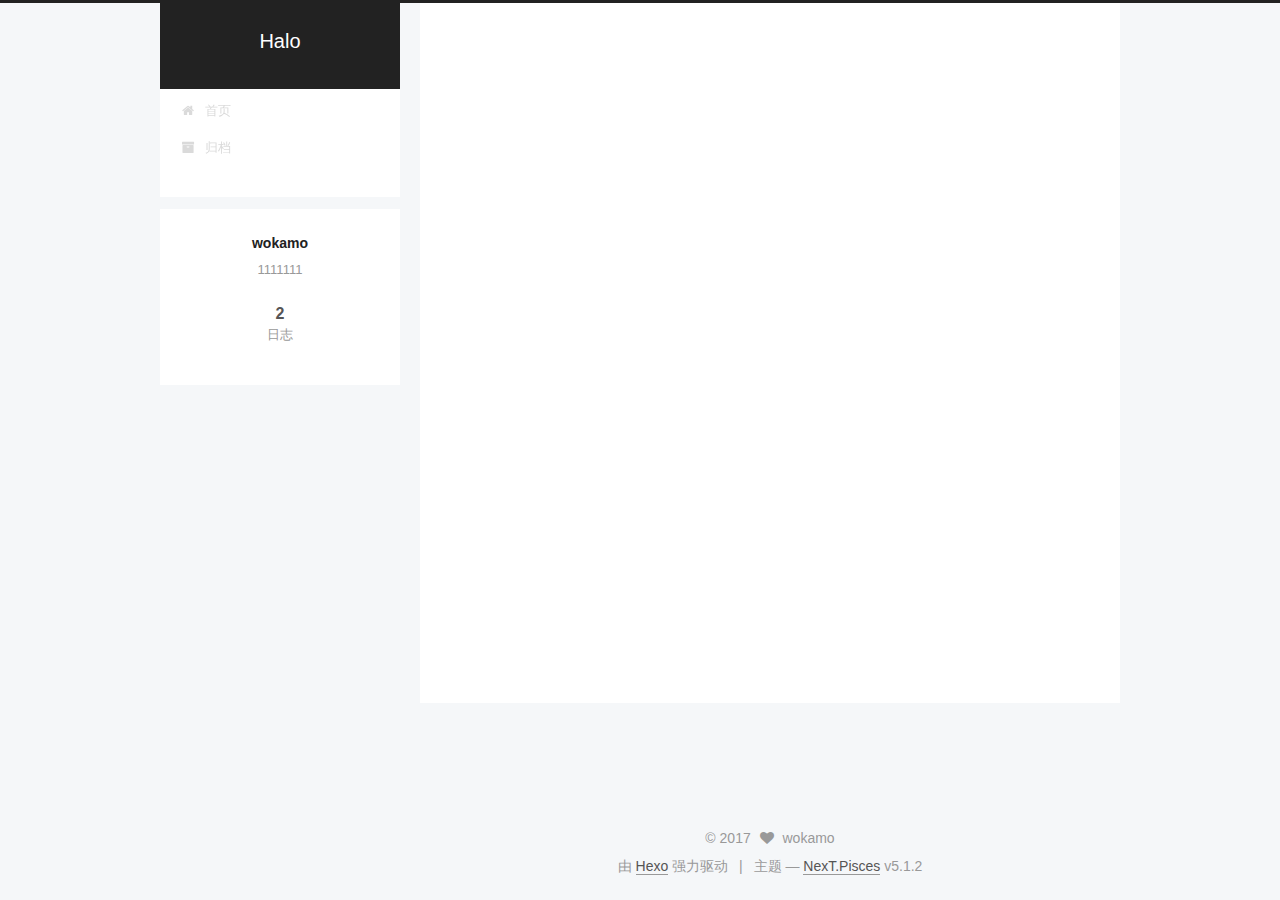
==== commit 0cd67a9d: "Site updated: 2017-09-24 19:55:34" ====
--- a/archives/index.html
+++ b/archives/index.html
@@ -5,7 +5,7 @@
   
 
 
-<html class="theme-next muse use-motion" lang="">
+<html class="theme-next pisces use-motion" lang="zh-Hans">
 <head>
   <meta charset="UTF-8"/>
 <meta http-equiv="X-UA-Compatible" content="IE=edge" />
@@ -70,11 +70,12 @@
 
 
 <meta property="og:type" content="website">
-<meta property="og:title" content="Hexo">
+<meta property="og:title" content="Halo">
 <meta property="og:url" content="http://yoursite.com/archives/index.html">
-<meta property="og:site_name" content="Hexo">
+<meta property="og:site_name" content="Halo">
+<meta property="og:locale" content="zh-Hans">
 <meta name="twitter:card" content="summary">
-<meta name="twitter:title" content="Hexo">
+<meta name="twitter:title" content="Halo">
 
 
 
@@ -82,7 +83,7 @@
   var NexT = window.NexT || {};
   var CONFIG = {
     root: '/',
-    scheme: 'Muse',
+    scheme: 'Pisces',
     version: '5.1.2',
     sidebar: {"position":"left","display":"post","offset":12,"offset_float":12,"b2t":false,"scrollpercent":false,"onmobile":false},
     fancybox: true,
@@ -90,7 +91,7 @@
     motion: {"enable":true,"async":false,"transition":{"post_block":"fadeIn","post_header":"slideDownIn","post_body":"slideDownIn","coll_header":"slideLeftIn"}},
     duoshuo: {
       userId: '0',
-      author: 'Author'
+      author: '博主'
     },
     algolia: {
       applicationID: '',
@@ -110,7 +111,7 @@
 
 
 
-  <title>Archiv | Hexo</title>
+  <title>归档 | Halo</title>
   
 
 
@@ -122,7 +123,7 @@
 
 </head>
 
-<body itemscope itemtype="http://schema.org/WebPage" lang="">
+<body itemscope itemtype="http://schema.org/WebPage" lang="zh-Hans">
 
   
   
@@ -140,7 +141,7 @@
     <div class="custom-logo-site-title">
       <a href="/"  class="brand" rel="start">
         <span class="logo-line-before"><i></i></span>
-        <span class="site-title">Hexo</span>
+        <span class="site-title">Halo</span>
         <span class="logo-line-after"><i></i></span>
       </a>
     </div>
@@ -170,7 +171,7 @@
             
               <i class="menu-item-icon fa fa-fw fa-home"></i> <br />
             
-            Startseite
+            首页
           </a>
         </li>
       
@@ -180,7 +181,7 @@
             
               <i class="menu-item-icon fa fa-fw fa-archive"></i> <br />
             
-            Archiv
+            归档
           </a>
         </li>
       
@@ -216,7 +217,7 @@
         
           
         
-        Öhm..! Ein Artikel. Bleib dran.
+        嗯..! 目前共计 2 篇日志。 继续努力。
       </span>
 
       
@@ -230,6 +231,43 @@
           <div class="collection-title">
             <h1 class="archive-year" id="archive-year-2017">2017</h1>
           </div>
+        
+        
+
+        
+
+  <article class="post post-type-normal" itemscope itemtype="http://schema.org/Article">
+    <header class="post-header">
+
+      <h2 class="post-title">
+        
+            <a class="post-title-link" href="/2017/09/24/第一次试试水/" itemprop="url">
+              
+                <span itemprop="name">第一次试试水</span>
+              
+            </a>
+        
+      </h2>
+
+      <div class="post-meta">
+        <time class="post-time" itemprop="dateCreated"
+              datetime="2017-09-24T19:52:01+08:00"
+              content="2017-09-24" >
+          09-24
+        </time>
+      </div>
+
+    </header>
+  </article>
+
+
+
+      
+
+        
+        
+        
+
         
         
 
@@ -302,8 +340,8 @@
       <section class="site-overview sidebar-panel sidebar-panel-active">
         <div class="site-author motion-element" itemprop="author" itemscope itemtype="http://schema.org/Person">
           
-            <p class="site-author-name" itemprop="name">John Doe</p>
-            <p class="site-description motion-element" itemprop="description"></p>
+            <p class="site-author-name" itemprop="name">wokamo</p>
+            <p class="site-description motion-element" itemprop="description">1111111</p>
         </div>
 
         <nav class="site-state motion-element">
@@ -313,8 +351,8 @@
             
               <a href="/archives/">
             
-                <span class="site-state-item-count">1</span>
-                <span class="site-state-item-name">Artikel</span>
+                <span class="site-state-item-count">2</span>
+                <span class="site-state-item-name">日志</span>
               </a>
             </div>
           
@@ -363,17 +401,17 @@
   <span class="with-love">
     <i class="fa fa-heart"></i>
   </span>
-  <span class="author" itemprop="copyrightHolder">John Doe</span>
+  <span class="author" itemprop="copyrightHolder">wokamo</span>
 
   
 </div>
 
 
-  <div class="powered-by">Erstellt mit  <a class="theme-link" href="https://hexo.io">Hexo</a></div>
+  <div class="powered-by">由 <a class="theme-link" href="https://hexo.io">Hexo</a> 强力驱动</div>
 
   <span class="post-meta-divider">|</span>
 
-  <div class="theme-info">Theme &mdash; <a class="theme-link" href="https://github.com/iissnan/hexo-theme-next">NexT.Muse</a> v5.1.2</div>
+  <div class="theme-info">主题 &mdash; <a class="theme-link" href="https://github.com/iissnan/hexo-theme-next">NexT.Pisces</a> v5.1.2</div>
 
 
         
@@ -457,6 +495,13 @@
   
   
 
+
+  <script type="text/javascript" src="/js/src/affix.js?v=5.1.2"></script>
+
+  <script type="text/javascript" src="/js/src/schemes/pisces.js?v=5.1.2"></script>
+
+
+
   <script type="text/javascript" src="/js/src/scrollspy.js?v=5.1.2"></script>
 <script type="text/javascript" src="/js/src/post-details.js?v=5.1.2"></script>
 
--- a/css/main.css
+++ b/css/main.css
@@ -189,7 +189,7 @@
   font-size: 14px;
   line-height: 2;
   color: #555;
-  background: #fff;
+  background: #f5f7f9;
 }
 @media (max-width: 767px) {
   body {
@@ -650,8 +650,8 @@
 @media (min-width: 992px) {
   .full-image.full-image.full-image {
     max-width: none;
-    width: 110%;
-    margin: 25px -5%;
+    width: 118%;
+    margin: 0 -9%;
   }
 }
 .blockquote-center,
@@ -939,7 +939,7 @@
   font-size: 14px;
   color: #fff;
   background: #222;
-  border: 2px solid #222;
+  border: 2px solid #555;
   text-decoration: none;
   border-radius: 0;
   transition-property: background-color;
@@ -950,8 +950,8 @@
 .btn:hover,
 .post-button .btn:hover {
   border-color: #222;
-  color: #222;
-  background: #fff;
+  color: #fff;
+  background: #222;
 }
 .btn-bar {
   display: block;
@@ -1056,7 +1056,7 @@
   width: 24px;
   background: #222;
   font-size: 12px;
-  opacity: 1;
+  opacity: 0.6;
   color: #fff;
   cursor: pointer;
   text-align: center;
@@ -1077,7 +1077,7 @@
   }
 }
 .back-to-top.back-to-top-on {
-  bottom: 19px;
+  bottom: 30px;
 }
 .header {
   background: transparent;
@@ -1126,7 +1126,7 @@
 .site-subtitle {
   margin-top: 10px;
   font-size: 13px;
-  color: #999;
+  color: #ddd;
 }
 .use-motion .brand {
   opacity: 0;
@@ -1199,7 +1199,8 @@
   transition-timing-function: ease-in-out;
   transition-delay: 0s;
 }
-.menu .menu-item a:hover {
+.menu .menu-item a:hover,
+.menu-item-active a {
   border-bottom-color: #222;
 }
 .menu .menu-item .fa {
@@ -1539,10 +1540,10 @@
   margin-top: 50px;
 }
 .post-button .btn {
-  color: #fff;
+  color: #555;
   font-size: 14px;
-  background: #222;
-  border-radius: 0;
+  background: #fff;
+  border-radius: 2px;
   line-height: 2;
   margin: 0 4px 8px 4px;
 }
@@ -1734,20 +1735,20 @@
   display: block;
   margin: 0 auto;
   padding: 2px;
-  max-width: 96px;
+  max-width: 120px;
   height: auto;
-  border: 2px solid #333;
+  border: 1px solid #eee;
 }
 .site-author-name {
-  margin: 5px 0 0;
+  margin: 0;
   text-align: center;
-  color: #f5f5f5;
-  font-weight: normal;
+  color: #222;
+  font-weight: 600;
 }
 .site-description {
-  margin-top: 5px;
+  margin-top: 0;
   text-align: center;
-  font-size: 14px;
+  font-size: 13px;
   color: #999;
 }
 .site-state {
@@ -1759,7 +1760,7 @@
 .site-state-item {
   display: inline-block;
   padding: 0 15px;
-  border-left: 1px solid #333;
+  border-left: 1px solid #eee;
 }
 .site-state-item:first-child {
   border-left: none;
@@ -1772,11 +1773,11 @@
   text-align: center;
   color: inherit;
   font-weight: 600;
-  font-size: 18px;
+  font-size: 16px;
 }
 .site-state-item-name {
   font-size: 13px;
-  color: inherit;
+  color: #999;
 }
 .feed-link {
   margin-top: 20px;
@@ -1818,7 +1819,7 @@
   width: 4px;
   height: 4px;
   border-radius: 50%;
-  background: #ff75b0;
+  background: #9ccf93;
 }
 .links-of-blogroll {
   font-size: 13px;
@@ -1856,7 +1857,7 @@
   color: #555;
 }
 .sidebar-nav li:hover {
-  color: #f5f5f5;
+  color: #fc6423;
 }
 .page-post-detail .sidebar-nav-toc {
   padding: 0 5px;
@@ -1865,11 +1866,11 @@
   margin-left: 10px;
 }
 .sidebar-nav .sidebar-nav-active {
-  color: #87daff;
-  border-bottom-color: #87daff;
+  color: #fc6423;
+  border-bottom-color: #fc6423;
 }
 .sidebar-nav .sidebar-nav-active:hover {
-  color: #87daff;
+  color: #fc6423;
 }
 .sidebar-panel {
   display: none;
@@ -1902,12 +1903,12 @@
   transition-timing-function: ease-in-out;
   transition-delay: 0s;
   transition-property: all;
-  color: #999;
-  border-bottom-color: #555;
+  color: #666;
+  border-bottom-color: #ccc;
 }
 .post-toc ol a:hover {
-  color: #ccc;
-  border-bottom-color: #ccc;
+  color: #000;
+  border-bottom-color: #000;
 }
 .post-toc .nav-item {
   overflow: hidden;
@@ -1928,14 +1929,14 @@
   display: block;
 }
 .post-toc .nav .active > a {
-  color: #87daff;
-  border-bottom-color: #87daff;
+  color: #fc6423;
+  border-bottom-color: #fc6423;
 }
 .post-toc .nav .active-current > a {
-  color: #87daff;
+  color: #fc6423;
 }
 .post-toc .nav .active-current > a:hover {
-  color: #87daff;
+  color: #fc6423;
 }
 .footer {
   font-size: 14px;
@@ -2340,6 +2341,16 @@
   transform: translate(-50%, -50%);
   color: #ccc;
 }
+@media (min-width: 768px) and (max-width: 991px) {
+  .busuanzi-count {
+    width: auto;
+  }
+}
+@media (max-width: 767px) {
+  .busuanzi-count {
+    width: auto;
+  }
+}
 .site-uv,
 .site-pv,
 .page-pv {
@@ -2575,83 +2586,397 @@
   }
 }
 .page-post-detail .sidebar-toggle-line {
-  background: #87daff;
+  background: #fc6423;
 }
 .page-post-detail .comments {
   overflow: hidden;
 }
-@media (max-width: 767px) {
-  .header-inner,
-  .container .main-inner,
+.header {
+  position: relative;
+  margin: 0 auto;
+  width: 960px;
+}
+@media (min-width: 768px) and (max-width: 991px) {
+  .header {
+    width: auto;
+  }
+}
+@media (max-width: 767px) {
+  .header {
+    width: auto;
+  }
+}
+.header-inner {
+  position: absolute;
+  top: 0;
+  overflow: hidden;
+  padding: 0;
+  width: 240px;
+  background: #fff;
+  box-shadow: initial;
+  border-radius: initial;
+}
+@media (min-width: 1600px) {
+  .container .header-inner {
+    width: 240px;
+  }
+}
+@media (min-width: 768px) and (max-width: 991px) {
+  .header-inner {
+    position: relative;
+    width: auto;
+    border-radius: initial;
+  }
+}
+@media (max-width: 767px) {
+  .header-inner {
+    position: relative;
+    width: auto;
+    border-radius: initial;
+  }
+}
+.main:before,
+.main:after {
+  content: " ";
+  display: table;
+}
+.main:after {
+  clear: both;
+}
+@media (min-width: 768px) and (max-width: 991px) {
+  .main {
+    padding-bottom: 100px;
+  }
+}
+@media (max-width: 767px) {
+  .main {
+    padding-bottom: 100px;
+  }
+}
+.container .main-inner {
+  width: 960px;
+}
+@media (min-width: 768px) and (max-width: 991px) {
+  .container .main-inner {
+    width: auto;
+  }
+}
+@media (max-width: 767px) {
+  .container .main-inner {
+    width: auto;
+  }
+}
+.content-wrap {
+  float: right;
+  box-sizing: border-box;
+  padding: 40px;
+  width: 700px;
+  background: #fff;
+  min-height: 700px;
+  box-shadow: initial;
+  border-radius: initial;
+}
+@media (min-width: 768px) and (max-width: 991px) {
+  .content-wrap {
+    width: 100%;
+    padding: 20px;
+    border-radius: initial;
+  }
+}
+@media (max-width: 767px) {
+  .content-wrap {
+    width: 100%;
+    padding: 20px;
+    min-height: auto;
+    border-radius: initial;
+  }
+}
+.sidebar {
+  position: static;
+  float: left;
+  margin-top: 300px;
+  width: 240px;
+  background: #f5f7f9;
+  box-shadow: none;
+}
+@media (min-width: 768px) and (max-width: 991px) {
+  .sidebar {
+    display: none;
+  }
+}
+@media (max-width: 767px) {
+  .sidebar {
+    display: none;
+  }
+}
+.sidebar-toggle {
+  display: none;
+}
+.footer-inner {
+  width: 960px;
+  padding-left: 260px;
+}
+@media (min-width: 768px) and (max-width: 991px) {
   .footer-inner {
     width: auto;
-  }
-}
-embed {
-  display: block;
-  margin: 0px auto 25px auto;
-}
-.custom-logo .site-meta-headline {
-  text-align: center;
-}
-.custom-logo .brand {
+    padding-left: 0 !important;
+    padding-right: 0 !important;
+  }
+}
+@media (max-width: 767px) {
+  .footer-inner {
+    width: auto;
+    padding-left: 0 !important;
+    padding-right: 0 !important;
+  }
+}
+.sidebar-position-right .header-inner {
+  right: 0;
+}
+.sidebar-position-right .content-wrap {
+  float: left;
+}
+.sidebar-position-right .sidebar {
+  float: right;
+}
+.sidebar-position-right .footer-inner {
+  padding-left: 0;
+  padding-right: 260px;
+}
+.site-brand-wrapper {
+  position: relative;
+}
+.site-meta {
+  padding: 20px 0;
+  color: #fff;
+  background: #222;
+}
+@media (min-width: 768px) and (max-width: 991px) {
+  .site-meta {
+    box-shadow: 0 0 16px rgba(0,0,0,0.5);
+  }
+}
+@media (max-width: 767px) {
+  .site-meta {
+    box-shadow: 0 0 16px rgba(0,0,0,0.5);
+  }
+}
+.brand {
+  padding: 0;
   background: none;
 }
-.custom-logo .site-title {
-  margin: 10px auto 0;
-  font-size: 24px;
-  color: #222;
-}
-.custom-logo .site-title a {
-  border: none;
-}
-.custom-logo-image {
-  margin: 0 auto;
-  padding: 5px;
-  max-width: 150px;
-  background: #fff;
-}
-@media (max-width: 767px) {
-  .site-nav {
-    position: absolute;
-    left: 0;
-    top: 52px;
-    margin: 0;
-    width: 100%;
-    padding: 0;
-    background: #fff;
-    border-bottom: 1px solid #ddd;
-    z-index: 1;
-  }
-}
-@media (max-width: 767px) {
-  .menu {
-    text-align: left;
-  }
-}
-@media (max-width: 767px) {
-  .menu .menu-item {
-    display: block;
-    margin: 0 10px;
-    vertical-align: top;
-  }
-}
-@media (max-width: 767px) {
-  .menu .menu-item br {
-    display: none;
-  }
-}
-@media (max-width: 767px) {
-  .menu .menu-item a {
-    padding: 5px 10px;
-  }
-}
-.menu .menu-item .fa {
-  margin-right: 0;
+.brand:hover {
+  color: #fff;
+}
+.site-subtitle {
+  margin: 10px 10px 0;
+  font-weight: initial;
 }
 .site-search form {
   display: none;
 }
+.site-nav {
+  border-top: none;
+}
+@media (min-width: 768px) and (max-width: 991px) {
+  .site-nav {
+    display: none !important;
+  }
+}
+@media (min-width: 768px) and (max-width: 991px) {
+  .site-nav-on {
+    display: block !important;
+  }
+}
+.menu .menu-item {
+  display: block;
+  margin: 0;
+}
+.menu .menu-item a {
+  position: relative;
+  box-sizing: border-box;
+  padding: 5px 20px;
+  text-align: left;
+  line-height: inherit;
+  transition-property: background-color;
+  transition-duration: 0.2s;
+  transition-timing-function: ease-in-out;
+  transition-delay: 0s;
+}
+.menu .menu-item a:hover,
+.menu-item-active a {
+  background: #f9f9f9;
+  border-bottom-color: #fff;
+}
+.menu .menu-item br {
+  display: none;
+}
+.menu-item-active a:after {
+  content: " ";
+  position: absolute;
+  top: 50%;
+  margin-top: -3px;
+  right: 15px;
+  width: 6px;
+  height: 6px;
+  border-radius: 50%;
+  background-color: #bbb;
+}
+.btn-bar {
+  background-color: #fff;
+}
+.site-nav-toggle {
+  left: 20px;
+  top: 50%;
+  -webkit-transform: translateY(-50%);
+  -webkit-transform: translateY(-50%);
+  -moz-transform: translateY(-50%);
+  -ms-transform: translateY(-50%);
+  -o-transform: translateY(-50%);
+  transform: translateY(-50%);
+}
+@media (min-width: 768px) and (max-width: 991px) {
+  .site-nav-toggle {
+    display: block;
+  }
+}
+.use-motion .sidebar .motion-element {
+  opacity: 1;
+}
+.sidebar {
+  display: none;
+  right: auto;
+  bottom: auto;
+  -webkit-transform: none;
+}
+.sidebar-inner {
+  box-sizing: border-box;
+  width: 240px;
+  color: #555;
+  background: #fff;
+  box-shadow: initial;
+  border-radius: initial;
+}
+.sidebar-inner.affix {
+  position: fixed;
+  top: 12px;
+}
+.site-overview {
+  margin: 0 2px;
+  text-align: left;
+}
+.site-author:before,
+.site-author:after {
+  content: " ";
+  display: table;
+}
+.site-author:after {
+  clear: both;
+}
+.sidebar a {
+  color: #555;
+}
+.sidebar a:hover {
+  color: #222;
+}
+.links-of-author-item a:before {
+  display: none;
+}
+.links-of-author-item a {
+  border-bottom: none;
+  text-decoration: underline;
+}
+.feed-link {
+  border-top: 1px dotted #ccc;
+  border-bottom: 1px dotted #ccc;
+  text-align: center;
+}
+.feed-link a {
+  display: block;
+  color: #fc6423;
+  border: none;
+}
+.feed-link a:hover {
+  background: none;
+  color: #e34603;
+}
+.feed-link a:hover i {
+  color: #e34603;
+}
+.links-of-author {
+  display: flex;
+  flex-wrap: wrap;
+  justify-content: center;
+}
+.links-of-author-item {
+  margin: 5px 0 0;
+  width: 50%;
+}
+.links-of-author-item a {
+  max-width: 216px;
+  box-sizing: border-box;
+  display: inline-block;
+  margin-right: 0;
+  margin-bottom: 0;
+  padding: 0 5px;
+  overflow: hidden;
+  white-space: nowrap;
+  text-overflow: ellipsis;
+}
+.links-of-author-item a {
+  display: block;
+  text-decoration: none;
+}
+.links-of-author-item a:hover {
+  border-radius: 4px;
+  background: #eee;
+}
+.links-of-author-item .fa {
+  margin-right: 2px;
+  font-size: 16px;
+}
+.links-of-author-item .fa-globe {
+  font-size: 15px;
+}
+.links-of-blogroll {
+  text-align: center;
+  margin-top: 20px;
+  padding: 3px 0 0;
+  border-top: 1px dotted #ccc;
+}
+.links-of-blogroll-title {
+  margin-top: 0;
+}
+.links-of-blogroll-item {
+  padding: 0;
+}
+.links-of-blogroll-inline:before,
+.links-of-blogroll-inline:after {
+  content: " ";
+  display: table;
+}
+.links-of-blogroll-inline:after {
+  clear: both;
+}
 .links-of-blogroll-inline .links-of-blogroll-item {
-  display: inline-block;
-}
+  margin: 5px 0 0;
+  width: 50%;
+  display: inline-block;
+  width: unset;
+}
+.links-of-blogroll-inline .links-of-blogroll-item a {
+  max-width: 216px;
+  box-sizing: border-box;
+  display: inline-block;
+  margin-right: 0;
+  margin-bottom: 0;
+  padding: 0 5px;
+  overflow: hidden;
+  white-space: nowrap;
+  text-overflow: ellipsis;
+}
+@media (max-width: 767px) {
+  .post-body {
+    text-align: justify;
+  }
+}
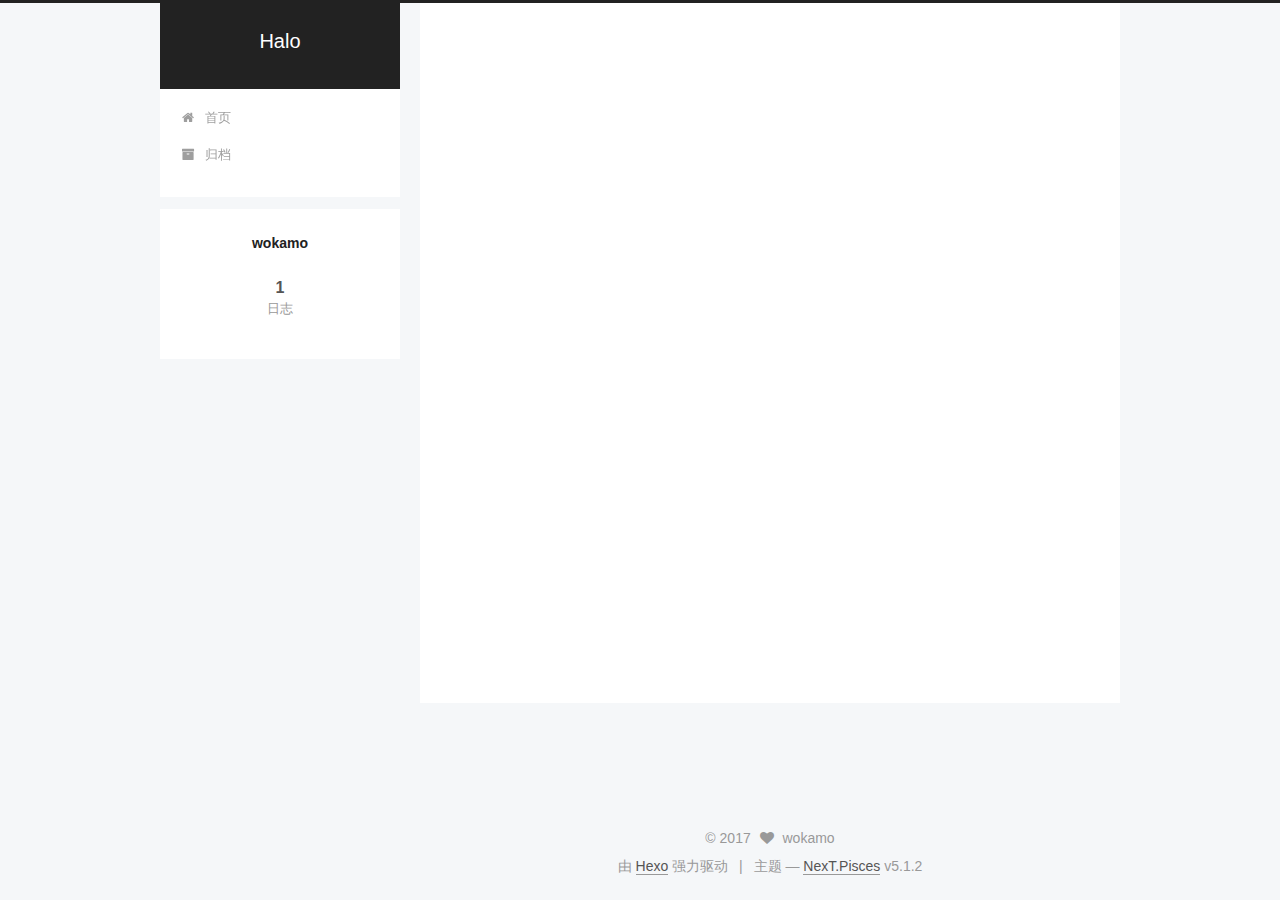
==== commit 25ee22f8: "Site updated: 2017-09-24 21:02:57" ====
--- a/archives/index.html
+++ b/archives/index.html
@@ -217,7 +217,7 @@
         
           
         
-        嗯..! 目前共计 2 篇日志。 继续努力。
+        嗯..! 目前共计 1 篇日志。 继续努力。
       </span>
 
       
@@ -264,43 +264,6 @@
 
       
 
-        
-        
-        
-
-        
-        
-
-        
-
-  <article class="post post-type-normal" itemscope itemtype="http://schema.org/Article">
-    <header class="post-header">
-
-      <h2 class="post-title">
-        
-            <a class="post-title-link" href="/2017/09/24/hello-world/" itemprop="url">
-              
-                <span itemprop="name">Hello World</span>
-              
-            </a>
-        
-      </h2>
-
-      <div class="post-meta">
-        <time class="post-time" itemprop="dateCreated"
-              datetime="2017-09-24T17:09:17+08:00"
-              content="2017-09-24" >
-          09-24
-        </time>
-      </div>
-
-    </header>
-  </article>
-
-
-
-      
-
     </div>
   </div>
   
@@ -341,7 +304,7 @@
         <div class="site-author motion-element" itemprop="author" itemscope itemtype="http://schema.org/Person">
           
             <p class="site-author-name" itemprop="name">wokamo</p>
-            <p class="site-description motion-element" itemprop="description">1111111</p>
+            <p class="site-description motion-element" itemprop="description"></p>
         </div>
 
         <nav class="site-state motion-element">
@@ -351,7 +314,7 @@
             
               <a href="/archives/">
             
-                <span class="site-state-item-count">2</span>
+                <span class="site-state-item-count">1</span>
                 <span class="site-state-item-name">日志</span>
               </a>
             </div>
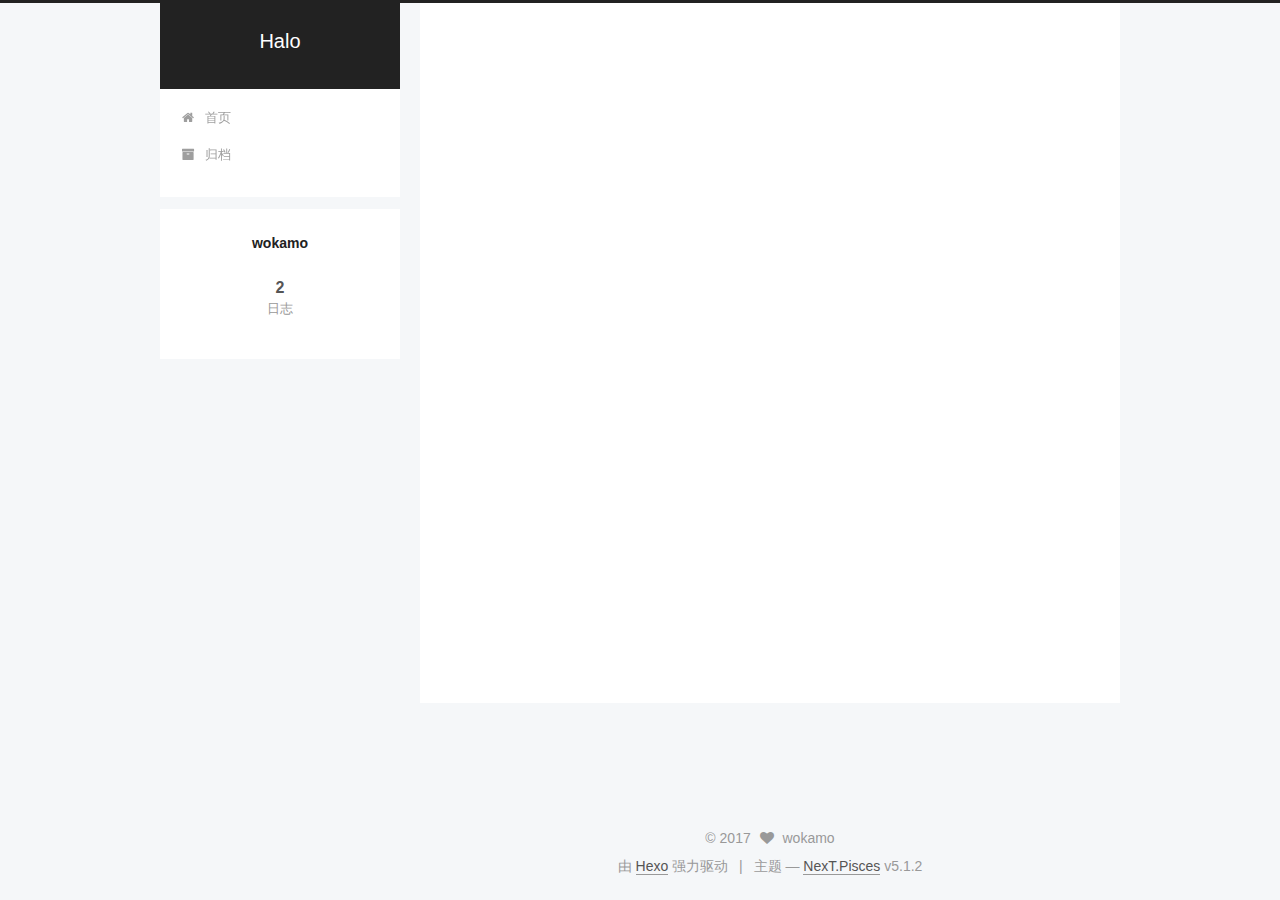
==== commit 40bdedc9: "Site updated: 2017-09-25 10:42:19" ====
--- a/archives/index.html
+++ b/archives/index.html
@@ -217,7 +217,7 @@
         
           
         
-        嗯..! 目前共计 1 篇日志。 继续努力。
+        嗯..! 目前共计 2 篇日志。 继续努力。
       </span>
 
       
@@ -231,6 +231,43 @@
           <div class="collection-title">
             <h1 class="archive-year" id="archive-year-2017">2017</h1>
           </div>
+        
+        
+
+        
+
+  <article class="post post-type-normal" itemscope itemtype="http://schema.org/Article">
+    <header class="post-header">
+
+      <h2 class="post-title">
+        
+            <a class="post-title-link" href="/2017/09/25/第二次试试水/" itemprop="url">
+              
+                <span itemprop="name">第二次试试水</span>
+              
+            </a>
+        
+      </h2>
+
+      <div class="post-meta">
+        <time class="post-time" itemprop="dateCreated"
+              datetime="2017-09-25T10:17:23+08:00"
+              content="2017-09-25" >
+          09-25
+        </time>
+      </div>
+
+    </header>
+  </article>
+
+
+
+      
+
+        
+        
+        
+
         
         
 
@@ -314,7 +351,7 @@
             
               <a href="/archives/">
             
-                <span class="site-state-item-count">1</span>
+                <span class="site-state-item-count">2</span>
                 <span class="site-state-item-name">日志</span>
               </a>
             </div>
--- a/css/main.css
+++ b/css/main.css
@@ -1819,7 +1819,7 @@
   width: 4px;
   height: 4px;
   border-radius: 50%;
-  background: #9ccf93;
+  background: #f9ffff;
 }
 .links-of-blogroll {
   font-size: 13px;
